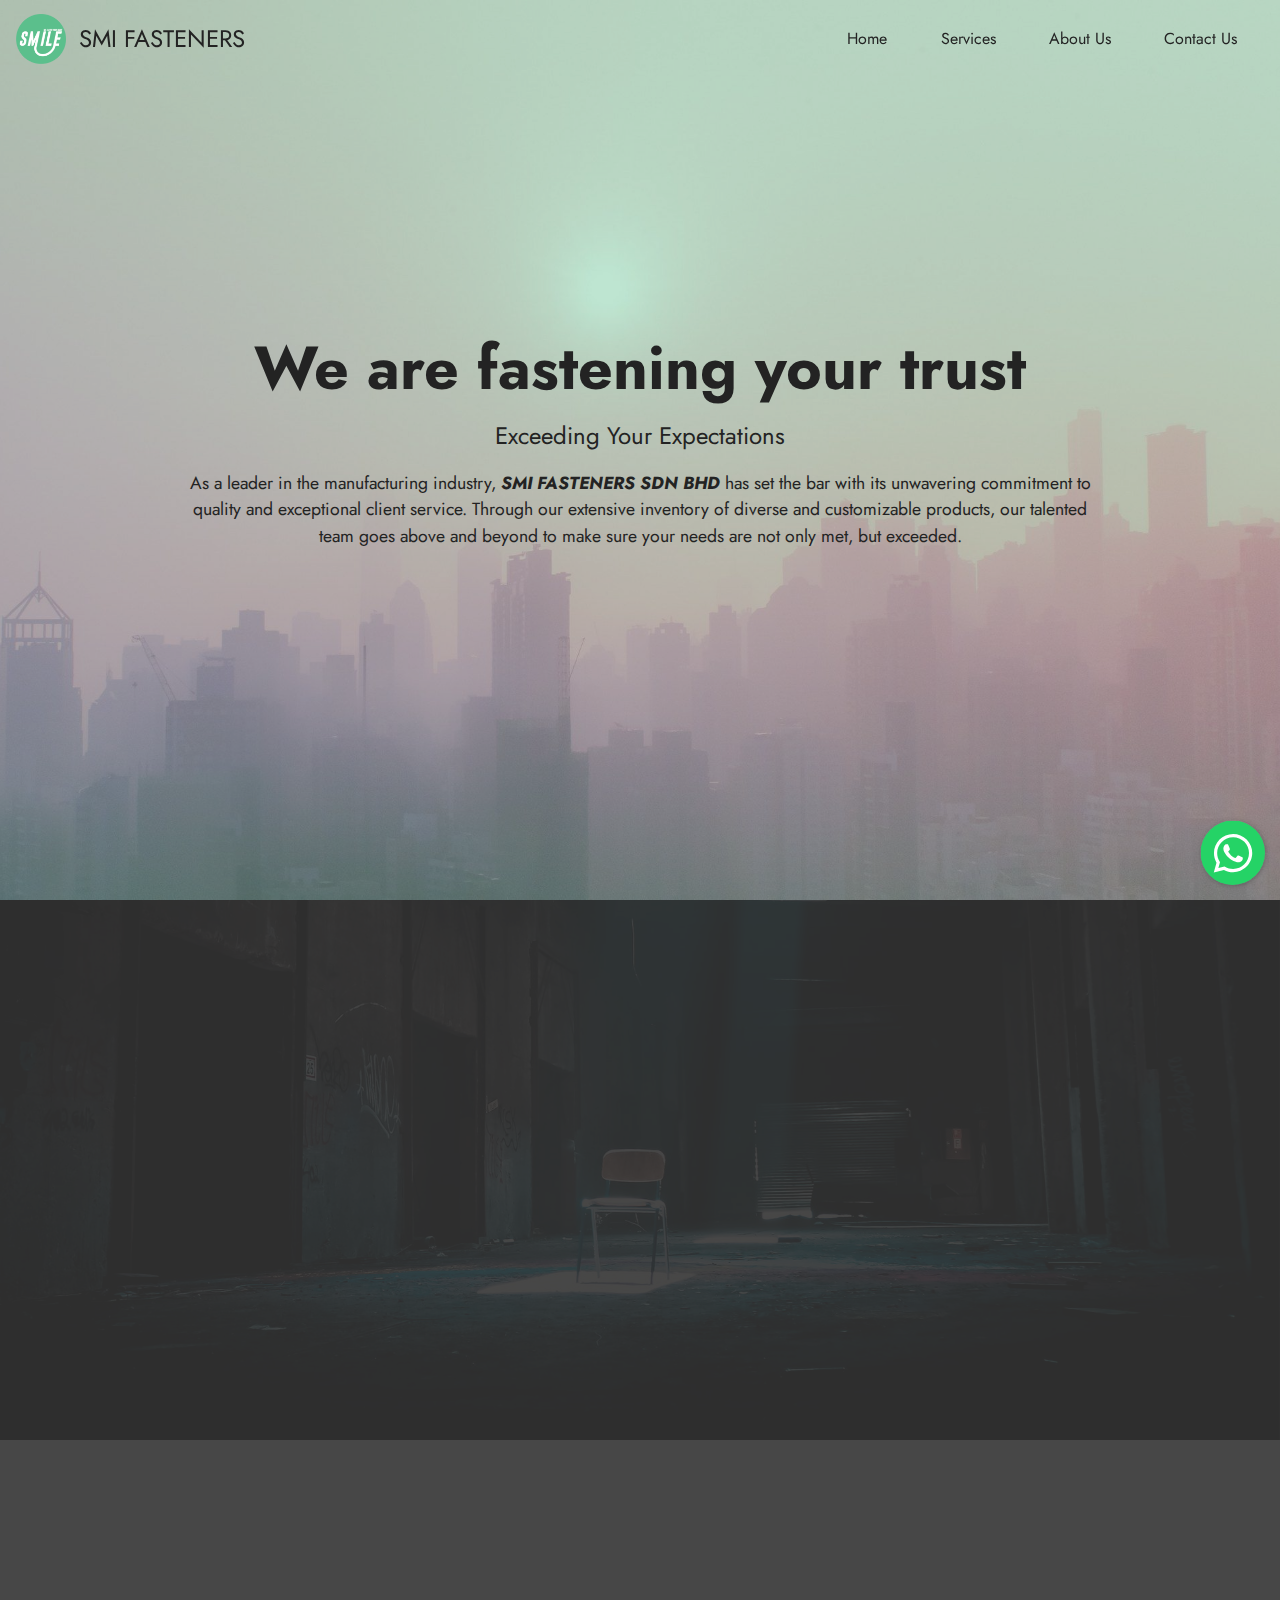
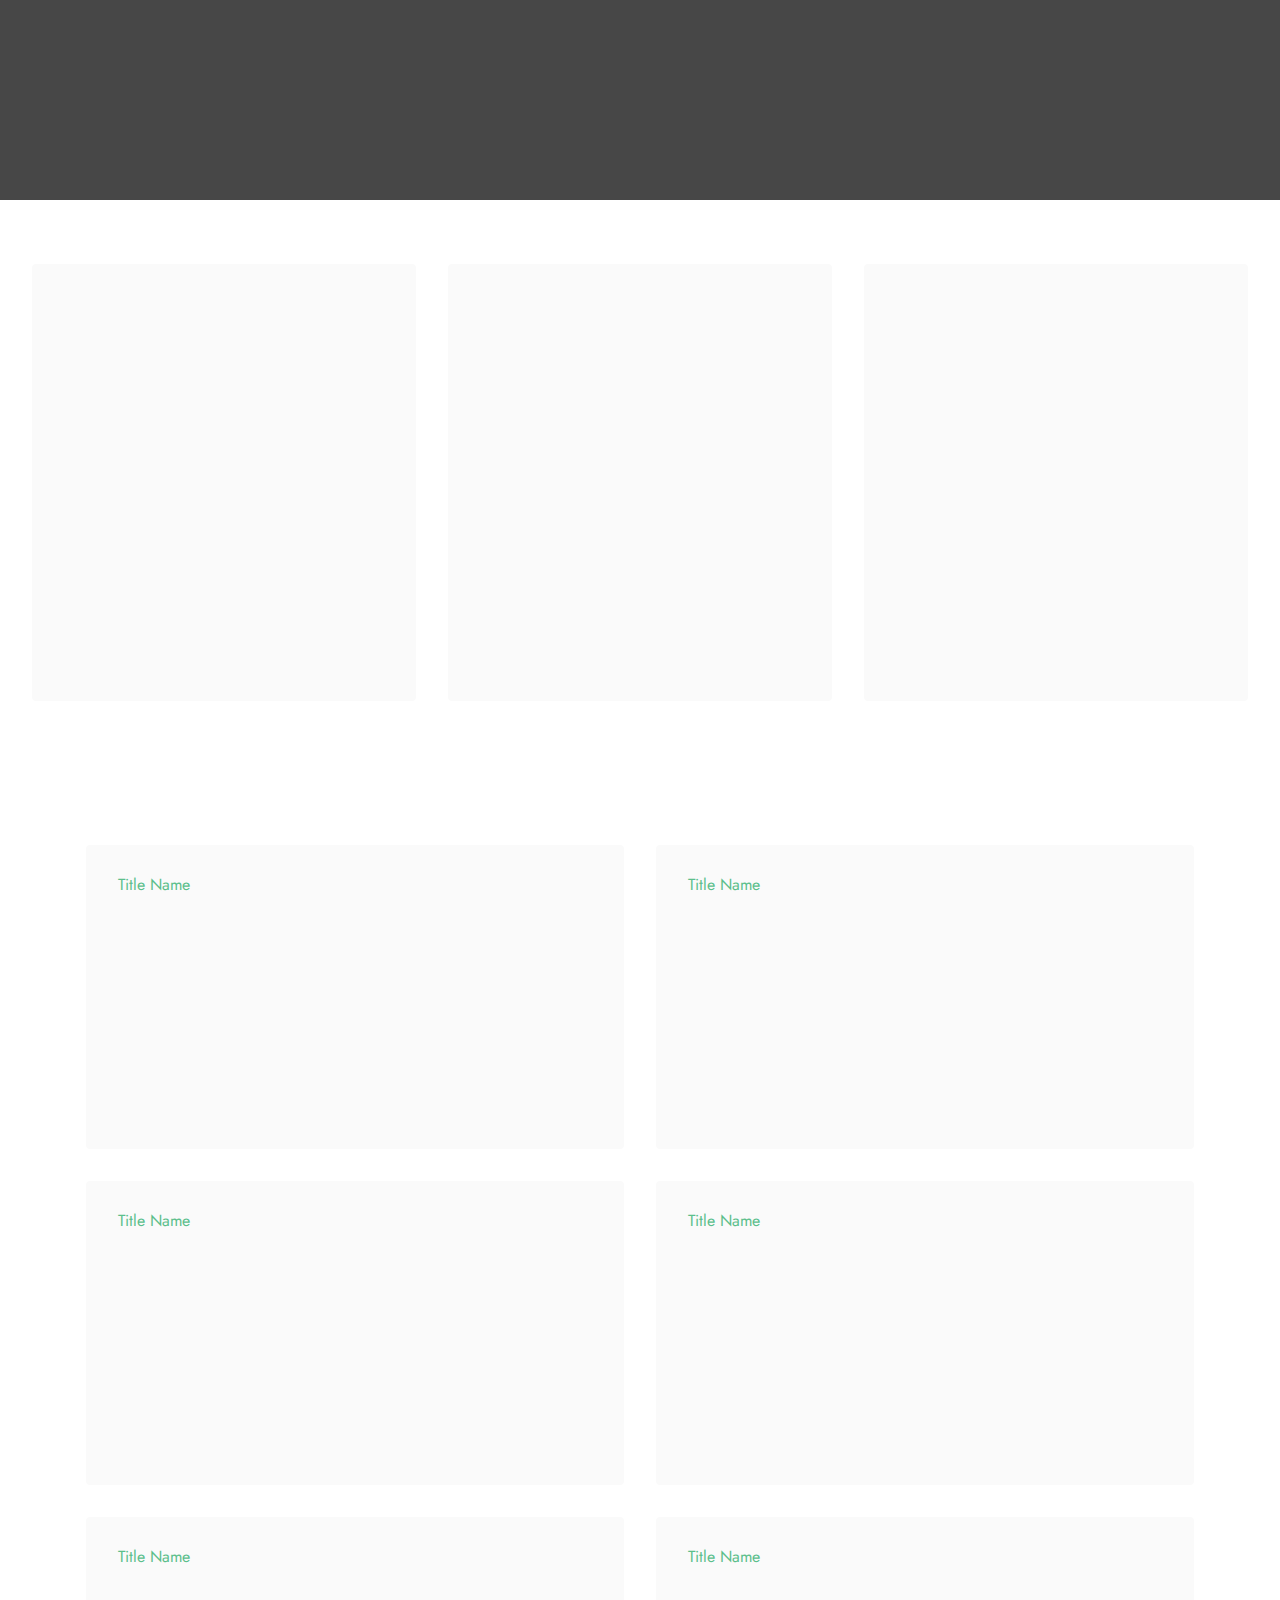
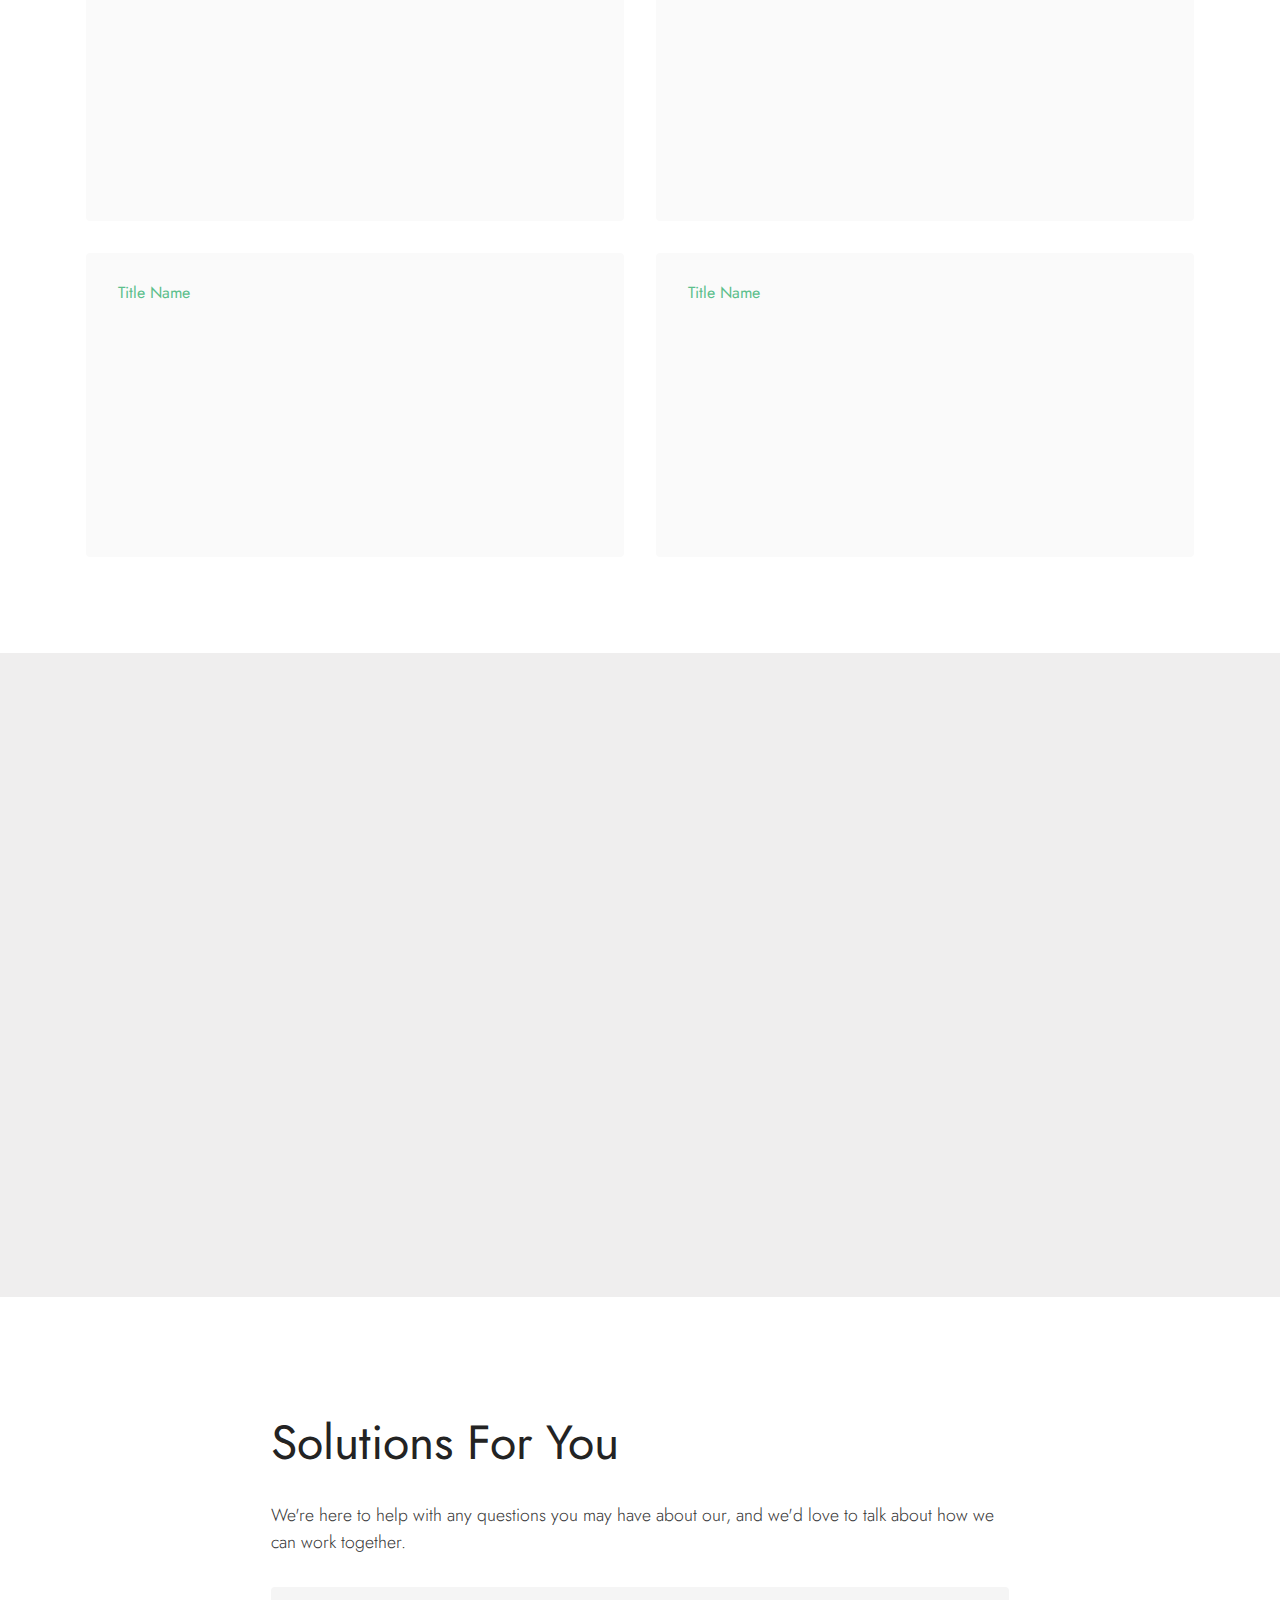
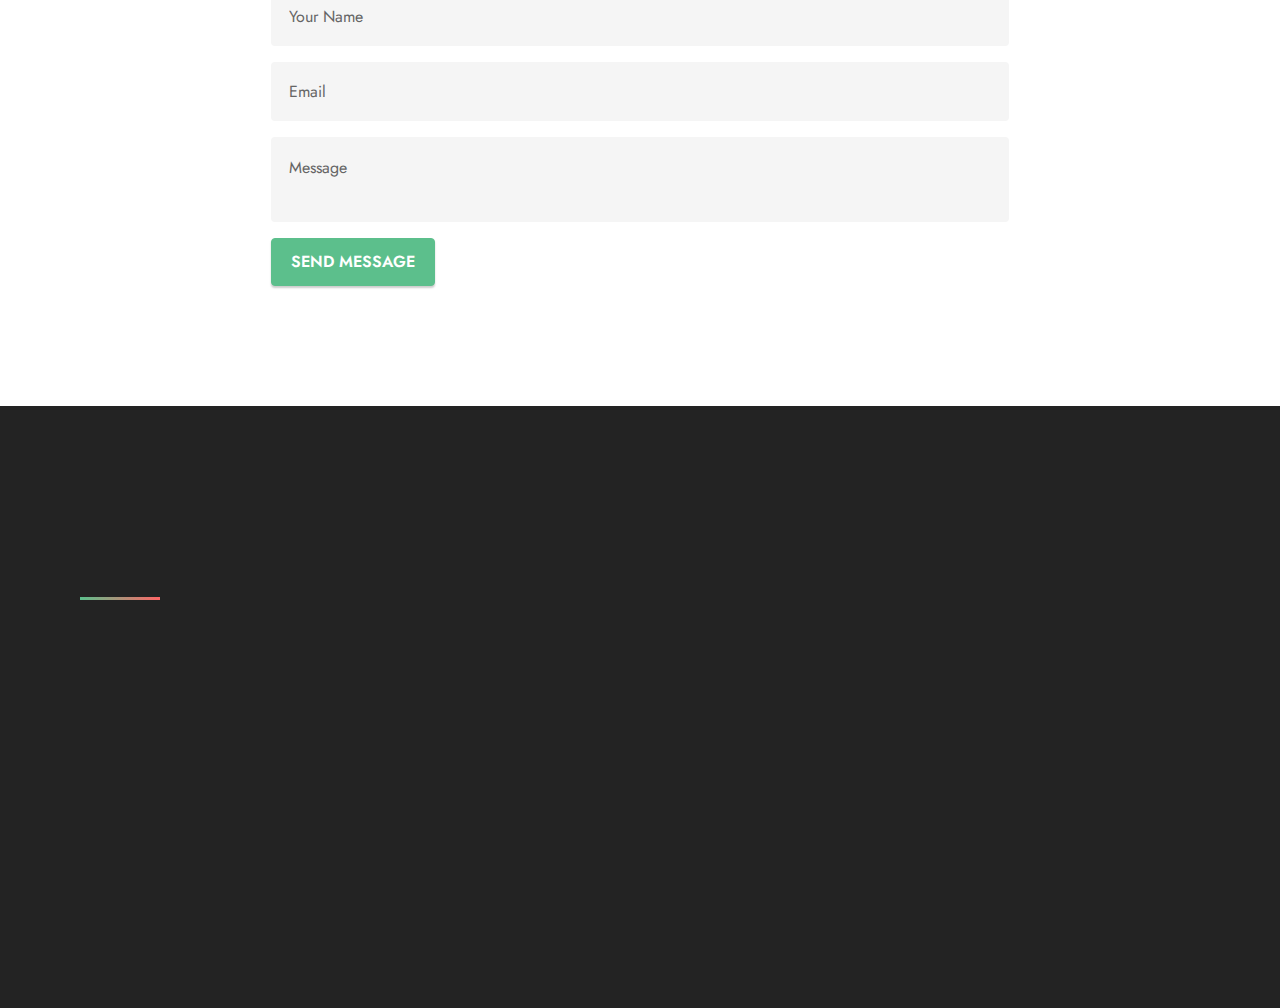
==== index.html @ d0e62fe5 "create github pages" ====
<!DOCTYPE html>
<html  >
<head>
  
  <meta charset="UTF-8">
  <meta http-equiv="X-UA-Compatible" content="IE=edge">
  
  <meta name="twitter:card" content="summary_large_image"/>
  <meta name="twitter:image:src" content="">
  <meta property="og:image" content="">
  <meta name="twitter:title" content="We are fastening your trust | SMI FASTENERS">
  <meta name="viewport" content="width=device-width, initial-scale=1, minimum-scale=1">
  <link rel="shortcut icon" href="assets/images/smile-logo-04-128x128.png" type="image/x-icon">
  <meta name="description" content="As a leader in the manufacturing industry, SMI FASTENERS SDN BHD has set the bar with its unwavering commitment to quality and exceptional client service. Through our extensive inventory of diverse and customizable products, our talented team goes above and beyond to make sure your needs are not only met, but exceeded.">
  
  
  <title>We are fastening your trust | SMI FASTENERS</title>
  <link rel="stylesheet" href="assets/web/assets/mobirise-icons/mobirise-icons.css">
  <link rel="stylesheet" href="assets/web/assets/mobirise-icons2/mobirise2.css">
  <link rel="stylesheet" href="assets/Material-Design-Icons/css/material.css">
  <link rel="stylesheet" href="assets/bootstrap/css/bootstrap.min.css">
  <link rel="stylesheet" href="assets/bootstrap/css/bootstrap-grid.min.css">
  <link rel="stylesheet" href="assets/bootstrap/css/bootstrap-reboot.min.css">
  <link rel="stylesheet" href="assets/parallax/jarallax.css">
  <link rel="stylesheet" href="assets/animatecss/animate.css">
  <link rel="stylesheet" href="assets/chatbutton/floating-wpp.css">
  <link rel="stylesheet" href="assets/dropdown/css/style.css">
  <link rel="stylesheet" href="assets/socicon/css/styles.css">
  <link rel="stylesheet" href="assets/theme/css/style.css">
  <link rel="stylesheet" href="assets/recaptcha.css">
  <link rel="preload" href="https://fonts.googleapis.com/css?family=Jost:100,200,300,400,500,600,700,800,900,100i,200i,300i,400i,500i,600i,700i,800i,900i&display=swap" as="style" onload="this.onload=null;this.rel='stylesheet'">
  <noscript><link rel="stylesheet" href="https://fonts.googleapis.com/css?family=Jost:100,200,300,400,500,600,700,800,900,100i,200i,300i,400i,500i,600i,700i,800i,900i&display=swap"></noscript>
  <link rel="preload" as="style" href="assets/mobirise/css/mbr-additional.css"><link rel="stylesheet" href="assets/mobirise/css/mbr-additional.css" type="text/css">
  
  
  
  

<meta name="theme-color" content="#9fdbf8">
<link rel="manifest" href="manifest.json">
<script src="sw-connect.js"></script>
<meta name="apple-mobile-web-app-capable" content="yes">
<link rel="apple-touch-startup-image" media="(device-width: 320px) and (device-height: 568px) and (-webkit-device-pixel-ratio: 2) and (orientation: portrait)" href="assets/images/apple-launch-640x1136.png">
<link rel="apple-touch-startup-image" media="(device-width: 375px) and (device-height: 667px) and (-webkit-device-pixel-ratio: 2) and (orientation: portrait)" href="assets/images/apple-launch-750x1334.png">
<link rel="apple-touch-startup-image" media="(device-width: 414px) and (device-height: 736px) and (-webkit-device-pixel-ratio: 3) and (orientation: portrait)" href="assets/images/apple-launch-1242x2208.png">
<link rel="apple-touch-startup-image" media="(device-width: 375px) and (device-height: 812px) and (-webkit-device-pixel-ratio: 3) and (orientation: portrait)" href="assets/images/apple-launch-1125x2436.png">
<link rel="apple-touch-startup-image" media="(device-width: 768px) and (device-height: 1024px) and (-webkit-device-pixel-ratio: 2) and (orientation: portrait)" href="assets/images/apple-launch-1536x2048.png">
<link rel="apple-touch-startup-image" media="(device-width: 834px) and (device-height: 1112px) and (-webkit-device-pixel-ratio: 2) and (orientation: portrait)" href="assets/images/apple-launch-1668x2224.png">
<link rel="apple-touch-startup-image" media="(device-width: 1024px) and (device-height: 1366px) and (-webkit-device-pixel-ratio: 2) and (orientation: portrait)" href="assets/images/apple-launch-2048x2732.png">
<meta name="apple-mobile-web-app-status-bar-style" content="default">
<meta name="apple-mobile-web-app-title" content="Smi2u.com">
<link rel="apple-touch-icon" href="apple-touch-icon.png"></head>
<body>
  
  <section class="extMenu12 menu cid-shwSvK5F1E" once="menu" id="extMenu12-2">

	


	<nav class="navbar navbar-dropdown navbar-fixed-top navbar-expand-lg">
		<div class="navbar-brand">
			<span class="navbar-logo">
				<a href="index.html#top">
					<img src="[data-uri]" alt="logo_Smile" style="height: 3.8rem;" loading="lazy" class="lazyload" data-src="assets/images/smile-logo-4-96x96.png">
				</a>
			</span>
			<span class="navbar-caption-wrap"><a class="navbar-caption text-black text-primary display-5" href="index.html#top">SMI FASTENERS</a></span>
		</div>
		<button class="navbar-toggler" type="button" data-toggle="collapse" data-target="#navbarSupportedContent" aria-controls="navbarNavAltMarkup" aria-expanded="false" aria-label="Toggle navigation">
			<div class="hamburger">
				<span></span>
				<span></span>
				<span></span>
				<span></span>
			</div>
		</button>
		<div class="collapse navbar-collapse" id="navbarSupportedContent">
			<ul class="navbar-nav nav-dropdown nav-right" data-app-modern-menu="true"><li class="nav-item">
					<a class="nav-link link text-black text-primary display-4" href="index.html#top">
						Home
					</a>
				</li>
				<li class="nav-item">
					<a class="nav-link link text-black text-primary display-4" href="#">
						Services
					</a>
				</li>
				<li class="nav-item">
					<a class="nav-link link text-black text-primary display-4" href="#">
						About Us
					</a>
				</li>
				<li class="nav-item">
					<a class="nav-link link text-black text-primary display-4" href="#">
						Contact Us</a>
				</li></ul>
			
			
		</div>
	</nav>
</section>

<section data-bs-version="5.1" class="header13 cid-shwSd31yxN mbr-fullscreen" id="header13-0">

    

    <div class="mbr-overlay" style="opacity: 0.4; background-color: rgb(92, 191, 140);"></div>

    <div class="align-center container">
        <div class="row justify-content-center">
            <div class="col-12 col-lg-10">
                <h1 class="mbr-section-title mbr-fonts-style mb-3 display-1"><strong>We are fastening your trust</strong></h1>
                <h2 class="mbr-section-subtitle mbr-fonts-style mb-3 display-5">Exceeding Your Expectations</h2>
                <p class="mbr-text mbr-fonts-style mb-3 display-7">
                    As a leader in the manufacturing industry, <strong><em>SMI FASTENERS SDN BHD</em></strong> has set the bar with its unwavering commitment to quality and exceptional client service. Through our extensive inventory of diverse and customizable products, our talented team goes above and beyond to make sure your needs are not only met, but exceeded.
                </p>
                
                
            </div>
        </div>
    </div>
</section>

<section class="extСontent cid-shwXDdV0zs mbr-fullscreen mbr-parallax-background" id="extContent5-6">
    
    <div class="mbr-overlay" style="opacity: 0.9; background-color: rgb(51, 51, 51);">
    </div>
    <div class="container">
        <div class="row">
            <div class="col-lg-7 col-md-12">
                <div class="content-wrapper align-left">
                    <h3 class="mbr-section-subtitle mbr-light mbr-white pb-3 mbr-fonts-style display-5">World Class Quality</h3>
                    <h1 class="mbr-section-title mbr-semibold mbr-white pb-4 mbr-fonts-style display-1">Our Production</h1>
                </div>
            </div>
            <div class="col-lg-4 col-md-6 col-12">
                <div class="content-wrapper align-left">
                    <p class="mbr-text mbr-white mbr-regular mbr-white mbr-fonts-style pt-4 display-7">Lorem ipsum dolor sit amet,
                        consectetur adipiscing elit. Aliquam tortor purus, suscipit a accumsan quis, blandit a dolor.
                        Morbi quis purus at ipsum tristique varius.<br><br><em>Interested in learning more about our products?&nbsp;</em><br></p>
                    <div class="mbr-section-btn pt-4"><a class="btn btn-lg btn-success display-4" href="index.html#extForm3-g"><span class="mobi-mbri mobi-mbri-right mbr-iconfont mbr-iconfont-btn"></span>Feel free to get in touch</a></div>
                </div>
            </div>
        </div>
    </div>
</section>

<section data-bs-version="5.1" class="gallery3 cid-shx5A9XdJ0" id="gallery3-e">
    
    
    <div class="container-fluid">
        
        <div class="row mt-4">
            <div class="item features-image сol-12 col-md-6 col-lg-4">
                <div class="item-wrapper">
                    <div class="item-img">
                        <img src="[data-uri]" alt="" loading="lazy" class="lazyload" data-src="assets/images/mbr-696x522.jpeg">
                    </div>
                    <div class="item-content">
                        <h5 class="item-title mbr-fonts-style display-7"><strong>Cutting-Edge Technologies</strong></h5>
                        
                        <p class="mbr-text mbr-fonts-style mt-3 display-7">Only the Best<br></p>
                    </div>
                    
                </div>
            </div>
            <div class="item features-image сol-12 col-md-6 col-lg-4">
                <div class="item-wrapper">
                    <div class="item-img">
                        <img src="[data-uri]" alt="" loading="lazy" class="lazyload" data-src="assets/images/mbr-696x462.jpeg">
                    </div>
                    <div class="item-content">
                        <h5 class="item-title mbr-fonts-style display-7"><strong>First-Rate Materials</strong></h5>
                        
                        <p class="mbr-text mbr-fonts-style mt-3 display-7">Satisfaction Guaranteed<br></p>
                    </div>
                    
                </div>
            </div>
            <div class="item features-image сol-12 col-md-6 col-lg-4">
                <div class="item-wrapper">
                    <div class="item-img">
                        <img src="[data-uri]" alt="" loading="lazy" class="lazyload" data-src="assets/images/mbr-696x464.jpeg">
                    </div>
                    <div class="item-content">
                        <h5 class="item-title mbr-fonts-style display-7"><strong>Superior Quality Control</strong></h5>
                        
                        <p class="mbr-text mbr-fonts-style mt-3 display-7">Truly Remarkable<br></p>
                    </div>
                    
                </div>
            </div>
            
        </div>
    </div>
</section>

<section data-bs-version="5.1" class="features4 cid-shwZjneZN6" id="features5-9">

    

    
    <div class="container">
        <div class="row">
            <div class="col-12 col-lg-6">
                <div class="card-wrapper">
                    <div class="row">
                        <div class="col-12 col-md-7">
                            <div class="text-wrapper">
                                <h6 class="card-subtitle mbr-fonts-style mb-2 display-4">
                                    Title Name</h6>
                                <h5 class="card-title mbr-fonts-style display-5">
                                    <strong>Products Name 1</strong></h5>
                                <p class="mbr-text mbr-fonts-style mb-5 display-4">Lorem ipsum dolor sit amet, consectetur adipiscing elit. Aliquam tortor purus, suscipit a accumsan quis, blandit a dolor. Morbi quis purus at ipsum tristique varius.</p>
                                
                            </div>
                        </div>
                        <div class="col-12 col-md-5">
                            <div class="img-wrapper">
                                <img src="[data-uri]" alt="Pic_01" loading="lazy" class="lazyload" data-src="assets/images/products-4-357x275.jpg">
                            </div>
                        </div>
                    </div>
                </div>
            </div>
            <div class="col-12 col-lg-6">
                <div class="card-wrapper">
                    <div class="row">
                        <div class="col-12 col-md-7">
                            <div class="text-wrapper">
                                <h6 class="card-subtitle mbr-fonts-style mb-2 display-4">Title Name</h6>
                                <h5 class="card-title mbr-fonts-style display-5"><strong>Products Name 2</strong></h5>
                                <p class="mbr-text mbr-fonts-style mb-5 display-4">Lorem ipsum dolor sit amet, consectetur adipiscing elit. Aliquam tortor purus, suscipit a accumsan quis, blandit a dolor. Morbi quis purus at ipsum tristique varius.</p>
                                
                            </div>
                        </div>
                        <div class="col-12 col-md-5">
                            <div class="img-wrapper">
                                <img src="[data-uri]" alt="pic" loading="lazy" class="lazyload" data-src="assets/images/products-5-357x357.jpg">
                            </div>
                        </div>
                    </div>
                </div>
            </div>
        </div>
    </div>
</section>

<section data-bs-version="5.1" class="features4 cid-shx0NAcULv" id="features5-a">

    

    
    <div class="container">
        <div class="row">
            <div class="col-12 col-lg-6">
                <div class="card-wrapper">
                    <div class="row">
                        <div class="col-12 col-md-7">
                            <div class="text-wrapper">
                                <h6 class="card-subtitle mbr-fonts-style mb-2 display-4">
                                    Title Name</h6>
                                <h5 class="card-title mbr-fonts-style display-5">
                                    <strong>Products Name 3</strong></h5>
                                <p class="mbr-text mbr-fonts-style mb-5 display-4">Lorem ipsum dolor sit amet, consectetur adipiscing elit. Aliquam tortor purus, suscipit a accumsan quis, blandit a dolor. Morbi quis purus at ipsum tristique varius.</p>
                                
                            </div>
                        </div>
                        <div class="col-12 col-md-5">
                            <div class="img-wrapper">
                                <img src="[data-uri]" alt="Pic_01" loading="lazy" class="lazyload" data-src="assets/images/products-4-357x275.jpeg">
                            </div>
                        </div>
                    </div>
                </div>
            </div>
            <div class="col-12 col-lg-6">
                <div class="card-wrapper">
                    <div class="row">
                        <div class="col-12 col-md-7">
                            <div class="text-wrapper">
                                <h6 class="card-subtitle mbr-fonts-style mb-2 display-4">Title Name</h6>
                                <h5 class="card-title mbr-fonts-style display-5"><strong>Products Name 4</strong></h5>
                                <p class="mbr-text mbr-fonts-style mb-5 display-4">Lorem ipsum dolor sit amet, consectetur adipiscing elit. Aliquam tortor purus, suscipit a accumsan quis, blandit a dolor. Morbi quis purus at ipsum tristique varius.</p>
                                
                            </div>
                        </div>
                        <div class="col-12 col-md-5">
                            <div class="img-wrapper">
                                <img src="[data-uri]" alt="pic" loading="lazy" class="lazyload" data-src="assets/images/products-5-357x357.jpg">
                            </div>
                        </div>
                    </div>
                </div>
            </div>
        </div>
    </div>
</section>

<section data-bs-version="5.1" class="features4 cid-shx1aTvfFq" id="features5-b">

    

    
    <div class="container">
        <div class="row">
            <div class="col-12 col-lg-6">
                <div class="card-wrapper">
                    <div class="row">
                        <div class="col-12 col-md-7">
                            <div class="text-wrapper">
                                <h6 class="card-subtitle mbr-fonts-style mb-2 display-4">
                                    Title Name</h6>
                                <h5 class="card-title mbr-fonts-style display-5">
                                    <strong>Products Name 5</strong></h5>
                                <p class="mbr-text mbr-fonts-style mb-5 display-4">Lorem ipsum dolor sit amet, consectetur adipiscing elit. Aliquam tortor purus, suscipit a accumsan quis, blandit a dolor. Morbi quis purus at ipsum tristique varius.</p>
                                
                            </div>
                        </div>
                        <div class="col-12 col-md-5">
                            <div class="img-wrapper">
                                <img src="[data-uri]" alt="Pic_01" loading="lazy" class="lazyload" data-src="assets/images/products-4-357x275.jpeg">
                            </div>
                        </div>
                    </div>
                </div>
            </div>
            <div class="col-12 col-lg-6">
                <div class="card-wrapper">
                    <div class="row">
                        <div class="col-12 col-md-7">
                            <div class="text-wrapper">
                                <h6 class="card-subtitle mbr-fonts-style mb-2 display-4">Title Name</h6>
                                <h5 class="card-title mbr-fonts-style display-5"><strong>Products Name 6</strong></h5>
                                <p class="mbr-text mbr-fonts-style mb-5 display-4">Lorem ipsum dolor sit amet, consectetur adipiscing elit. Aliquam tortor purus, suscipit a accumsan quis, blandit a dolor. Morbi quis purus at ipsum tristique varius.</p>
                                
                            </div>
                        </div>
                        <div class="col-12 col-md-5">
                            <div class="img-wrapper">
                                <img src="[data-uri]" alt="pic" loading="lazy" class="lazyload" data-src="assets/images/products-5-357x357.jpg">
                            </div>
                        </div>
                    </div>
                </div>
            </div>
        </div>
    </div>
</section>

<section data-bs-version="5.1" class="features4 cid-shx1bswNE8" id="features5-c">

    

    
    <div class="container">
        <div class="row">
            <div class="col-12 col-lg-6">
                <div class="card-wrapper">
                    <div class="row">
                        <div class="col-12 col-md-7">
                            <div class="text-wrapper">
                                <h6 class="card-subtitle mbr-fonts-style mb-2 display-4">
                                    Title Name</h6>
                                <h5 class="card-title mbr-fonts-style display-5">
                                    <strong>Products Name 7</strong></h5>
                                <p class="mbr-text mbr-fonts-style mb-5 display-4">Lorem ipsum dolor sit amet, consectetur adipiscing elit. Aliquam tortor purus, suscipit a accumsan quis, blandit a dolor. Morbi quis purus at ipsum tristique varius.</p>
                                
                            </div>
                        </div>
                        <div class="col-12 col-md-5">
                            <div class="img-wrapper">
                                <img src="[data-uri]" alt="Pic_01" loading="lazy" class="lazyload" data-src="assets/images/products-4-357x275.jpeg">
                            </div>
                        </div>
                    </div>
                </div>
            </div>
            <div class="col-12 col-lg-6">
                <div class="card-wrapper">
                    <div class="row">
                        <div class="col-12 col-md-7">
                            <div class="text-wrapper">
                                <h6 class="card-subtitle mbr-fonts-style mb-2 display-4">Title Name</h6>
                                <h5 class="card-title mbr-fonts-style display-5"><strong>Products Name 8</strong></h5>
                                <p class="mbr-text mbr-fonts-style mb-5 display-4">Lorem ipsum dolor sit amet, consectetur adipiscing elit. Aliquam tortor purus, suscipit a accumsan quis, blandit a dolor. Morbi quis purus at ipsum tristique varius.</p>
                                
                            </div>
                        </div>
                        <div class="col-12 col-md-5">
                            <div class="img-wrapper">
                                <img src="[data-uri]" alt="pic" loading="lazy" class="lazyload" data-src="assets/images/products-5-357x357.jpg">
                            </div>
                        </div>
                    </div>
                </div>
            </div>
        </div>
    </div>
</section>

<section class="extСontent cid-shwY2RGu59" id="extContent9-7">
    
    
    <div class="container">
        <div class="row">
            <div class="col-lg-6 title-col m-auto align-left">
                <div class="text-wrap align-left">
                    <h3 class="number mbr-medium pb-4 mbr-black mbr-fonts-style display-7">01</h3>
                    <h2 class="mbr-section-title pb-4 mbr-semibold mbr-black mbr-fonts-style display-2">Our Values</h2>
                    <p class="mbr-text mbr-black mbr-regular mbr-light mbr-fonts-style display-7">
                        Lorem ipsum dolor sit amet, consectetur adipiscing elit. Etiam dignissim quis mi eu tristique.
                        Cras et massa erat. Quisque tempus, dolor sit amet ultrices mattis, lectus tellus mattis eros,
                        at eleifend est tortor at eros. Fusce convallis consequat tortor quis blandit. Duis condimentum
                        ex convallis purus dapibus ultrices. Sed lorem urna, consectetur a tellus a, sodales fermentum
                        diam. Donec nec rhoncus sem, nec fringilla felis.</p>
                </div>
            </div>
            <div class="col-lg-6 img-col">
                <img class="img2 lazyload" src="[data-uri]" alt="products_02" loading="lazy" data-src="assets/images/products-5-640x640.jpg">
                <img src="[data-uri]" alt="products_03" loading="lazy" class="lazyload" data-src="assets/images/products-1-940x440.jpeg">
            </div>

        </div>
    </div>
</section>

<section class="mbr-section extForm cid-shx7uYcaw5 mbr-parallax-background" id="extForm3-g">

    

    
    <div class="container">
        <div class="media-container-row">
            <div class="col-md-10 col-lg-8 block-content">
                <div data-form-type="formoid">
                    <!---Formbuilder Form--->
                    <form action="https://mobirise.eu/" method="POST" class="mbr-form form-with-styler" data-form-title="Mobirise Form"><input type="hidden" name="email" data-form-email="true" value="GptCBCFrSX5ENrjLOzEZVE2nJcwoCEaIGoVkm3Li1w8f7CdbLCFj9CIpUcMVfGjIJMtAveVml0L+od6SRSPnohDvyf6rd/Ftx9xFT9ulku7VfOp48fxddr2M0qvpv7yQ.KyJF8Gnzb8Z1owSswFonM0ODQo3hMl1DTXgJ9J/Ux2vwp0OSGEHzHOyU0iCrxxA+FbJSh1VeuqRacDoOSK5HKyznpZzGdpZMWhR3sdMEKPDpICtjVCijGXw/4qzUG89S">
                        <div class="form-row">
                            <div hidden="hidden" data-form-alert="" class="alert alert-success col-12">Thanks for filling out the form!</div>
                            <div hidden="hidden" data-form-alert-danger="" class="alert alert-danger col-12">
                            </div>
                        </div>
                        <div class="dragArea form-row">
                            <div class="col-md-12">
                                <h2 class="mbr-fonts-style mbr-fonts-style mb-4 display-2">Solutions For You</h2>
                            </div>
                            <div class="col-md-12">
                                <h3 class="mbr-fonts-style mbr-section-subtitle mbr-fonts-style mb-4 mbr-light display-7">We're here to help with any questions you may have about our, and we'd love to talk about how we can work together.</h3>
                            </div>
                            <div data-for="name" class="col-md-12  form-group">
                                <input type="text" name="name" placeholder="Your Name" data-form-field="Name" class="form-control input display-7" required="required" id="name-extForm3-g">
                            </div>
                            <div data-for="email" class="col-md-12  form-group">
                                <input type="text" name="email" placeholder="Email" data-form-field="Email" class="form-control input display-7" required="required" id="email-extForm3-g">
                            </div>
                            <div class="col-md-12  form-group" data-for="message">
                                <textarea type="textarea" name="message" placeholder="Message" data-form-field="Message" class="form-control input display-7" id="message-extForm3-g"></textarea>
                            </div>
                            <div class="col-md-12 input-group-btn mt-2"><button type="submit" class="btn btn-primary btn-form btn-bgr display-4">SEND MESSAGE</button></div>
                        </div>
                    </form><!---Formbuilder Form--->
                </div>
            </div>
        </div>
    </div>
</section>

<section class="extMap cid-shwTLdRBwV" id="extMap4-3">

    

    
    <div class="container-fluid">
        <div class="row main">
            <div class="col-md-6 map">
              <div class="google-map"><iframe src="[data-uri]" width="600" height="450" frameborder="0" style="border:0;" allowfullscreen="" aria-hidden="false" tabindex="0" loading="lazy" class="lazyload" data-src="https://www.google.com/maps/embed?pb=!1m18!1m12!1m3!1d3984.290894849001!2d101.73761721534085!3d3.016287054794743!2m3!1f0!2f0!3f0!3m2!1i1024!2i768!4f13.1!3m3!1m2!1s0x31cdcac323a4561b%3A0xa9761efcd413e24b!2s19%2C%20Jalan%205%2F3%2C%20Taman%20Industri%20Selesa%20Jaya%2C%2043300%20Seri%20Kembangan%2C%20Selangor!5e0!3m2!1sen!2smy!4v1606467013381!5m2!1sen!2smy"></iframe>
    </div>
            </div>
            <div class="col-md-6 text-element">
                <div class="text-content">
                    <h2 class="mbr-title pt-2 mbr-fonts-style display-2">
                        CONTACT INFORMATION</h2>
                    <div class="underline align-left">
                         <div class="line"></div>
                    </div>
                    <div class="mbr-section-text">
                        <p class="mbr-text pt-3 mbr-light mbr-fonts-style display-7">
                            Let’s build the future with the next generation technology. Contact us, and together we will upgrade your business!</p>
                    </div>
                    <div class="mbr-list mbr-fonts-style display-7">
                        <ul class="mbr-list mbr-fonts-style">
                          <li> <span class="mobi-mbri mobi-mbri-map-pin mbr-iconfont"></span><a href="https://goo.gl/maps/Wg3wFTRB4Qxfm5dZA" class="text-primary">19, Jalan 5/3, Taman Industri Selesa Jaya, 43300 Seri Kembangan, Selangor</a></li><a href="https://goo.gl/maps/Wg3wFTRB4Qxfm5dZA" class="text-primary">
                          </a><li><span class="mdi-action-perm-phone-msg mbr-iconfont"></span><a href="tel:+6-03-89610212" class="text-primary">+6-03-896 10212</a></li>
                          <li><span class="mbri-letter mbr-iconfont"></span><a href="mailto:jacklim@solidmetal.co" class="text-primary">jacklim@solidmetal.co</a></li><li>© Copyright 2020 SMI FASTENERS - All Rights Reserved.</li>
                        </ul>
                    </div>
                     
                </div>
            </div>
        </div>
    </div>
</section>


<script src="assets/bootstrap/js/bootstrap.bundle.min.js"></script>
  <script src="assets/parallax/jarallax.js"></script>
  <script src="assets/smoothscroll/smooth-scroll.js"></script>
  <script src="assets/ytplayer/index.js"></script>
  <script src="assets/chatbutton/floating-wpp.js"></script>
  <script src="assets/chatbutton/script.js"></script>
  <script src="assets/dropdown/js/navbar-dropdown.js"></script>
  <script src="assets/theme/js/script.js"></script>
  <script src="assets/formoid.min.js"></script>
  
  
  
  <input name="animation" type="hidden">
  
<div id="chatbutton-wa" data-phone="+60122855233" data-showpopup="true" data-headertitle="👋 Chat with us on WhatsApp!" data-popupmessage="Hi!👋

Type a message here. It will go straight to our phone! 🔥

SMI FASTENERS Team" data-placeholder="Type here" data-position="left" data-headercolor="#39847a" data-backgroundcolor="#e5ddd5" data-autoopentimeout="10" data-size="65px"><div class="floating-wpp-button" style="width: 65px; height: 65px;"><div class="floating-wpp-button-image"><!--?xml version="1.0" encoding="UTF-8" standalone="no"?--><svg xmlns="http://www.w3.org/2000/svg" xmlns:xlink="http://www.w3.org/1999/xlink" style="isolation:isolate" viewBox="0 0 800 800" width="65" height="65"><defs><clipPath id="_clipPath_A3g8G5hPEGG2L0B6hFCxamU4cc8rfqzQ"><rect width="800" height="800"></rect></clipPath></defs><g clip-path="url(#_clipPath_A3g8G5hPEGG2L0B6hFCxamU4cc8rfqzQ)"><g><path d=" M 787.59 800 L 12.41 800 C 5.556 800 0 793.332 0 785.108 L 0 14.892 C 0 6.667 5.556 0 12.41 0 L 787.59 0 C 794.444 0 800 6.667 800 14.892 L 800 785.108 C 800 793.332 794.444 800 787.59 800 Z " fill="rgb(37,211,102)"></path></g><g><path d=" M 508.558 450.429 C 502.67 447.483 473.723 433.24 468.325 431.273 C 462.929 429.308 459.003 428.328 455.078 434.22 C 451.153 440.114 439.869 453.377 436.434 457.307 C 433 461.236 429.565 461.729 423.677 458.78 C 417.79 455.834 398.818 449.617 376.328 429.556 C 358.825 413.943 347.008 394.663 343.574 388.768 C 340.139 382.873 343.207 379.687 346.155 376.752 C 348.804 374.113 352.044 369.874 354.987 366.436 C 357.931 362.999 358.912 360.541 360.875 356.614 C 362.837 352.683 361.857 349.246 360.383 346.299 C 358.912 343.352 347.136 314.369 342.231 302.579 C 337.451 291.099 332.597 292.654 328.983 292.472 C 325.552 292.301 321.622 292.265 317.698 292.265 C 313.773 292.265 307.394 293.739 301.996 299.632 C 296.6 305.527 281.389 319.772 281.389 348.752 C 281.389 377.735 302.487 405.731 305.431 409.661 C 308.376 413.592 346.949 473.062 406.015 498.566 C 420.062 504.634 431.03 508.256 439.581 510.969 C 453.685 515.451 466.521 514.818 476.666 513.302 C 487.978 511.613 511.502 499.06 516.409 485.307 C 521.315 471.55 521.315 459.762 519.842 457.307 C 518.371 454.851 514.446 453.377 508.558 450.429 Z  M 401.126 597.117 L 401.047 597.117 C 365.902 597.104 331.431 587.661 301.36 569.817 L 294.208 565.572 L 220.08 585.017 L 239.866 512.743 L 235.21 505.332 C 215.604 474.149 205.248 438.108 205.264 401.1 C 205.307 293.113 293.17 205.257 401.204 205.257 C 453.518 205.275 502.693 225.674 539.673 262.696 C 576.651 299.716 597.004 348.925 596.983 401.258 C 596.939 509.254 509.078 597.117 401.126 597.117 Z  M 567.816 234.565 C 523.327 190.024 464.161 165.484 401.124 165.458 C 271.24 165.458 165.529 271.161 165.477 401.085 C 165.46 442.617 176.311 483.154 196.932 518.892 L 163.502 641 L 288.421 608.232 C 322.839 627.005 361.591 636.901 401.03 636.913 L 401.126 636.913 L 401.127 636.913 C 530.998 636.913 636.717 531.2 636.77 401.274 C 636.794 338.309 612.306 279.105 567.816 234.565" fill-rule="evenodd" fill="rgb(255,255,255)"></path></g></g></svg></div></div></div>
 <script>"use strict";if("loading"in HTMLImageElement.prototype){document.querySelectorAll('img[loading="lazy"],iframe[loading="lazy"]').forEach(e=>{e.src=e.dataset.src,e.style.paddingTop=100*e.getAttribute("data-aspectratio")+"%",e.style.height=0,e.onload=function(){e.removeAttribute("style")}})}else{const e=document.createElement("script");e.src="https://cdnjs.cloudflare.com/ajax/libs/lazysizes/5.1.2/lazysizes.min.js",document.body.appendChild(e)}</script>
</body>
</html>
---- assets/web/assets/mobirise-icons/mobirise-icons.css ----
@font-face {
  font-family: 'MobiriseIcons';
  src:  url('mobirise-icons.eot?spat4u');
  src:  url('mobirise-icons.eot?spat4u#iefix') format('embedded-opentype'),
    url('mobirise-icons.ttf?spat4u') format('truetype'),
    url('mobirise-icons.woff?spat4u') format('woff'),
    url('mobirise-icons.svg?spat4u#MobiriseIcons') format('svg');
  font-weight: normal;
  font-style: normal;
  font-display: swap;
}

[class^="mbri-"], [class*=" mbri-"] {
  /* use !important to prevent issues with browser extensions that change fonts */
  font-family: MobiriseIcons !important;
  speak: none;
  font-style: normal;
  font-weight: normal;
  font-variant: normal;
  text-transform: none;
  line-height: 1;

  /* Better Font Rendering =========== */
  -webkit-font-smoothing: antialiased;
  -moz-osx-font-smoothing: grayscale;
}

.mbri-add-submenu:before {
  content: "\e900";
}
.mbri-alert:before {
  content: "\e901";
}
.mbri-align-center:before {
  content: "\e902";
}
.mbri-align-justify:before {
  content: "\e903";
}
.mbri-align-left:before {
  content: "\e904";
}
.mbri-align-right:before {
  content: "\e905";
}
.mbri-android:before {
  content: "\e906";
}
.mbri-apple:before {
  content: "\e907";
}
.mbri-arrow-down:before {
  content: "\e908";
}
.mbri-arrow-next:before {
  content: "\e909";
}
.mbri-arrow-prev:before {
  content: "\e90a";
}
.mbri-arrow-up:before {
  content: "\e90b";
}
.mbri-bold:before {
  content: "\e90c";
}
.mbri-bookmark:before {
  content: "\e90d";
}
.mbri-bootstrap:before {
  content: "\e90e";
}
.mbri-briefcase:before {
  content: "\e90f";
}
.mbri-browse:before {
  content: "\e910";
}
.mbri-bulleted-list:before {
  content: "\e911";
}
.mbri-calendar:before {
  content: "\e912";
}
.mbri-camera:before {
  content: "\e913";
}
.mbri-cart-add:before {
  content: "\e914";
}
.mbri-cart-full:before {
  content: "\e915";
}
.mbri-cash:before {
  content: "\e916";
}
.mbri-change-style:before {
  content: "\e917";
}
.mbri-chat:before {
  content: "\e918";
}
.mbri-clock:before {
  content: "\e919";
}
.mbri-close:before {
  content: "\e91a";
}
.mbri-cloud:before {
  content: "\e91b";
}
.mbri-code:before {
  content: "\e91c";
}
.mbri-contact-form:before {
  content: "\e91d";
}
.mbri-credit-card:before {
  content: "\e91e";
}
.mbri-cursor-click:before {
  content: "\e91f";
}
.mbri-cust-feedback:before {
  content: "\e920";
}
.mbri-database:before {
  content: "\e921";
}
.mbri-delivery:before {
  content: "\e922";
}
.mbri-desktop:before {
  content: "\e923";
}
.mbri-devices:before {
  content: "\e924";
}
.mbri-down:before {
  content: "\e925";
}
.mbri-download:before {
  content: "\e989";
}
.mbri-drag-n-drop:before {
  content: "\e927";
}
.mbri-drag-n-drop2:before {
  content: "\e928";
}
.mbri-edit:before {
  content: "\e929";
}
.mbri-edit2:before {
  content: "\e92a";
}
.mbri-error:before {
  content: "\e92b";
}
.mbri-extension:before {
  content: "\e92c";
}
.mbri-features:before {
  content: "\e92d";
}
.mbri-file:before {
  content: "\e92e";
}
.mbri-flag:before {
  content: "\e92f";
}
.mbri-folder:before {
  content: "\e930";
}
.mbri-gift:before {
  content: "\e931";
}
.mbri-github:before {
  content: "\e932";
}
.mbri-globe:before {
  content: "\e933";
}
.mbri-globe-2:before {
  content: "\e934";
}
.mbri-growing-chart:before {
  content: "\e935";
}
.mbri-hearth:before {
  content: "\e936";
}
.mbri-help:before {
  content: "\e937";
}
.mbri-home:before {
  content: "\e938";
}
.mbri-hot-cup:before {
  content: "\e939";
}
.mbri-idea:before {
  content: "\e93a";
}
.mbri-image-gallery:before {
  content: "\e93b";
}
.mbri-image-slider:before {
  content: "\e93c";
}
.mbri-info:before {
  content: "\e93d";
}
.mbri-italic:before {
  content: "\e93e";
}
.mbri-key:before {
  content: "\e93f";
}
.mbri-laptop:before {
  content: "\e940";
}
.mbri-layers:before {
  content: "\e941";
}
.mbri-left-right:before {
  content: "\e942";
}
.mbri-left:before {
  content: "\e943";
}
.mbri-letter:before {
  content: "\e944";
}
.mbri-like:before {
  content: "\e945";
}
.mbri-link:before {
  content: "\e946";
}
.mbri-lock:before {
  content: "\e947";
}
.mbri-login:before {
  content: "\e948";
}
.mbri-logout:before {
  content: "\e949";
}
.mbri-magic-stick:before {
  content: "\e94a";
}
.mbri-map-pin:before {
  content: "\e94b";
}
.mbri-menu:before {
  content: "\e94c";
}
.mbri-mobile:before {
  content: "\e94d";
}
.mbri-mobile2:before {
  content: "\e94e";
}
.mbri-mobirise:before {
  content: "\e94f";
}
.mbri-more-horizontal:before {
  content: "\e950";
}
.mbri-more-vertical:before {
  content: "\e951";
}
.mbri-music:before {
  content: "\e952";
}
.mbri-new-file:before {
  content: "\e953";
}
.mbri-numbered-list:before {
  content: "\e954";
}
.mbri-opened-folder:before {
  content: "\e955";
}
.mbri-pages:before {
  content: "\e956";
}
.mbri-paper-plane:before {
  content: "\e957";
}
.mbri-paperclip:before {
  content: "\e958";
}
.mbri-photo:before {
  content: "\e959";
}
.mbri-photos:before {
  content: "\e95a";
}
.mbri-pin:before {
  content: "\e95b";
}
.mbri-play:before {
  content: "\e95c";
}
.mbri-plus:before {
  content: "\e95d";
}
.mbri-preview:before {
  content: "\e95e";
}
.mbri-print:before {
  content: "\e95f";
}
.mbri-protect:before {
  content: "\e960";
}
.mbri-question:before {
  content: "\e961";
}
.mbri-quote-left:before {
  content: "\e962";
}
.mbri-quote-right:before {
  content: "\e963";
}
.mbri-refresh:before {
  content: "\e964";
}
.mbri-responsive:before {
  content: "\e965";
}
.mbri-right:before {
  content: "\e966";
}
.mbri-rocket:before {
  content: "\e967";
}
.mbri-sad-face:before {
  content: "\e968";
}
.mbri-sale:before {
  content: "\e969";
}
.mbri-save:before {
  content: "\e96a";
}
.mbri-search:before {
  content: "\e96b";
}
.mbri-setting:before {
  content: "\e96c";
}
.mbri-setting2:before {
  content: "\e96d";
}
.mbri-setting3:before {
  content: "\e96e";
}
.mbri-share:before {
  content: "\e96f";
}
.mbri-shopping-bag:before {
  content: "\e970";
}
.mbri-shopping-basket:before {
  content: "\e971";
}
.mbri-shopping-cart:before {
  content: "\e972";
}
.mbri-sites:before {
  content: "\e973";
}
.mbri-smile-face:before {
  content: "\e974";
}
.mbri-speed:before {
  content: "\e975";
}
.mbri-star:before {
  content: "\e976";
}
.mbri-success:before {
  content: "\e977";
}
.mbri-sun:before {
  content: "\e978";
}
.mbri-sun2:before {
  content: "\e979";
}
.mbri-tablet:before {
  content: "\e97a";
}
.mbri-tablet-vertical:before {
  content: "\e97b";
}
.mbri-target:before {
  content: "\e97c";
}
.mbri-timer:before {
  content: "\e97d";
}
.mbri-to-ftp:before {
  content: "\e97e";
}
.mbri-to-local-drive:before {
  content: "\e97f";
}
.mbri-touch-swipe:before {
  content: "\e980";
}
.mbri-touch:before {
  content: "\e981";
}
.mbri-trash:before {
  content: "\e982";
}
.mbri-underline:before {
  content: "\e983";
}
.mbri-unlink:before {
  content: "\e984";
}
.mbri-unlock:before {
  content: "\e985";
}
.mbri-up-down:before {
  content: "\e986";
}
.mbri-up:before {
  content: "\e987";
}
.mbri-update:before {
  content: "\e988";
}
.mbri-upload:before {
 content: "\e926"; 
}
.mbri-user:before {
  content: "\e98a";
}
.mbri-user2:before {
  content: "\e98b";
}
.mbri-users:before {
  content: "\e98c";
}
.mbri-video:before {
  content: "\e98d";
}
.mbri-video-play:before {
  content: "\e98e";
}
.mbri-watch:before {
  content: "\e98f";
}
.mbri-website-theme:before {
  content: "\e990";
}
.mbri-wifi:before {
  content: "\e991";
}
.mbri-windows:before {
  content: "\e992";
}
.mbri-zoom-out:before {
  content: "\e993";
}
.mbri-redo:before {
  content: "\e994";
}
.mbri-undo:before {
  content: "\e995";
}
---- assets/web/assets/mobirise-icons2/mobirise2.css ----
@font-face {
  font-family: 'Moririse2';
  font-display: swap;
  src:  url('mobirise2.eot?f2bix4');
  src:  url('mobirise2.eot?f2bix4#iefix') format('embedded-opentype'),
    url('mobirise2.ttf?f2bix4') format('truetype'),
    url('mobirise2.woff?f2bix4') format('woff'),
    url('mobirise2.svg?f2bix4#mobirise2') format('svg');
  font-weight: normal;
  font-style: normal;
}

[class^="mobi-"], [class*=" mobi-"] {
  /* use !important to prevent issues with browser extensions that change fonts */
  font-family: 'Moririse2' !important;
  speak: none;
  font-style: normal;
  font-weight: normal;
  font-variant: normal;
  text-transform: none;
  line-height: 1;

  /* Better Font Rendering =========== */
  -webkit-font-smoothing: antialiased;
  -moz-osx-font-smoothing: grayscale;
}

.mobi-mbri-add-submenu:before {
  content: "\e900";
}
.mobi-mbri-alert:before {
  content: "\e901";
}
.mobi-mbri-align-center:before {
  content: "\e902";
}
.mobi-mbri-align-justify:before {
  content: "\e903";
}
.mobi-mbri-align-left:before {
  content: "\e904";
}
.mobi-mbri-align-right:before {
  content: "\e905";
}
.mobi-mbri-android:before {
  content: "\e906";
}
.mobi-mbri-apple:before {
  content: "\e907";
}
.mobi-mbri-arrow-down:before {
  content: "\e908";
}
.mobi-mbri-arrow-next:before {
  content: "\e909";
}
.mobi-mbri-arrow-prev:before {
  content: "\e90a";
}
.mobi-mbri-arrow-up:before {
  content: "\e90b";
}
.mobi-mbri-bold:before {
  content: "\e90c";
}
.mobi-mbri-bookmark:before {
  content: "\e90d";
}
.mobi-mbri-bootstrap:before {
  content: "\e90e";
}
.mobi-mbri-briefcase:before {
  content: "\e90f";
}
.mobi-mbri-browse:before {
  content: "\e910";
}
.mobi-mbri-bulleted-list:before {
  content: "\e911";
}
.mobi-mbri-calendar:before {
  content: "\e912";
}
.mobi-mbri-camera:before {
  content: "\e913";
}
.mobi-mbri-cart-add:before {
  content: "\e914";
}
.mobi-mbri-cart-full:before {
  content: "\e915";
}
.mobi-mbri-cash:before {
  content: "\e916";
}
.mobi-mbri-change-style:before {
  content: "\e917";
}
.mobi-mbri-chat:before {
  content: "\e918";
}
.mobi-mbri-clock:before {
  content: "\e919";
}
.mobi-mbri-close:before {
  content: "\e91a";
}
.mobi-mbri-cloud:before {
  content: "\e91b";
}
.mobi-mbri-code:before {
  content: "\e91c";
}
.mobi-mbri-contact-form:before {
  content: "\e91d";
}
.mobi-mbri-credit-card:before {
  content: "\e91e";
}
.mobi-mbri-cursor-click:before {
  content: "\e91f";
}
.mobi-mbri-cust-feedback:before {
  content: "\e920";
}
.mobi-mbri-database:before {
  content: "\e921";
}
.mobi-mbri-delivery:before {
  content: "\e922";
}
.mobi-mbri-desktop:before {
  content: "\e923";
}
.mobi-mbri-devices:before {
  content: "\e924";
}
.mobi-mbri-down:before {
  content: "\e925";
}
.mobi-mbri-download-2:before {
  content: "\e926";
}
.mobi-mbri-download:before {
  content: "\e927";
}
.mobi-mbri-drag-n-drop-2:before {
  content: "\e928";
}
.mobi-mbri-drag-n-drop:before {
  content: "\e929";
}
.mobi-mbri-edit-2:before {
  content: "\e92a";
}
.mobi-mbri-edit:before {
  content: "\e92b";
}
.mobi-mbri-error:before {
  content: "\e92c";
}
.mobi-mbri-extension:before {
  content: "\e92d";
}
.mobi-mbri-features:before {
  content: "\e92e";
}
.mobi-mbri-file:before {
  content: "\e92f";
}
.mobi-mbri-flag:before {
  content: "\e930";
}
.mobi-mbri-folder:before {
  content: "\e931";
}
.mobi-mbri-gift:before {
  content: "\e932";
}
.mobi-mbri-github:before {
  content: "\e933";
}
.mobi-mbri-globe-2:before {
  content: "\e934";
}
.mobi-mbri-globe:before {
  content: "\e935";
}
.mobi-mbri-growing-chart:before {
  content: "\e936";
}
.mobi-mbri-hearth:before {
  content: "\e937";
}
.mobi-mbri-help:before {
  content: "\e938";
}
.mobi-mbri-home:before {
  content: "\e939";
}
.mobi-mbri-hot-cup:before {
  content: "\e93a";
}
.mobi-mbri-idea:before {
  content: "\e93b";
}
.mobi-mbri-image-gallery:before {
  content: "\e93c";
}
.mobi-mbri-image-slider:before {
  content: "\e93d";
}
.mobi-mbri-info:before {
  content: "\e93e";
}
.mobi-mbri-italic:before {
  content: "\e93f";
}
.mobi-mbri-key:before {
  content: "\e940";
}
.mobi-mbri-laptop:before {
  content: "\e941";
}
.mobi-mbri-layers:before {
  content: "\e942";
}
.mobi-mbri-left-right:before {
  content: "\e943";
}
.mobi-mbri-left:before {
  content: "\e944";
}
.mobi-mbri-letter:before {
  content: "\e945";
}
.mobi-mbri-like:before {
  content: "\e946";
}
.mobi-mbri-link:before {
  content: "\e947";
}
.mobi-mbri-lock:before {
  content: "\e948";
}
.mobi-mbri-login:before {
  content: "\e949";
}
.mobi-mbri-logout:before {
  content: "\e94a";
}
.mobi-mbri-magic-stick:before {
  content: "\e94b";
}
.mobi-mbri-map-pin:before {
  content: "\e94c";
}
.mobi-mbri-menu:before {
  content: "\e94d";
}
.mobi-mbri-mobile-2:before {
  content: "\e94e";
}
.mobi-mbri-mobile-horizontal:before {
  content: "\e94f";
}
.mobi-mbri-mobile:before {
  content: "\e950";
}
.mobi-mbri-mobirise:before {
  content: "\e951";
}
.mobi-mbri-more-horizontal:before {
  content: "\e952";
}
.mobi-mbri-more-vertical:before {
  content: "\e953";
}
.mobi-mbri-music:before {
  content: "\e954";
}
.mobi-mbri-new-file:before {
  content: "\e955";
}
.mobi-mbri-numbered-list:before {
  content: "\e956";
}
.mobi-mbri-opened-folder:before {
  content: "\e957";
}
.mobi-mbri-pages:before {
  content: "\e958";
}
.mobi-mbri-paper-plane:before {
  content: "\e959";
}
.mobi-mbri-paperclip:before {
  content: "\e95a";
}
.mobi-mbri-phone:before {
  content: "\e95b";
}
.mobi-mbri-photo:before {
  content: "\e95c";
}
.mobi-mbri-photos:before {
  content: "\e95d";
}
.mobi-mbri-pin:before {
  content: "\e95e";
}
.mobi-mbri-play:before {
  content: "\e95f";
}
.mobi-mbri-plus:before {
  content: "\e960";
}
.mobi-mbri-preview:before {
  content: "\e961";
}
.mobi-mbri-print:before {
  content: "\e962";
}
.mobi-mbri-protect:before {
  content: "\e963";
}
.mobi-mbri-question:before {
  content: "\e964";
}
.mobi-mbri-quote-left:before {
  content: "\e965";
}
.mobi-mbri-quote-right:before {
  content: "\e966";
}
.mobi-mbri-redo:before {
  content: "\e967";
}
.mobi-mbri-refresh:before {
  content: "\e968";
}
.mobi-mbri-responsive-2:before {
  content: "\e969";
}
.mobi-mbri-responsive:before {
  content: "\e96a";
}
.mobi-mbri-right:before {
  content: "\e96b";
}
.mobi-mbri-rocket:before {
  content: "\e96c";
}
.mobi-mbri-sad-face:before {
  content: "\e96d";
}
.mobi-mbri-sale:before {
  content: "\e96e";
}
.mobi-mbri-save:before {
  content: "\e96f";
}
.mobi-mbri-search:before {
  content: "\e970";
}
.mobi-mbri-setting-2:before {
  content: "\e971";
}
.mobi-mbri-setting-3:before {
  content: "\e972";
}
.mobi-mbri-setting:before {
  content: "\e973";
}
.mobi-mbri-share:before {
  content: "\e974";
}
.mobi-mbri-shopping-bag:before {
  content: "\e975";
}
.mobi-mbri-shopping-basket:before {
  content: "\e976";
}
.mobi-mbri-shopping-cart:before {
  content: "\e977";
}
.mobi-mbri-sites:before {
  content: "\e978";
}
.mobi-mbri-smile-face:before {
  content: "\e979";
}
.mobi-mbri-speed:before {
  content: "\e97a";
}
.mobi-mbri-star:before {
  content: "\e97b";
}
.mobi-mbri-success:before {
  content: "\e97c";
}
.mobi-mbri-sun:before {
  content: "\e97d";
}
.mobi-mbri-sun2:before {
  content: "\e97e";
}
.mobi-mbri-tablet-vertical:before {
  content: "\e97f";
}
.mobi-mbri-tablet:before {
  content: "\e980";
}
.mobi-mbri-target:before {
  content: "\e981";
}
.mobi-mbri-timer:before {
  content: "\e982";
}
.mobi-mbri-to-ftp:before {
  content: "\e983";
}
.mobi-mbri-to-local-drive:before {
  content: "\e984";
}
.mobi-mbri-touch-swipe:before {
  content: "\e985";
}
.mobi-mbri-touch:before {
  content: "\e986";
}
.mobi-mbri-trash:before {
  content: "\e987";
}
.mobi-mbri-underline:before {
  content: "\e988";
}
.mobi-mbri-undo:before {
  content: "\e989";
}
.mobi-mbri-unlink:before {
  content: "\e98a";
}
.mobi-mbri-unlock:before {
  content: "\e98b";
}
.mobi-mbri-up-down:before {
  content: "\e98c";
}
.mobi-mbri-up:before {
  content: "\e98d";
}
.mobi-mbri-update:before {
  content: "\e98e";
}
.mobi-mbri-upload-2:before {
  content: "\e98f";
}
.mobi-mbri-upload:before {
  content: "\e990";
}
.mobi-mbri-user-2:before {
  content: "\e991";
}
.mobi-mbri-user:before {
  content: "\e992";
}
.mobi-mbri-users:before {
  content: "\e993";
}
.mobi-mbri-video-play:before {
  content: "\e994";
}
.mobi-mbri-video:before {
  content: "\e995";
}
.mobi-mbri-watch:before {
  content: "\e996";
}
.mobi-mbri-website-theme-2:before {
  content: "\e997";
}
.mobi-mbri-website-theme:before {
  content: "\e998";
}
.mobi-mbri-wifi:before {
  content: "\e999";
}
.mobi-mbri-windows:before {
  content: "\e99a";
}
.mobi-mbri-zoom-in:before {
  content: "\e99b";
}
.mobi-mbri-zoom-out:before {
  content: "\e99c";
}
---- assets/Material-Design-Icons/css/material.css ----
@font-face {
  font-family: 'Material-Design-Icons';
  src: url('../fonts/Material-Design-Icons.eot?3ocs8m');
  src: url('../fonts/Material-Design-Icons.eot?#iefix3ocs8m') format('embedded-opentype'), url('../fonts/Material-Design-Icons.woff?3ocs8m') format('woff'), url('../fonts/Material-Design-Icons.ttf?3ocs8m') format('truetype'), url('../fonts/Material-Design-Icons.svg?3ocs8m#Material-Design-Icons') format('svg');
  font-weight: normal;
  font-style: normal;
}
[class^="mdi-"],
[class*="mdi-"] {
  speak: none;
  display: inline-block;
  font-style: normal;
  font-variant:normal;
  font-weight:normal;
/*  font-size:24px;*/
  line-height:1;
  font-family:'Material-Design-Icons' !important;
  text-rendering: auto;
  
  -webkit-font-smoothing: antialiased;
  -moz-osx-font-smoothing: grayscale;
  -webkit-transform: translate(0, 0);
      -ms-transform: translate(0, 0);
          transform: translate(0, 0);
}
[class^="mdi-"]:before,
[class*="mdi-"]:before {
  display: inline-block;
  speak: none;
  text-decoration: inherit;
}
[class^="mdi-"].pull-left,
[class*="mdi-"].pull-left {
  margin-right: .3em;
}
[class^="mdi-"].pull-right,
[class*="mdi-"].pull-right {
  margin-left: .3em;
}
[class^="mdi-"].mdi-lg:before,
[class*="mdi-"].mdi-lg:before,
[class^="mdi-"].mdi-lg:after,
[class*="mdi-"].mdi-lg:after {
  font-size: 1.33333333em;
  line-height: 0.75em;
  vertical-align: -15%;
}
[class^="mdi-"].mdi-2x:before,
[class*="mdi-"].mdi-2x:before,
[class^="mdi-"].mdi-2x:after,
[class*="mdi-"].mdi-2x:after {
  font-size: 2em;
}
[class^="mdi-"].mdi-3x:before,
[class*="mdi-"].mdi-3x:before,
[class^="mdi-"].mdi-3x:after,
[class*="mdi-"].mdi-3x:after {
  font-size: 3em;
}
[class^="mdi-"].mdi-4x:before,
[class*="mdi-"].mdi-4x:before,
[class^="mdi-"].mdi-4x:after,
[class*="mdi-"].mdi-4x:after {
  font-size: 4em;
}
[class^="mdi-"].mdi-5x:before,
[class*="mdi-"].mdi-5x:before,
[class^="mdi-"].mdi-5x:after,
[class*="mdi-"].mdi-5x:after {
  font-size: 5em;
}
[class^="mdi-device-signal-cellular-"]:after,
[class^="mdi-device-battery-"]:after,
[class^="mdi-device-battery-charging-"]:after,
[class^="mdi-device-signal-cellular-connected-no-internet-"]:after,
[class^="mdi-device-signal-wifi-"]:after,
[class^="mdi-device-signal-wifi-statusbar-not-connected"]:after,
.mdi-device-network-wifi:after {
  opacity: .3;
  position: absolute;
  left: 0;
  top: 0;
  z-index: 1;
  display: inline-block;
  speak: none;
  text-decoration: inherit;
}
[class^="mdi-device-signal-cellular-"]:after {
  content: "\e758";
}
[class^="mdi-device-battery-"]:after {
  content: "\e735";
}
[class^="mdi-device-battery-charging-"]:after {
  content: "\e733";
}
[class^="mdi-device-signal-cellular-connected-no-internet-"]:after {
  content: "\e75d";
}
[class^="mdi-device-signal-wifi-"]:after,
.mdi-device-network-wifi:after {
  content: "\e765";
}
[class^="mdi-device-signal-wifi-statusbasr-not-connected"]:after {
  content: "\e8f7";
}
.mdi-device-signal-cellular-off:after,
.mdi-device-signal-cellular-null:after,
.mdi-device-signal-cellular-no-sim:after,
.mdi-device-signal-wifi-off:after,
.mdi-device-signal-wifi-4-bar:after,
.mdi-device-signal-cellular-4-bar:after,
.mdi-device-battery-alert:after,
.mdi-device-signal-cellular-connected-no-internet-4-bar:after,
.mdi-device-battery-std:after,
.mdi-device-battery-full .mdi-device-battery-unknown:after {
  content: "";
}
.mdi-fw {
  width: 1.28571429em;
  text-align: center;
}
.mdi-ul {
  padding-left: 0;
  margin-left: 2.14285714em;
  list-style-type: none;
}
.mdi-ul > li {
  position: relative;
}
.mdi-li {
  position: absolute;
  left: -2.14285714em;
  width: 2.14285714em;
  top: 0.14285714em;
  text-align: center;
}
.mdi-li.mdi-lg {
  left: -1.85714286em;
}
.mdi-border {
  padding: .2em .25em .15em;
  border: solid 0.08em #eeeeee;
  border-radius: .1em;
}
.mdi-spin {
  -webkit-animation: mdi-spin 2s infinite linear;
  animation: mdi-spin 2s infinite linear;
  -webkit-transform-origin: 50% 50%;
  -ms-transform-origin: 50% 50%;
      transform-origin: 50% 50%;
}
.mdi-pulse {
  -webkit-animation: mdi-spin 1s steps(8) infinite;
  animation: mdi-spin 1s steps(8) infinite;
  -webkit-transform-origin: 50% 50%;
  -ms-transform-origin: 50% 50%;
      transform-origin: 50% 50%;
}
@-webkit-keyframes mdi-spin {
  0% {
    -webkit-transform: rotate(0deg);
    transform: rotate(0deg);
  }
  100% {
    -webkit-transform: rotate(359deg);
    transform: rotate(359deg);
  }
}
@keyframes mdi-spin {
  0% {
    -webkit-transform: rotate(0deg);
    transform: rotate(0deg);
  }
  100% {
    -webkit-transform: rotate(359deg);
    transform: rotate(359deg);
  }
}
.mdi-rotate-90 {
  filter: progid:DXImageTransform.Microsoft.BasicImage(rotation=1);
  -webkit-transform: rotate(90deg);
  -ms-transform: rotate(90deg);
  transform: rotate(90deg);
}
.mdi-rotate-180 {
  filter: progid:DXImageTransform.Microsoft.BasicImage(rotation=2);
  -webkit-transform: rotate(180deg);
  -ms-transform: rotate(180deg);
  transform: rotate(180deg);
}
.mdi-rotate-270 {
  filter: progid:DXImageTransform.Microsoft.BasicImage(rotation=3);
  -webkit-transform: rotate(270deg);
  -ms-transform: rotate(270deg);
  transform: rotate(270deg);
}
.mdi-flip-horizontal {
  filter: progid:DXImageTransform.Microsoft.BasicImage(rotation=0, mirror=1);
  -webkit-transform: scale(-1, 1);
  -ms-transform: scale(-1, 1);
  transform: scale(-1, 1);
}
.mdi-flip-vertical {
  filter: progid:DXImageTransform.Microsoft.BasicImage(rotation=2, mirror=1);
  -webkit-transform: scale(1, -1);
  -ms-transform: scale(1, -1);
  transform: scale(1, -1);
}
:root .mdi-rotate-90,
:root .mdi-rotate-180,
:root .mdi-rotate-270,
:root .mdi-flip-horizontal,
:root .mdi-flip-vertical {
  -webkit-filter: none;
          filter: none;
}
.mdi-stack {
  position: relative;
  display: inline-block;
  width: 2em;
  height: 2em;
  line-height: 2em;
  vertical-align: middle;
}
.mdi-stack-1x,
.mdi-stack-2x {
  position: absolute;
  left: 0;
  width: 100%;
  text-align: center;
}
.mdi-stack-1x {
  line-height: inherit;
}
.mdi-stack-2x {
  font-size: 2em;
}
.mdi-inverse {
  color: #ffffff;
}
/* Start Icons */
.mdi-action-3d-rotation:before {
  content: "\e600";
}
.mdi-action-accessibility:before {
  content: "\e601";
}
.mdi-action-account-balance-wallet:before {
  content: "\e602";
}
.mdi-action-account-balance:before {
  content: "\e603";
}
.mdi-action-account-box:before {
  content: "\e604";
}
.mdi-action-account-child:before {
  content: "\e605";
}
.mdi-action-account-circle:before {
  content: "\e606";
}
.mdi-action-add-shopping-cart:before {
  content: "\e607";
}
.mdi-action-alarm-add:before {
  content: "\e608";
}
.mdi-action-alarm-off:before {
  content: "\e609";
}
.mdi-action-alarm-on:before {
  content: "\e60a";
}
.mdi-action-alarm:before {
  content: "\e60b";
}
.mdi-action-android:before {
  content: "\e60c";
}
.mdi-action-announcement:before {
  content: "\e60d";
}
.mdi-action-aspect-ratio:before {
  content: "\e60e";
}
.mdi-action-assessment:before {
  content: "\e60f";
}
.mdi-action-assignment-ind:before {
  content: "\e610";
}
.mdi-action-assignment-late:before {
  content: "\e611";
}
.mdi-action-assignment-return:before {
  content: "\e612";
}
.mdi-action-assignment-returned:before {
  content: "\e613";
}
.mdi-action-assignment-turned-in:before {
  content: "\e614";
}
.mdi-action-assignment:before {
  content: "\e615";
}
.mdi-action-autorenew:before {
  content: "\e616";
}
.mdi-action-backup:before {
  content: "\e617";
}
.mdi-action-book:before {
  content: "\e618";
}
.mdi-action-bookmark-outline:before {
  content: "\e619";
}
.mdi-action-bookmark:before {
  content: "\e61a";
}
.mdi-action-bug-report:before {
  content: "\e61b";
}
.mdi-action-cached:before {
  content: "\e61c";
}
.mdi-action-check-circle:before {
  content: "\e61d";
}
.mdi-action-class:before {
  content: "\e61e";
}
.mdi-action-credit-card:before {
  content: "\e61f";
}
.mdi-action-dashboard:before {
  content: "\e620";
}
.mdi-action-delete:before {
  content: "\e621";
}
.mdi-action-description:before {
  content: "\e622";
}
.mdi-action-dns:before {
  content: "\e623";
}
.mdi-action-done-all:before {
  content: "\e624";
}
.mdi-action-done:before {
  content: "\e625";
}
.mdi-action-event:before {
  content: "\e626";
}
.mdi-action-exit-to-app:before {
  content: "\e627";
}
.mdi-action-explore:before {
  content: "\e628";
}
.mdi-action-extension:before {
  content: "\e629";
}
.mdi-action-face-unlock:before {
  content: "\e62a";
}
.mdi-action-favorite-outline:before {
  content: "\e62b";
}
.mdi-action-favorite:before {
  content: "\e62c";
}
.mdi-action-find-in-page:before {
  content: "\e62d";
}
.mdi-action-find-replace:before {
  content: "\e62e";
}
.mdi-action-flip-to-back:before {
  content: "\e62f";
}
.mdi-action-flip-to-front:before {
  content: "\e630";
}
.mdi-action-get-app:before {
  content: "\e631";
}
.mdi-action-grade:before {
  content: "\e632";
}
.mdi-action-group-work:before {
  content: "\e633";
}
.mdi-action-help:before {
  content: "\e634";
}
.mdi-action-highlight-remove:before {
  content: "\e635";
}
.mdi-action-history:before {
  content: "\e636";
}
.mdi-action-home:before {
  content: "\e637";
}
.mdi-action-https:before {
  content: "\e638";
}
.mdi-action-info-outline:before {
  content: "\e639";
}
.mdi-action-info:before {
  content: "\e63a";
}
.mdi-action-input:before {
  content: "\e63b";
}
.mdi-action-invert-colors:before {
  content: "\e63c";
}
.mdi-action-label-outline:before {
  content: "\e63d";
}
.mdi-action-label:before {
  content: "\e63e";
}
.mdi-action-language:before {
  content: "\e63f";
}
.mdi-action-launch:before {
  content: "\e640";
}
.mdi-action-list:before {
  content: "\e641";
}
.mdi-action-lock-open:before {
  content: "\e642";
}
.mdi-action-lock-outline:before {
  content: "\e643";
}
.mdi-action-lock:before {
  content: "\e644";
}
.mdi-action-loyalty:before {
  content: "\e645";
}
.mdi-action-markunread-mailbox:before {
  content: "\e646";
}
.mdi-action-note-add:before {
  content: "\e647";
}
.mdi-action-open-in-browser:before {
  content: "\e648";
}
.mdi-action-open-in-new:before {
  content: "\e649";
}
.mdi-action-open-with:before {
  content: "\e64a";
}
.mdi-action-pageview:before {
  content: "\e64b";
}
.mdi-action-payment:before {
  content: "\e64c";
}
.mdi-action-perm-camera-mic:before {
  content: "\e64d";
}
.mdi-action-perm-contact-cal:before {
  content: "\e64e";
}
.mdi-action-perm-data-setting:before {
  content: "\e64f";
}
.mdi-action-perm-device-info:before {
  content: "\e650";
}
.mdi-action-perm-identity:before {
  content: "\e651";
}
.mdi-action-perm-media:before {
  content: "\e652";
}
.mdi-action-perm-phone-msg:before {
  content: "\e653";
}
.mdi-action-perm-scan-wifi:before {
  content: "\e654";
}
.mdi-action-picture-in-picture:before {
  content: "\e655";
}
.mdi-action-polymer:before {
  content: "\e656";
}
.mdi-action-print:before {
  content: "\e657";
}
.mdi-action-query-builder:before {
  content: "\e658";
}
.mdi-action-question-answer:before {
  content: "\e659";
}
.mdi-action-receipt:before {
  content: "\e65a";
}
.mdi-action-redeem:before {
  content: "\e65b";
}
.mdi-action-reorder:before {
  content: "\e65c";
}
.mdi-action-report-problem:before {
  content: "\e65d";
}
.mdi-action-restore:before {
  content: "\e65e";
}
.mdi-action-room:before {
  content: "\e65f";
}
.mdi-action-schedule:before {
  content: "\e660";
}
.mdi-action-search:before {
  content: "\e661";
}
.mdi-action-settings-applications:before {
  content: "\e662";
}
.mdi-action-settings-backup-restore:before {
  content: "\e663";
}
.mdi-action-settings-bluetooth:before {
  content: "\e664";
}
.mdi-action-settings-cell:before {
  content: "\e665";
}
.mdi-action-settings-display:before {
  content: "\e666";
}
.mdi-action-settings-ethernet:before {
  content: "\e667";
}
.mdi-action-settings-input-antenna:before {
  content: "\e668";
}
.mdi-action-settings-input-component:before {
  content: "\e669";
}
.mdi-action-settings-input-composite:before {
  content: "\e66a";
}
.mdi-action-settings-input-hdmi:before {
  content: "\e66b";
}
.mdi-action-settings-input-svideo:before {
  content: "\e66c";
}
.mdi-action-settings-overscan:before {
  content: "\e66d";
}
.mdi-action-settings-phone:before {
  content: "\e66e";
}
.mdi-action-settings-power:before {
  content: "\e66f";
}
.mdi-action-settings-remote:before {
  content: "\e670";
}
.mdi-action-settings-voice:before {
  content: "\e671";
}
.mdi-action-settings:before {
  content: "\e672";
}
.mdi-action-shop-two:before {
  content: "\e673";
}
.mdi-action-shop:before {
  content: "\e674";
}
.mdi-action-shopping-basket:before {
  content: "\e675";
}
.mdi-action-shopping-cart:before {
  content: "\e676";
}
.mdi-action-speaker-notes:before {
  content: "\e677";
}
.mdi-action-spellcheck:before {
  content: "\e678";
}
.mdi-action-star-rate:before {
  content: "\e679";
}
.mdi-action-stars:before {
  content: "\e67a";
}
.mdi-action-store:before {
  content: "\e67b";
}
.mdi-action-subject:before {
  content: "\e67c";
}
.mdi-action-supervisor-account:before {
  content: "\e67d";
}
.mdi-action-swap-horiz:before {
  content: "\e67e";
}
.mdi-action-swap-vert-circle:before {
  content: "\e67f";
}
.mdi-action-swap-vert:before {
  content: "\e680";
}
.mdi-action-system-update-tv:before {
  content: "\e681";
}
.mdi-action-tab-unselected:before {
  content: "\e682";
}
.mdi-action-tab:before {
  content: "\e683";
}
.mdi-action-theaters:before {
  content: "\e684";
}
.mdi-action-thumb-down:before {
  content: "\e685";
}
.mdi-action-thumb-up:before {
  content: "\e686";
}
.mdi-action-thumbs-up-down:before {
  content: "\e687";
}
.mdi-action-toc:before {
  content: "\e688";
}
.mdi-action-today:before {
  content: "\e689";
}
.mdi-action-track-changes:before {
  content: "\e68a";
}
.mdi-action-translate:before {
  content: "\e68b";
}
.mdi-action-trending-down:before {
  content: "\e68c";
}
.mdi-action-trending-neutral:before {
  content: "\e68d";
}
.mdi-action-trending-up:before {
  content: "\e68e";
}
.mdi-action-turned-in-not:before {
  content: "\e68f";
}
.mdi-action-turned-in:before {
  content: "\e690";
}
.mdi-action-verified-user:before {
  content: "\e691";
}
.mdi-action-view-agenda:before {
  content: "\e692";
}
.mdi-action-view-array:before {
  content: "\e693";
}
.mdi-action-view-carousel:before {
  content: "\e694";
}
.mdi-action-view-column:before {
  content: "\e695";
}
.mdi-action-view-day:before {
  content: "\e696";
}
.mdi-action-view-headline:before {
  content: "\e697";
}
.mdi-action-view-list:before {
  content: "\e698";
}
.mdi-action-view-module:before {
  content: "\e699";
}
.mdi-action-view-quilt:before {
  content: "\e69a";
}
.mdi-action-view-stream:before {
  content: "\e69b";
}
.mdi-action-view-week:before {
  content: "\e69c";
}
.mdi-action-visibility-off:before {
  content: "\e69d";
}
.mdi-action-visibility:before {
  content: "\e69e";
}
.mdi-action-wallet-giftcard:before {
  content: "\e69f";
}
.mdi-action-wallet-membership:before {
  content: "\e6a0";
}
.mdi-action-wallet-travel:before {
  content: "\e6a1";
}
.mdi-action-work:before {
  content: "\e6a2";
}
.mdi-alert-error:before {
  content: "\e6a3";
}
.mdi-alert-warning:before {
  content: "\e6a4";
}
.mdi-av-album:before {
  content: "\e6a5";
}
.mdi-av-closed-caption:before {
  content: "\e6a6";
}
.mdi-av-equalizer:before {
  content: "\e6a7";
}
.mdi-av-explicit:before {
  content: "\e6a8";
}
.mdi-av-fast-forward:before {
  content: "\e6a9";
}
.mdi-av-fast-rewind:before {
  content: "\e6aa";
}
.mdi-av-games:before {
  content: "\e6ab";
}
.mdi-av-hearing:before {
  content: "\e6ac";
}
.mdi-av-high-quality:before {
  content: "\e6ad";
}
.mdi-av-loop:before {
  content: "\e6ae";
}
.mdi-av-mic-none:before {
  content: "\e6af";
}
.mdi-av-mic-off:before {
  content: "\e6b0";
}
.mdi-av-mic:before {
  content: "\e6b1";
}
.mdi-av-movie:before {
  content: "\e6b2";
}
.mdi-av-my-library-add:before {
  content: "\e6b3";
}
.mdi-av-my-library-books:before {
  content: "\e6b4";
}
.mdi-av-my-library-music:before {
  content: "\e6b5";
}
.mdi-av-new-releases:before {
  content: "\e6b6";
}
.mdi-av-not-interested:before {
  content: "\e6b7";
}
.mdi-av-pause-circle-fill:before {
  content: "\e6b8";
}
.mdi-av-pause-circle-outline:before {
  content: "\e6b9";
}
.mdi-av-pause:before {
  content: "\e6ba";
}
.mdi-av-play-arrow:before {
  content: "\e6bb";
}
.mdi-av-play-circle-fill:before {
  content: "\e6bc";
}
.mdi-av-play-circle-outline:before {
  content: "\e6bd";
}
.mdi-av-play-shopping-bag:before {
  content: "\e6be";
}
.mdi-av-playlist-add:before {
  content: "\e6bf";
}
.mdi-av-queue-music:before {
  content: "\e6c0";
}
.mdi-av-queue:before {
  content: "\e6c1";
}
.mdi-av-radio:before {
  content: "\e6c2";
}
.mdi-av-recent-actors:before {
  content: "\e6c3";
}
.mdi-av-repeat-one:before {
  content: "\e6c4";
}
.mdi-av-repeat:before {
  content: "\e6c5";
}
.mdi-av-replay:before {
  content: "\e6c6";
}
.mdi-av-shuffle:before {
  content: "\e6c7";
}
.mdi-av-skip-next:before {
  content: "\e6c8";
}
.mdi-av-skip-previous:before {
  content: "\e6c9";
}
.mdi-av-snooze:before {
  content: "\e6ca";
}
.mdi-av-stop:before {
  content: "\e6cb";
}
.mdi-av-subtitles:before {
  content: "\e6cc";
}
.mdi-av-surround-sound:before {
  content: "\e6cd";
}
.mdi-av-timer:before {
  content: "\e6ce";
}
.mdi-av-video-collection:before {
  content: "\e6cf";
}
.mdi-av-videocam-off:before {
  content: "\e6d0";
}
.mdi-av-videocam:before {
  content: "\e6d1";
}
.mdi-av-volume-down:before {
  content: "\e6d2";
}
.mdi-av-volume-mute:before {
  content: "\e6d3";
}
.mdi-av-volume-off:before {
  content: "\e6d4";
}
.mdi-av-volume-up:before {
  content: "\e6d5";
}
.mdi-av-web:before {
  content: "\e6d6";
}
.mdi-communication-business:before {
  content: "\e6d7";
}
.mdi-communication-call-end:before {
  content: "\e6d8";
}
.mdi-communication-call-made:before {
  content: "\e6d9";
}
.mdi-communication-call-merge:before {
  content: "\e6da";
}
.mdi-communication-call-missed:before {
  content: "\e6db";
}
.mdi-communication-call-received:before {
  content: "\e6dc";
}
.mdi-communication-call-split:before {
  content: "\e6dd";
}
.mdi-communication-call:before {
  content: "\e6de";
}
.mdi-communication-chat:before {
  content: "\e6df";
}
.mdi-communication-clear-all:before {
  content: "\e6e0";
}
.mdi-communication-comment:before {
  content: "\e6e1";
}
.mdi-communication-contacts:before {
  content: "\e6e2";
}
.mdi-communication-dialer-sip:before {
  content: "\e6e3";
}
.mdi-communication-dialpad:before {
  content: "\e6e4";
}
.mdi-communication-dnd-on:before {
  content: "\e6e5";
}
.mdi-communication-email:before {
  content: "\e6e6";
}
.mdi-communication-forum:before {
  content: "\e6e7";
}
.mdi-communication-import-export:before {
  content: "\e6e8";
}
.mdi-communication-invert-colors-off:before {
  content: "\e6e9";
}
.mdi-communication-invert-colors-on:before {
  content: "\e6ea";
}
.mdi-communication-live-help:before {
  content: "\e6eb";
}
.mdi-communication-location-off:before {
  content: "\e6ec";
}
.mdi-communication-location-on:before {
  content: "\e6ed";
}
.mdi-communication-message:before {
  content: "\e6ee";
}
.mdi-communication-messenger:before {
  content: "\e6ef";
}
.mdi-communication-no-sim:before {
  content: "\e6f0";
}
.mdi-communication-phone:before {
  content: "\e6f1";
}
.mdi-communication-portable-wifi-off:before {
  content: "\e6f2";
}
.mdi-communication-quick-contacts-dialer:before {
  content: "\e6f3";
}
.mdi-communication-quick-contacts-mail:before {
  content: "\e6f4";
}
.mdi-communication-ring-volume:before {
  content: "\e6f5";
}
.mdi-communication-stay-current-landscape:before {
  content: "\e6f6";
}
.mdi-communication-stay-current-portrait:before {
  content: "\e6f7";
}
.mdi-communication-stay-primary-landscape:before {
  content: "\e6f8";
}
.mdi-communication-stay-primary-portrait:before {
  content: "\e6f9";
}
.mdi-communication-swap-calls:before {
  content: "\e6fa";
}
.mdi-communication-textsms:before {
  content: "\e6fb";
}
.mdi-communication-voicemail:before {
  content: "\e6fc";
}
.mdi-communication-vpn-key:before {
  content: "\e6fd";
}
.mdi-content-add-box:before {
  content: "\e6fe";
}
.mdi-content-add-circle-outline:before {
  content: "\e6ff";
}
.mdi-content-add-circle:before {
  content: "\e700";
}
.mdi-content-add:before {
  content: "\e701";
}
.mdi-content-archive:before {
  content: "\e702";
}
.mdi-content-backspace:before {
  content: "\e703";
}
.mdi-content-block:before {
  content: "\e704";
}
.mdi-content-clear:before {
  content: "\e705";
}
.mdi-content-content-copy:before {
  content: "\e706";
}
.mdi-content-content-cut:before {
  content: "\e707";
}
.mdi-content-content-paste:before {
  content: "\e708";
}
.mdi-content-create:before {
  content: "\e709";
}
.mdi-content-drafts:before {
  content: "\e70a";
}
.mdi-content-filter-list:before {
  content: "\e70b";
}
.mdi-content-flag:before {
  content: "\e70c";
}
.mdi-content-forward:before {
  content: "\e70d";
}
.mdi-content-gesture:before {
  content: "\e70e";
}
.mdi-content-inbox:before {
  content: "\e70f";
}
.mdi-content-link:before {
  content: "\e710";
}
.mdi-content-mail:before {
  content: "\e711";
}
.mdi-content-markunread:before {
  content: "\e712";
}
.mdi-content-redo:before {
  content: "\e713";
}
.mdi-content-remove-circle-outline:before {
  content: "\e714";
}
.mdi-content-remove-circle:before {
  content: "\e715";
}
.mdi-content-remove:before {
  content: "\e716";
}
.mdi-content-reply-all:before {
  content: "\e717";
}
.mdi-content-reply:before {
  content: "\e718";
}
.mdi-content-report:before {
  content: "\e719";
}
.mdi-content-save:before {
  content: "\e71a";
}
.mdi-content-select-all:before {
  content: "\e71b";
}
.mdi-content-send:before {
  content: "\e71c";
}
.mdi-content-sort:before {
  content: "\e71d";
}
.mdi-content-text-format:before {
  content: "\e71e";
}
.mdi-content-undo:before {
  content: "\e71f";
}
.mdi-editor-attach-file:before {
  content: "\e776";
}
.mdi-editor-attach-money:before {
  content: "\e777";
}
.mdi-editor-border-all:before {
  content: "\e778";
}
.mdi-editor-border-bottom:before {
  content: "\e779";
}
.mdi-editor-border-clear:before {
  content: "\e77a";
}
.mdi-editor-border-color:before {
  content: "\e77b";
}
.mdi-editor-border-horizontal:before {
  content: "\e77c";
}
.mdi-editor-border-inner:before {
  content: "\e77d";
}
.mdi-editor-border-left:before {
  content: "\e77e";
}
.mdi-editor-border-outer:before {
  content: "\e77f";
}
.mdi-editor-border-right:before {
  content: "\e780";
}
.mdi-editor-border-style:before {
  content: "\e781";
}
.mdi-editor-border-top:before {
  content: "\e782";
}
.mdi-editor-border-vertical:before {
  content: "\e783";
}
.mdi-editor-format-align-center:before {
  content: "\e784";
}
.mdi-editor-format-align-justify:before {
  content: "\e785";
}
.mdi-editor-format-align-left:before {
  content: "\e786";
}
.mdi-editor-format-align-right:before {
  content: "\e787";
}
.mdi-editor-format-bold:before {
  content: "\e788";
}
.mdi-editor-format-clear:before {
  content: "\e789";
}
.mdi-editor-format-color-fill:before {
  content: "\e78a";
}
.mdi-editor-format-color-reset:before {
  content: "\e78b";
}
.mdi-editor-format-color-text:before {
  content: "\e78c";
}
.mdi-editor-format-indent-decrease:before {
  content: "\e78d";
}
.mdi-editor-format-indent-increase:before {
  content: "\e78e";
}
.mdi-editor-format-italic:before {
  content: "\e78f";
}
.mdi-editor-format-line-spacing:before {
  content: "\e790";
}
.mdi-editor-format-list-bulleted:before {
  content: "\e791";
}
.mdi-editor-format-list-numbered:before {
  content: "\e792";
}
.mdi-editor-format-paint:before {
  content: "\e793";
}
.mdi-editor-format-quote:before {
  content: "\e794";
}
.mdi-editor-format-size:before {
  content: "\e795";
}
.mdi-editor-format-strikethrough:before {
  content: "\e796";
}
.mdi-editor-format-textdirection-l-to-r:before {
  content: "\e797";
}
.mdi-editor-format-textdirection-r-to-l:before {
  content: "\e798";
}
.mdi-editor-format-underline:before {
  content: "\e799";
}
.mdi-editor-functions:before {
  content: "\e79a";
}
.mdi-editor-insert-chart:before {
  content: "\e79b";
}
.mdi-editor-insert-comment:before {
  content: "\e79c";
}
.mdi-editor-insert-drive-file:before {
  content: "\e79d";
}
.mdi-editor-insert-emoticon:before {
  content: "\e79e";
}
.mdi-editor-insert-invitation:before {
  content: "\e79f";
}
.mdi-editor-insert-link:before {
  content: "\e7a0";
}
.mdi-editor-insert-photo:before {
  content: "\e7a1";
}
.mdi-editor-merge-type:before {
  content: "\e7a2";
}
.mdi-editor-mode-comment:before {
  content: "\e7a3";
}
.mdi-editor-mode-edit:before {
  content: "\e7a4";
}
.mdi-editor-publish:before {
  content: "\e7a5";
}
.mdi-editor-vertical-align-bottom:before {
  content: "\e7a6";
}
.mdi-editor-vertical-align-center:before {
  content: "\e7a7";
}
.mdi-editor-vertical-align-top:before {
  content: "\e7a8";
}
.mdi-editor-wrap-text:before {
  content: "\e7a9";
}
.mdi-file-attachment:before {
  content: "\e7aa";
}
.mdi-file-cloud-circle:before {
  content: "\e7ab";
}
.mdi-file-cloud-done:before {
  content: "\e7ac";
}
.mdi-file-cloud-download:before {
  content: "\e7ad";
}
.mdi-file-cloud-off:before {
  content: "\e7ae";
}
.mdi-file-cloud-queue:before {
  content: "\e7af";
}
.mdi-file-cloud-upload:before {
  content: "\e7b0";
}
.mdi-file-cloud:before {
  content: "\e7b1";
}
.mdi-file-file-download:before {
  content: "\e7b2";
}
.mdi-file-file-upload:before {
  content: "\e7b3";
}
.mdi-file-folder-open:before {
  content: "\e7b4";
}
.mdi-file-folder-shared:before {
  content: "\e7b5";
}
.mdi-file-folder:before {
  content: "\e7b6";
}
.mdi-device-access-alarm:before {
  content: "\e720";
}
.mdi-device-access-alarms:before {
  content: "\e721";
}
.mdi-device-access-time:before {
  content: "\e722";
}
.mdi-device-add-alarm:before {
  content: "\e723";
}
.mdi-device-airplanemode-off:before {
  content: "\e724";
}
.mdi-device-airplanemode-on:before {
  content: "\e725";
}
.mdi-device-battery-20:before {
  content: "\e726";
}
.mdi-device-battery-30:before {
  content: "\e727";
}
.mdi-device-battery-50:before {
  content: "\e728";
}
.mdi-device-battery-60:before {
  content: "\e729";
}
.mdi-device-battery-80:before {
  content: "\e72a";
}
.mdi-device-battery-90:before {
  content: "\e72b";
}
.mdi-device-battery-alert:before {
  content: "\e72c";
}
.mdi-device-battery-charging-20:before {
  content: "\e72d";
}
.mdi-device-battery-charging-30:before {
  content: "\e72e";
}
.mdi-device-battery-charging-50:before {
  content: "\e72f";
}
.mdi-device-battery-charging-60:before {
  content: "\e730";
}
.mdi-device-battery-charging-80:before {
  content: "\e731";
}
.mdi-device-battery-charging-90:before {
  content: "\e732";
}
.mdi-device-battery-charging-full:before {
  content: "\e733";
}
.mdi-device-battery-full:before {
  content: "\e734";
}
.mdi-device-battery-std:before {
  content: "\e735";
}
.mdi-device-battery-unknown:before {
  content: "\e736";
}
.mdi-device-bluetooth-connected:before {
  content: "\e737";
}
.mdi-device-bluetooth-disabled:before {
  content: "\e738";
}
.mdi-device-bluetooth-searching:before {
  content: "\e739";
}
.mdi-device-bluetooth:before {
  content: "\e73a";
}
.mdi-device-brightness-auto:before {
  content: "\e73b";
}
.mdi-device-brightness-high:before {
  content: "\e73c";
}
.mdi-device-brightness-low:before {
  content: "\e73d";
}
.mdi-device-brightness-medium:before {
  content: "\e73e";
}
.mdi-device-data-usage:before {
  content: "\e73f";
}
.mdi-device-developer-mode:before {
  content: "\e740";
}
.mdi-device-devices:before {
  content: "\e741";
}
.mdi-device-dvr:before {
  content: "\e742";
}
.mdi-device-gps-fixed:before {
  content: "\e743";
}
.mdi-device-gps-not-fixed:before {
  content: "\e744";
}
.mdi-device-gps-off:before {
  content: "\e745";
}
.mdi-device-location-disabled:before {
  content: "\e746";
}
.mdi-device-location-searching:before {
  content: "\e747";
}
.mdi-device-multitrack-audio:before {
  content: "\e748";
}
.mdi-device-network-cell:before {
  content: "\e749";
}
.mdi-device-network-wifi:before {
  content: "\e74a";
}
.mdi-device-nfc:before {
  content: "\e74b";
}
.mdi-device-now-wallpaper:before {
  content: "\e74c";
}
.mdi-device-now-widgets:before {
  content: "\e74d";
}
.mdi-device-screen-lock-landscape:before {
  content: "\e74e";
}
.mdi-device-screen-lock-portrait:before {
  content: "\e74f";
}
.mdi-device-screen-lock-rotation:before {
  content: "\e750";
}
.mdi-device-screen-rotation:before {
  content: "\e751";
}
.mdi-device-sd-storage:before {
  content: "\e752";
}
.mdi-device-settings-system-daydream:before {
  content: "\e753";
}
.mdi-device-signal-cellular-0-bar:before {
  content: "\e754";
}
.mdi-device-signal-cellular-1-bar:before {
  content: "\e755";
}
.mdi-device-signal-cellular-2-bar:before {
  content: "\e756";
}
.mdi-device-signal-cellular-3-bar:before {
  content: "\e757";
}
.mdi-device-signal-cellular-4-bar:before {
  content: "\e758";
}
.mdi-signal-wifi-statusbar-connected-no-internet-after:before {
  content: "\e8f6";
}
.mdi-device-signal-cellular-connected-no-internet-0-bar:before {
  content: "\e759";
}
.mdi-device-signal-cellular-connected-no-internet-1-bar:before {
  content: "\e75a";
}
.mdi-device-signal-cellular-connected-no-internet-2-bar:before {
  content: "\e75b";
}
.mdi-device-signal-cellular-connected-no-internet-3-bar:before {
  content: "\e75c";
}
.mdi-device-signal-cellular-connected-no-internet-4-bar:before {
  content: "\e75d";
}
.mdi-device-signal-cellular-no-sim:before {
  content: "\e75e";
}
.mdi-device-signal-cellular-null:before {
  content: "\e75f";
}
.mdi-device-signal-cellular-off:before {
  content: "\e760";
}
.mdi-device-signal-wifi-0-bar:before {
  content: "\e761";
}
.mdi-device-signal-wifi-1-bar:before {
  content: "\e762";
}
.mdi-device-signal-wifi-2-bar:before {
  content: "\e763";
}
.mdi-device-signal-wifi-3-bar:before {
  content: "\e764";
}
.mdi-device-signal-wifi-4-bar:before {
  content: "\e765";
}
.mdi-device-signal-wifi-off:before {
  content: "\e766";
}
.mdi-device-signal-wifi-statusbar-1-bar:before {
  content: "\e767";
}
.mdi-device-signal-wifi-statusbar-2-bar:before {
  content: "\e768";
}
.mdi-device-signal-wifi-statusbar-3-bar:before {
  content: "\e769";
}
.mdi-device-signal-wifi-statusbar-4-bar:before {
  content: "\e76a";
}
.mdi-device-signal-wifi-statusbar-connected-no-internet-:before {
  content: "\e76b";
}
.mdi-device-signal-wifi-statusbar-connected-no-internet:before {
  content: "\e76f";
}
.mdi-device-signal-wifi-statusbar-connected-no-internet-2:before {
  content: "\e76c";
}
.mdi-device-signal-wifi-statusbar-connected-no-internet-3:before {
  content: "\e76d";
}
.mdi-device-signal-wifi-statusbar-connected-no-internet-4:before {
  content: "\e76e";
}
.mdi-signal-wifi-statusbar-not-connected-after:before {
  content: "\e8f7";
}
.mdi-device-signal-wifi-statusbar-not-connected:before {
  content: "\e770";
}
.mdi-device-signal-wifi-statusbar-null:before {
  content: "\e771";
}
.mdi-device-storage:before {
  content: "\e772";
}
.mdi-device-usb:before {
  content: "\e773";
}
.mdi-device-wifi-lock:before {
  content: "\e774";
}
.mdi-device-wifi-tethering:before {
  content: "\e775";
}
.mdi-hardware-cast-connected:before {
  content: "\e7b7";
}
.mdi-hardware-cast:before {
  content: "\e7b8";
}
.mdi-hardware-computer:before {
  content: "\e7b9";
}
.mdi-hardware-desktop-mac:before {
  content: "\e7ba";
}
.mdi-hardware-desktop-windows:before {
  content: "\e7bb";
}
.mdi-hardware-dock:before {
  content: "\e7bc";
}
.mdi-hardware-gamepad:before {
  content: "\e7bd";
}
.mdi-hardware-headset-mic:before {
  content: "\e7be";
}
.mdi-hardware-headset:before {
  content: "\e7bf";
}
.mdi-hardware-keyboard-alt:before {
  content: "\e7c0";
}
.mdi-hardware-keyboard-arrow-down:before {
  content: "\e7c1";
}
.mdi-hardware-keyboard-arrow-left:before {
  content: "\e7c2";
}
.mdi-hardware-keyboard-arrow-right:before {
  content: "\e7c3";
}
.mdi-hardware-keyboard-arrow-up:before {
  content: "\e7c4";
}
.mdi-hardware-keyboard-backspace:before {
  content: "\e7c5";
}
.mdi-hardware-keyboard-capslock:before {
  content: "\e7c6";
}
.mdi-hardware-keyboard-control:before {
  content: "\e7c7";
}
.mdi-hardware-keyboard-hide:before {
  content: "\e7c8";
}
.mdi-hardware-keyboard-return:before {
  content: "\e7c9";
}
.mdi-hardware-keyboard-tab:before {
  content: "\e7ca";
}
.mdi-hardware-keyboard-voice:before {
  content: "\e7cb";
}
.mdi-hardware-keyboard:before {
  content: "\e7cc";
}
.mdi-hardware-laptop-chromebook:before {
  content: "\e7cd";
}
.mdi-hardware-laptop-mac:before {
  content: "\e7ce";
}
.mdi-hardware-laptop-windows:before {
  content: "\e7cf";
}
.mdi-hardware-laptop:before {
  content: "\e7d0";
}
.mdi-hardware-memory:before {
  content: "\e7d1";
}
.mdi-hardware-mouse:before {
  content: "\e7d2";
}
.mdi-hardware-phone-android:before {
  content: "\e7d3";
}
.mdi-hardware-phone-iphone:before {
  content: "\e7d4";
}
.mdi-hardware-phonelink-off:before {
  content: "\e7d5";
}
.mdi-hardware-phonelink:before {
  content: "\e7d6";
}
.mdi-hardware-security:before {
  content: "\e7d7";
}
.mdi-hardware-sim-card:before {
  content: "\e7d8";
}
.mdi-hardware-smartphone:before {
  content: "\e7d9";
}
.mdi-hardware-speaker:before {
  content: "\e7da";
}
.mdi-hardware-tablet-android:before {
  content: "\e7db";
}
.mdi-hardware-tablet-mac:before {
  content: "\e7dc";
}
.mdi-hardware-tablet:before {
  content: "\e7dd";
}
.mdi-hardware-tv:before {
  content: "\e7de";
}
.mdi-hardware-watch:before {
  content: "\e7df";
}
.mdi-image-add-to-photos:before {
  content: "\e7e0";
}
.mdi-image-adjust:before {
  content: "\e7e1";
}
.mdi-image-assistant-photo:before {
  content: "\e7e2";
}
.mdi-image-audiotrack:before {
  content: "\e7e3";
}
.mdi-image-blur-circular:before {
  content: "\e7e4";
}
.mdi-image-blur-linear:before {
  content: "\e7e5";
}
.mdi-image-blur-off:before {
  content: "\e7e6";
}
.mdi-image-blur-on:before {
  content: "\e7e7";
}
.mdi-image-brightness-1:before {
  content: "\e7e8";
}
.mdi-image-brightness-2:before {
  content: "\e7e9";
}
.mdi-image-brightness-3:before {
  content: "\e7ea";
}
.mdi-image-brightness-4:before {
  content: "\e7eb";
}
.mdi-image-brightness-5:before {
  content: "\e7ec";
}
.mdi-image-brightness-6:before {
  content: "\e7ed";
}
.mdi-image-brightness-7:before {
  content: "\e7ee";
}
.mdi-image-brush:before {
  content: "\e7ef";
}
.mdi-image-camera-alt:before {
  content: "\e7f0";
}
.mdi-image-camera-front:before {
  content: "\e7f1";
}
.mdi-image-camera-rear:before {
  content: "\e7f2";
}
.mdi-image-camera-roll:before {
  content: "\e7f3";
}
.mdi-image-camera:before {
  content: "\e7f4";
}
.mdi-image-center-focus-strong:before {
  content: "\e7f5";
}
.mdi-image-center-focus-weak:before {
  content: "\e7f6";
}
.mdi-image-collections:before {
  content: "\e7f7";
}
.mdi-image-color-lens:before {
  content: "\e7f8";
}
.mdi-image-colorize:before {
  content: "\e7f9";
}
.mdi-image-compare:before {
  content: "\e7fa";
}
.mdi-image-control-point-duplicate:before {
  content: "\e7fb";
}
.mdi-image-control-point:before {
  content: "\e7fc";
}
.mdi-image-crop-3-2:before {
  content: "\e7fd";
}
.mdi-image-crop-5-4:before {
  content: "\e7fe";
}
.mdi-image-crop-7-5:before {
  content: "\e7ff";
}
.mdi-image-crop-16-9:before {
  content: "\e800";
}
.mdi-image-crop-din:before {
  content: "\e801";
}
.mdi-image-crop-free:before {
  content: "\e802";
}
.mdi-image-crop-landscape:before {
  content: "\e803";
}
.mdi-image-crop-original:before {
  content: "\e804";
}
.mdi-image-crop-portrait:before {
  content: "\e805";
}
.mdi-image-crop-square:before {
  content: "\e806";
}
.mdi-image-crop:before {
  content: "\e807";
}
.mdi-image-dehaze:before {
  content: "\e808";
}
.mdi-image-details:before {
  content: "\e809";
}
.mdi-image-edit:before {
  content: "\e80a";
}
.mdi-image-exposure-minus-1:before {
  content: "\e80b";
}
.mdi-image-exposure-minus-2:before {
  content: "\e80c";
}
.mdi-image-exposure-plus-1:before {
  content: "\e80d";
}
.mdi-image-exposure-plus-2:before {
  content: "\e80e";
}
.mdi-image-exposure-zero:before {
  content: "\e80f";
}
.mdi-image-exposure:before {
  content: "\e810";
}
.mdi-image-filter-1:before {
  content: "\e811";
}
.mdi-image-filter-2:before {
  content: "\e812";
}
.mdi-image-filter-3:before {
  content: "\e813";
}
.mdi-image-filter-4:before {
  content: "\e814";
}
.mdi-image-filter-5:before {
  content: "\e815";
}
.mdi-image-filter-6:before {
  content: "\e816";
}
.mdi-image-filter-7:before {
  content: "\e817";
}
.mdi-image-filter-8:before {
  content: "\e818";
}
.mdi-image-filter-9-plus:before {
  content: "\e819";
}
.mdi-image-filter-9:before {
  content: "\e81a";
}
.mdi-image-filter-b-and-w:before {
  content: "\e81b";
}
.mdi-image-filter-center-focus:before {
  content: "\e81c";
}
.mdi-image-filter-drama:before {
  content: "\e81d";
}
.mdi-image-filter-frames:before {
  content: "\e81e";
}
.mdi-image-filter-hdr:before {
  content: "\e81f";
}
.mdi-image-filter-none:before {
  content: "\e820";
}
.mdi-image-filter-tilt-shift:before {
  content: "\e821";
}
.mdi-image-filter-vintage:before {
  content: "\e822";
}
.mdi-image-filter:before {
  content: "\e823";
}
.mdi-image-flare:before {
  content: "\e824";
}
.mdi-image-flash-auto:before {
  content: "\e825";
}
.mdi-image-flash-off:before {
  content: "\e826";
}
.mdi-image-flash-on:before {
  content: "\e827";
}
.mdi-image-flip:before {
  content: "\e828";
}
.mdi-image-gradient:before {
  content: "\e829";
}
.mdi-image-grain:before {
  content: "\e82a";
}
.mdi-image-grid-off:before {
  content: "\e82b";
}
.mdi-image-grid-on:before {
  content: "\e82c";
}
.mdi-image-hdr-off:before {
  content: "\e82d";
}
.mdi-image-hdr-on:before {
  content: "\e82e";
}
.mdi-image-hdr-strong:before {
  content: "\e82f";
}
.mdi-image-hdr-weak:before {
  content: "\e830";
}
.mdi-image-healing:before {
  content: "\e831";
}
.mdi-image-image-aspect-ratio:before {
  content: "\e832";
}
.mdi-image-image:before {
  content: "\e833";
}
.mdi-image-iso:before {
  content: "\e834";
}
.mdi-image-landscape:before {
  content: "\e835";
}
.mdi-image-leak-add:before {
  content: "\e836";
}
.mdi-image-leak-remove:before {
  content: "\e837";
}
.mdi-image-lens:before {
  content: "\e838";
}
.mdi-image-looks-3:before {
  content: "\e839";
}
.mdi-image-looks-4:before {
  content: "\e83a";
}
.mdi-image-looks-5:before {
  content: "\e83b";
}
.mdi-image-looks-6:before {
  content: "\e83c";
}
.mdi-image-looks-one:before {
  content: "\e83d";
}
.mdi-image-looks-two:before {
  content: "\e83e";
}
.mdi-image-looks:before {
  content: "\e83f";
}
.mdi-image-loupe:before {
  content: "\e840";
}
.mdi-image-movie-creation:before {
  content: "\e841";
}
.mdi-image-nature-people:before {
  content: "\e842";
}
.mdi-image-nature:before {
  content: "\e843";
}
.mdi-image-navigate-before:before {
  content: "\e844";
}
.mdi-image-navigate-next:before {
  content: "\e845";
}
.mdi-image-palette:before {
  content: "\e846";
}
.mdi-image-panorama-fisheye:before {
  content: "\e847";
}
.mdi-image-panorama-horizontal:before {
  content: "\e848";
}
.mdi-image-panorama-vertical:before {
  content: "\e849";
}
.mdi-image-panorama-wide-angle:before {
  content: "\e84a";
}
.mdi-image-panorama:before {
  content: "\e84b";
}
.mdi-image-photo-album:before {
  content: "\e84c";
}
.mdi-image-photo-camera:before {
  content: "\e84d";
}
.mdi-image-photo-library:before {
  content: "\e84e";
}
.mdi-image-photo:before {
  content: "\e84f";
}
.mdi-image-portrait:before {
  content: "\e850";
}
.mdi-image-remove-red-eye:before {
  content: "\e851";
}
.mdi-image-rotate-left:before {
  content: "\e852";
}
.mdi-image-rotate-right:before {
  content: "\e853";
}
.mdi-image-slideshow:before {
  content: "\e854";
}
.mdi-image-straighten:before {
  content: "\e855";
}
.mdi-image-style:before {
  content: "\e856";
}
.mdi-image-switch-camera:before {
  content: "\e857";
}
.mdi-image-switch-video:before {
  content: "\e858";
}
.mdi-image-tag-faces:before {
  content: "\e859";
}
.mdi-image-texture:before {
  content: "\e85a";
}
.mdi-image-timelapse:before {
  content: "\e85b";
}
.mdi-image-timer-3:before {
  content: "\e85c";
}
.mdi-image-timer-10:before {
  content: "\e85d";
}
.mdi-image-timer-auto:before {
  content: "\e85e";
}
.mdi-image-timer-off:before {
  content: "\e85f";
}
.mdi-image-timer:before {
  content: "\e860";
}
.mdi-image-tonality:before {
  content: "\e861";
}
.mdi-image-transform:before {
  content: "\e862";
}
.mdi-image-tune:before {
  content: "\e863";
}
.mdi-image-wb-auto:before {
  content: "\e864";
}
.mdi-image-wb-cloudy:before {
  content: "\e865";
}
.mdi-image-wb-incandescent:before {
  content: "\e866";
}
.mdi-image-wb-irradescent:before {
  content: "\e867";
}
.mdi-image-wb-sunny:before {
  content: "\e868";
}
.mdi-maps-beenhere:before {
  content: "\e869";
}
.mdi-maps-directions-bike:before {
  content: "\e86a";
}
.mdi-maps-directions-bus:before {
  content: "\e86b";
}
.mdi-maps-directions-car:before {
  content: "\e86c";
}
.mdi-maps-directions-ferry:before {
  content: "\e86d";
}
.mdi-maps-directions-subway:before {
  content: "\e86e";
}
.mdi-maps-directions-train:before {
  content: "\e86f";
}
.mdi-maps-directions-transit:before {
  content: "\e870";
}
.mdi-maps-directions-walk:before {
  content: "\e871";
}
.mdi-maps-directions:before {
  content: "\e872";
}
.mdi-maps-flight:before {
  content: "\e873";
}
.mdi-maps-hotel:before {
  content: "\e874";
}
.mdi-maps-layers-clear:before {
  content: "\e875";
}
.mdi-maps-layers:before {
  content: "\e876";
}
.mdi-maps-local-airport:before {
  content: "\e877";
}
.mdi-maps-local-atm:before {
  content: "\e878";
}
.mdi-maps-local-attraction:before {
  content: "\e879";
}
.mdi-maps-local-bar:before {
  content: "\e87a";
}
.mdi-maps-local-cafe:before {
  content: "\e87b";
}
.mdi-maps-local-car-wash:before {
  content: "\e87c";
}
.mdi-maps-local-convenience-store:before {
  content: "\e87d";
}
.mdi-maps-local-drink:before {
  content: "\e87e";
}
.mdi-maps-local-florist:before {
  content: "\e87f";
}
.mdi-maps-local-gas-station:before {
  content: "\e880";
}
.mdi-maps-local-grocery-store:before {
  content: "\e881";
}
.mdi-maps-local-hospital:before {
  content: "\e882";
}
.mdi-maps-local-hotel:before {
  content: "\e883";
}
.mdi-maps-local-laundry-service:before {
  content: "\e884";
}
.mdi-maps-local-library:before {
  content: "\e885";
}
.mdi-maps-local-mall:before {
  content: "\e886";
}
.mdi-maps-local-movies:before {
  content: "\e887";
}
.mdi-maps-local-offer:before {
  content: "\e888";
}
.mdi-maps-local-parking:before {
  content: "\e889";
}
.mdi-maps-local-pharmacy:before {
  content: "\e88a";
}
.mdi-maps-local-phone:before {
  content: "\e88b";
}
.mdi-maps-local-pizza:before {
  content: "\e88c";
}
.mdi-maps-local-play:before {
  content: "\e88d";
}
.mdi-maps-local-post-office:before {
  content: "\e88e";
}
.mdi-maps-local-print-shop:before {
  content: "\e88f";
}
.mdi-maps-local-restaurant:before {
  content: "\e890";
}
.mdi-maps-local-see:before {
  content: "\e891";
}
.mdi-maps-local-shipping:before {
  content: "\e892";
}
.mdi-maps-local-taxi:before {
  content: "\e893";
}
.mdi-maps-location-history:before {
  content: "\e894";
}
.mdi-maps-map:before {
  content: "\e895";
}
.mdi-maps-my-location:before {
  content: "\e896";
}
.mdi-maps-navigation:before {
  content: "\e897";
}
.mdi-maps-pin-drop:before {
  content: "\e898";
}
.mdi-maps-place:before {
  content: "\e899";
}
.mdi-maps-rate-review:before {
  content: "\e89a";
}
.mdi-maps-restaurant-menu:before {
  content: "\e89b";
}
.mdi-maps-satellite:before {
  content: "\e89c";
}
.mdi-maps-store-mall-directory:before {
  content: "\e89d";
}
.mdi-maps-terrain:before {
  content: "\e89e";
}
.mdi-maps-traffic:before {
  content: "\e89f";
}
.mdi-navigation-apps:before {
  content: "\e8a0";
}
.mdi-navigation-arrow-back:before {
  content: "\e8a1";
}
.mdi-navigation-arrow-drop-down-circle:before {
  content: "\e8a2";
}
.mdi-navigation-arrow-drop-down:before {
  content: "\e8a3";
}
.mdi-navigation-arrow-drop-up:before {
  content: "\e8a4";
}
.mdi-navigation-arrow-forward:before {
  content: "\e8a5";
}
.mdi-navigation-cancel:before {
  content: "\e8a6";
}
.mdi-navigation-check:before {
  content: "\e8a7";
}
.mdi-navigation-chevron-left:before {
  content: "\e8a8";
}
.mdi-navigation-chevron-right:before {
  content: "\e8a9";
}
.mdi-navigation-close:before {
  content: "\e8aa";
}
.mdi-navigation-expand-less:before {
  content: "\e8ab";
}
.mdi-navigation-expand-more:before {
  content: "\e8ac";
}
.mdi-navigation-fullscreen-exit:before {
  content: "\e8ad";
}
.mdi-navigation-fullscreen:before {
  content: "\e8ae";
}
.mdi-navigation-menu:before {
  content: "\e8af";
}
.mdi-navigation-more-horiz:before {
  content: "\e8b0";
}
.mdi-navigation-more-vert:before {
  content: "\e8b1";
}
.mdi-navigation-refresh:before {
  content: "\e8b2";
}
.mdi-navigation-unfold-less:before {
  content: "\e8b3";
}
.mdi-navigation-unfold-more:before {
  content: "\e8b4";
}
.mdi-notification-adb:before {
  content: "\e8b5";
}
.mdi-notification-bluetooth-audio:before {
  content: "\e8b6";
}
.mdi-notification-disc-full:before {
  content: "\e8b7";
}
.mdi-notification-dnd-forwardslash:before {
  content: "\e8b8";
}
.mdi-notification-do-not-disturb:before {
  content: "\e8b9";
}
.mdi-notification-drive-eta:before {
  content: "\e8ba";
}
.mdi-notification-event-available:before {
  content: "\e8bb";
}
.mdi-notification-event-busy:before {
  content: "\e8bc";
}
.mdi-notification-event-note:before {
  content: "\e8bd";
}
.mdi-notification-folder-special:before {
  content: "\e8be";
}
.mdi-notification-mms:before {
  content: "\e8bf";
}
.mdi-notification-more:before {
  content: "\e8c0";
}
.mdi-notification-network-locked:before {
  content: "\e8c1";
}
.mdi-notification-phone-bluetooth-speaker:before {
  content: "\e8c2";
}
.mdi-notification-phone-forwarded:before {
  content: "\e8c3";
}
.mdi-notification-phone-in-talk:before {
  content: "\e8c4";
}
.mdi-notification-phone-locked:before {
  content: "\e8c5";
}
.mdi-notification-phone-missed:before {
  content: "\e8c6";
}
.mdi-notification-phone-paused:before {
  content: "\e8c7";
}
.mdi-notification-play-download:before {
  content: "\e8c8";
}
.mdi-notification-play-install:before {
  content: "\e8c9";
}
.mdi-notification-sd-card:before {
  content: "\e8ca";
}
.mdi-notification-sim-card-alert:before {
  content: "\e8cb";
}
.mdi-notification-sms-failed:before {
  content: "\e8cc";
}
.mdi-notification-sms:before {
  content: "\e8cd";
}
.mdi-notification-sync-disabled:before {
  content: "\e8ce";
}
.mdi-notification-sync-problem:before {
  content: "\e8cf";
}
.mdi-notification-sync:before {
  content: "\e8d0";
}
.mdi-notification-system-update:before {
  content: "\e8d1";
}
.mdi-notification-tap-and-play:before {
  content: "\e8d2";
}
.mdi-notification-time-to-leave:before {
  content: "\e8d3";
}
.mdi-notification-vibration:before {
  content: "\e8d4";
}
.mdi-notification-voice-chat:before {
  content: "\e8d5";
}
.mdi-notification-vpn-lock:before {
  content: "\e8d6";
}
.mdi-social-cake:before {
  content: "\e8d7";
}
.mdi-social-domain:before {
  content: "\e8d8";
}
.mdi-social-group-add:before {
  content: "\e8d9";
}
.mdi-social-group:before {
  content: "\e8da";
}
.mdi-social-location-city:before {
  content: "\e8db";
}
.mdi-social-mood:before {
  content: "\e8dc";
}
.mdi-social-notifications-none:before {
  content: "\e8dd";
}
.mdi-social-notifications-off:before {
  content: "\e8de";
}
.mdi-social-notifications-on:before {
  content: "\e8df";
}
.mdi-social-notifications-paused:before {
  content: "\e8e0";
}
.mdi-social-notifications:before {
  content: "\e8e1";
}
.mdi-social-pages:before {
  content: "\e8e2";
}
.mdi-social-party-mode:before {
  content: "\e8e3";
}
.mdi-social-people-outline:before {
  content: "\e8e4";
}
.mdi-social-people:before {
  content: "\e8e5";
}
.mdi-social-person-add:before {
  content: "\e8e6";
}
.mdi-social-person-outline:before {
  content: "\e8e7";
}
.mdi-social-person:before {
  content: "\e8e8";
}
.mdi-social-plus-one:before {
  content: "\e8e9";
}
.mdi-social-poll:before {
  content: "\e8ea";
}
.mdi-social-public:before {
  content: "\e8eb";
}
.mdi-social-school:before {
  content: "\e8ec";
}
.mdi-social-share:before {
  content: "\e8ed";
}
.mdi-social-whatshot:before {
  content: "\e8ee";
}
.mdi-toggle-check-box-outline-blank:before {
  content: "\e8ef";
}
.mdi-toggle-check-box:before {
  content: "\e8f0";
}
.mdi-toggle-radio-button-off:before {
  content: "\e8f1";
}
.mdi-toggle-radio-button-on:before {
  content: "\e8f2";
}
.mdi-toggle-star-half:before {
  content: "\e8f3";
}
.mdi-toggle-star-outline:before {
  content: "\e8f4";
}
.mdi-toggle-star:before {
  content: "\e8f5";
}
---- assets/parallax/jarallax.css ----
.jarallax {
    position: relative;
    z-index: 0;
}
.jarallax > .jarallax-img {
    position: absolute;
    object-fit: cover;
    /* support for plugin https://github.com/bfred-it/object-fit-images */
    font-family: 'object-fit: cover;';
    top: 0;
    left: 0;
    width: 100%;
    height: 100%;
    z-index: -1;
}
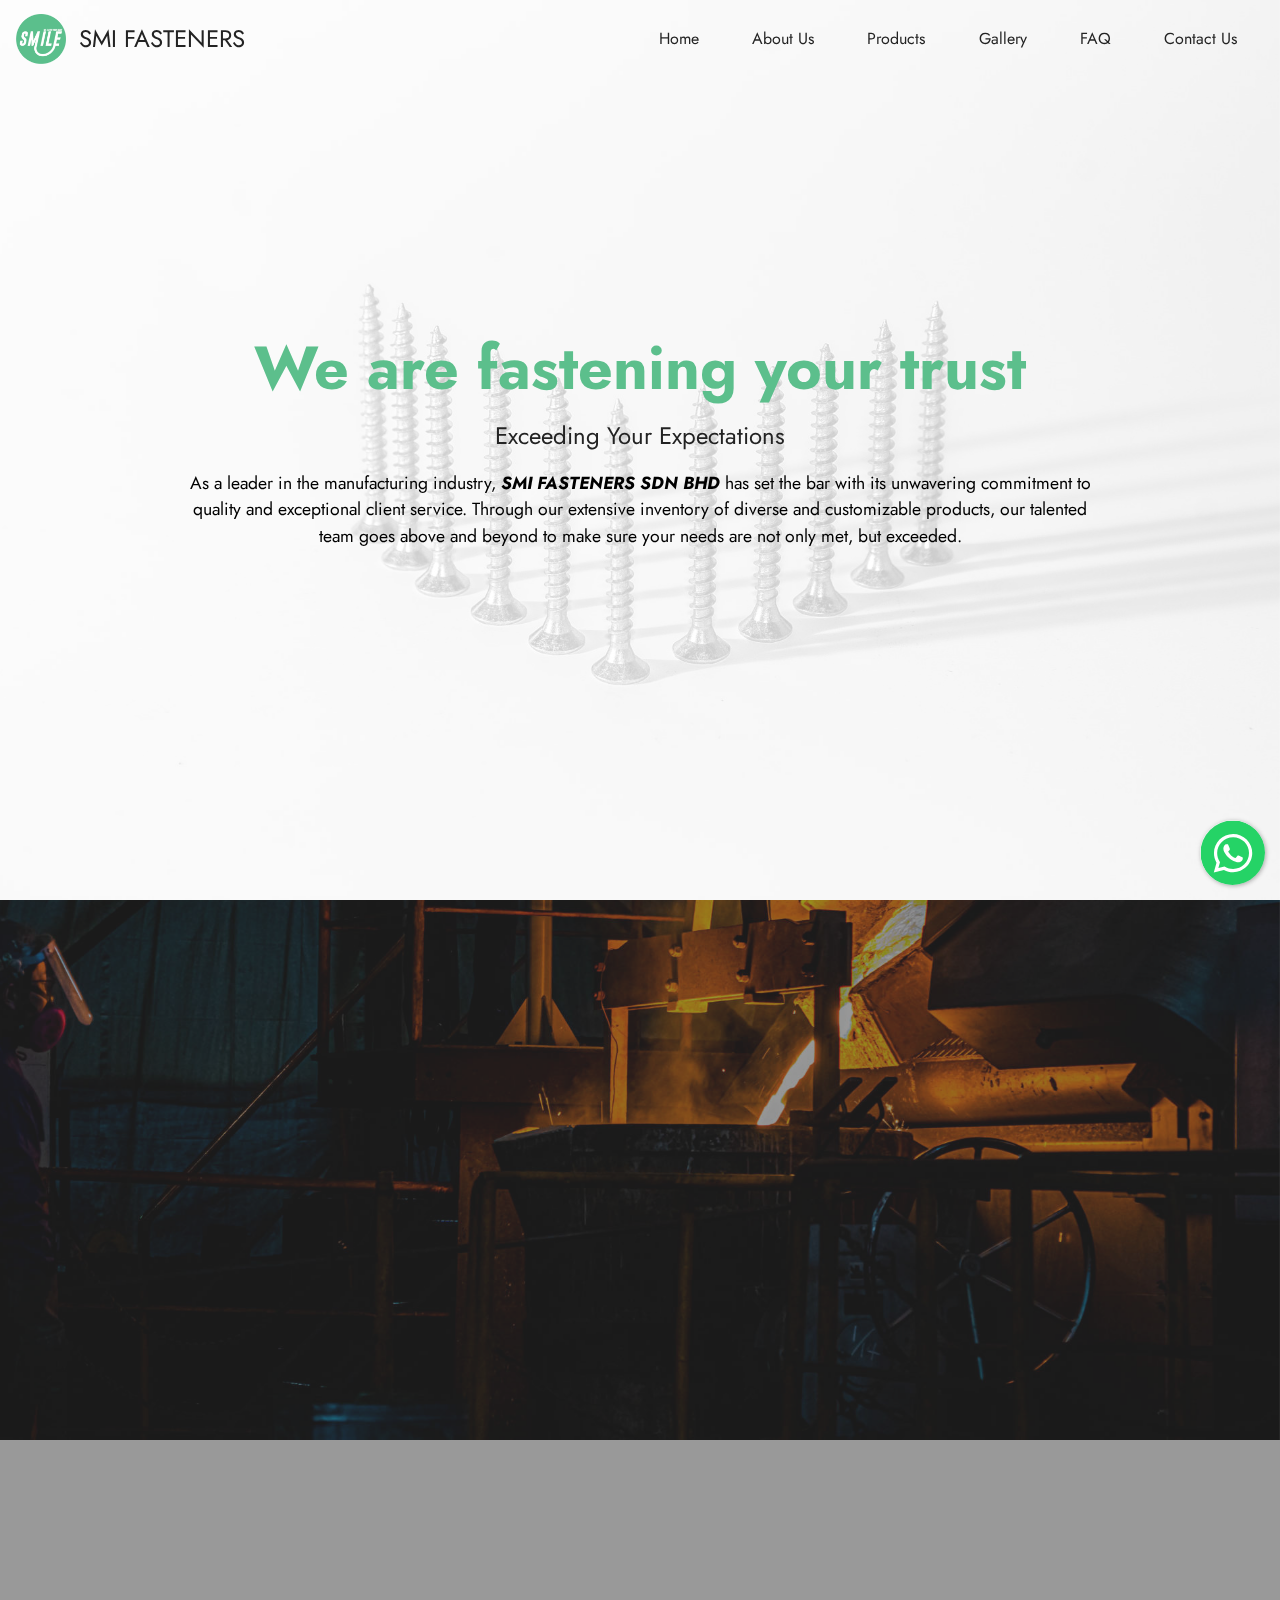
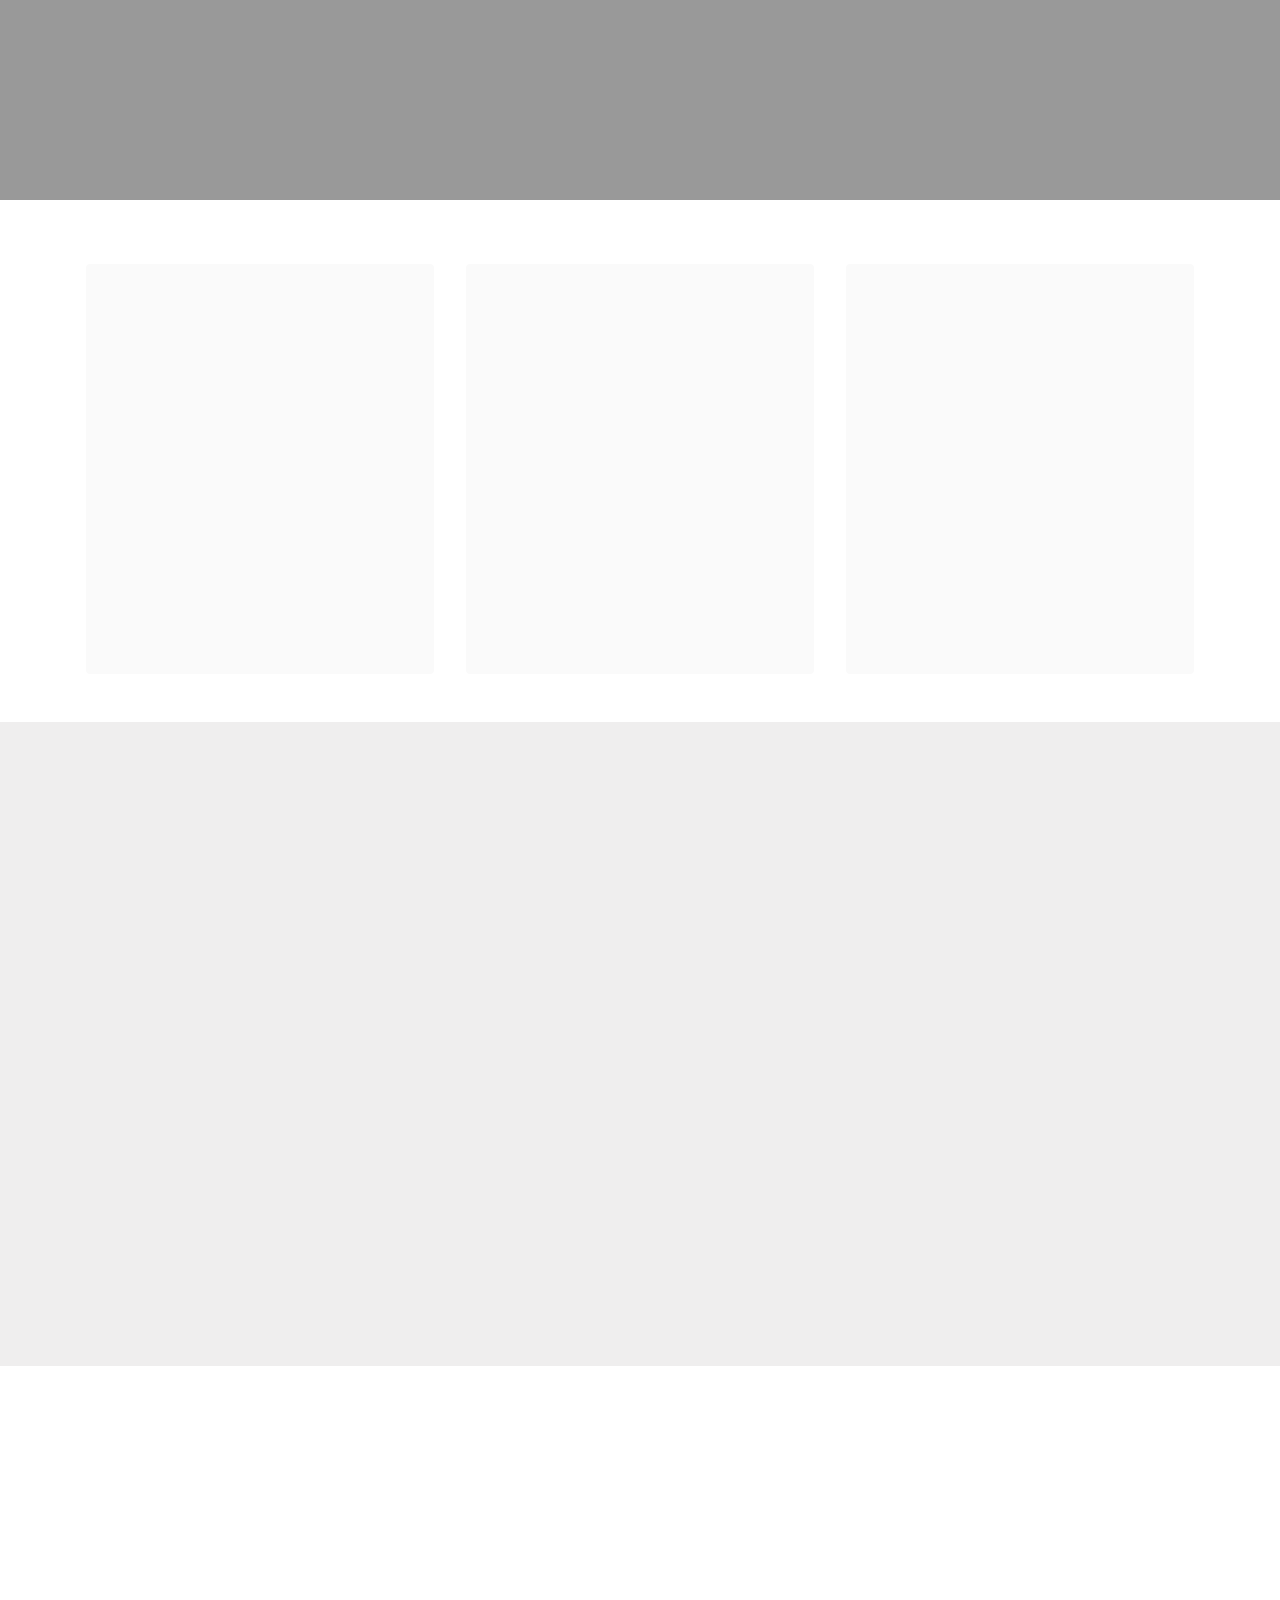
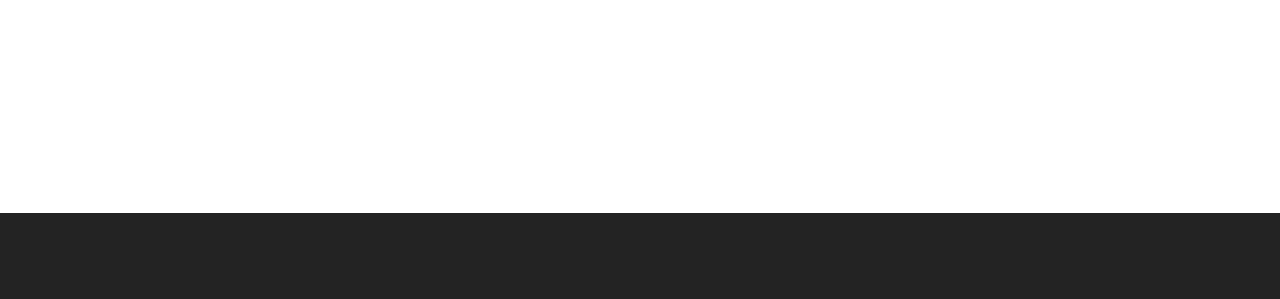
==== commit 3ffd91eb: "create github pages" ====
--- a/index.html
+++ b/index.html
@@ -17,7 +17,6 @@
   <title>We are fastening your trust | SMI FASTENERS</title>
   <link rel="stylesheet" href="assets/web/assets/mobirise-icons/mobirise-icons.css">
   <link rel="stylesheet" href="assets/web/assets/mobirise-icons2/mobirise2.css">
-  <link rel="stylesheet" href="assets/Material-Design-Icons/css/material.css">
   <link rel="stylesheet" href="assets/bootstrap/css/bootstrap.min.css">
   <link rel="stylesheet" href="assets/bootstrap/css/bootstrap-grid.min.css">
   <link rel="stylesheet" href="assets/bootstrap/css/bootstrap-reboot.min.css">
@@ -27,7 +26,6 @@
   <link rel="stylesheet" href="assets/dropdown/css/style.css">
   <link rel="stylesheet" href="assets/socicon/css/styles.css">
   <link rel="stylesheet" href="assets/theme/css/style.css">
-  <link rel="stylesheet" href="assets/recaptcha.css">
   <link rel="preload" href="https://fonts.googleapis.com/css?family=Jost:100,200,300,400,500,600,700,800,900,100i,200i,300i,400i,500i,600i,700i,800i,900i&display=swap" as="style" onload="this.onload=null;this.rel='stylesheet'">
   <noscript><link rel="stylesheet" href="https://fonts.googleapis.com/css?family=Jost:100,200,300,400,500,600,700,800,900,100i,200i,300i,400i,500i,600i,700i,800i,900i&display=swap"></noscript>
   <link rel="preload" as="style" href="assets/mobirise/css/mbr-additional.css"><link rel="stylesheet" href="assets/mobirise/css/mbr-additional.css" type="text/css">
@@ -60,11 +58,11 @@
 	<nav class="navbar navbar-dropdown navbar-fixed-top navbar-expand-lg">
 		<div class="navbar-brand">
 			<span class="navbar-logo">
-				<a href="index.html#top">
+				<a href="index.html">
 					<img src="[data-uri]" alt="logo_Smile" style="height: 3.8rem;" loading="lazy" class="lazyload" data-src="assets/images/smile-logo-4-96x96.png">
 				</a>
 			</span>
-			<span class="navbar-caption-wrap"><a class="navbar-caption text-black text-primary display-5" href="index.html#top">SMI FASTENERS</a></span>
+			<span class="navbar-caption-wrap"><a class="navbar-caption text-black text-primary display-5" href="index.html">SMI FASTENERS</a></span>
 		</div>
 		<button class="navbar-toggler" type="button" data-toggle="collapse" data-target="#navbarSupportedContent" aria-controls="navbarNavAltMarkup" aria-expanded="false" aria-label="Toggle navigation">
 			<div class="hamburger">
@@ -76,22 +74,18 @@
 		</button>
 		<div class="collapse navbar-collapse" id="navbarSupportedContent">
 			<ul class="navbar-nav nav-dropdown nav-right" data-app-modern-menu="true"><li class="nav-item">
-					<a class="nav-link link text-black text-primary display-4" href="index.html#top">
+					<a class="nav-link link text-black text-primary display-4" href="index.html">
 						Home
 					</a>
+				</li><li class="nav-item"><a class="nav-link link text-black text-primary display-4" href="aboutus.html">About Us</a></li>
+				<li class="nav-item">
+					<a class="nav-link link text-black text-primary display-4" href="products.html">Products</a>
 				</li>
 				<li class="nav-item">
-					<a class="nav-link link text-black text-primary display-4" href="#">
-						Services
-					</a>
-				</li>
+					<a class="nav-link link text-black text-primary display-4" href="gallery.html">Gallery</a>
+				</li><li class="nav-item"><a class="nav-link link text-black text-primary display-4" href="faq.html">FAQ</a></li>
 				<li class="nav-item">
-					<a class="nav-link link text-black text-primary display-4" href="#">
-						About Us
-					</a>
-				</li>
-				<li class="nav-item">
-					<a class="nav-link link text-black text-primary display-4" href="#">
+					<a class="nav-link link text-black text-primary display-4" href="contactus.html">
 						Contact Us</a>
 				</li></ul>
 			
@@ -100,11 +94,11 @@
 	</nav>
 </section>
 
-<section data-bs-version="5.1" class="header13 cid-shwSd31yxN mbr-fullscreen" id="header13-0">
-
-    
-
-    <div class="mbr-overlay" style="opacity: 0.4; background-color: rgb(92, 191, 140);"></div>
+<section data-bs-version="5.1" class="header13 cid-shwSd31yxN mbr-fullscreen mbr-parallax-background" id="header13-0">
+
+    
+
+    <div class="mbr-overlay" style="opacity: 0.8; background-color: rgb(255, 255, 255);"></div>
 
     <div class="align-center container">
         <div class="row justify-content-center">
@@ -123,7 +117,7 @@
 
 <section class="extСontent cid-shwXDdV0zs mbr-fullscreen mbr-parallax-background" id="extContent5-6">
     
-    <div class="mbr-overlay" style="opacity: 0.9; background-color: rgb(51, 51, 51);">
+    <div class="mbr-overlay" style="opacity: 0.5; background-color: rgb(51, 51, 51);">
     </div>
     <div class="container">
         <div class="row">
@@ -148,7 +142,7 @@
 <section data-bs-version="5.1" class="gallery3 cid-shx5A9XdJ0" id="gallery3-e">
     
     
-    <div class="container-fluid">
+    <div class="container">
         
         <div class="row mt-4">
             <div class="item features-image сol-12 col-md-6 col-lg-4">
@@ -195,210 +189,6 @@
     </div>
 </section>
 
-<section data-bs-version="5.1" class="features4 cid-shwZjneZN6" id="features5-9">
-
-    
-
-    
-    <div class="container">
-        <div class="row">
-            <div class="col-12 col-lg-6">
-                <div class="card-wrapper">
-                    <div class="row">
-                        <div class="col-12 col-md-7">
-                            <div class="text-wrapper">
-                                <h6 class="card-subtitle mbr-fonts-style mb-2 display-4">
-                                    Title Name</h6>
-                                <h5 class="card-title mbr-fonts-style display-5">
-                                    <strong>Products Name 1</strong></h5>
-                                <p class="mbr-text mbr-fonts-style mb-5 display-4">Lorem ipsum dolor sit amet, consectetur adipiscing elit. Aliquam tortor purus, suscipit a accumsan quis, blandit a dolor. Morbi quis purus at ipsum tristique varius.</p>
-                                
-                            </div>
-                        </div>
-                        <div class="col-12 col-md-5">
-                            <div class="img-wrapper">
-                                <img src="[data-uri]" alt="Pic_01" loading="lazy" class="lazyload" data-src="assets/images/products-4-357x275.jpg">
-                            </div>
-                        </div>
-                    </div>
-                </div>
-            </div>
-            <div class="col-12 col-lg-6">
-                <div class="card-wrapper">
-                    <div class="row">
-                        <div class="col-12 col-md-7">
-                            <div class="text-wrapper">
-                                <h6 class="card-subtitle mbr-fonts-style mb-2 display-4">Title Name</h6>
-                                <h5 class="card-title mbr-fonts-style display-5"><strong>Products Name 2</strong></h5>
-                                <p class="mbr-text mbr-fonts-style mb-5 display-4">Lorem ipsum dolor sit amet, consectetur adipiscing elit. Aliquam tortor purus, suscipit a accumsan quis, blandit a dolor. Morbi quis purus at ipsum tristique varius.</p>
-                                
-                            </div>
-                        </div>
-                        <div class="col-12 col-md-5">
-                            <div class="img-wrapper">
-                                <img src="[data-uri]" alt="pic" loading="lazy" class="lazyload" data-src="assets/images/products-5-357x357.jpg">
-                            </div>
-                        </div>
-                    </div>
-                </div>
-            </div>
-        </div>
-    </div>
-</section>
-
-<section data-bs-version="5.1" class="features4 cid-shx0NAcULv" id="features5-a">
-
-    
-
-    
-    <div class="container">
-        <div class="row">
-            <div class="col-12 col-lg-6">
-                <div class="card-wrapper">
-                    <div class="row">
-                        <div class="col-12 col-md-7">
-                            <div class="text-wrapper">
-                                <h6 class="card-subtitle mbr-fonts-style mb-2 display-4">
-                                    Title Name</h6>
-                                <h5 class="card-title mbr-fonts-style display-5">
-                                    <strong>Products Name 3</strong></h5>
-                                <p class="mbr-text mbr-fonts-style mb-5 display-4">Lorem ipsum dolor sit amet, consectetur adipiscing elit. Aliquam tortor purus, suscipit a accumsan quis, blandit a dolor. Morbi quis purus at ipsum tristique varius.</p>
-                                
-                            </div>
-                        </div>
-                        <div class="col-12 col-md-5">
-                            <div class="img-wrapper">
-                                <img src="[data-uri]" alt="Pic_01" loading="lazy" class="lazyload" data-src="assets/images/products-4-357x275.jpeg">
-                            </div>
-                        </div>
-                    </div>
-                </div>
-            </div>
-            <div class="col-12 col-lg-6">
-                <div class="card-wrapper">
-                    <div class="row">
-                        <div class="col-12 col-md-7">
-                            <div class="text-wrapper">
-                                <h6 class="card-subtitle mbr-fonts-style mb-2 display-4">Title Name</h6>
-                                <h5 class="card-title mbr-fonts-style display-5"><strong>Products Name 4</strong></h5>
-                                <p class="mbr-text mbr-fonts-style mb-5 display-4">Lorem ipsum dolor sit amet, consectetur adipiscing elit. Aliquam tortor purus, suscipit a accumsan quis, blandit a dolor. Morbi quis purus at ipsum tristique varius.</p>
-                                
-                            </div>
-                        </div>
-                        <div class="col-12 col-md-5">
-                            <div class="img-wrapper">
-                                <img src="[data-uri]" alt="pic" loading="lazy" class="lazyload" data-src="assets/images/products-5-357x357.jpg">
-                            </div>
-                        </div>
-                    </div>
-                </div>
-            </div>
-        </div>
-    </div>
-</section>
-
-<section data-bs-version="5.1" class="features4 cid-shx1aTvfFq" id="features5-b">
-
-    
-
-    
-    <div class="container">
-        <div class="row">
-            <div class="col-12 col-lg-6">
-                <div class="card-wrapper">
-                    <div class="row">
-                        <div class="col-12 col-md-7">
-                            <div class="text-wrapper">
-                                <h6 class="card-subtitle mbr-fonts-style mb-2 display-4">
-                                    Title Name</h6>
-                                <h5 class="card-title mbr-fonts-style display-5">
-                                    <strong>Products Name 5</strong></h5>
-                                <p class="mbr-text mbr-fonts-style mb-5 display-4">Lorem ipsum dolor sit amet, consectetur adipiscing elit. Aliquam tortor purus, suscipit a accumsan quis, blandit a dolor. Morbi quis purus at ipsum tristique varius.</p>
-                                
-                            </div>
-                        </div>
-                        <div class="col-12 col-md-5">
-                            <div class="img-wrapper">
-                                <img src="[data-uri]" alt="Pic_01" loading="lazy" class="lazyload" data-src="assets/images/products-4-357x275.jpeg">
-                            </div>
-                        </div>
-                    </div>
-                </div>
-            </div>
-            <div class="col-12 col-lg-6">
-                <div class="card-wrapper">
-                    <div class="row">
-                        <div class="col-12 col-md-7">
-                            <div class="text-wrapper">
-                                <h6 class="card-subtitle mbr-fonts-style mb-2 display-4">Title Name</h6>
-                                <h5 class="card-title mbr-fonts-style display-5"><strong>Products Name 6</strong></h5>
-                                <p class="mbr-text mbr-fonts-style mb-5 display-4">Lorem ipsum dolor sit amet, consectetur adipiscing elit. Aliquam tortor purus, suscipit a accumsan quis, blandit a dolor. Morbi quis purus at ipsum tristique varius.</p>
-                                
-                            </div>
-                        </div>
-                        <div class="col-12 col-md-5">
-                            <div class="img-wrapper">
-                                <img src="[data-uri]" alt="pic" loading="lazy" class="lazyload" data-src="assets/images/products-5-357x357.jpg">
-                            </div>
-                        </div>
-                    </div>
-                </div>
-            </div>
-        </div>
-    </div>
-</section>
-
-<section data-bs-version="5.1" class="features4 cid-shx1bswNE8" id="features5-c">
-
-    
-
-    
-    <div class="container">
-        <div class="row">
-            <div class="col-12 col-lg-6">
-                <div class="card-wrapper">
-                    <div class="row">
-                        <div class="col-12 col-md-7">
-                            <div class="text-wrapper">
-                                <h6 class="card-subtitle mbr-fonts-style mb-2 display-4">
-                                    Title Name</h6>
-                                <h5 class="card-title mbr-fonts-style display-5">
-                                    <strong>Products Name 7</strong></h5>
-                                <p class="mbr-text mbr-fonts-style mb-5 display-4">Lorem ipsum dolor sit amet, consectetur adipiscing elit. Aliquam tortor purus, suscipit a accumsan quis, blandit a dolor. Morbi quis purus at ipsum tristique varius.</p>
-                                
-                            </div>
-                        </div>
-                        <div class="col-12 col-md-5">
-                            <div class="img-wrapper">
-                                <img src="[data-uri]" alt="Pic_01" loading="lazy" class="lazyload" data-src="assets/images/products-4-357x275.jpeg">
-                            </div>
-                        </div>
-                    </div>
-                </div>
-            </div>
-            <div class="col-12 col-lg-6">
-                <div class="card-wrapper">
-                    <div class="row">
-                        <div class="col-12 col-md-7">
-                            <div class="text-wrapper">
-                                <h6 class="card-subtitle mbr-fonts-style mb-2 display-4">Title Name</h6>
-                                <h5 class="card-title mbr-fonts-style display-5"><strong>Products Name 8</strong></h5>
-                                <p class="mbr-text mbr-fonts-style mb-5 display-4">Lorem ipsum dolor sit amet, consectetur adipiscing elit. Aliquam tortor purus, suscipit a accumsan quis, blandit a dolor. Morbi quis purus at ipsum tristique varius.</p>
-                                
-                            </div>
-                        </div>
-                        <div class="col-12 col-md-5">
-                            <div class="img-wrapper">
-                                <img src="[data-uri]" alt="pic" loading="lazy" class="lazyload" data-src="assets/images/products-5-357x357.jpg">
-                            </div>
-                        </div>
-                    </div>
-                </div>
-            </div>
-        </div>
-    </div>
-</section>
-
 <section class="extСontent cid-shwY2RGu59" id="extContent9-7">
     
     
@@ -406,7 +196,7 @@
         <div class="row">
             <div class="col-lg-6 title-col m-auto align-left">
                 <div class="text-wrap align-left">
-                    <h3 class="number mbr-medium pb-4 mbr-black mbr-fonts-style display-7">01</h3>
+                    <h3 class="number mbr-medium pb-4 mbr-black mbr-fonts-style display-7">SMI FASTENERS Values</h3>
                     <h2 class="mbr-section-title pb-4 mbr-semibold mbr-black mbr-fonts-style display-2">Our Values</h2>
                     <p class="mbr-text mbr-black mbr-regular mbr-light mbr-fonts-style display-7">
                         Lorem ipsum dolor sit amet, consectetur adipiscing elit. Etiam dignissim quis mi eu tristique.
@@ -425,78 +215,48 @@
     </div>
 </section>
 
-<section class="mbr-section extForm cid-shx7uYcaw5 mbr-parallax-background" id="extForm3-g">
-
-    
-
-    
-    <div class="container">
-        <div class="media-container-row">
-            <div class="col-md-10 col-lg-8 block-content">
-                <div data-form-type="formoid">
-                    <!---Formbuilder Form--->
-                    <form action="https://mobirise.eu/" method="POST" class="mbr-form form-with-styler" data-form-title="Mobirise Form"><input type="hidden" name="email" data-form-email="true" value="GptCBCFrSX5ENrjLOzEZVE2nJcwoCEaIGoVkm3Li1w8f7CdbLCFj9CIpUcMVfGjIJMtAveVml0L+od6SRSPnohDvyf6rd/Ftx9xFT9ulku7VfOp48fxddr2M0qvpv7yQ.KyJF8Gnzb8Z1owSswFonM0ODQo3hMl1DTXgJ9J/Ux2vwp0OSGEHzHOyU0iCrxxA+FbJSh1VeuqRacDoOSK5HKyznpZzGdpZMWhR3sdMEKPDpICtjVCijGXw/4qzUG89S">
-                        <div class="form-row">
-                            <div hidden="hidden" data-form-alert="" class="alert alert-success col-12">Thanks for filling out the form!</div>
-                            <div hidden="hidden" data-form-alert-danger="" class="alert alert-danger col-12">
-                            </div>
-                        </div>
-                        <div class="dragArea form-row">
-                            <div class="col-md-12">
-                                <h2 class="mbr-fonts-style mbr-fonts-style mb-4 display-2">Solutions For You</h2>
-                            </div>
-                            <div class="col-md-12">
-                                <h3 class="mbr-fonts-style mbr-section-subtitle mbr-fonts-style mb-4 mbr-light display-7">We're here to help with any questions you may have about our, and we'd love to talk about how we can work together.</h3>
-                            </div>
-                            <div data-for="name" class="col-md-12  form-group">
-                                <input type="text" name="name" placeholder="Your Name" data-form-field="Name" class="form-control input display-7" required="required" id="name-extForm3-g">
-                            </div>
-                            <div data-for="email" class="col-md-12  form-group">
-                                <input type="text" name="email" placeholder="Email" data-form-field="Email" class="form-control input display-7" required="required" id="email-extForm3-g">
-                            </div>
-                            <div class="col-md-12  form-group" data-for="message">
-                                <textarea type="textarea" name="message" placeholder="Message" data-form-field="Message" class="form-control input display-7" id="message-extForm3-g"></textarea>
-                            </div>
-                            <div class="col-md-12 input-group-btn mt-2"><button type="submit" class="btn btn-primary btn-form btn-bgr display-4">SEND MESSAGE</button></div>
-                        </div>
-                    </form><!---Formbuilder Form--->
-                </div>
-            </div>
-        </div>
-    </div>
-</section>
-
-<section class="extMap cid-shwTLdRBwV" id="extMap4-3">
-
-    
-
-    
-    <div class="container-fluid">
-        <div class="row main">
-            <div class="col-md-6 map">
-              <div class="google-map"><iframe src="[data-uri]" width="600" height="450" frameborder="0" style="border:0;" allowfullscreen="" aria-hidden="false" tabindex="0" loading="lazy" class="lazyload" data-src="https://www.google.com/maps/embed?pb=!1m18!1m12!1m3!1d3984.290894849001!2d101.73761721534085!3d3.016287054794743!2m3!1f0!2f0!3f0!3m2!1i1024!2i768!4f13.1!3m3!1m2!1s0x31cdcac323a4561b%3A0xa9761efcd413e24b!2s19%2C%20Jalan%205%2F3%2C%20Taman%20Industri%20Selesa%20Jaya%2C%2043300%20Seri%20Kembangan%2C%20Selangor!5e0!3m2!1sen!2smy!4v1606467013381!5m2!1sen!2smy"></iframe>
-    </div>
-            </div>
-            <div class="col-md-6 text-element">
-                <div class="text-content">
-                    <h2 class="mbr-title pt-2 mbr-fonts-style display-2">
-                        CONTACT INFORMATION</h2>
-                    <div class="underline align-left">
-                         <div class="line"></div>
-                    </div>
-                    <div class="mbr-section-text">
-                        <p class="mbr-text pt-3 mbr-light mbr-fonts-style display-7">
-                            Let’s build the future with the next generation technology. Contact us, and together we will upgrade your business!</p>
-                    </div>
-                    <div class="mbr-list mbr-fonts-style display-7">
-                        <ul class="mbr-list mbr-fonts-style">
-                          <li> <span class="mobi-mbri mobi-mbri-map-pin mbr-iconfont"></span><a href="https://goo.gl/maps/Wg3wFTRB4Qxfm5dZA" class="text-primary">19, Jalan 5/3, Taman Industri Selesa Jaya, 43300 Seri Kembangan, Selangor</a></li><a href="https://goo.gl/maps/Wg3wFTRB4Qxfm5dZA" class="text-primary">
-                          </a><li><span class="mdi-action-perm-phone-msg mbr-iconfont"></span><a href="tel:+6-03-89610212" class="text-primary">+6-03-896 10212</a></li>
-                          <li><span class="mbri-letter mbr-iconfont"></span><a href="mailto:jacklim@solidmetal.co" class="text-primary">jacklim@solidmetal.co</a></li><li>© Copyright 2020 SMI FASTENERS - All Rights Reserved.</li>
-                        </ul>
-                    </div>
-                     
-                </div>
+<section data-bs-version="5.1" class="clients1 cid-tbZVbamkeY" id="clients1-k">
+    
+    <div class="images-container container">
+        <div class="mbr-section-head">
+            
+            <h4 class="mbr-section-subtitle mbr-fonts-style align-center display-5">They cooperate with us</h4>
+        </div>
+        <div class="row justify-content-center mt-4">
+            <div class="col-md-3 card">
+                <img src="[data-uri]" loading="lazy" class="lazyload" data-src="assets/images/1.png">
+            </div>
+            <div class="col-md-3 card">
+                <img src="[data-uri]" loading="lazy" class="lazyload" data-src="assets/images/2.png">
+            </div>
+            <div class="col-md-3 card">
+                <img src="[data-uri]" loading="lazy" class="lazyload" data-src="assets/images/3.png">
+            </div>
+            <div class="col-md-3 card">
+                <img src="[data-uri]" loading="lazy" class="lazyload" data-src="assets/images/4.png">
+            </div>
+            <div class="col-md-3 card">
+                <img src="[data-uri]" loading="lazy" class="lazyload" data-src="assets/images/2.png">
+            </div>
+            
+            
+            
+        </div>
+    </div>
+</section>
+
+<section data-bs-version="5.1" class="footer7 cid-tbZUmuAfRH" once="footers" id="footer7-i">
+
+    
+
+    
+
+    <div class="container">
+        <div class="media-container-row align-center mbr-white">
+            <div class="col-12">
+                <p class="mbr-text mb-0 mbr-fonts-style display-7">
+                    © Copyright 2020 SMI FASTENERS - All Rights Reserved.
+                </p>
             </div>
         </div>
     </div>
@@ -511,17 +271,16 @@
   <script src="assets/chatbutton/script.js"></script>
   <script src="assets/dropdown/js/navbar-dropdown.js"></script>
   <script src="assets/theme/js/script.js"></script>
-  <script src="assets/formoid.min.js"></script>
   
   
   
   <input name="animation" type="hidden">
-  
+  <script>"use strict";if("loading"in HTMLImageElement.prototype){document.querySelectorAll('img[loading="lazy"],iframe[loading="lazy"]').forEach(e=>{e.src=e.dataset.src,e.style.paddingTop=100*e.getAttribute("data-aspectratio")+"%",e.style.height=0,e.onload=function(){e.removeAttribute("style")}})}else{const e=document.createElement("script");e.src="https://cdnjs.cloudflare.com/ajax/libs/lazysizes/5.1.2/lazysizes.min.js",document.body.appendChild(e)}</script>
 <div id="chatbutton-wa" data-phone="+60122855233" data-showpopup="true" data-headertitle="👋 Chat with us on WhatsApp!" data-popupmessage="Hi!👋
 
 Type a message here. It will go straight to our phone! 🔥
 
 SMI FASTENERS Team" data-placeholder="Type here" data-position="left" data-headercolor="#39847a" data-backgroundcolor="#e5ddd5" data-autoopentimeout="10" data-size="65px"><div class="floating-wpp-button" style="width: 65px; height: 65px;"><div class="floating-wpp-button-image"><!--?xml version="1.0" encoding="UTF-8" standalone="no"?--><svg xmlns="http://www.w3.org/2000/svg" xmlns:xlink="http://www.w3.org/1999/xlink" style="isolation:isolate" viewBox="0 0 800 800" width="65" height="65"><defs><clipPath id="_clipPath_A3g8G5hPEGG2L0B6hFCxamU4cc8rfqzQ"><rect width="800" height="800"></rect></clipPath></defs><g clip-path="url(#_clipPath_A3g8G5hPEGG2L0B6hFCxamU4cc8rfqzQ)"><g><path d=" M 787.59 800 L 12.41 800 C 5.556 800 0 793.332 0 785.108 L 0 14.892 C 0 6.667 5.556 0 12.41 0 L 787.59 0 C 794.444 0 800 6.667 800 14.892 L 800 785.108 C 800 793.332 794.444 800 787.59 800 Z " fill="rgb(37,211,102)"></path></g><g><path d=" M 508.558 450.429 C 502.67 447.483 473.723 433.24 468.325 431.273 C 462.929 429.308 459.003 428.328 455.078 434.22 C 451.153 440.114 439.869 453.377 436.434 457.307 C 433 461.236 429.565 461.729 423.677 458.78 C 417.79 455.834 398.818 449.617 376.328 429.556 C 358.825 413.943 347.008 394.663 343.574 388.768 C 340.139 382.873 343.207 379.687 346.155 376.752 C 348.804 374.113 352.044 369.874 354.987 366.436 C 357.931 362.999 358.912 360.541 360.875 356.614 C 362.837 352.683 361.857 349.246 360.383 346.299 C 358.912 343.352 347.136 314.369 342.231 302.579 C 337.451 291.099 332.597 292.654 328.983 292.472 C 325.552 292.301 321.622 292.265 317.698 292.265 C 313.773 292.265 307.394 293.739 301.996 299.632 C 296.6 305.527 281.389 319.772 281.389 348.752 C 281.389 377.735 302.487 405.731 305.431 409.661 C 308.376 413.592 346.949 473.062 406.015 498.566 C 420.062 504.634 431.03 508.256 439.581 510.969 C 453.685 515.451 466.521 514.818 476.666 513.302 C 487.978 511.613 511.502 499.06 516.409 485.307 C 521.315 471.55 521.315 459.762 519.842 457.307 C 518.371 454.851 514.446 453.377 508.558 450.429 Z  M 401.126 597.117 L 401.047 597.117 C 365.902 597.104 331.431 587.661 301.36 569.817 L 294.208 565.572 L 220.08 585.017 L 239.866 512.743 L 235.21 505.332 C 215.604 474.149 205.248 438.108 205.264 401.1 C 205.307 293.113 293.17 205.257 401.204 205.257 C 453.518 205.275 502.693 225.674 539.673 262.696 C 576.651 299.716 597.004 348.925 596.983 401.258 C 596.939 509.254 509.078 597.117 401.126 597.117 Z  M 567.816 234.565 C 523.327 190.024 464.161 165.484 401.124 165.458 C 271.24 165.458 165.529 271.161 165.477 401.085 C 165.46 442.617 176.311 483.154 196.932 518.892 L 163.502 641 L 288.421 608.232 C 322.839 627.005 361.591 636.901 401.03 636.913 L 401.126 636.913 L 401.127 636.913 C 530.998 636.913 636.717 531.2 636.77 401.274 C 636.794 338.309 612.306 279.105 567.816 234.565" fill-rule="evenodd" fill="rgb(255,255,255)"></path></g></g></svg></div></div></div>
- <script>"use strict";if("loading"in HTMLImageElement.prototype){document.querySelectorAll('img[loading="lazy"],iframe[loading="lazy"]').forEach(e=>{e.src=e.dataset.src,e.style.paddingTop=100*e.getAttribute("data-aspectratio")+"%",e.style.height=0,e.onload=function(){e.removeAttribute("style")}})}else{const e=document.createElement("script");e.src="https://cdnjs.cloudflare.com/ajax/libs/lazysizes/5.1.2/lazysizes.min.js",document.body.appendChild(e)}</script>
+ 
 </body>
 </html>--- a/assets/mobirise/css/mbr-additional.css
+++ b/assets/mobirise/css/mbr-additional.css
@@ -549,6 +549,12 @@
 .alert-danger {
   background-color: #ff9966;
 }
+.mbr-section-btn a.btn:not(.btn-form) {
+  border-radius: 100px;
+}
+.mbr-gallery-filter li a {
+  border-radius: 100px !important;
+}
 .mbr-gallery-filter li.active .btn {
   background-color: #5cbf8c;
   border-color: #5cbf8c;
@@ -556,6 +562,9 @@
 }
 .mbr-gallery-filter li.active .btn:focus {
   box-shadow: none;
+}
+.nav-tabs .nav-link {
+  border-radius: 100px !important;
 }
 a,
 a:hover {
@@ -612,6 +621,19 @@
   border-color: #5cbf8c;
 }
 /* Forms */
+.mbr-form .input-group-btn a.btn {
+  border-radius: 100px !important;
+}
+.mbr-form .input-group-btn a.btn:hover {
+  box-shadow: 0 10px 40px 0 rgba(0, 0, 0, 0.2);
+}
+.mbr-form .input-group-btn button[type="submit"] {
+  border-radius: 100px !important;
+  padding: 1rem 3rem;
+}
+.mbr-form .input-group-btn button[type="submit"]:hover {
+  box-shadow: 0 10px 40px 0 rgba(0, 0, 0, 0.2);
+}
 .jq-selectbox li:hover,
 .jq-selectbox li.selected {
   background-color: #5cbf8c;
@@ -1022,7 +1044,7 @@
   }
 }
 .cid-shwSd31yxN {
-  background-image: url("../../../assets/images/background15.jpg");
+  background-image: url("../../../assets/images/ben-lodge-e3y7qb67aow-unsplash-2000x1333.jpg");
 }
 .cid-shwSd31yxN .social-row .soc-item {
   display: inline-block;
@@ -1042,8 +1064,16 @@
   background-color: #ffffff;
   color: #000000;
 }
+.cid-shwSd31yxN .mbr-section-title {
+  color: #5cbf8c;
+}
+.cid-shwSd31yxN .mbr-text,
+.cid-shwSd31yxN .mbr-section-btn,
+.cid-shwSd31yxN .social-row {
+  color: #000000;
+}
 .cid-shwXDdV0zs {
-  background-image: url("../../../assets/images/mbr-1920x1280.jpg");
+  background-image: url("../../../assets/images/call-me-lamb-xjl4qcxppqq-unsplash-2000x1333.jpg");
 }
 .cid-shwXDdV0zs .row {
   justify-content: space-between;
@@ -1135,174 +1165,6 @@
 .cid-shx5A9XdJ0 .item-subtitle {
   text-align: center;
 }
-.cid-shwZjneZN6 {
-  padding-top: 6rem;
-  padding-bottom: 1rem;
-  background-color: #ffffff;
-}
-.cid-shwZjneZN6 .card-wrapper {
-  border-radius: 4px;
-  background: #fafafa;
-}
-@media (min-width: 992px) {
-  .cid-shwZjneZN6 .card-wrapper {
-    padding: 2rem;
-  }
-}
-@media (max-width: 991px) {
-  .cid-shwZjneZN6 .card-wrapper {
-    padding: 1rem;
-    margin-bottom: 2rem;
-  }
-}
-.cid-shwZjneZN6 .row {
-  align-items: center;
-  justify-content: center;
-}
-@media (max-width: 767px) {
-  .cid-shwZjneZN6 .row .row {
-    flex-direction: column-reverse;
-  }
-  .cid-shwZjneZN6 .row .row .img-wrapper {
-    margin-bottom: 2rem;
-  }
-}
-.cid-shwZjneZN6 .img-wrapper img {
-  width: 100%;
-  object-fit: cover;
-}
-.cid-shwZjneZN6 .card-subtitle {
-  color: #5cbf8c;
-}
-.cid-shwZjneZN6 .mbr-text {
-  color: #555555;
-}
-.cid-shx0NAcULv {
-  padding-top: 1rem;
-  padding-bottom: 1rem;
-  background-color: #ffffff;
-}
-.cid-shx0NAcULv .card-wrapper {
-  border-radius: 4px;
-  background: #fafafa;
-}
-@media (min-width: 992px) {
-  .cid-shx0NAcULv .card-wrapper {
-    padding: 2rem;
-  }
-}
-@media (max-width: 991px) {
-  .cid-shx0NAcULv .card-wrapper {
-    padding: 1rem;
-    margin-bottom: 2rem;
-  }
-}
-.cid-shx0NAcULv .row {
-  align-items: center;
-  justify-content: center;
-}
-@media (max-width: 767px) {
-  .cid-shx0NAcULv .row .row {
-    flex-direction: column-reverse;
-  }
-  .cid-shx0NAcULv .row .row .img-wrapper {
-    margin-bottom: 2rem;
-  }
-}
-.cid-shx0NAcULv .img-wrapper img {
-  width: 100%;
-  object-fit: cover;
-}
-.cid-shx0NAcULv .card-subtitle {
-  color: #5cbf8c;
-}
-.cid-shx0NAcULv .mbr-text {
-  color: #555555;
-}
-.cid-shx1aTvfFq {
-  padding-top: 1rem;
-  padding-bottom: 1rem;
-  background-color: #ffffff;
-}
-.cid-shx1aTvfFq .card-wrapper {
-  border-radius: 4px;
-  background: #fafafa;
-}
-@media (min-width: 992px) {
-  .cid-shx1aTvfFq .card-wrapper {
-    padding: 2rem;
-  }
-}
-@media (max-width: 991px) {
-  .cid-shx1aTvfFq .card-wrapper {
-    padding: 1rem;
-    margin-bottom: 2rem;
-  }
-}
-.cid-shx1aTvfFq .row {
-  align-items: center;
-  justify-content: center;
-}
-@media (max-width: 767px) {
-  .cid-shx1aTvfFq .row .row {
-    flex-direction: column-reverse;
-  }
-  .cid-shx1aTvfFq .row .row .img-wrapper {
-    margin-bottom: 2rem;
-  }
-}
-.cid-shx1aTvfFq .img-wrapper img {
-  width: 100%;
-  object-fit: cover;
-}
-.cid-shx1aTvfFq .card-subtitle {
-  color: #5cbf8c;
-}
-.cid-shx1aTvfFq .mbr-text {
-  color: #555555;
-}
-.cid-shx1bswNE8 {
-  padding-top: 1rem;
-  padding-bottom: 6rem;
-  background-color: #ffffff;
-}
-.cid-shx1bswNE8 .card-wrapper {
-  border-radius: 4px;
-  background: #fafafa;
-}
-@media (min-width: 992px) {
-  .cid-shx1bswNE8 .card-wrapper {
-    padding: 2rem;
-  }
-}
-@media (max-width: 991px) {
-  .cid-shx1bswNE8 .card-wrapper {
-    padding: 1rem;
-    margin-bottom: 2rem;
-  }
-}
-.cid-shx1bswNE8 .row {
-  align-items: center;
-  justify-content: center;
-}
-@media (max-width: 767px) {
-  .cid-shx1bswNE8 .row .row {
-    flex-direction: column-reverse;
-  }
-  .cid-shx1bswNE8 .row .row .img-wrapper {
-    margin-bottom: 2rem;
-  }
-}
-.cid-shx1bswNE8 .img-wrapper img {
-  width: 100%;
-  object-fit: cover;
-}
-.cid-shx1bswNE8 .card-subtitle {
-  color: #5cbf8c;
-}
-.cid-shx1bswNE8 .mbr-text {
-  color: #555555;
-}
 .cid-shwY2RGu59 {
   padding-top: 150px;
   padding-bottom: 150px;
@@ -1362,32 +1224,2942 @@
     margin: auto;
   }
 }
-.cid-shx7uYcaw5 {
-  padding-top: 120px;
+.cid-tbZVbamkeY {
+  padding-top: 3rem;
+  padding-bottom: 8rem;
+  background-color: #ffffff;
+}
+.cid-tbZVbamkeY img {
+  width: 120px;
+  margin: auto;
+}
+.cid-tbZVbamkeY .card {
+  transition: all 0.3s;
+  height: fit-content;
+  padding: 1rem 0;
+  opacity: 1;
+  margin-bottom: 1rem;
+}
+@media (min-width: 992px) {
+  .cid-tbZVbamkeY .card {
+    max-width: 20%;
+  }
+  .cid-tbZVbamkeY .display-1 {
+    font-size: 65px;
+  }
+  .cid-tbZVbamkeY .display-5 {
+    font-size: 29px;
+  }
+}
+.cid-tbZVbamkeY .mbr-section-subtitle {
+  margin-bottom: 100px;
+}
+.cid-tbZUmuAfRH {
+  padding-top: 30px;
+  padding-bottom: 30px;
+  background-color: #232323;
+  overflow: hidden;
+}
+.cid-tbZW3p7wEV .dropdown-item:before {
+  font-family: MobiriseIcons !important;
+  content: '\e966';
+  display: inline-block;
+  width: 0;
+  position: absolute;
+  left: 1rem;
+  color: #2299aa;
+  top: 50%;
+  font-size: 1rem;
+  vertical-align: middle;
+  text-align: center;
+  overflow: hidden;
+  -webkit-transform: translateY(-50%) scale(0, 1);
+  transform: translateY(-50%) scale(0, 1);
+  -webkit-transition: all 0.25s ease-in-out;
+  -moz-transition: all 0.25s ease-in-out;
+  transition: all 0.25s ease-in-out;
+}
+.cid-tbZW3p7wEV .nav-item,
+.cid-tbZW3p7wEV .nav-link,
+.cid-tbZW3p7wEV .navbar-caption {
+  font-weight: normal;
+}
+.cid-tbZW3p7wEV .nav-item:focus,
+.cid-tbZW3p7wEV .nav-link:focus {
+  outline: none;
+}
+@media (min-width: 992px) {
+  .cid-tbZW3p7wEV .dropdown-item:hover:before {
+    -webkit-transform: translateY(-50%) scale(1, 1);
+    transform: translateY(-50%) scale(1, 1);
+    width: 1rem;
+  }
+  .cid-tbZW3p7wEV .nav-item .nav-link {
+    position: relative;
+  }
+  .cid-tbZW3p7wEV .nav-item .nav-link:before {
+    content: '';
+    position: absolute;
+    z-index: 3;
+    left: 0;
+    right: 100%;
+    bottom: -0.2em;
+    background: #2299aa;
+    height: 3px;
+    -webkit-transition-property: right;
+    transition-property: right;
+    -webkit-transition-duration: 0.3s;
+    transition-duration: 0.3s;
+    -webkit-transition-timing-function: ease-out;
+    transition-timing-function: ease-out;
+  }
+  .cid-tbZW3p7wEV .nav-item:hover .nav-link:before,
+  .cid-tbZW3p7wEV .nav-item.open .nav-link:before {
+    right: 0;
+  }
+}
+.cid-tbZW3p7wEV .dropdown .dropdown-menu .dropdown-item {
+  width: auto;
+  -webkit-transition: all 0.5s ease-in-out;
+  -moz-transition: all 0.5s ease-in-out;
+  transition: all 0.5s ease-in-out;
+}
+.cid-tbZW3p7wEV .dropdown .dropdown-menu .dropdown-item::after {
+  right: 0.5rem;
+}
+.cid-tbZW3p7wEV .dropdown .dropdown-menu .dropdown-item:hover {
+  padding-right: 1rem;
+  padding-left: 3rem;
+}
+.cid-tbZW3p7wEV .dropdown .dropdown-menu .dropdown-item:hover .soc-item .mbr-iconfont:before {
+  -webkit-transform: scale(0, 1);
+  transform: scale(0, 1);
+}
+.cid-tbZW3p7wEV .dropdown .dropdown-menu .dropdown-item .soc-item .mbr-iconfont {
+  margin-left: -1.8rem;
+  padding-right: 1rem;
+  font-size: inherit;
+}
+.cid-tbZW3p7wEV .dropdown .dropdown-menu .dropdown-item .soc-item .mbr-iconfont:before {
+  display: inline-block;
+  -webkit-transform: scale(1, 1);
+  transform: scale(1, 1);
+  -webkit-transition: all 0.25s ease-in-out;
+  -moz-transition: all 0.25s ease-in-out;
+  transition: all 0.25s ease-in-out;
+}
+.cid-tbZW3p7wEV .navbar {
+  min-height: 77px;
+  transition: all 0.3s;
+  background: #ffffff;
+  background: none;
+}
+.cid-tbZW3p7wEV .navbar.opened {
+  transition: all 0.3s;
+  background: #ffffff !important;
+}
+.cid-tbZW3p7wEV .navbar .dropdown-item {
+  padding: 0.235rem 2rem;
+}
+.cid-tbZW3p7wEV .navbar .navbar-collapse {
+  -webkit-justify-content: flex-end;
+  justify-content: flex-end;
+  z-index: 1;
+}
+@media (max-width: 991px) {
+  .cid-tbZW3p7wEV .navbar .nav-item .nav-link::before {
+    display: none;
+  }
+  .cid-tbZW3p7wEV .navbar.opened .dropdown-menu {
+    top: 0;
+  }
+  .cid-tbZW3p7wEV .navbar .dropdown-menu {
+    background: transparent !important;
+  }
+  .cid-tbZW3p7wEV .navbar .dropdown-menu .dropdown-submenu {
+    left: 0 !important;
+  }
+  .cid-tbZW3p7wEV .navbar .dropdown-menu .dropdown-item:after {
+    right: auto;
+  }
+  .cid-tbZW3p7wEV .navbar .dropdown-menu .dropdown-toggle[data-toggle='dropdown-submenu']:after {
+    margin-left: 0.25rem;
+    border-top: 0.35em solid;
+    border-right: 0.35em solid transparent;
+    border-left: 0.35em solid transparent;
+    border-bottom: 0;
+    top: 55%;
+  }
+  .cid-tbZW3p7wEV .navbar .navbar-logo img {
+    height: 3.8rem !important;
+    width: auto;
+  }
+  .cid-tbZW3p7wEV .navbar ul.navbar-nav li {
+    margin: auto;
+  }
+  .cid-tbZW3p7wEV .navbar .dropdown-menu .dropdown-item {
+    padding: 0.25rem 1.5rem !important;
+    text-align: center;
+  }
+  .cid-tbZW3p7wEV .navbar .navbar-brand {
+    -webkit-flex-shrink: initial;
+    flex-shrink: initial;
+    -webkit-flex-basis: auto;
+    flex-basis: auto;
+    word-break: break-word;
+  }
+  .cid-tbZW3p7wEV .navbar .navbar-toggler {
+    -webkit-flex-basis: auto;
+    flex-basis: auto;
+  }
+  .cid-tbZW3p7wEV .navbar .icons-menu {
+    padding-left: 0;
+    padding-top: 0.5rem;
+    padding-bottom: 0.5rem;
+  }
+}
+.cid-tbZW3p7wEV .navbar.navbar-short {
+  background: #ffffff !important;
+  min-height: 60px;
+}
+.cid-tbZW3p7wEV .navbar.navbar-short .navbar-logo img {
+  height: 3rem !important;
+  width: auto;
+}
+.cid-tbZW3p7wEV .navbar.navbar-short .navbar-brand {
+  padding: 0;
+}
+.cid-tbZW3p7wEV .navbar-brand {
+  -webkit-flex-shrink: 0;
+  flex-shrink: 0;
+  -webkit-align-items: center;
+  align-items: center;
+  margin-right: 0;
+  padding: 0;
+  transition: all 0.3s;
+  word-break: break-word;
+  z-index: 1;
+}
+.cid-tbZW3p7wEV .navbar-brand .navbar-caption {
+  line-height: inherit !important;
+}
+.cid-tbZW3p7wEV .navbar-brand .navbar-logo a {
+  outline: none;
+}
+.cid-tbZW3p7wEV .navbar-brand .navbar-logo a img {
+  width: auto;
+}
+.cid-tbZW3p7wEV .dropdown-item.active,
+.cid-tbZW3p7wEV .dropdown-item:active {
+  background-color: transparent;
+}
+.cid-tbZW3p7wEV .navbar-expand-lg .navbar-nav .nav-link {
+  padding: 0;
+}
+.cid-tbZW3p7wEV .nav-dropdown .link.dropdown-toggle {
+  margin-right: 1.667em;
+}
+.cid-tbZW3p7wEV .nav-dropdown .link.dropdown-toggle[aria-expanded='true'] {
+  margin-right: 0;
+  padding: 0.667em 1.667em;
+}
+.cid-tbZW3p7wEV .navbar.navbar-expand-lg .dropdown .dropdown-menu {
+  background: #ffffff;
+  z-index: 2;
+}
+.cid-tbZW3p7wEV .navbar.navbar-expand-lg .dropdown .dropdown-menu .dropdown-submenu {
+  margin: 0;
+  left: 100%;
+}
+.cid-tbZW3p7wEV .navbar .dropdown.open > .dropdown-menu {
+  display: block;
+}
+.cid-tbZW3p7wEV ul.navbar-nav {
+  -webkit-flex-wrap: wrap;
+  flex-wrap: wrap;
+}
+.cid-tbZW3p7wEV .navbar-buttons {
+  text-align: center;
+}
+.cid-tbZW3p7wEV button.navbar-toggler {
+  outline: none;
+  width: 31px;
+  height: 20px;
+  cursor: pointer;
+  transition: all 0.2s;
+  position: relative;
+  -webkit-align-self: center;
+  align-self: center;
+}
+.cid-tbZW3p7wEV button.navbar-toggler .hamburger span {
+  position: absolute;
+  right: 0;
+  width: 30px;
+  height: 2px;
+  border-right: 5px;
+  background-color: #232323;
+}
+.cid-tbZW3p7wEV button.navbar-toggler .hamburger span:nth-child(1) {
+  top: 0;
+  transition: all 0.2s;
+}
+.cid-tbZW3p7wEV button.navbar-toggler .hamburger span:nth-child(2) {
+  top: 8px;
+  transition: all 0.15s;
+}
+.cid-tbZW3p7wEV button.navbar-toggler .hamburger span:nth-child(3) {
+  top: 8px;
+  transition: all 0.15s;
+}
+.cid-tbZW3p7wEV button.navbar-toggler .hamburger span:nth-child(4) {
+  top: 16px;
+  transition: all 0.2s;
+}
+.cid-tbZW3p7wEV nav.opened .hamburger span:nth-child(1) {
+  top: 8px;
+  width: 0;
+  opacity: 0;
+  right: 50%;
+  transition: all 0.2s;
+}
+.cid-tbZW3p7wEV nav.opened .hamburger span:nth-child(2) {
+  -webkit-transform: rotate(45deg);
+  transform: rotate(45deg);
+  transition: all 0.25s;
+}
+.cid-tbZW3p7wEV nav.opened .hamburger span:nth-child(3) {
+  -webkit-transform: rotate(-45deg);
+  transform: rotate(-45deg);
+  transition: all 0.25s;
+}
+.cid-tbZW3p7wEV nav.opened .hamburger span:nth-child(4) {
+  top: 8px;
+  width: 0;
+  opacity: 0;
+  right: 50%;
+  transition: all 0.2s;
+}
+.cid-tbZW3p7wEV .navbar-dropdown {
+  padding: 0.5rem 1rem;
+  position: fixed;
+}
+.cid-tbZW3p7wEV a.nav-link {
+  -webkit-justify-content: center;
+  justify-content: center;
+  display: flex;
+  -webkit-align-items: center;
+  align-items: center;
+}
+.cid-tbZW3p7wEV .soc-item .mbr-iconfont {
+  font-size: 1rem;
+  color: #ff6666;
+  display: inline-flex;
+}
+.cid-tbZW3p7wEV .soc-item .mbr-iconfont:before {
+  padding: 0.5rem;
+  border: 1px solid;
+  border-radius: 100px;
+}
+.cid-tbZW3p7wEV .soc-item {
+  margin: 0.5rem 0.3rem;
+}
+.cid-tbZW3p7wEV .icons-menu {
+  -webkit-flex-wrap: wrap;
+  flex-wrap: wrap;
+  display: flex;
+  -webkit-justify-content: center;
+  justify-content: center;
+  padding-left: 1rem;
+  text-align: center;
+  -webkit-align-items: center;
+  align-items: center;
+}
+.cid-tbZW3p7wEV a.nav-link .mbr-iconfont-btn,
+.cid-tbZW3p7wEV a.dropdown-item .mbr-iconfont-btn {
+  margin-right: 10px;
+}
+.cid-tbZW3p7wEV a.nav-link:hover .mbr-iconfont-btn,
+.cid-tbZW3p7wEV a.dropdown-item:hover .mbr-iconfont-btn {
+  opacity: 0;
+  margin-left: -20px;
+}
+.cid-tbZW3p7wEV a.dropdown-item .mbr-iconfont-btn {
+  margin-top: -4px;
+}
+@media screen and (-ms-high-contrast: active), (-ms-high-contrast: none) {
+  .cid-tbZW3p7wEV .navbar {
+    height: 77px;
+  }
+  .cid-tbZW3p7wEV .navbar.opened {
+    height: auto;
+  }
+  .cid-tbZW3p7wEV .nav-item .nav-link:hover::before {
+    width: 175%;
+    max-width: calc(100% + 2rem);
+    left: -1rem;
+  }
+}
+.cid-tc0258323J {
+  padding-top: 9rem;
+  padding-bottom: 6rem;
+  background-image: url("../../../assets/images/yevgen-tarasov-prazfw-ityo-unsplash-2000x1334.jpg");
+}
+.cid-tc0258323J .mbr-fallback-image.disabled {
+  display: none;
+}
+.cid-tc0258323J .mbr-fallback-image {
+  display: block;
+  background-size: cover;
+  background-position: center center;
+  width: 100%;
+  height: 100%;
+  position: absolute;
+  top: 0;
+}
+.cid-tc0258323J .social-row .soc-item {
+  display: inline-block;
+  text-align: center;
+  margin-bottom: 1rem;
+  margin-right: .7rem;
+}
+.cid-tc0258323J .social-row .soc-item .mbr-iconfont {
+  font-size: 32px;
+  border-radius: 50%;
+  padding: 0.6rem;
+  border: 2px solid #232323;
+  transition: all 0.3s;
+  color: #232323;
+}
+.cid-tc0258323J .social-row .soc-item .mbr-iconfont:hover {
+  background-color: #232323;
+  color: #ffffff;
+}
+.cid-tc02XTg4wv {
+  padding-top: 5rem;
+  padding-bottom: 1rem;
+  background-color: #ffffff;
+}
+.cid-tc02XTg4wv .row {
+  align-items: center;
+  justify-content: space-between;
+}
+.cid-tc02XTg4wv .mbr-section-title {
+  width: 100%;
+  text-align: left;
+  margin-bottom: 24px;
+  color: #14142b;
+}
+.cid-tc02XTg4wv .mbr-text {
+  color: #8c8c95;
+  margin-bottom: 32px;
+}
+.cid-tc02XTg4wv .mbr-section-btn {
+  width: auto;
+  display: block;
+}
+.cid-tc02XTg4wv ul {
+  padding-inline-start: 20px;
+  margin-bottom: 28px;
+}
+.cid-tc02XTg4wv li::marker {
+  color: #fedb01;
+  width: 10px;
+}
+.cid-tc02XTg4wv li {
+  margin-bottom: 7px;
+  color: #14142b;
+}
+.cid-tc02XTg4wv img {
+  width: 90%;
+}
+.cid-tc02XTg4wv .gray {
+  background-color: #5cbf8c;
+  width: 80%;
+  height: 430px;
+  margin: auto;
+  position: relative;
+}
+.cid-tc02XTg4wv .b {
+  max-width: 598px;
+}
+.cid-tc02XTg4wv .first {
+  position: absolute;
+  top: -10%;
+  right: 25%;
+}
+.cid-tc02XTg4wv .second {
+  position: absolute;
+  bottom: -10%;
+  left: 25%;
+}
+@media (max-width: 992px) {
+  .cid-tc02XTg4wv .t {
+    padding-top: 90px;
+  }
+  .cid-tc02XTg4wv .b {
+    max-width: initial;
+  }
+  .cid-tc02XTg4wv .gray {
+    width: 50%;
+  }
+}
+@media (max-width: 750px) {
+  .cid-tc02XTg4wv .gray {
+    height: 330px;
+  }
+}
+@media (max-width: 630px) {
+  .cid-tc02XTg4wv .gray {
+    height: 230px;
+  }
+}
+@media (max-width: 450px) {
+  .cid-tc02XTg4wv .gray {
+    height: 200px;
+    width: 70%;
+  }
+}
+.cid-tc02XTg4wv .btn {
+  margin-top: 20px;
+}
+.cid-tc02XTg4wv .t {
+  max-width: 542px;
+}
+.cid-tc02XTg4wv .mbr-text,
+.cid-tc02XTg4wv .button-align,
+.cid-tc02XTg4wv .list {
+  color: #000000;
+}
+.cid-tc04bb1j3a {
+  padding-top: 6rem;
+  padding-bottom: 6rem;
+  background-color: #ffffff;
+}
+.cid-tc04bb1j3a .row {
+  flex-direction: row-reverse;
+}
+.cid-tc04bb1j3a img {
+  transition: all 0.3s;
+  object-fit: cover;
+}
+.cid-tc04bb1j3a .image-wrapper {
+  overflow: hidden;
+  position: relative;
+  cursor: pointer;
+}
+@media (max-width: 991px) {
+  .cid-tc04bb1j3a .image-wrapper {
+    padding: 1rem;
+  }
+}
+.cid-tc04bb1j3a .image-wrapper:hover img {
+  transform: scale(1.15) rotate(-5deg);
+}
+.cid-tc04bb1j3a .image-wrapper:hover .img-link {
+  background: #5cbf8c;
+  color: #ffffff;
+}
+@media (max-width: 992px) {
+  .cid-tc04bb1j3a .image-wrapper {
+    margin-bottom: 2rem;
+  }
+}
+.cid-tc04bb1j3a .img-link {
+  background: #000000;
+  transition: all 0.3s;
+  padding: 2rem;
+  position: absolute;
+  bottom: -1rem;
+  cursor: pointer;
+  left: 0;
+  color: #ffffff;
+}
+@media (min-width: 992px) {
+  .cid-tc04bb1j3a .text-wrapper {
+    padding: 0 2rem;
+  }
+}
+@media (min-width: 992px) {
+  .cid-tc04bb1j3a p {
+    max-width: 500px;
+  }
+}
+.cid-tc04bb1j3a .mbr-text,
+.cid-tc04bb1j3a .mbr-section-btn {
+  color: #000000;
+}
+.cid-tc04bb1j3a .mbr-section-title {
+  color: #000000;
+}
+.cid-tc04bb1j3a .mbr-fallback-image.disabled {
+  display: none;
+}
+.cid-tc04bb1j3a .mbr-fallback-image {
+  display: block;
+  background-size: cover;
+  background-position: center center;
+  width: 100%;
+  height: 100%;
+  position: absolute;
+  top: 0;
+}
+.cid-tc03XDXWI9 {
+  padding-top: 2rem;
+  padding-bottom: 1rem;
+  background-color: #ffffff;
+}
+.cid-tc03XDXWI9 img,
+.cid-tc03XDXWI9 .item-img {
+  width: 100%;
+}
+.cid-tc03XDXWI9 .item:focus,
+.cid-tc03XDXWI9 span:focus {
+  outline: none;
+}
+.cid-tc03XDXWI9 .item {
+  cursor: pointer;
+  margin-bottom: 2rem;
+}
+.cid-tc03XDXWI9 .item-wrapper {
+  position: relative;
+  border-radius: 4px;
+  background: #fafafa;
+  height: 100%;
+  display: flex;
+  flex-flow: column nowrap;
+}
+@media (min-width: 992px) {
+  .cid-tc03XDXWI9 .item-wrapper .item-content {
+    padding: 2rem;
+  }
+}
+@media (max-width: 991px) {
+  .cid-tc03XDXWI9 .item-wrapper .item-content {
+    padding: 1rem;
+  }
+}
+.cid-tc03XDXWI9 .mbr-section-btn {
+  margin-top: auto !important;
+}
+.cid-tc03XDXWI9 .mbr-section-title {
+  color: #232323;
+}
+.cid-tc03XDXWI9 .mbr-text,
+.cid-tc03XDXWI9 .mbr-section-btn {
+  text-align: left;
+}
+.cid-tc03XDXWI9 .item-title {
+  text-align: left;
+}
+.cid-tc03XDXWI9 .item-subtitle {
+  text-align: center;
+}
+.cid-tbZW3xCi58 {
+  padding-top: 3rem;
+  padding-bottom: 8rem;
+  background-color: #ffffff;
+}
+.cid-tbZW3xCi58 img {
+  width: 120px;
+  margin: auto;
+}
+.cid-tbZW3xCi58 .card {
+  transition: all 0.3s;
+  height: fit-content;
+  padding: 1rem 0;
+  opacity: 1;
+  margin-bottom: 1rem;
+}
+@media (min-width: 992px) {
+  .cid-tbZW3xCi58 .card {
+    max-width: 20%;
+  }
+  .cid-tbZW3xCi58 .display-1 {
+    font-size: 65px;
+  }
+  .cid-tbZW3xCi58 .display-5 {
+    font-size: 29px;
+  }
+}
+.cid-tbZW3xCi58 .mbr-section-subtitle {
+  margin-bottom: 100px;
+}
+.cid-tbZW3yLrk7 {
+  padding-top: 30px;
+  padding-bottom: 30px;
+  background-color: #232323;
+  overflow: hidden;
+}
+.cid-tbZW8nQREP .dropdown-item:before {
+  font-family: MobiriseIcons !important;
+  content: '\e966';
+  display: inline-block;
+  width: 0;
+  position: absolute;
+  left: 1rem;
+  color: #2299aa;
+  top: 50%;
+  font-size: 1rem;
+  vertical-align: middle;
+  text-align: center;
+  overflow: hidden;
+  -webkit-transform: translateY(-50%) scale(0, 1);
+  transform: translateY(-50%) scale(0, 1);
+  -webkit-transition: all 0.25s ease-in-out;
+  -moz-transition: all 0.25s ease-in-out;
+  transition: all 0.25s ease-in-out;
+}
+.cid-tbZW8nQREP .nav-item,
+.cid-tbZW8nQREP .nav-link,
+.cid-tbZW8nQREP .navbar-caption {
+  font-weight: normal;
+}
+.cid-tbZW8nQREP .nav-item:focus,
+.cid-tbZW8nQREP .nav-link:focus {
+  outline: none;
+}
+@media (min-width: 992px) {
+  .cid-tbZW8nQREP .dropdown-item:hover:before {
+    -webkit-transform: translateY(-50%) scale(1, 1);
+    transform: translateY(-50%) scale(1, 1);
+    width: 1rem;
+  }
+  .cid-tbZW8nQREP .nav-item .nav-link {
+    position: relative;
+  }
+  .cid-tbZW8nQREP .nav-item .nav-link:before {
+    content: '';
+    position: absolute;
+    z-index: 3;
+    left: 0;
+    right: 100%;
+    bottom: -0.2em;
+    background: #2299aa;
+    height: 3px;
+    -webkit-transition-property: right;
+    transition-property: right;
+    -webkit-transition-duration: 0.3s;
+    transition-duration: 0.3s;
+    -webkit-transition-timing-function: ease-out;
+    transition-timing-function: ease-out;
+  }
+  .cid-tbZW8nQREP .nav-item:hover .nav-link:before,
+  .cid-tbZW8nQREP .nav-item.open .nav-link:before {
+    right: 0;
+  }
+}
+.cid-tbZW8nQREP .dropdown .dropdown-menu .dropdown-item {
+  width: auto;
+  -webkit-transition: all 0.5s ease-in-out;
+  -moz-transition: all 0.5s ease-in-out;
+  transition: all 0.5s ease-in-out;
+}
+.cid-tbZW8nQREP .dropdown .dropdown-menu .dropdown-item::after {
+  right: 0.5rem;
+}
+.cid-tbZW8nQREP .dropdown .dropdown-menu .dropdown-item:hover {
+  padding-right: 1rem;
+  padding-left: 3rem;
+}
+.cid-tbZW8nQREP .dropdown .dropdown-menu .dropdown-item:hover .soc-item .mbr-iconfont:before {
+  -webkit-transform: scale(0, 1);
+  transform: scale(0, 1);
+}
+.cid-tbZW8nQREP .dropdown .dropdown-menu .dropdown-item .soc-item .mbr-iconfont {
+  margin-left: -1.8rem;
+  padding-right: 1rem;
+  font-size: inherit;
+}
+.cid-tbZW8nQREP .dropdown .dropdown-menu .dropdown-item .soc-item .mbr-iconfont:before {
+  display: inline-block;
+  -webkit-transform: scale(1, 1);
+  transform: scale(1, 1);
+  -webkit-transition: all 0.25s ease-in-out;
+  -moz-transition: all 0.25s ease-in-out;
+  transition: all 0.25s ease-in-out;
+}
+.cid-tbZW8nQREP .navbar {
+  min-height: 77px;
+  transition: all 0.3s;
+  background: #ffffff;
+  background: none;
+}
+.cid-tbZW8nQREP .navbar.opened {
+  transition: all 0.3s;
+  background: #ffffff !important;
+}
+.cid-tbZW8nQREP .navbar .dropdown-item {
+  padding: 0.235rem 2rem;
+}
+.cid-tbZW8nQREP .navbar .navbar-collapse {
+  -webkit-justify-content: flex-end;
+  justify-content: flex-end;
+  z-index: 1;
+}
+@media (max-width: 991px) {
+  .cid-tbZW8nQREP .navbar .nav-item .nav-link::before {
+    display: none;
+  }
+  .cid-tbZW8nQREP .navbar.opened .dropdown-menu {
+    top: 0;
+  }
+  .cid-tbZW8nQREP .navbar .dropdown-menu {
+    background: transparent !important;
+  }
+  .cid-tbZW8nQREP .navbar .dropdown-menu .dropdown-submenu {
+    left: 0 !important;
+  }
+  .cid-tbZW8nQREP .navbar .dropdown-menu .dropdown-item:after {
+    right: auto;
+  }
+  .cid-tbZW8nQREP .navbar .dropdown-menu .dropdown-toggle[data-toggle='dropdown-submenu']:after {
+    margin-left: 0.25rem;
+    border-top: 0.35em solid;
+    border-right: 0.35em solid transparent;
+    border-left: 0.35em solid transparent;
+    border-bottom: 0;
+    top: 55%;
+  }
+  .cid-tbZW8nQREP .navbar .navbar-logo img {
+    height: 3.8rem !important;
+    width: auto;
+  }
+  .cid-tbZW8nQREP .navbar ul.navbar-nav li {
+    margin: auto;
+  }
+  .cid-tbZW8nQREP .navbar .dropdown-menu .dropdown-item {
+    padding: 0.25rem 1.5rem !important;
+    text-align: center;
+  }
+  .cid-tbZW8nQREP .navbar .navbar-brand {
+    -webkit-flex-shrink: initial;
+    flex-shrink: initial;
+    -webkit-flex-basis: auto;
+    flex-basis: auto;
+    word-break: break-word;
+  }
+  .cid-tbZW8nQREP .navbar .navbar-toggler {
+    -webkit-flex-basis: auto;
+    flex-basis: auto;
+  }
+  .cid-tbZW8nQREP .navbar .icons-menu {
+    padding-left: 0;
+    padding-top: 0.5rem;
+    padding-bottom: 0.5rem;
+  }
+}
+.cid-tbZW8nQREP .navbar.navbar-short {
+  background: #ffffff !important;
+  min-height: 60px;
+}
+.cid-tbZW8nQREP .navbar.navbar-short .navbar-logo img {
+  height: 3rem !important;
+  width: auto;
+}
+.cid-tbZW8nQREP .navbar.navbar-short .navbar-brand {
+  padding: 0;
+}
+.cid-tbZW8nQREP .navbar-brand {
+  -webkit-flex-shrink: 0;
+  flex-shrink: 0;
+  -webkit-align-items: center;
+  align-items: center;
+  margin-right: 0;
+  padding: 0;
+  transition: all 0.3s;
+  word-break: break-word;
+  z-index: 1;
+}
+.cid-tbZW8nQREP .navbar-brand .navbar-caption {
+  line-height: inherit !important;
+}
+.cid-tbZW8nQREP .navbar-brand .navbar-logo a {
+  outline: none;
+}
+.cid-tbZW8nQREP .navbar-brand .navbar-logo a img {
+  width: auto;
+}
+.cid-tbZW8nQREP .dropdown-item.active,
+.cid-tbZW8nQREP .dropdown-item:active {
+  background-color: transparent;
+}
+.cid-tbZW8nQREP .navbar-expand-lg .navbar-nav .nav-link {
+  padding: 0;
+}
+.cid-tbZW8nQREP .nav-dropdown .link.dropdown-toggle {
+  margin-right: 1.667em;
+}
+.cid-tbZW8nQREP .nav-dropdown .link.dropdown-toggle[aria-expanded='true'] {
+  margin-right: 0;
+  padding: 0.667em 1.667em;
+}
+.cid-tbZW8nQREP .navbar.navbar-expand-lg .dropdown .dropdown-menu {
+  background: #ffffff;
+  z-index: 2;
+}
+.cid-tbZW8nQREP .navbar.navbar-expand-lg .dropdown .dropdown-menu .dropdown-submenu {
+  margin: 0;
+  left: 100%;
+}
+.cid-tbZW8nQREP .navbar .dropdown.open > .dropdown-menu {
+  display: block;
+}
+.cid-tbZW8nQREP ul.navbar-nav {
+  -webkit-flex-wrap: wrap;
+  flex-wrap: wrap;
+}
+.cid-tbZW8nQREP .navbar-buttons {
+  text-align: center;
+}
+.cid-tbZW8nQREP button.navbar-toggler {
+  outline: none;
+  width: 31px;
+  height: 20px;
+  cursor: pointer;
+  transition: all 0.2s;
+  position: relative;
+  -webkit-align-self: center;
+  align-self: center;
+}
+.cid-tbZW8nQREP button.navbar-toggler .hamburger span {
+  position: absolute;
+  right: 0;
+  width: 30px;
+  height: 2px;
+  border-right: 5px;
+  background-color: #232323;
+}
+.cid-tbZW8nQREP button.navbar-toggler .hamburger span:nth-child(1) {
+  top: 0;
+  transition: all 0.2s;
+}
+.cid-tbZW8nQREP button.navbar-toggler .hamburger span:nth-child(2) {
+  top: 8px;
+  transition: all 0.15s;
+}
+.cid-tbZW8nQREP button.navbar-toggler .hamburger span:nth-child(3) {
+  top: 8px;
+  transition: all 0.15s;
+}
+.cid-tbZW8nQREP button.navbar-toggler .hamburger span:nth-child(4) {
+  top: 16px;
+  transition: all 0.2s;
+}
+.cid-tbZW8nQREP nav.opened .hamburger span:nth-child(1) {
+  top: 8px;
+  width: 0;
+  opacity: 0;
+  right: 50%;
+  transition: all 0.2s;
+}
+.cid-tbZW8nQREP nav.opened .hamburger span:nth-child(2) {
+  -webkit-transform: rotate(45deg);
+  transform: rotate(45deg);
+  transition: all 0.25s;
+}
+.cid-tbZW8nQREP nav.opened .hamburger span:nth-child(3) {
+  -webkit-transform: rotate(-45deg);
+  transform: rotate(-45deg);
+  transition: all 0.25s;
+}
+.cid-tbZW8nQREP nav.opened .hamburger span:nth-child(4) {
+  top: 8px;
+  width: 0;
+  opacity: 0;
+  right: 50%;
+  transition: all 0.2s;
+}
+.cid-tbZW8nQREP .navbar-dropdown {
+  padding: 0.5rem 1rem;
+  position: fixed;
+}
+.cid-tbZW8nQREP a.nav-link {
+  -webkit-justify-content: center;
+  justify-content: center;
+  display: flex;
+  -webkit-align-items: center;
+  align-items: center;
+}
+.cid-tbZW8nQREP .soc-item .mbr-iconfont {
+  font-size: 1rem;
+  color: #ff6666;
+  display: inline-flex;
+}
+.cid-tbZW8nQREP .soc-item .mbr-iconfont:before {
+  padding: 0.5rem;
+  border: 1px solid;
+  border-radius: 100px;
+}
+.cid-tbZW8nQREP .soc-item {
+  margin: 0.5rem 0.3rem;
+}
+.cid-tbZW8nQREP .icons-menu {
+  -webkit-flex-wrap: wrap;
+  flex-wrap: wrap;
+  display: flex;
+  -webkit-justify-content: center;
+  justify-content: center;
+  padding-left: 1rem;
+  text-align: center;
+  -webkit-align-items: center;
+  align-items: center;
+}
+.cid-tbZW8nQREP a.nav-link .mbr-iconfont-btn,
+.cid-tbZW8nQREP a.dropdown-item .mbr-iconfont-btn {
+  margin-right: 10px;
+}
+.cid-tbZW8nQREP a.nav-link:hover .mbr-iconfont-btn,
+.cid-tbZW8nQREP a.dropdown-item:hover .mbr-iconfont-btn {
+  opacity: 0;
+  margin-left: -20px;
+}
+.cid-tbZW8nQREP a.dropdown-item .mbr-iconfont-btn {
+  margin-top: -4px;
+}
+@media screen and (-ms-high-contrast: active), (-ms-high-contrast: none) {
+  .cid-tbZW8nQREP .navbar {
+    height: 77px;
+  }
+  .cid-tbZW8nQREP .navbar.opened {
+    height: auto;
+  }
+  .cid-tbZW8nQREP .nav-item .nav-link:hover::before {
+    width: 175%;
+    max-width: calc(100% + 2rem);
+    left: -1rem;
+  }
+}
+.cid-tc00QtjSVc {
+  padding-top: 9rem;
+  padding-bottom: 6rem;
+  background-image: url("../../../assets/images/edge2edge-media-qhhjkxare7a-unsplash-2000x1331.jpg");
+}
+.cid-tc00QtjSVc .mbr-fallback-image.disabled {
+  display: none;
+}
+.cid-tc00QtjSVc .mbr-fallback-image {
+  display: block;
+  background-size: cover;
+  background-position: center center;
+  width: 100%;
+  height: 100%;
+  position: absolute;
+  top: 0;
+}
+.cid-tc00QtjSVc .social-row .soc-item {
+  display: inline-block;
+  text-align: center;
+  margin-bottom: 1rem;
+  margin-right: .7rem;
+}
+.cid-tc00QtjSVc .social-row .soc-item .mbr-iconfont {
+  font-size: 32px;
+  border-radius: 50%;
+  padding: 0.6rem;
+  border: 2px solid #232323;
+  transition: all 0.3s;
+  color: #232323;
+}
+.cid-tc00QtjSVc .social-row .soc-item .mbr-iconfont:hover {
+  background-color: #232323;
+  color: #ffffff;
+}
+.cid-tc00PUhDvG {
+  padding-top: 8rem;
+  padding-bottom: 1rem;
+  background-color: #ffffff;
+}
+.cid-tc00PUhDvG .card-wrapper {
+  border-radius: 4px;
+  background: #fafafa;
+}
+@media (min-width: 992px) {
+  .cid-tc00PUhDvG .card-wrapper {
+    padding: 2rem;
+  }
+}
+@media (max-width: 991px) {
+  .cid-tc00PUhDvG .card-wrapper {
+    padding: 1rem;
+    margin-bottom: 2rem;
+  }
+}
+.cid-tc00PUhDvG .row {
+  align-items: center;
+  justify-content: center;
+}
+@media (max-width: 767px) {
+  .cid-tc00PUhDvG .row .row {
+    flex-direction: column-reverse;
+  }
+  .cid-tc00PUhDvG .row .row .img-wrapper {
+    margin-bottom: 2rem;
+  }
+}
+.cid-tc00PUhDvG .img-wrapper img {
+  width: 100%;
+  object-fit: cover;
+}
+.cid-tc00PUhDvG .card-subtitle {
+  color: #5cbf8c;
+}
+.cid-tc00PUhDvG .mbr-text {
+  color: #555555;
+}
+.cid-tc01iu9sVT {
+  padding-top: 0rem;
+  padding-bottom: 1rem;
+  background-color: #ffffff;
+}
+.cid-tc01iu9sVT .card-wrapper {
+  border-radius: 4px;
+  background: #fafafa;
+}
+@media (min-width: 992px) {
+  .cid-tc01iu9sVT .card-wrapper {
+    padding: 2rem;
+  }
+}
+@media (max-width: 991px) {
+  .cid-tc01iu9sVT .card-wrapper {
+    padding: 1rem;
+    margin-bottom: 2rem;
+  }
+}
+.cid-tc01iu9sVT .row {
+  align-items: center;
+  justify-content: center;
+}
+@media (max-width: 767px) {
+  .cid-tc01iu9sVT .row .row {
+    flex-direction: column-reverse;
+  }
+  .cid-tc01iu9sVT .row .row .img-wrapper {
+    margin-bottom: 2rem;
+  }
+}
+.cid-tc01iu9sVT .img-wrapper img {
+  width: 100%;
+  object-fit: cover;
+}
+.cid-tc01iu9sVT .card-subtitle {
+  color: #5cbf8c;
+}
+.cid-tc01iu9sVT .mbr-text {
+  color: #555555;
+}
+.cid-tc01jrPJVt {
+  padding-top: 0rem;
+  padding-bottom: 1rem;
+  background-color: #ffffff;
+}
+.cid-tc01jrPJVt .card-wrapper {
+  border-radius: 4px;
+  background: #fafafa;
+}
+@media (min-width: 992px) {
+  .cid-tc01jrPJVt .card-wrapper {
+    padding: 2rem;
+  }
+}
+@media (max-width: 991px) {
+  .cid-tc01jrPJVt .card-wrapper {
+    padding: 1rem;
+    margin-bottom: 2rem;
+  }
+}
+.cid-tc01jrPJVt .row {
+  align-items: center;
+  justify-content: center;
+}
+@media (max-width: 767px) {
+  .cid-tc01jrPJVt .row .row {
+    flex-direction: column-reverse;
+  }
+  .cid-tc01jrPJVt .row .row .img-wrapper {
+    margin-bottom: 2rem;
+  }
+}
+.cid-tc01jrPJVt .img-wrapper img {
+  width: 100%;
+  object-fit: cover;
+}
+.cid-tc01jrPJVt .card-subtitle {
+  color: #5cbf8c;
+}
+.cid-tc01jrPJVt .mbr-text {
+  color: #555555;
+}
+.cid-tc01vLAYC7 {
+  padding-top: 0rem;
+  padding-bottom: 1rem;
+  background-color: #ffffff;
+}
+.cid-tc01vLAYC7 .card-wrapper {
+  border-radius: 4px;
+  background: #fafafa;
+}
+@media (min-width: 992px) {
+  .cid-tc01vLAYC7 .card-wrapper {
+    padding: 2rem;
+  }
+}
+@media (max-width: 991px) {
+  .cid-tc01vLAYC7 .card-wrapper {
+    padding: 1rem;
+    margin-bottom: 2rem;
+  }
+}
+.cid-tc01vLAYC7 .row {
+  align-items: center;
+  justify-content: center;
+}
+@media (max-width: 767px) {
+  .cid-tc01vLAYC7 .row .row {
+    flex-direction: column-reverse;
+  }
+  .cid-tc01vLAYC7 .row .row .img-wrapper {
+    margin-bottom: 2rem;
+  }
+}
+.cid-tc01vLAYC7 .img-wrapper img {
+  width: 100%;
+  object-fit: cover;
+}
+.cid-tc01vLAYC7 .card-subtitle {
+  color: #5cbf8c;
+}
+.cid-tc01vLAYC7 .mbr-text {
+  color: #555555;
+}
+.cid-tc01iUhKvT {
+  padding-top: 0rem;
+  padding-bottom: 8rem;
+  background-color: #ffffff;
+}
+.cid-tc01iUhKvT .card-wrapper {
+  border-radius: 4px;
+  background: #fafafa;
+}
+@media (min-width: 992px) {
+  .cid-tc01iUhKvT .card-wrapper {
+    padding: 2rem;
+  }
+}
+@media (max-width: 991px) {
+  .cid-tc01iUhKvT .card-wrapper {
+    padding: 1rem;
+    margin-bottom: 2rem;
+  }
+}
+.cid-tc01iUhKvT .row {
+  align-items: center;
+  justify-content: center;
+}
+@media (max-width: 767px) {
+  .cid-tc01iUhKvT .row .row {
+    flex-direction: column-reverse;
+  }
+  .cid-tc01iUhKvT .row .row .img-wrapper {
+    margin-bottom: 2rem;
+  }
+}
+.cid-tc01iUhKvT .img-wrapper img {
+  width: 100%;
+  object-fit: cover;
+}
+.cid-tc01iUhKvT .card-subtitle {
+  color: #5cbf8c;
+}
+.cid-tc01iUhKvT .mbr-text {
+  color: #555555;
+}
+.cid-tbZW8u9FvX {
+  padding-top: 30px;
+  padding-bottom: 30px;
+  background-color: #232323;
+  overflow: hidden;
+}
+.cid-tbZWeo93lj .dropdown-item:before {
+  font-family: MobiriseIcons !important;
+  content: '\e966';
+  display: inline-block;
+  width: 0;
+  position: absolute;
+  left: 1rem;
+  color: #2299aa;
+  top: 50%;
+  font-size: 1rem;
+  vertical-align: middle;
+  text-align: center;
+  overflow: hidden;
+  -webkit-transform: translateY(-50%) scale(0, 1);
+  transform: translateY(-50%) scale(0, 1);
+  -webkit-transition: all 0.25s ease-in-out;
+  -moz-transition: all 0.25s ease-in-out;
+  transition: all 0.25s ease-in-out;
+}
+.cid-tbZWeo93lj .nav-item,
+.cid-tbZWeo93lj .nav-link,
+.cid-tbZWeo93lj .navbar-caption {
+  font-weight: normal;
+}
+.cid-tbZWeo93lj .nav-item:focus,
+.cid-tbZWeo93lj .nav-link:focus {
+  outline: none;
+}
+@media (min-width: 992px) {
+  .cid-tbZWeo93lj .dropdown-item:hover:before {
+    -webkit-transform: translateY(-50%) scale(1, 1);
+    transform: translateY(-50%) scale(1, 1);
+    width: 1rem;
+  }
+  .cid-tbZWeo93lj .nav-item .nav-link {
+    position: relative;
+  }
+  .cid-tbZWeo93lj .nav-item .nav-link:before {
+    content: '';
+    position: absolute;
+    z-index: 3;
+    left: 0;
+    right: 100%;
+    bottom: -0.2em;
+    background: #2299aa;
+    height: 3px;
+    -webkit-transition-property: right;
+    transition-property: right;
+    -webkit-transition-duration: 0.3s;
+    transition-duration: 0.3s;
+    -webkit-transition-timing-function: ease-out;
+    transition-timing-function: ease-out;
+  }
+  .cid-tbZWeo93lj .nav-item:hover .nav-link:before,
+  .cid-tbZWeo93lj .nav-item.open .nav-link:before {
+    right: 0;
+  }
+}
+.cid-tbZWeo93lj .dropdown .dropdown-menu .dropdown-item {
+  width: auto;
+  -webkit-transition: all 0.5s ease-in-out;
+  -moz-transition: all 0.5s ease-in-out;
+  transition: all 0.5s ease-in-out;
+}
+.cid-tbZWeo93lj .dropdown .dropdown-menu .dropdown-item::after {
+  right: 0.5rem;
+}
+.cid-tbZWeo93lj .dropdown .dropdown-menu .dropdown-item:hover {
+  padding-right: 1rem;
+  padding-left: 3rem;
+}
+.cid-tbZWeo93lj .dropdown .dropdown-menu .dropdown-item:hover .soc-item .mbr-iconfont:before {
+  -webkit-transform: scale(0, 1);
+  transform: scale(0, 1);
+}
+.cid-tbZWeo93lj .dropdown .dropdown-menu .dropdown-item .soc-item .mbr-iconfont {
+  margin-left: -1.8rem;
+  padding-right: 1rem;
+  font-size: inherit;
+}
+.cid-tbZWeo93lj .dropdown .dropdown-menu .dropdown-item .soc-item .mbr-iconfont:before {
+  display: inline-block;
+  -webkit-transform: scale(1, 1);
+  transform: scale(1, 1);
+  -webkit-transition: all 0.25s ease-in-out;
+  -moz-transition: all 0.25s ease-in-out;
+  transition: all 0.25s ease-in-out;
+}
+.cid-tbZWeo93lj .navbar {
+  min-height: 77px;
+  transition: all 0.3s;
+  background: #ffffff;
+  background: none;
+}
+.cid-tbZWeo93lj .navbar.opened {
+  transition: all 0.3s;
+  background: #ffffff !important;
+}
+.cid-tbZWeo93lj .navbar .dropdown-item {
+  padding: 0.235rem 2rem;
+}
+.cid-tbZWeo93lj .navbar .navbar-collapse {
+  -webkit-justify-content: flex-end;
+  justify-content: flex-end;
+  z-index: 1;
+}
+@media (max-width: 991px) {
+  .cid-tbZWeo93lj .navbar .nav-item .nav-link::before {
+    display: none;
+  }
+  .cid-tbZWeo93lj .navbar.opened .dropdown-menu {
+    top: 0;
+  }
+  .cid-tbZWeo93lj .navbar .dropdown-menu {
+    background: transparent !important;
+  }
+  .cid-tbZWeo93lj .navbar .dropdown-menu .dropdown-submenu {
+    left: 0 !important;
+  }
+  .cid-tbZWeo93lj .navbar .dropdown-menu .dropdown-item:after {
+    right: auto;
+  }
+  .cid-tbZWeo93lj .navbar .dropdown-menu .dropdown-toggle[data-toggle='dropdown-submenu']:after {
+    margin-left: 0.25rem;
+    border-top: 0.35em solid;
+    border-right: 0.35em solid transparent;
+    border-left: 0.35em solid transparent;
+    border-bottom: 0;
+    top: 55%;
+  }
+  .cid-tbZWeo93lj .navbar .navbar-logo img {
+    height: 3.8rem !important;
+    width: auto;
+  }
+  .cid-tbZWeo93lj .navbar ul.navbar-nav li {
+    margin: auto;
+  }
+  .cid-tbZWeo93lj .navbar .dropdown-menu .dropdown-item {
+    padding: 0.25rem 1.5rem !important;
+    text-align: center;
+  }
+  .cid-tbZWeo93lj .navbar .navbar-brand {
+    -webkit-flex-shrink: initial;
+    flex-shrink: initial;
+    -webkit-flex-basis: auto;
+    flex-basis: auto;
+    word-break: break-word;
+  }
+  .cid-tbZWeo93lj .navbar .navbar-toggler {
+    -webkit-flex-basis: auto;
+    flex-basis: auto;
+  }
+  .cid-tbZWeo93lj .navbar .icons-menu {
+    padding-left: 0;
+    padding-top: 0.5rem;
+    padding-bottom: 0.5rem;
+  }
+}
+.cid-tbZWeo93lj .navbar.navbar-short {
+  background: #ffffff !important;
+  min-height: 60px;
+}
+.cid-tbZWeo93lj .navbar.navbar-short .navbar-logo img {
+  height: 3rem !important;
+  width: auto;
+}
+.cid-tbZWeo93lj .navbar.navbar-short .navbar-brand {
+  padding: 0;
+}
+.cid-tbZWeo93lj .navbar-brand {
+  -webkit-flex-shrink: 0;
+  flex-shrink: 0;
+  -webkit-align-items: center;
+  align-items: center;
+  margin-right: 0;
+  padding: 0;
+  transition: all 0.3s;
+  word-break: break-word;
+  z-index: 1;
+}
+.cid-tbZWeo93lj .navbar-brand .navbar-caption {
+  line-height: inherit !important;
+}
+.cid-tbZWeo93lj .navbar-brand .navbar-logo a {
+  outline: none;
+}
+.cid-tbZWeo93lj .navbar-brand .navbar-logo a img {
+  width: auto;
+}
+.cid-tbZWeo93lj .dropdown-item.active,
+.cid-tbZWeo93lj .dropdown-item:active {
+  background-color: transparent;
+}
+.cid-tbZWeo93lj .navbar-expand-lg .navbar-nav .nav-link {
+  padding: 0;
+}
+.cid-tbZWeo93lj .nav-dropdown .link.dropdown-toggle {
+  margin-right: 1.667em;
+}
+.cid-tbZWeo93lj .nav-dropdown .link.dropdown-toggle[aria-expanded='true'] {
+  margin-right: 0;
+  padding: 0.667em 1.667em;
+}
+.cid-tbZWeo93lj .navbar.navbar-expand-lg .dropdown .dropdown-menu {
+  background: #ffffff;
+  z-index: 2;
+}
+.cid-tbZWeo93lj .navbar.navbar-expand-lg .dropdown .dropdown-menu .dropdown-submenu {
+  margin: 0;
+  left: 100%;
+}
+.cid-tbZWeo93lj .navbar .dropdown.open > .dropdown-menu {
+  display: block;
+}
+.cid-tbZWeo93lj ul.navbar-nav {
+  -webkit-flex-wrap: wrap;
+  flex-wrap: wrap;
+}
+.cid-tbZWeo93lj .navbar-buttons {
+  text-align: center;
+}
+.cid-tbZWeo93lj button.navbar-toggler {
+  outline: none;
+  width: 31px;
+  height: 20px;
+  cursor: pointer;
+  transition: all 0.2s;
+  position: relative;
+  -webkit-align-self: center;
+  align-self: center;
+}
+.cid-tbZWeo93lj button.navbar-toggler .hamburger span {
+  position: absolute;
+  right: 0;
+  width: 30px;
+  height: 2px;
+  border-right: 5px;
+  background-color: #232323;
+}
+.cid-tbZWeo93lj button.navbar-toggler .hamburger span:nth-child(1) {
+  top: 0;
+  transition: all 0.2s;
+}
+.cid-tbZWeo93lj button.navbar-toggler .hamburger span:nth-child(2) {
+  top: 8px;
+  transition: all 0.15s;
+}
+.cid-tbZWeo93lj button.navbar-toggler .hamburger span:nth-child(3) {
+  top: 8px;
+  transition: all 0.15s;
+}
+.cid-tbZWeo93lj button.navbar-toggler .hamburger span:nth-child(4) {
+  top: 16px;
+  transition: all 0.2s;
+}
+.cid-tbZWeo93lj nav.opened .hamburger span:nth-child(1) {
+  top: 8px;
+  width: 0;
+  opacity: 0;
+  right: 50%;
+  transition: all 0.2s;
+}
+.cid-tbZWeo93lj nav.opened .hamburger span:nth-child(2) {
+  -webkit-transform: rotate(45deg);
+  transform: rotate(45deg);
+  transition: all 0.25s;
+}
+.cid-tbZWeo93lj nav.opened .hamburger span:nth-child(3) {
+  -webkit-transform: rotate(-45deg);
+  transform: rotate(-45deg);
+  transition: all 0.25s;
+}
+.cid-tbZWeo93lj nav.opened .hamburger span:nth-child(4) {
+  top: 8px;
+  width: 0;
+  opacity: 0;
+  right: 50%;
+  transition: all 0.2s;
+}
+.cid-tbZWeo93lj .navbar-dropdown {
+  padding: 0.5rem 1rem;
+  position: fixed;
+}
+.cid-tbZWeo93lj a.nav-link {
+  -webkit-justify-content: center;
+  justify-content: center;
+  display: flex;
+  -webkit-align-items: center;
+  align-items: center;
+}
+.cid-tbZWeo93lj .soc-item .mbr-iconfont {
+  font-size: 1rem;
+  color: #ff6666;
+  display: inline-flex;
+}
+.cid-tbZWeo93lj .soc-item .mbr-iconfont:before {
+  padding: 0.5rem;
+  border: 1px solid;
+  border-radius: 100px;
+}
+.cid-tbZWeo93lj .soc-item {
+  margin: 0.5rem 0.3rem;
+}
+.cid-tbZWeo93lj .icons-menu {
+  -webkit-flex-wrap: wrap;
+  flex-wrap: wrap;
+  display: flex;
+  -webkit-justify-content: center;
+  justify-content: center;
+  padding-left: 1rem;
+  text-align: center;
+  -webkit-align-items: center;
+  align-items: center;
+}
+.cid-tbZWeo93lj a.nav-link .mbr-iconfont-btn,
+.cid-tbZWeo93lj a.dropdown-item .mbr-iconfont-btn {
+  margin-right: 10px;
+}
+.cid-tbZWeo93lj a.nav-link:hover .mbr-iconfont-btn,
+.cid-tbZWeo93lj a.dropdown-item:hover .mbr-iconfont-btn {
+  opacity: 0;
+  margin-left: -20px;
+}
+.cid-tbZWeo93lj a.dropdown-item .mbr-iconfont-btn {
+  margin-top: -4px;
+}
+@media screen and (-ms-high-contrast: active), (-ms-high-contrast: none) {
+  .cid-tbZWeo93lj .navbar {
+    height: 77px;
+  }
+  .cid-tbZWeo93lj .navbar.opened {
+    height: auto;
+  }
+  .cid-tbZWeo93lj .nav-item .nav-link:hover::before {
+    width: 175%;
+    max-width: calc(100% + 2rem);
+    left: -1rem;
+  }
+}
+.cid-tbZZYr5OO5 {
+  padding-top: 9rem;
+  padding-bottom: 6rem;
+  background-image: url("../../../assets/images/bjorn-agerbeek-mlznkw0-vfs-unsplash-2000x1500.jpg");
+}
+.cid-tbZZYr5OO5 .mbr-fallback-image.disabled {
+  display: none;
+}
+.cid-tbZZYr5OO5 .mbr-fallback-image {
+  display: block;
+  background-size: cover;
+  background-position: center center;
+  width: 100%;
+  height: 100%;
+  position: absolute;
+  top: 0;
+}
+.cid-tbZZYr5OO5 .social-row .soc-item {
+  display: inline-block;
+  text-align: center;
+  margin-bottom: 1rem;
+  margin-right: .7rem;
+}
+.cid-tbZZYr5OO5 .social-row .soc-item .mbr-iconfont {
+  font-size: 32px;
+  border-radius: 50%;
+  padding: 0.6rem;
+  border: 2px solid #232323;
+  transition: all 0.3s;
+  color: #232323;
+}
+.cid-tbZZYr5OO5 .social-row .soc-item .mbr-iconfont:hover {
+  background-color: #232323;
+  color: #ffffff;
+}
+.cid-tc00bW849F {
+  padding-top: 5rem;
+  padding-bottom: 5rem;
+  overflow: hidden;
+  background-color: #ffffff;
+}
+.cid-tc00bW849F .item-wrapper {
+  width: 100%;
+}
+.cid-tc00bW849F .carousel-caption {
+  bottom: 40px;
+}
+.cid-tc00bW849F .carousel-control {
+  top: 59%;
+  width: 60px;
+  height: 60px;
+  margin-top: -1.5rem;
+  font-size: 22px;
+  transition: all 0.3s;
+  color: #000000;
+}
+.cid-tc00bW849F .carousel-control.carousel-control-prev {
+  left: -100px;
+  margin-left: 4.5rem;
+}
+.cid-tc00bW849F .carousel-control.carousel-control-next {
+  right: -100px;
+  margin-right: 4.5rem;
+}
+.cid-tc00bW849F .left-side {
+  text-align: left;
+}
+.cid-tc00bW849F .card-img {
+  border-radius: 0;
+  position: absolute;
+  top: 0;
+  left: 0;
+  width: 100%;
+  height: 100%;
+  transition: all 0.3s;
+  max-height: 400px;
+}
+.cid-tc00bW849F .card-img img {
+  object-fit: cover;
+  height: 100%;
+  width: 100%;
+}
+.cid-tc00bW849F .row {
+  align-items: center;
+  justify-content: center;
+  width: 100%;
+  margin: auto;
+}
+.cid-tc00bW849F .carousel-fade .active.carousel-item-left,
+.cid-tc00bW849F .carousel-fade .active.carousel-item-right {
+  transition: opacity 0.5s 0s;
+}
+.cid-tc00bW849F .carousel-fade .carousel-item-left.carousel-item-next,
+.cid-tc00bW849F .carousel-fade .carousel-item-right.carousel-item-prev {
+  transition: opacity 0.5s 0.5s;
+}
+.cid-tc00bW849F .carousel-control-next,
+.cid-tc00bW849F .carousel-control-prev {
+  opacity: 1;
+}
+.cid-tc00bW849F .card-box {
+  z-index: 3;
+  position: relative;
+  margin: auto;
+  opacity: 0;
+  height: 100%;
+  display: flex;
+  align-items: flex-end;
+}
+.cid-tc00bW849F .card-box:focus-within {
+  opacity: 1;
+}
+.cid-tc00bW849F .row-center {
+  height: 100%;
+}
+.cid-tc00bW849F .card-wrapper {
+  display: flex;
+  position: relative;
+  margin: auto;
+  width: 100%;
+  cursor: pointer;
+  height: 400px;
+  padding: 20px;
+}
+.cid-tc00bW849F .card-wrapper:before {
+  width: 100%;
+  height: 100%;
+  position: absolute;
+  top: 0;
+  left: 0;
+  content: '';
+  background: black;
+  opacity: 0;
+  z-index: 2;
+  pointer-events: none;
+}
+.cid-tc00bW849F .card-wrapper:hover .card-box,
+.cid-tc00bW849F .card-wrapper:focus-within .card-box {
+  opacity: 1;
+  transform: translateY(0px);
+}
+.cid-tc00bW849F .card-wrapper:hover:before,
+.cid-tc00bW849F .card-wrapper:focus-within:before {
+  opacity: 0.5;
+}
+.cid-tc00bW849F .card-title {
+  color: #fafafa;
+  text-align: left;
+}
+.cid-tc00bW849F .carousel-item {
+  justify-content: center;
+}
+.cid-tc00bW849F .g {
+  grid-row-gap: 24px;
+}
+.cid-tc00bW849F .mobi-mbri {
+  font-size: 25px;
+  color: #012B3A !important;
+}
+.cid-tc00bW849F .container {
+  width: 95%;
+  margin: auto;
+}
+@media (max-width: 1000px) {
+  .cid-tc00bW849F .carousel-control {
+    display: none;
+  }
+  .cid-tc00bW849F .container {
+    width: 100%;
+    padding: 0;
+  }
+}
+.cid-tc00bW849F .mbr-section-subtitle {
+  margin-bottom: 20px;
+  color: #012b3a;
+  text-align: center;
+  letter-spacing: 5.2px;
+}
+.cid-tc00bW849F .mbr-section-title {
+  margin-bottom: 60px;
+  color: #012b3a;
+  text-align: center;
+}
+.cid-tc00bW849F a {
+  font-weight: 400;
+}
+.cid-tc00bW849F .card1 {
+  background-image: url("../../../assets/images/factory-1-1080x810.png");
+  background-size: cover;
+  background-position: center;
+}
+.cid-tc00bW849F .card2 {
+  background-image: url("../../../assets/images/factory-7-1080x810.png");
+  background-size: cover;
+  background-position: center;
+}
+.cid-tc00bW849F .card3 {
+  background-image: url("../../../assets/images/factory-6-810x1080.png");
+  background-size: cover;
+  background-position: center;
+}
+.cid-tc00bW849F .card4 {
+  background-image: url("../../../assets/images/factory-5-720x1280.png");
+  background-size: cover;
+  background-position: center;
+}
+.cid-tc00bW849F .card5 {
+  background-image: url("../../../assets/images/factory-4-1280x720.png");
+  background-size: cover;
+  background-position: center;
+}
+.cid-tc00bW849F .card6 {
+  background-image: url("../../../assets/images/factory-4-1280x720.png");
+  background-size: cover;
+  background-position: center;
+}
+.cid-tc00bW849F .card7 {
+  background-image: url("../../../assets/images/factory-1-815x611.png");
+  background-size: cover;
+  background-position: center;
+}
+.cid-tc00bW849F .card8 {
+  background-image: url("../../../assets/images/edge2edge-media-qhhjkxare7a-unsplash-2000x1331.jpg");
+  background-size: cover;
+  background-position: center;
+}
+.cid-tc00bW849F .card9 {
+  background-image: url("../../../assets/images/factory-1-1080x810.png");
+  background-size: cover;
+  background-position: center;
+}
+.cid-tc00bW849F .card10 {
+  background-image: url("../../../assets/images/ben-lodge-e3y7qb67aow-unsplash-2000x1333.jpg");
+  background-size: cover;
+  background-position: center;
+}
+@media (max-width: 576px) {
+  .cid-tc00bW849F .g {
+    grid-row-gap: 15px;
+  }
+}
+.cid-tc00bW849F .carousel.slide {
+  padding: 0;
+}
+.cid-tc00731xW7 {
+  padding-top: 5rem;
+  padding-bottom: 5rem;
+  background-color: #ffffff;
+}
+.cid-tc00731xW7 .mbr-fallback-image.disabled {
+  display: none;
+}
+.cid-tc00731xW7 .mbr-fallback-image {
+  display: block;
+  background-size: cover;
+  background-position: center center;
+  width: 100%;
+  height: 100%;
+  position: absolute;
+  top: 0;
+}
+.cid-tc00731xW7 [class^="socicon-"]:before,
+.cid-tc00731xW7 [class*=" socicon-"]:before {
+  line-height: 55px;
+}
+.cid-tc00731xW7 .btn-social {
+  font-size: 32px;
+  border-radius: 50%;
+  width: 55px;
+  height: 55px;
+  line-height: 55px;
+  padding: 0;
+  position: relative;
+  cursor: pointer;
+  color: #bbbbbb;
+  border-width: 2px;
+  transition: all .3s;
+  border-color: #bbbbbb;
+}
+.cid-tc00731xW7 .btn-social:hover {
+  background: #bbbbbb;
+}
+.cid-tc00731xW7 .btn-social:hover i.socicon {
+  color: #000000 !important;
+}
+.cid-tc00731xW7 .mbr-section-title,
+.cid-tc00731xW7 .mbr-social-likes {
+  color: #5cbf8c;
+}
+.cid-tbZWeuCK3k {
+  padding-top: 30px;
+  padding-bottom: 30px;
+  background-color: #232323;
+  overflow: hidden;
+}
+.cid-tbZWptwfxL .dropdown-item:before {
+  font-family: MobiriseIcons !important;
+  content: '\e966';
+  display: inline-block;
+  width: 0;
+  position: absolute;
+  left: 1rem;
+  color: #2299aa;
+  top: 50%;
+  font-size: 1rem;
+  vertical-align: middle;
+  text-align: center;
+  overflow: hidden;
+  -webkit-transform: translateY(-50%) scale(0, 1);
+  transform: translateY(-50%) scale(0, 1);
+  -webkit-transition: all 0.25s ease-in-out;
+  -moz-transition: all 0.25s ease-in-out;
+  transition: all 0.25s ease-in-out;
+}
+.cid-tbZWptwfxL .nav-item,
+.cid-tbZWptwfxL .nav-link,
+.cid-tbZWptwfxL .navbar-caption {
+  font-weight: normal;
+}
+.cid-tbZWptwfxL .nav-item:focus,
+.cid-tbZWptwfxL .nav-link:focus {
+  outline: none;
+}
+@media (min-width: 992px) {
+  .cid-tbZWptwfxL .dropdown-item:hover:before {
+    -webkit-transform: translateY(-50%) scale(1, 1);
+    transform: translateY(-50%) scale(1, 1);
+    width: 1rem;
+  }
+  .cid-tbZWptwfxL .nav-item .nav-link {
+    position: relative;
+  }
+  .cid-tbZWptwfxL .nav-item .nav-link:before {
+    content: '';
+    position: absolute;
+    z-index: 3;
+    left: 0;
+    right: 100%;
+    bottom: -0.2em;
+    background: #2299aa;
+    height: 3px;
+    -webkit-transition-property: right;
+    transition-property: right;
+    -webkit-transition-duration: 0.3s;
+    transition-duration: 0.3s;
+    -webkit-transition-timing-function: ease-out;
+    transition-timing-function: ease-out;
+  }
+  .cid-tbZWptwfxL .nav-item:hover .nav-link:before,
+  .cid-tbZWptwfxL .nav-item.open .nav-link:before {
+    right: 0;
+  }
+}
+.cid-tbZWptwfxL .dropdown .dropdown-menu .dropdown-item {
+  width: auto;
+  -webkit-transition: all 0.5s ease-in-out;
+  -moz-transition: all 0.5s ease-in-out;
+  transition: all 0.5s ease-in-out;
+}
+.cid-tbZWptwfxL .dropdown .dropdown-menu .dropdown-item::after {
+  right: 0.5rem;
+}
+.cid-tbZWptwfxL .dropdown .dropdown-menu .dropdown-item:hover {
+  padding-right: 1rem;
+  padding-left: 3rem;
+}
+.cid-tbZWptwfxL .dropdown .dropdown-menu .dropdown-item:hover .soc-item .mbr-iconfont:before {
+  -webkit-transform: scale(0, 1);
+  transform: scale(0, 1);
+}
+.cid-tbZWptwfxL .dropdown .dropdown-menu .dropdown-item .soc-item .mbr-iconfont {
+  margin-left: -1.8rem;
+  padding-right: 1rem;
+  font-size: inherit;
+}
+.cid-tbZWptwfxL .dropdown .dropdown-menu .dropdown-item .soc-item .mbr-iconfont:before {
+  display: inline-block;
+  -webkit-transform: scale(1, 1);
+  transform: scale(1, 1);
+  -webkit-transition: all 0.25s ease-in-out;
+  -moz-transition: all 0.25s ease-in-out;
+  transition: all 0.25s ease-in-out;
+}
+.cid-tbZWptwfxL .navbar {
+  min-height: 77px;
+  transition: all 0.3s;
+  background: #ffffff;
+  background: none;
+}
+.cid-tbZWptwfxL .navbar.opened {
+  transition: all 0.3s;
+  background: #ffffff !important;
+}
+.cid-tbZWptwfxL .navbar .dropdown-item {
+  padding: 0.235rem 2rem;
+}
+.cid-tbZWptwfxL .navbar .navbar-collapse {
+  -webkit-justify-content: flex-end;
+  justify-content: flex-end;
+  z-index: 1;
+}
+@media (max-width: 991px) {
+  .cid-tbZWptwfxL .navbar .nav-item .nav-link::before {
+    display: none;
+  }
+  .cid-tbZWptwfxL .navbar.opened .dropdown-menu {
+    top: 0;
+  }
+  .cid-tbZWptwfxL .navbar .dropdown-menu {
+    background: transparent !important;
+  }
+  .cid-tbZWptwfxL .navbar .dropdown-menu .dropdown-submenu {
+    left: 0 !important;
+  }
+  .cid-tbZWptwfxL .navbar .dropdown-menu .dropdown-item:after {
+    right: auto;
+  }
+  .cid-tbZWptwfxL .navbar .dropdown-menu .dropdown-toggle[data-toggle='dropdown-submenu']:after {
+    margin-left: 0.25rem;
+    border-top: 0.35em solid;
+    border-right: 0.35em solid transparent;
+    border-left: 0.35em solid transparent;
+    border-bottom: 0;
+    top: 55%;
+  }
+  .cid-tbZWptwfxL .navbar .navbar-logo img {
+    height: 3.8rem !important;
+    width: auto;
+  }
+  .cid-tbZWptwfxL .navbar ul.navbar-nav li {
+    margin: auto;
+  }
+  .cid-tbZWptwfxL .navbar .dropdown-menu .dropdown-item {
+    padding: 0.25rem 1.5rem !important;
+    text-align: center;
+  }
+  .cid-tbZWptwfxL .navbar .navbar-brand {
+    -webkit-flex-shrink: initial;
+    flex-shrink: initial;
+    -webkit-flex-basis: auto;
+    flex-basis: auto;
+    word-break: break-word;
+  }
+  .cid-tbZWptwfxL .navbar .navbar-toggler {
+    -webkit-flex-basis: auto;
+    flex-basis: auto;
+  }
+  .cid-tbZWptwfxL .navbar .icons-menu {
+    padding-left: 0;
+    padding-top: 0.5rem;
+    padding-bottom: 0.5rem;
+  }
+}
+.cid-tbZWptwfxL .navbar.navbar-short {
+  background: #ffffff !important;
+  min-height: 60px;
+}
+.cid-tbZWptwfxL .navbar.navbar-short .navbar-logo img {
+  height: 3rem !important;
+  width: auto;
+}
+.cid-tbZWptwfxL .navbar.navbar-short .navbar-brand {
+  padding: 0;
+}
+.cid-tbZWptwfxL .navbar-brand {
+  -webkit-flex-shrink: 0;
+  flex-shrink: 0;
+  -webkit-align-items: center;
+  align-items: center;
+  margin-right: 0;
+  padding: 0;
+  transition: all 0.3s;
+  word-break: break-word;
+  z-index: 1;
+}
+.cid-tbZWptwfxL .navbar-brand .navbar-caption {
+  line-height: inherit !important;
+}
+.cid-tbZWptwfxL .navbar-brand .navbar-logo a {
+  outline: none;
+}
+.cid-tbZWptwfxL .navbar-brand .navbar-logo a img {
+  width: auto;
+}
+.cid-tbZWptwfxL .dropdown-item.active,
+.cid-tbZWptwfxL .dropdown-item:active {
+  background-color: transparent;
+}
+.cid-tbZWptwfxL .navbar-expand-lg .navbar-nav .nav-link {
+  padding: 0;
+}
+.cid-tbZWptwfxL .nav-dropdown .link.dropdown-toggle {
+  margin-right: 1.667em;
+}
+.cid-tbZWptwfxL .nav-dropdown .link.dropdown-toggle[aria-expanded='true'] {
+  margin-right: 0;
+  padding: 0.667em 1.667em;
+}
+.cid-tbZWptwfxL .navbar.navbar-expand-lg .dropdown .dropdown-menu {
+  background: #ffffff;
+  z-index: 2;
+}
+.cid-tbZWptwfxL .navbar.navbar-expand-lg .dropdown .dropdown-menu .dropdown-submenu {
+  margin: 0;
+  left: 100%;
+}
+.cid-tbZWptwfxL .navbar .dropdown.open > .dropdown-menu {
+  display: block;
+}
+.cid-tbZWptwfxL ul.navbar-nav {
+  -webkit-flex-wrap: wrap;
+  flex-wrap: wrap;
+}
+.cid-tbZWptwfxL .navbar-buttons {
+  text-align: center;
+}
+.cid-tbZWptwfxL button.navbar-toggler {
+  outline: none;
+  width: 31px;
+  height: 20px;
+  cursor: pointer;
+  transition: all 0.2s;
+  position: relative;
+  -webkit-align-self: center;
+  align-self: center;
+}
+.cid-tbZWptwfxL button.navbar-toggler .hamburger span {
+  position: absolute;
+  right: 0;
+  width: 30px;
+  height: 2px;
+  border-right: 5px;
+  background-color: #232323;
+}
+.cid-tbZWptwfxL button.navbar-toggler .hamburger span:nth-child(1) {
+  top: 0;
+  transition: all 0.2s;
+}
+.cid-tbZWptwfxL button.navbar-toggler .hamburger span:nth-child(2) {
+  top: 8px;
+  transition: all 0.15s;
+}
+.cid-tbZWptwfxL button.navbar-toggler .hamburger span:nth-child(3) {
+  top: 8px;
+  transition: all 0.15s;
+}
+.cid-tbZWptwfxL button.navbar-toggler .hamburger span:nth-child(4) {
+  top: 16px;
+  transition: all 0.2s;
+}
+.cid-tbZWptwfxL nav.opened .hamburger span:nth-child(1) {
+  top: 8px;
+  width: 0;
+  opacity: 0;
+  right: 50%;
+  transition: all 0.2s;
+}
+.cid-tbZWptwfxL nav.opened .hamburger span:nth-child(2) {
+  -webkit-transform: rotate(45deg);
+  transform: rotate(45deg);
+  transition: all 0.25s;
+}
+.cid-tbZWptwfxL nav.opened .hamburger span:nth-child(3) {
+  -webkit-transform: rotate(-45deg);
+  transform: rotate(-45deg);
+  transition: all 0.25s;
+}
+.cid-tbZWptwfxL nav.opened .hamburger span:nth-child(4) {
+  top: 8px;
+  width: 0;
+  opacity: 0;
+  right: 50%;
+  transition: all 0.2s;
+}
+.cid-tbZWptwfxL .navbar-dropdown {
+  padding: 0.5rem 1rem;
+  position: fixed;
+}
+.cid-tbZWptwfxL a.nav-link {
+  -webkit-justify-content: center;
+  justify-content: center;
+  display: flex;
+  -webkit-align-items: center;
+  align-items: center;
+}
+.cid-tbZWptwfxL .soc-item .mbr-iconfont {
+  font-size: 1rem;
+  color: #ff6666;
+  display: inline-flex;
+}
+.cid-tbZWptwfxL .soc-item .mbr-iconfont:before {
+  padding: 0.5rem;
+  border: 1px solid;
+  border-radius: 100px;
+}
+.cid-tbZWptwfxL .soc-item {
+  margin: 0.5rem 0.3rem;
+}
+.cid-tbZWptwfxL .icons-menu {
+  -webkit-flex-wrap: wrap;
+  flex-wrap: wrap;
+  display: flex;
+  -webkit-justify-content: center;
+  justify-content: center;
+  padding-left: 1rem;
+  text-align: center;
+  -webkit-align-items: center;
+  align-items: center;
+}
+.cid-tbZWptwfxL a.nav-link .mbr-iconfont-btn,
+.cid-tbZWptwfxL a.dropdown-item .mbr-iconfont-btn {
+  margin-right: 10px;
+}
+.cid-tbZWptwfxL a.nav-link:hover .mbr-iconfont-btn,
+.cid-tbZWptwfxL a.dropdown-item:hover .mbr-iconfont-btn {
+  opacity: 0;
+  margin-left: -20px;
+}
+.cid-tbZWptwfxL a.dropdown-item .mbr-iconfont-btn {
+  margin-top: -4px;
+}
+@media screen and (-ms-high-contrast: active), (-ms-high-contrast: none) {
+  .cid-tbZWptwfxL .navbar {
+    height: 77px;
+  }
+  .cid-tbZWptwfxL .navbar.opened {
+    height: auto;
+  }
+  .cid-tbZWptwfxL .nav-item .nav-link:hover::before {
+    width: 175%;
+    max-width: calc(100% + 2rem);
+    left: -1rem;
+  }
+}
+.cid-tbZZbXj01Q {
+  padding-top: 9rem;
+  padding-bottom: 6rem;
+  background-image: url("../../../assets/images/aron-yigin-dfnegqvymtw-unsplash-2000x2518.jpg");
+}
+.cid-tbZZbXj01Q .mbr-fallback-image.disabled {
+  display: none;
+}
+.cid-tbZZbXj01Q .mbr-fallback-image {
+  display: block;
+  background-size: cover;
+  background-position: center center;
+  width: 100%;
+  height: 100%;
+  position: absolute;
+  top: 0;
+}
+.cid-tbZZbXj01Q .social-row .soc-item {
+  display: inline-block;
+  text-align: center;
+  margin-bottom: 1rem;
+  margin-right: .7rem;
+}
+.cid-tbZZbXj01Q .social-row .soc-item .mbr-iconfont {
+  font-size: 32px;
+  border-radius: 50%;
+  padding: 0.6rem;
+  border: 2px solid #232323;
+  transition: all 0.3s;
+  color: #232323;
+}
+.cid-tbZZbXj01Q .social-row .soc-item .mbr-iconfont:hover {
+  background-color: #232323;
+  color: #ffffff;
+}
+.cid-tbZZrB7QJ0 {
+  padding-top: 6rem;
+  padding-bottom: 0rem;
+  background-color: #ffffff;
+}
+.cid-tbZZrB7QJ0 .mbr-fallback-image.disabled {
+  display: none;
+}
+.cid-tbZZrB7QJ0 .mbr-fallback-image {
+  display: block;
+  background-size: cover;
+  background-position: center center;
+  width: 100%;
+  height: 100%;
+  position: absolute;
+  top: 0;
+}
+.cid-tbZZrB7QJ0 .mbr-iconfont {
+  font-size: 1.4rem !important;
+  font-family: 'Moririse2' !important;
+  color: #5cbf8c;
+  margin-left: 1rem;
+}
+.cid-tbZZrB7QJ0 .panel-group {
+  border: none;
+}
+.cid-tbZZrB7QJ0 .panel-title {
+  display: flex;
+  align-items: center;
+  justify-content: space-between;
+}
+.cid-tbZZrB7QJ0 .panel-body,
+.cid-tbZZrB7QJ0 .card-header {
+  padding: 1rem 0;
+}
+.cid-tbZZrB7QJ0 .panel-title-edit {
+  color: #000000;
+}
+.cid-tbZZrB7QJ0 .card .card-header {
+  background-color: transparent;
+  margin-bottom: 0;
+}
+.cid-tbZZAEwFMV {
+  padding-top: 0rem;
+  padding-bottom: 6rem;
+  background-color: #ffffff;
+}
+.cid-tbZZAEwFMV .mbr-fallback-image.disabled {
+  display: none;
+}
+.cid-tbZZAEwFMV .mbr-fallback-image {
+  display: block;
+  background-size: cover;
+  background-position: center center;
+  width: 100%;
+  height: 100%;
+  position: absolute;
+  top: 0;
+}
+.cid-tbZZAEwFMV .mbr-iconfont {
+  font-size: 1.4rem !important;
+  font-family: 'Moririse2' !important;
+  color: #5cbf8c;
+  margin-left: 1rem;
+}
+.cid-tbZZAEwFMV .panel-group {
+  border: none;
+}
+.cid-tbZZAEwFMV .panel-title {
+  display: flex;
+  align-items: center;
+  justify-content: space-between;
+}
+.cid-tbZZAEwFMV .panel-body,
+.cid-tbZZAEwFMV .card-header {
+  padding: 1rem 0;
+}
+.cid-tbZZAEwFMV .panel-title-edit {
+  color: #000000;
+}
+.cid-tbZZAEwFMV .card .card-header {
+  background-color: transparent;
+  margin-bottom: 0;
+}
+.cid-tbZWpwAZZK {
+  padding-top: 2rem;
+  padding-bottom: 1rem;
+  background-color: #ffffff;
+}
+.cid-tbZWpwAZZK img,
+.cid-tbZWpwAZZK .item-img {
+  width: 100%;
+}
+.cid-tbZWpwAZZK .item:focus,
+.cid-tbZWpwAZZK span:focus {
+  outline: none;
+}
+.cid-tbZWpwAZZK .item {
+  cursor: pointer;
+  margin-bottom: 2rem;
+}
+.cid-tbZWpwAZZK .item-wrapper {
+  position: relative;
+  border-radius: 4px;
+  background: #fafafa;
+  height: 100%;
+  display: flex;
+  flex-flow: column nowrap;
+}
+@media (min-width: 992px) {
+  .cid-tbZWpwAZZK .item-wrapper .item-content {
+    padding: 2rem;
+  }
+}
+@media (max-width: 991px) {
+  .cid-tbZWpwAZZK .item-wrapper .item-content {
+    padding: 1rem;
+  }
+}
+.cid-tbZWpwAZZK .mbr-section-btn {
+  margin-top: auto !important;
+}
+.cid-tbZWpwAZZK .mbr-section-title {
+  color: #232323;
+}
+.cid-tbZWpwAZZK .mbr-text,
+.cid-tbZWpwAZZK .mbr-section-btn {
+  text-align: left;
+}
+.cid-tbZWpwAZZK .item-title {
+  text-align: left;
+}
+.cid-tbZWpwAZZK .item-subtitle {
+  text-align: center;
+}
+.cid-tbZWpAksv2 {
+  padding-top: 30px;
+  padding-bottom: 30px;
+  background-color: #232323;
+  overflow: hidden;
+}
+.cid-tbZWuuvqaF .dropdown-item:before {
+  font-family: MobiriseIcons !important;
+  content: '\e966';
+  display: inline-block;
+  width: 0;
+  position: absolute;
+  left: 1rem;
+  color: #2299aa;
+  top: 50%;
+  font-size: 1rem;
+  vertical-align: middle;
+  text-align: center;
+  overflow: hidden;
+  -webkit-transform: translateY(-50%) scale(0, 1);
+  transform: translateY(-50%) scale(0, 1);
+  -webkit-transition: all 0.25s ease-in-out;
+  -moz-transition: all 0.25s ease-in-out;
+  transition: all 0.25s ease-in-out;
+}
+.cid-tbZWuuvqaF .nav-item,
+.cid-tbZWuuvqaF .nav-link,
+.cid-tbZWuuvqaF .navbar-caption {
+  font-weight: normal;
+}
+.cid-tbZWuuvqaF .nav-item:focus,
+.cid-tbZWuuvqaF .nav-link:focus {
+  outline: none;
+}
+@media (min-width: 992px) {
+  .cid-tbZWuuvqaF .dropdown-item:hover:before {
+    -webkit-transform: translateY(-50%) scale(1, 1);
+    transform: translateY(-50%) scale(1, 1);
+    width: 1rem;
+  }
+  .cid-tbZWuuvqaF .nav-item .nav-link {
+    position: relative;
+  }
+  .cid-tbZWuuvqaF .nav-item .nav-link:before {
+    content: '';
+    position: absolute;
+    z-index: 3;
+    left: 0;
+    right: 100%;
+    bottom: -0.2em;
+    background: #2299aa;
+    height: 3px;
+    -webkit-transition-property: right;
+    transition-property: right;
+    -webkit-transition-duration: 0.3s;
+    transition-duration: 0.3s;
+    -webkit-transition-timing-function: ease-out;
+    transition-timing-function: ease-out;
+  }
+  .cid-tbZWuuvqaF .nav-item:hover .nav-link:before,
+  .cid-tbZWuuvqaF .nav-item.open .nav-link:before {
+    right: 0;
+  }
+}
+.cid-tbZWuuvqaF .dropdown .dropdown-menu .dropdown-item {
+  width: auto;
+  -webkit-transition: all 0.5s ease-in-out;
+  -moz-transition: all 0.5s ease-in-out;
+  transition: all 0.5s ease-in-out;
+}
+.cid-tbZWuuvqaF .dropdown .dropdown-menu .dropdown-item::after {
+  right: 0.5rem;
+}
+.cid-tbZWuuvqaF .dropdown .dropdown-menu .dropdown-item:hover {
+  padding-right: 1rem;
+  padding-left: 3rem;
+}
+.cid-tbZWuuvqaF .dropdown .dropdown-menu .dropdown-item:hover .soc-item .mbr-iconfont:before {
+  -webkit-transform: scale(0, 1);
+  transform: scale(0, 1);
+}
+.cid-tbZWuuvqaF .dropdown .dropdown-menu .dropdown-item .soc-item .mbr-iconfont {
+  margin-left: -1.8rem;
+  padding-right: 1rem;
+  font-size: inherit;
+}
+.cid-tbZWuuvqaF .dropdown .dropdown-menu .dropdown-item .soc-item .mbr-iconfont:before {
+  display: inline-block;
+  -webkit-transform: scale(1, 1);
+  transform: scale(1, 1);
+  -webkit-transition: all 0.25s ease-in-out;
+  -moz-transition: all 0.25s ease-in-out;
+  transition: all 0.25s ease-in-out;
+}
+.cid-tbZWuuvqaF .navbar {
+  min-height: 77px;
+  transition: all 0.3s;
+  background: #ffffff;
+  background: none;
+}
+.cid-tbZWuuvqaF .navbar.opened {
+  transition: all 0.3s;
+  background: #ffffff !important;
+}
+.cid-tbZWuuvqaF .navbar .dropdown-item {
+  padding: 0.235rem 2rem;
+}
+.cid-tbZWuuvqaF .navbar .navbar-collapse {
+  -webkit-justify-content: flex-end;
+  justify-content: flex-end;
+  z-index: 1;
+}
+@media (max-width: 991px) {
+  .cid-tbZWuuvqaF .navbar .nav-item .nav-link::before {
+    display: none;
+  }
+  .cid-tbZWuuvqaF .navbar.opened .dropdown-menu {
+    top: 0;
+  }
+  .cid-tbZWuuvqaF .navbar .dropdown-menu {
+    background: transparent !important;
+  }
+  .cid-tbZWuuvqaF .navbar .dropdown-menu .dropdown-submenu {
+    left: 0 !important;
+  }
+  .cid-tbZWuuvqaF .navbar .dropdown-menu .dropdown-item:after {
+    right: auto;
+  }
+  .cid-tbZWuuvqaF .navbar .dropdown-menu .dropdown-toggle[data-toggle='dropdown-submenu']:after {
+    margin-left: 0.25rem;
+    border-top: 0.35em solid;
+    border-right: 0.35em solid transparent;
+    border-left: 0.35em solid transparent;
+    border-bottom: 0;
+    top: 55%;
+  }
+  .cid-tbZWuuvqaF .navbar .navbar-logo img {
+    height: 3.8rem !important;
+    width: auto;
+  }
+  .cid-tbZWuuvqaF .navbar ul.navbar-nav li {
+    margin: auto;
+  }
+  .cid-tbZWuuvqaF .navbar .dropdown-menu .dropdown-item {
+    padding: 0.25rem 1.5rem !important;
+    text-align: center;
+  }
+  .cid-tbZWuuvqaF .navbar .navbar-brand {
+    -webkit-flex-shrink: initial;
+    flex-shrink: initial;
+    -webkit-flex-basis: auto;
+    flex-basis: auto;
+    word-break: break-word;
+  }
+  .cid-tbZWuuvqaF .navbar .navbar-toggler {
+    -webkit-flex-basis: auto;
+    flex-basis: auto;
+  }
+  .cid-tbZWuuvqaF .navbar .icons-menu {
+    padding-left: 0;
+    padding-top: 0.5rem;
+    padding-bottom: 0.5rem;
+  }
+}
+.cid-tbZWuuvqaF .navbar.navbar-short {
+  background: #ffffff !important;
+  min-height: 60px;
+}
+.cid-tbZWuuvqaF .navbar.navbar-short .navbar-logo img {
+  height: 3rem !important;
+  width: auto;
+}
+.cid-tbZWuuvqaF .navbar.navbar-short .navbar-brand {
+  padding: 0;
+}
+.cid-tbZWuuvqaF .navbar-brand {
+  -webkit-flex-shrink: 0;
+  flex-shrink: 0;
+  -webkit-align-items: center;
+  align-items: center;
+  margin-right: 0;
+  padding: 0;
+  transition: all 0.3s;
+  word-break: break-word;
+  z-index: 1;
+}
+.cid-tbZWuuvqaF .navbar-brand .navbar-caption {
+  line-height: inherit !important;
+}
+.cid-tbZWuuvqaF .navbar-brand .navbar-logo a {
+  outline: none;
+}
+.cid-tbZWuuvqaF .navbar-brand .navbar-logo a img {
+  width: auto;
+}
+.cid-tbZWuuvqaF .dropdown-item.active,
+.cid-tbZWuuvqaF .dropdown-item:active {
+  background-color: transparent;
+}
+.cid-tbZWuuvqaF .navbar-expand-lg .navbar-nav .nav-link {
+  padding: 0;
+}
+.cid-tbZWuuvqaF .nav-dropdown .link.dropdown-toggle {
+  margin-right: 1.667em;
+}
+.cid-tbZWuuvqaF .nav-dropdown .link.dropdown-toggle[aria-expanded='true'] {
+  margin-right: 0;
+  padding: 0.667em 1.667em;
+}
+.cid-tbZWuuvqaF .navbar.navbar-expand-lg .dropdown .dropdown-menu {
+  background: #ffffff;
+  z-index: 2;
+}
+.cid-tbZWuuvqaF .navbar.navbar-expand-lg .dropdown .dropdown-menu .dropdown-submenu {
+  margin: 0;
+  left: 100%;
+}
+.cid-tbZWuuvqaF .navbar .dropdown.open > .dropdown-menu {
+  display: block;
+}
+.cid-tbZWuuvqaF ul.navbar-nav {
+  -webkit-flex-wrap: wrap;
+  flex-wrap: wrap;
+}
+.cid-tbZWuuvqaF .navbar-buttons {
+  text-align: center;
+}
+.cid-tbZWuuvqaF button.navbar-toggler {
+  outline: none;
+  width: 31px;
+  height: 20px;
+  cursor: pointer;
+  transition: all 0.2s;
+  position: relative;
+  -webkit-align-self: center;
+  align-self: center;
+}
+.cid-tbZWuuvqaF button.navbar-toggler .hamburger span {
+  position: absolute;
+  right: 0;
+  width: 30px;
+  height: 2px;
+  border-right: 5px;
+  background-color: #232323;
+}
+.cid-tbZWuuvqaF button.navbar-toggler .hamburger span:nth-child(1) {
+  top: 0;
+  transition: all 0.2s;
+}
+.cid-tbZWuuvqaF button.navbar-toggler .hamburger span:nth-child(2) {
+  top: 8px;
+  transition: all 0.15s;
+}
+.cid-tbZWuuvqaF button.navbar-toggler .hamburger span:nth-child(3) {
+  top: 8px;
+  transition: all 0.15s;
+}
+.cid-tbZWuuvqaF button.navbar-toggler .hamburger span:nth-child(4) {
+  top: 16px;
+  transition: all 0.2s;
+}
+.cid-tbZWuuvqaF nav.opened .hamburger span:nth-child(1) {
+  top: 8px;
+  width: 0;
+  opacity: 0;
+  right: 50%;
+  transition: all 0.2s;
+}
+.cid-tbZWuuvqaF nav.opened .hamburger span:nth-child(2) {
+  -webkit-transform: rotate(45deg);
+  transform: rotate(45deg);
+  transition: all 0.25s;
+}
+.cid-tbZWuuvqaF nav.opened .hamburger span:nth-child(3) {
+  -webkit-transform: rotate(-45deg);
+  transform: rotate(-45deg);
+  transition: all 0.25s;
+}
+.cid-tbZWuuvqaF nav.opened .hamburger span:nth-child(4) {
+  top: 8px;
+  width: 0;
+  opacity: 0;
+  right: 50%;
+  transition: all 0.2s;
+}
+.cid-tbZWuuvqaF .navbar-dropdown {
+  padding: 0.5rem 1rem;
+  position: fixed;
+}
+.cid-tbZWuuvqaF a.nav-link {
+  -webkit-justify-content: center;
+  justify-content: center;
+  display: flex;
+  -webkit-align-items: center;
+  align-items: center;
+}
+.cid-tbZWuuvqaF .soc-item .mbr-iconfont {
+  font-size: 1rem;
+  color: #ff6666;
+  display: inline-flex;
+}
+.cid-tbZWuuvqaF .soc-item .mbr-iconfont:before {
+  padding: 0.5rem;
+  border: 1px solid;
+  border-radius: 100px;
+}
+.cid-tbZWuuvqaF .soc-item {
+  margin: 0.5rem 0.3rem;
+}
+.cid-tbZWuuvqaF .icons-menu {
+  -webkit-flex-wrap: wrap;
+  flex-wrap: wrap;
+  display: flex;
+  -webkit-justify-content: center;
+  justify-content: center;
+  padding-left: 1rem;
+  text-align: center;
+  -webkit-align-items: center;
+  align-items: center;
+}
+.cid-tbZWuuvqaF a.nav-link .mbr-iconfont-btn,
+.cid-tbZWuuvqaF a.dropdown-item .mbr-iconfont-btn {
+  margin-right: 10px;
+}
+.cid-tbZWuuvqaF a.nav-link:hover .mbr-iconfont-btn,
+.cid-tbZWuuvqaF a.dropdown-item:hover .mbr-iconfont-btn {
+  opacity: 0;
+  margin-left: -20px;
+}
+.cid-tbZWuuvqaF a.dropdown-item .mbr-iconfont-btn {
+  margin-top: -4px;
+}
+@media screen and (-ms-high-contrast: active), (-ms-high-contrast: none) {
+  .cid-tbZWuuvqaF .navbar {
+    height: 77px;
+  }
+  .cid-tbZWuuvqaF .navbar.opened {
+    height: auto;
+  }
+  .cid-tbZWuuvqaF .nav-item .nav-link:hover::before {
+    width: 175%;
+    max-width: calc(100% + 2rem);
+    left: -1rem;
+  }
+}
+.cid-tbZWPY1u5x {
+  padding-top: 9rem;
+  padding-bottom: 6rem;
+  background-image: url("../../../assets/images/thisisengineering-raeng-ovwukv1btxk-unsplash-2-2000x1334.png");
+}
+.cid-tbZWPY1u5x .mbr-fallback-image.disabled {
+  display: none;
+}
+.cid-tbZWPY1u5x .mbr-fallback-image {
+  display: block;
+  background-size: cover;
+  background-position: center center;
+  width: 100%;
+  height: 100%;
+  position: absolute;
+  top: 0;
+}
+.cid-tbZWPY1u5x .social-row .soc-item {
+  display: inline-block;
+  text-align: center;
+  margin-bottom: 1rem;
+  margin-right: .7rem;
+}
+.cid-tbZWPY1u5x .social-row .soc-item .mbr-iconfont {
+  font-size: 32px;
+  border-radius: 50%;
+  padding: 0.6rem;
+  border: 2px solid #232323;
+  transition: all 0.3s;
+  color: #232323;
+}
+.cid-tbZWPY1u5x .social-row .soc-item .mbr-iconfont:hover {
+  background-color: #232323;
+  color: #ffffff;
+}
+.cid-tbZYbRlUOw {
+  padding-top: 75px;
+  padding-bottom: 90px;
+  background-color: #ffffff;
+}
+@media (max-width: 767px) {
+  .cid-tbZYbRlUOw .content {
+    text-align: center;
+  }
+  .cid-tbZYbRlUOw .content > div:not(:last-child) {
+    margin-bottom: 2rem;
+  }
+}
+.cid-tbZYbRlUOw .map {
+  height: 18.75rem;
+}
+@media (max-width: 767px) {
+  .cid-tbZYbRlUOw .footer-lower .copyright {
+    margin-bottom: 1rem;
+    text-align: center;
+  }
+}
+.cid-tbZYbRlUOw .footer-lower hr {
+  margin: 1rem 0;
+  border-color: #fff;
+  opacity: 0.05;
+}
+.cid-tbZYbRlUOw .google-map {
+  height: 25rem;
+  position: relative;
+}
+.cid-tbZYbRlUOw .google-map iframe {
+  height: 100%;
+  width: 100%;
+}
+.cid-tbZYbRlUOw .google-map [data-state-details] {
+  color: #ff6666;
+  font-family: Montserrat;
+  height: 1.5em;
+  margin-top: -0.75em;
+  padding-left: 1.25rem;
+  padding-right: 1.25rem;
+  position: absolute;
+  text-align: center;
+  top: 50%;
+  width: 100%;
+}
+.cid-tbZYbRlUOw .google-map[data-state] {
+  background: #e9e5dc;
+}
+.cid-tbZYbRlUOw .google-map[data-state="loading"] [data-state-details] {
+  display: none;
+}
+.cid-tbZYbRlUOw .social-list {
+  padding-left: 0;
+  margin-bottom: 0;
+  list-style: none;
+  display: flex;
+  -webkit-justify-content: flex-start;
+  justify-content: flex-start;
+  -webkit-flex-wrap: wrap;
+  flex-wrap: wrap;
+}
+@media (min-width: 993px) {
+  .cid-tbZYbRlUOw .social-list {
+    margin-left: -7px;
+  }
+}
+.cid-tbZYbRlUOw .social-list .mbr-iconfont-social {
+  font-size: 1.3rem;
+  color: #fff;
+}
+.cid-tbZYbRlUOw .social-list .soc-item {
+  width: 2.8rem;
+  height: 2.8rem;
+  display: flex;
+  justify-content: center;
+  align-content: center;
+  margin: 0 0.5rem 0.5rem;
+  filter: invert(1);
+  padding: 0.6rem;
+  border: 1px solid rgba(225, 225, 225, 0.2);
+}
+@media (max-width: 992px) {
+  .cid-tbZYbRlUOw .social-list .soc-item {
+    margin: 0 0.1rem 0.2rem;
+  }
+}
+.cid-tbZYbRlUOw .social-list a {
+  margin: 0;
+  opacity: 0.5;
+  -webkit-transition: 0.2s linear;
+  transition: 0.2s linear;
+}
+.cid-tbZYbRlUOw .social-list a:hover {
+  opacity: 0.2;
+}
+@media (max-width: 992px) {
+  .cid-tbZYbRlUOw .social-list {
+    justify-content: left;
+  }
+}
+@media (max-width: 767px) {
+  .cid-tbZYbRlUOw .social-list {
+    -webkit-justify-content: center;
+    justify-content: center;
+  }
+}
+.cid-tbZYbRlUOw .list {
+  list-style-type: none;
+  padding: 0;
+}
+.cid-tbZYbRlUOw .socicon {
+  line-height: 1.2;
+}
+@media (max-width: 767px) {
+  .cid-tbZYbRlUOw .mbr-section-head {
+    justify-content: center;
+  }
+}
+@media (max-width: 600px) {
+  .cid-tbZYbRlUOw .mbr-section-title {
+    letter-spacing: -1px;
+  }
+}
+.cid-tbZYbRlUOw H5 {
+  color: #5cbf8c;
+}
+.cid-tbZYbRlUOw .mbr-text {
+  color: #232323;
+}
+.cid-tbZZRpAFdX {
+  padding-top: 45px;
   padding-bottom: 120px;
-  background-image: url("../../../assets/images/background2.jpg");
-}
-.cid-shx7uYcaw5 .mbr-overlay {
+  background-image: url("");
+}
+.cid-tbZZRpAFdX .mbr-overlay {
   background: linear-gradient(90deg, #0c18bb, #ff1503);
 }
-.cid-shx7uYcaw5 h2,
-.cid-shx7uYcaw5 h3,
-.cid-shx7uYcaw5 h4,
-.cid-shx7uYcaw5 p {
+.cid-tbZZRpAFdX h2,
+.cid-tbZZRpAFdX h3,
+.cid-tbZZRpAFdX h4,
+.cid-tbZZRpAFdX p {
   color: #ffffff;
 }
-.cid-shx7uYcaw5 .mbr-iconfont {
+.cid-tbZZRpAFdX .mbr-iconfont {
   font-size: 48px;
   padding-right: 1rem;
 }
-.cid-shx7uYcaw5 .text-block {
+.cid-tbZZRpAFdX .text-block {
   border-bottom: 1px solid #767676;
 }
-.cid-shx7uYcaw5 .media-container-row {
+.cid-tbZZRpAFdX .media-container-row {
   -webkit-align-items: center;
   align-items: center;
 }
-.cid-shx7uYcaw5 .form-control {
+.cid-tbZZRpAFdX .form-control {
   box-shadow: none;
   padding: 1.07em 1.07em;
   background-color: #f5f5f5;
@@ -1397,204 +4169,83 @@
   min-height: 3.5em;
   border-radius: .25rem;
 }
-.cid-shx7uYcaw5 .form-control:focus,
-.cid-shx7uYcaw5 .form-control:hover {
+.cid-tbZZRpAFdX .form-control:focus,
+.cid-tbZZRpAFdX .form-control:hover {
   border: 1px solid #e8e8e8;
   background-color: #f5f5f5;
 }
-.cid-shx7uYcaw5 .form-group {
+.cid-tbZZRpAFdX .form-group {
   margin-bottom: 1rem;
 }
-.cid-shx7uYcaw5 input::-webkit-input-placeholder,
-.cid-shx7uYcaw5 textarea::-webkit-input-placeholder {
+.cid-tbZZRpAFdX input::-webkit-input-placeholder,
+.cid-tbZZRpAFdX textarea::-webkit-input-placeholder {
   color: #656565;
 }
-.cid-shx7uYcaw5 input:-moz-placeholder,
-.cid-shx7uYcaw5 textarea:-moz-placeholder {
+.cid-tbZZRpAFdX input:-moz-placeholder,
+.cid-tbZZRpAFdX textarea:-moz-placeholder {
   color: #656565;
 }
-.cid-shx7uYcaw5 .jq-selectbox li,
-.cid-shx7uYcaw5 .jq-selectbox li {
+.cid-tbZZRpAFdX .jq-selectbox li,
+.cid-tbZZRpAFdX .jq-selectbox li {
   background-color: #f5f5f5;
   color: #000000;
 }
-.cid-shx7uYcaw5 .jq-selectbox li:hover,
-.cid-shx7uYcaw5 .jq-selectbox li.selected {
+.cid-tbZZRpAFdX .jq-selectbox li:hover,
+.cid-tbZZRpAFdX .jq-selectbox li.selected {
   background-color: #f5f5f5;
   color: #000000;
 }
-.cid-shx7uYcaw5 .jq-selectbox:hover .jq-selectbox__trigger-arrow {
+.cid-tbZZRpAFdX .jq-selectbox:hover .jq-selectbox__trigger-arrow {
   border-top-color: #f5f5f5;
 }
-.cid-shx7uYcaw5 .jq-selectbox .jq-selectbox__trigger-arrow {
+.cid-tbZZRpAFdX .jq-selectbox .jq-selectbox__trigger-arrow {
   border-top-color: #f5f5f5;
 }
-.cid-shx7uYcaw5 .mbr-text {
+.cid-tbZZRpAFdX .mbr-text {
   color: #767676;
 }
-.cid-shx7uYcaw5 a:not([href]):not([tabindex]) {
+.cid-tbZZRpAFdX a:not([href]):not([tabindex]) {
   color: #fff;
 }
-.cid-shx7uYcaw5 .multi-horizontal {
+.cid-tbZZRpAFdX .multi-horizontal {
   -webkit-flex-grow: 1;
   flex-grow: 1;
   max-width: 100%;
 }
-.cid-shx7uYcaw5 .input-group-btn {
+.cid-tbZZRpAFdX .input-group-btn {
   display: block;
   text-align: center;
 }
-.cid-shx7uYcaw5 textarea.form-control {
+.cid-tbZZRpAFdX textarea.form-control {
   resize: none;
 }
 @media (max-width: 767px) {
-  .cid-shx7uYcaw5 h2 {
+  .cid-tbZZRpAFdX h2 {
     padding-top: 2rem;
   }
 }
 @media (min-width: 768px) {
-  .cid-shx7uYcaw5 .container > .row > .col-md-6:first-child {
+  .cid-tbZZRpAFdX .container > .row > .col-md-6:first-child {
     padding-right: 30px;
   }
-  .cid-shx7uYcaw5 .container > .row > .col-md-6:last-child {
+  .cid-tbZZRpAFdX .container > .row > .col-md-6:last-child {
     padding-left: 30px;
   }
 }
 @media (max-width: 991px) {
-  .cid-shx7uYcaw5 .google-map {
+  .cid-tbZZRpAFdX .google-map {
     padding-bottom: 2rem;
   }
 }
-.cid-shx7uYcaw5 H3 {
+.cid-tbZZRpAFdX H3 {
   color: #353535;
 }
-.cid-shx7uYcaw5 H2 {
+.cid-tbZZRpAFdX H2 {
   color: #232323;
 }
-.cid-shwTLdRBwV {
-  padding-top: 0px;
-  padding-bottom: 0px;
-  padding-left: 0;
-  padding-right: 0;
+.cid-tbZWuBDoJN {
+  padding-top: 30px;
+  padding-bottom: 30px;
   background-color: #232323;
-}
-.cid-shwTLdRBwV ul {
-  list-style: none;
-  padding: 0;
-  margin: 0;
-}
-.cid-shwTLdRBwV ul li {
-  padding: 1rem 0;
-}
-.cid-shwTLdRBwV ul li:hover {
-  color: #5cbf8c;
-}
-.cid-shwTLdRBwV .main {
-  -webkit-flex-direction: row-reverse;
-  flex-direction: row-reverse;
-}
-.cid-shwTLdRBwV .socicon {
-  color: #fff;
-  font-size: 1.5rem;
-}
-.cid-shwTLdRBwV .mbr-iconfont {
-  margin-right: 1em;
-  display: inline-block;
-  vertical-align: bottom;
-}
-.cid-shwTLdRBwV .google-map {
-  -webkit-flex: 1;
-  flex: 1;
-  display: flex;
-  position: relative;
-}
-.cid-shwTLdRBwV .map {
-  padding: 0;
-  display: flex;
-  -webkit-flex-direction: column;
-  flex-direction: column;
-}
-.cid-shwTLdRBwV .map iframe {
-  -webkit-flex: 1;
-  flex: 1;
-}
-@media (min-width: 768px) {
-  .cid-shwTLdRBwV .map {
-    height: auto;
-  }
-}
-.cid-shwTLdRBwV .social-list {
-  padding-left: 0;
-  margin-bottom: 0;
-  list-style: none;
-}
-.cid-shwTLdRBwV .social-list .soc-item {
-  padding: 0;
-  margin: 2rem 2rem 0 0;
-  display: inline-block;
-}
-.cid-shwTLdRBwV .social-list a {
-  margin: 0;
-  opacity: .5;
-  -webkit-transition: .2s linear;
-  transition: .2s linear;
-}
-.cid-shwTLdRBwV .social-list a:hover {
-  opacity: 1;
-}
-.cid-shwTLdRBwV .row-element,
-.cid-shwTLdRBwV .image-element {
-  padding: 0;
-}
-.cid-shwTLdRBwV .underline {
-  padding-top: .5rem;
-  padding-bottom: .5rem;
-}
-.cid-shwTLdRBwV .underline .line {
-  width: 5rem;
-  height: 3px;
-  background: linear-gradient(90deg, #5cbf8c, #ff6666);
-  display: inline-block;
-}
-@media (min-width: 1500px) {
-  .cid-shwTLdRBwV .text-content {
-    padding: 5rem;
-  }
-}
-@media (min-width: 768px) and (max-width: 1499px) {
-  .cid-shwTLdRBwV .text-content {
-    padding: 3rem;
-  }
-}
-@media (max-width: 767px) {
-  .cid-shwTLdRBwV .text-content {
-    padding: 2rem 1rem;
-  }
-  .cid-shwTLdRBwV .underline .line {
-    height: 2px;
-  }
-  .cid-shwTLdRBwV .mbr-title,
-  .cid-shwTLdRBwV .underline,
-  .cid-shwTLdRBwV .mbr-text,
-  .cid-shwTLdRBwV .mbr-section-btn {
-    text-align: center !important;
-  }
-}
-.cid-shwTLdRBwV .mbr-title,
-.cid-shwTLdRBwV .underline {
-  color: #ffffff;
-}
-.cid-shwTLdRBwV .mbr-text,
-.cid-shwTLdRBwV .mbr-section-btn {
-  color: #ffffff;
-}
-.cid-shwTLdRBwV mbr-list LI {
-  color: #ffffff;
-}
-.cid-shwTLdRBwV mbr-list {
-  text-align: center;
-}
-.cid-shwTLdRBwV .mbr-list,
-.cid-shwTLdRBwV .social-list mbr-list {
-  color: #ffffff;
-}
+  overflow: hidden;
+}
--- a/assets/mobirise/css/mbr-additional.css
+++ b/assets/mobirise/css/mbr-additional.css
@@ -549,6 +549,12 @@
 .alert-danger {
   background-color: #ff9966;
 }
+.mbr-section-btn a.btn:not(.btn-form) {
+  border-radius: 100px;
+}
+.mbr-gallery-filter li a {
+  border-radius: 100px !important;
+}
 .mbr-gallery-filter li.active .btn {
   background-color: #5cbf8c;
   border-color: #5cbf8c;
@@ -556,6 +562,9 @@
 }
 .mbr-gallery-filter li.active .btn:focus {
   box-shadow: none;
+}
+.nav-tabs .nav-link {
+  border-radius: 100px !important;
 }
 a,
 a:hover {
@@ -612,6 +621,19 @@
   border-color: #5cbf8c;
 }
 /* Forms */
+.mbr-form .input-group-btn a.btn {
+  border-radius: 100px !important;
+}
+.mbr-form .input-group-btn a.btn:hover {
+  box-shadow: 0 10px 40px 0 rgba(0, 0, 0, 0.2);
+}
+.mbr-form .input-group-btn button[type="submit"] {
+  border-radius: 100px !important;
+  padding: 1rem 3rem;
+}
+.mbr-form .input-group-btn button[type="submit"]:hover {
+  box-shadow: 0 10px 40px 0 rgba(0, 0, 0, 0.2);
+}
 .jq-selectbox li:hover,
 .jq-selectbox li.selected {
   background-color: #5cbf8c;
@@ -1022,7 +1044,7 @@
   }
 }
 .cid-shwSd31yxN {
-  background-image: url("../../../assets/images/background15.jpg");
+  background-image: url("../../../assets/images/ben-lodge-e3y7qb67aow-unsplash-2000x1333.jpg");
 }
 .cid-shwSd31yxN .social-row .soc-item {
   display: inline-block;
@@ -1042,8 +1064,16 @@
   background-color: #ffffff;
   color: #000000;
 }
+.cid-shwSd31yxN .mbr-section-title {
+  color: #5cbf8c;
+}
+.cid-shwSd31yxN .mbr-text,
+.cid-shwSd31yxN .mbr-section-btn,
+.cid-shwSd31yxN .social-row {
+  color: #000000;
+}
 .cid-shwXDdV0zs {
-  background-image: url("../../../assets/images/mbr-1920x1280.jpg");
+  background-image: url("../../../assets/images/call-me-lamb-xjl4qcxppqq-unsplash-2000x1333.jpg");
 }
 .cid-shwXDdV0zs .row {
   justify-content: space-between;
@@ -1135,174 +1165,6 @@
 .cid-shx5A9XdJ0 .item-subtitle {
   text-align: center;
 }
-.cid-shwZjneZN6 {
-  padding-top: 6rem;
-  padding-bottom: 1rem;
-  background-color: #ffffff;
-}
-.cid-shwZjneZN6 .card-wrapper {
-  border-radius: 4px;
-  background: #fafafa;
-}
-@media (min-width: 992px) {
-  .cid-shwZjneZN6 .card-wrapper {
-    padding: 2rem;
-  }
-}
-@media (max-width: 991px) {
-  .cid-shwZjneZN6 .card-wrapper {
-    padding: 1rem;
-    margin-bottom: 2rem;
-  }
-}
-.cid-shwZjneZN6 .row {
-  align-items: center;
-  justify-content: center;
-}
-@media (max-width: 767px) {
-  .cid-shwZjneZN6 .row .row {
-    flex-direction: column-reverse;
-  }
-  .cid-shwZjneZN6 .row .row .img-wrapper {
-    margin-bottom: 2rem;
-  }
-}
-.cid-shwZjneZN6 .img-wrapper img {
-  width: 100%;
-  object-fit: cover;
-}
-.cid-shwZjneZN6 .card-subtitle {
-  color: #5cbf8c;
-}
-.cid-shwZjneZN6 .mbr-text {
-  color: #555555;
-}
-.cid-shx0NAcULv {
-  padding-top: 1rem;
-  padding-bottom: 1rem;
-  background-color: #ffffff;
-}
-.cid-shx0NAcULv .card-wrapper {
-  border-radius: 4px;
-  background: #fafafa;
-}
-@media (min-width: 992px) {
-  .cid-shx0NAcULv .card-wrapper {
-    padding: 2rem;
-  }
-}
-@media (max-width: 991px) {
-  .cid-shx0NAcULv .card-wrapper {
-    padding: 1rem;
-    margin-bottom: 2rem;
-  }
-}
-.cid-shx0NAcULv .row {
-  align-items: center;
-  justify-content: center;
-}
-@media (max-width: 767px) {
-  .cid-shx0NAcULv .row .row {
-    flex-direction: column-reverse;
-  }
-  .cid-shx0NAcULv .row .row .img-wrapper {
-    margin-bottom: 2rem;
-  }
-}
-.cid-shx0NAcULv .img-wrapper img {
-  width: 100%;
-  object-fit: cover;
-}
-.cid-shx0NAcULv .card-subtitle {
-  color: #5cbf8c;
-}
-.cid-shx0NAcULv .mbr-text {
-  color: #555555;
-}
-.cid-shx1aTvfFq {
-  padding-top: 1rem;
-  padding-bottom: 1rem;
-  background-color: #ffffff;
-}
-.cid-shx1aTvfFq .card-wrapper {
-  border-radius: 4px;
-  background: #fafafa;
-}
-@media (min-width: 992px) {
-  .cid-shx1aTvfFq .card-wrapper {
-    padding: 2rem;
-  }
-}
-@media (max-width: 991px) {
-  .cid-shx1aTvfFq .card-wrapper {
-    padding: 1rem;
-    margin-bottom: 2rem;
-  }
-}
-.cid-shx1aTvfFq .row {
-  align-items: center;
-  justify-content: center;
-}
-@media (max-width: 767px) {
-  .cid-shx1aTvfFq .row .row {
-    flex-direction: column-reverse;
-  }
-  .cid-shx1aTvfFq .row .row .img-wrapper {
-    margin-bottom: 2rem;
-  }
-}
-.cid-shx1aTvfFq .img-wrapper img {
-  width: 100%;
-  object-fit: cover;
-}
-.cid-shx1aTvfFq .card-subtitle {
-  color: #5cbf8c;
-}
-.cid-shx1aTvfFq .mbr-text {
-  color: #555555;
-}
-.cid-shx1bswNE8 {
-  padding-top: 1rem;
-  padding-bottom: 6rem;
-  background-color: #ffffff;
-}
-.cid-shx1bswNE8 .card-wrapper {
-  border-radius: 4px;
-  background: #fafafa;
-}
-@media (min-width: 992px) {
-  .cid-shx1bswNE8 .card-wrapper {
-    padding: 2rem;
-  }
-}
-@media (max-width: 991px) {
-  .cid-shx1bswNE8 .card-wrapper {
-    padding: 1rem;
-    margin-bottom: 2rem;
-  }
-}
-.cid-shx1bswNE8 .row {
-  align-items: center;
-  justify-content: center;
-}
-@media (max-width: 767px) {
-  .cid-shx1bswNE8 .row .row {
-    flex-direction: column-reverse;
-  }
-  .cid-shx1bswNE8 .row .row .img-wrapper {
-    margin-bottom: 2rem;
-  }
-}
-.cid-shx1bswNE8 .img-wrapper img {
-  width: 100%;
-  object-fit: cover;
-}
-.cid-shx1bswNE8 .card-subtitle {
-  color: #5cbf8c;
-}
-.cid-shx1bswNE8 .mbr-text {
-  color: #555555;
-}
 .cid-shwY2RGu59 {
   padding-top: 150px;
   padding-bottom: 150px;
@@ -1362,32 +1224,2942 @@
     margin: auto;
   }
 }
-.cid-shx7uYcaw5 {
-  padding-top: 120px;
+.cid-tbZVbamkeY {
+  padding-top: 3rem;
+  padding-bottom: 8rem;
+  background-color: #ffffff;
+}
+.cid-tbZVbamkeY img {
+  width: 120px;
+  margin: auto;
+}
+.cid-tbZVbamkeY .card {
+  transition: all 0.3s;
+  height: fit-content;
+  padding: 1rem 0;
+  opacity: 1;
+  margin-bottom: 1rem;
+}
+@media (min-width: 992px) {
+  .cid-tbZVbamkeY .card {
+    max-width: 20%;
+  }
+  .cid-tbZVbamkeY .display-1 {
+    font-size: 65px;
+  }
+  .cid-tbZVbamkeY .display-5 {
+    font-size: 29px;
+  }
+}
+.cid-tbZVbamkeY .mbr-section-subtitle {
+  margin-bottom: 100px;
+}
+.cid-tbZUmuAfRH {
+  padding-top: 30px;
+  padding-bottom: 30px;
+  background-color: #232323;
+  overflow: hidden;
+}
+.cid-tbZW3p7wEV .dropdown-item:before {
+  font-family: MobiriseIcons !important;
+  content: '\e966';
+  display: inline-block;
+  width: 0;
+  position: absolute;
+  left: 1rem;
+  color: #2299aa;
+  top: 50%;
+  font-size: 1rem;
+  vertical-align: middle;
+  text-align: center;
+  overflow: hidden;
+  -webkit-transform: translateY(-50%) scale(0, 1);
+  transform: translateY(-50%) scale(0, 1);
+  -webkit-transition: all 0.25s ease-in-out;
+  -moz-transition: all 0.25s ease-in-out;
+  transition: all 0.25s ease-in-out;
+}
+.cid-tbZW3p7wEV .nav-item,
+.cid-tbZW3p7wEV .nav-link,
+.cid-tbZW3p7wEV .navbar-caption {
+  font-weight: normal;
+}
+.cid-tbZW3p7wEV .nav-item:focus,
+.cid-tbZW3p7wEV .nav-link:focus {
+  outline: none;
+}
+@media (min-width: 992px) {
+  .cid-tbZW3p7wEV .dropdown-item:hover:before {
+    -webkit-transform: translateY(-50%) scale(1, 1);
+    transform: translateY(-50%) scale(1, 1);
+    width: 1rem;
+  }
+  .cid-tbZW3p7wEV .nav-item .nav-link {
+    position: relative;
+  }
+  .cid-tbZW3p7wEV .nav-item .nav-link:before {
+    content: '';
+    position: absolute;
+    z-index: 3;
+    left: 0;
+    right: 100%;
+    bottom: -0.2em;
+    background: #2299aa;
+    height: 3px;
+    -webkit-transition-property: right;
+    transition-property: right;
+    -webkit-transition-duration: 0.3s;
+    transition-duration: 0.3s;
+    -webkit-transition-timing-function: ease-out;
+    transition-timing-function: ease-out;
+  }
+  .cid-tbZW3p7wEV .nav-item:hover .nav-link:before,
+  .cid-tbZW3p7wEV .nav-item.open .nav-link:before {
+    right: 0;
+  }
+}
+.cid-tbZW3p7wEV .dropdown .dropdown-menu .dropdown-item {
+  width: auto;
+  -webkit-transition: all 0.5s ease-in-out;
+  -moz-transition: all 0.5s ease-in-out;
+  transition: all 0.5s ease-in-out;
+}
+.cid-tbZW3p7wEV .dropdown .dropdown-menu .dropdown-item::after {
+  right: 0.5rem;
+}
+.cid-tbZW3p7wEV .dropdown .dropdown-menu .dropdown-item:hover {
+  padding-right: 1rem;
+  padding-left: 3rem;
+}
+.cid-tbZW3p7wEV .dropdown .dropdown-menu .dropdown-item:hover .soc-item .mbr-iconfont:before {
+  -webkit-transform: scale(0, 1);
+  transform: scale(0, 1);
+}
+.cid-tbZW3p7wEV .dropdown .dropdown-menu .dropdown-item .soc-item .mbr-iconfont {
+  margin-left: -1.8rem;
+  padding-right: 1rem;
+  font-size: inherit;
+}
+.cid-tbZW3p7wEV .dropdown .dropdown-menu .dropdown-item .soc-item .mbr-iconfont:before {
+  display: inline-block;
+  -webkit-transform: scale(1, 1);
+  transform: scale(1, 1);
+  -webkit-transition: all 0.25s ease-in-out;
+  -moz-transition: all 0.25s ease-in-out;
+  transition: all 0.25s ease-in-out;
+}
+.cid-tbZW3p7wEV .navbar {
+  min-height: 77px;
+  transition: all 0.3s;
+  background: #ffffff;
+  background: none;
+}
+.cid-tbZW3p7wEV .navbar.opened {
+  transition: all 0.3s;
+  background: #ffffff !important;
+}
+.cid-tbZW3p7wEV .navbar .dropdown-item {
+  padding: 0.235rem 2rem;
+}
+.cid-tbZW3p7wEV .navbar .navbar-collapse {
+  -webkit-justify-content: flex-end;
+  justify-content: flex-end;
+  z-index: 1;
+}
+@media (max-width: 991px) {
+  .cid-tbZW3p7wEV .navbar .nav-item .nav-link::before {
+    display: none;
+  }
+  .cid-tbZW3p7wEV .navbar.opened .dropdown-menu {
+    top: 0;
+  }
+  .cid-tbZW3p7wEV .navbar .dropdown-menu {
+    background: transparent !important;
+  }
+  .cid-tbZW3p7wEV .navbar .dropdown-menu .dropdown-submenu {
+    left: 0 !important;
+  }
+  .cid-tbZW3p7wEV .navbar .dropdown-menu .dropdown-item:after {
+    right: auto;
+  }
+  .cid-tbZW3p7wEV .navbar .dropdown-menu .dropdown-toggle[data-toggle='dropdown-submenu']:after {
+    margin-left: 0.25rem;
+    border-top: 0.35em solid;
+    border-right: 0.35em solid transparent;
+    border-left: 0.35em solid transparent;
+    border-bottom: 0;
+    top: 55%;
+  }
+  .cid-tbZW3p7wEV .navbar .navbar-logo img {
+    height: 3.8rem !important;
+    width: auto;
+  }
+  .cid-tbZW3p7wEV .navbar ul.navbar-nav li {
+    margin: auto;
+  }
+  .cid-tbZW3p7wEV .navbar .dropdown-menu .dropdown-item {
+    padding: 0.25rem 1.5rem !important;
+    text-align: center;
+  }
+  .cid-tbZW3p7wEV .navbar .navbar-brand {
+    -webkit-flex-shrink: initial;
+    flex-shrink: initial;
+    -webkit-flex-basis: auto;
+    flex-basis: auto;
+    word-break: break-word;
+  }
+  .cid-tbZW3p7wEV .navbar .navbar-toggler {
+    -webkit-flex-basis: auto;
+    flex-basis: auto;
+  }
+  .cid-tbZW3p7wEV .navbar .icons-menu {
+    padding-left: 0;
+    padding-top: 0.5rem;
+    padding-bottom: 0.5rem;
+  }
+}
+.cid-tbZW3p7wEV .navbar.navbar-short {
+  background: #ffffff !important;
+  min-height: 60px;
+}
+.cid-tbZW3p7wEV .navbar.navbar-short .navbar-logo img {
+  height: 3rem !important;
+  width: auto;
+}
+.cid-tbZW3p7wEV .navbar.navbar-short .navbar-brand {
+  padding: 0;
+}
+.cid-tbZW3p7wEV .navbar-brand {
+  -webkit-flex-shrink: 0;
+  flex-shrink: 0;
+  -webkit-align-items: center;
+  align-items: center;
+  margin-right: 0;
+  padding: 0;
+  transition: all 0.3s;
+  word-break: break-word;
+  z-index: 1;
+}
+.cid-tbZW3p7wEV .navbar-brand .navbar-caption {
+  line-height: inherit !important;
+}
+.cid-tbZW3p7wEV .navbar-brand .navbar-logo a {
+  outline: none;
+}
+.cid-tbZW3p7wEV .navbar-brand .navbar-logo a img {
+  width: auto;
+}
+.cid-tbZW3p7wEV .dropdown-item.active,
+.cid-tbZW3p7wEV .dropdown-item:active {
+  background-color: transparent;
+}
+.cid-tbZW3p7wEV .navbar-expand-lg .navbar-nav .nav-link {
+  padding: 0;
+}
+.cid-tbZW3p7wEV .nav-dropdown .link.dropdown-toggle {
+  margin-right: 1.667em;
+}
+.cid-tbZW3p7wEV .nav-dropdown .link.dropdown-toggle[aria-expanded='true'] {
+  margin-right: 0;
+  padding: 0.667em 1.667em;
+}
+.cid-tbZW3p7wEV .navbar.navbar-expand-lg .dropdown .dropdown-menu {
+  background: #ffffff;
+  z-index: 2;
+}
+.cid-tbZW3p7wEV .navbar.navbar-expand-lg .dropdown .dropdown-menu .dropdown-submenu {
+  margin: 0;
+  left: 100%;
+}
+.cid-tbZW3p7wEV .navbar .dropdown.open > .dropdown-menu {
+  display: block;
+}
+.cid-tbZW3p7wEV ul.navbar-nav {
+  -webkit-flex-wrap: wrap;
+  flex-wrap: wrap;
+}
+.cid-tbZW3p7wEV .navbar-buttons {
+  text-align: center;
+}
+.cid-tbZW3p7wEV button.navbar-toggler {
+  outline: none;
+  width: 31px;
+  height: 20px;
+  cursor: pointer;
+  transition: all 0.2s;
+  position: relative;
+  -webkit-align-self: center;
+  align-self: center;
+}
+.cid-tbZW3p7wEV button.navbar-toggler .hamburger span {
+  position: absolute;
+  right: 0;
+  width: 30px;
+  height: 2px;
+  border-right: 5px;
+  background-color: #232323;
+}
+.cid-tbZW3p7wEV button.navbar-toggler .hamburger span:nth-child(1) {
+  top: 0;
+  transition: all 0.2s;
+}
+.cid-tbZW3p7wEV button.navbar-toggler .hamburger span:nth-child(2) {
+  top: 8px;
+  transition: all 0.15s;
+}
+.cid-tbZW3p7wEV button.navbar-toggler .hamburger span:nth-child(3) {
+  top: 8px;
+  transition: all 0.15s;
+}
+.cid-tbZW3p7wEV button.navbar-toggler .hamburger span:nth-child(4) {
+  top: 16px;
+  transition: all 0.2s;
+}
+.cid-tbZW3p7wEV nav.opened .hamburger span:nth-child(1) {
+  top: 8px;
+  width: 0;
+  opacity: 0;
+  right: 50%;
+  transition: all 0.2s;
+}
+.cid-tbZW3p7wEV nav.opened .hamburger span:nth-child(2) {
+  -webkit-transform: rotate(45deg);
+  transform: rotate(45deg);
+  transition: all 0.25s;
+}
+.cid-tbZW3p7wEV nav.opened .hamburger span:nth-child(3) {
+  -webkit-transform: rotate(-45deg);
+  transform: rotate(-45deg);
+  transition: all 0.25s;
+}
+.cid-tbZW3p7wEV nav.opened .hamburger span:nth-child(4) {
+  top: 8px;
+  width: 0;
+  opacity: 0;
+  right: 50%;
+  transition: all 0.2s;
+}
+.cid-tbZW3p7wEV .navbar-dropdown {
+  padding: 0.5rem 1rem;
+  position: fixed;
+}
+.cid-tbZW3p7wEV a.nav-link {
+  -webkit-justify-content: center;
+  justify-content: center;
+  display: flex;
+  -webkit-align-items: center;
+  align-items: center;
+}
+.cid-tbZW3p7wEV .soc-item .mbr-iconfont {
+  font-size: 1rem;
+  color: #ff6666;
+  display: inline-flex;
+}
+.cid-tbZW3p7wEV .soc-item .mbr-iconfont:before {
+  padding: 0.5rem;
+  border: 1px solid;
+  border-radius: 100px;
+}
+.cid-tbZW3p7wEV .soc-item {
+  margin: 0.5rem 0.3rem;
+}
+.cid-tbZW3p7wEV .icons-menu {
+  -webkit-flex-wrap: wrap;
+  flex-wrap: wrap;
+  display: flex;
+  -webkit-justify-content: center;
+  justify-content: center;
+  padding-left: 1rem;
+  text-align: center;
+  -webkit-align-items: center;
+  align-items: center;
+}
+.cid-tbZW3p7wEV a.nav-link .mbr-iconfont-btn,
+.cid-tbZW3p7wEV a.dropdown-item .mbr-iconfont-btn {
+  margin-right: 10px;
+}
+.cid-tbZW3p7wEV a.nav-link:hover .mbr-iconfont-btn,
+.cid-tbZW3p7wEV a.dropdown-item:hover .mbr-iconfont-btn {
+  opacity: 0;
+  margin-left: -20px;
+}
+.cid-tbZW3p7wEV a.dropdown-item .mbr-iconfont-btn {
+  margin-top: -4px;
+}
+@media screen and (-ms-high-contrast: active), (-ms-high-contrast: none) {
+  .cid-tbZW3p7wEV .navbar {
+    height: 77px;
+  }
+  .cid-tbZW3p7wEV .navbar.opened {
+    height: auto;
+  }
+  .cid-tbZW3p7wEV .nav-item .nav-link:hover::before {
+    width: 175%;
+    max-width: calc(100% + 2rem);
+    left: -1rem;
+  }
+}
+.cid-tc0258323J {
+  padding-top: 9rem;
+  padding-bottom: 6rem;
+  background-image: url("../../../assets/images/yevgen-tarasov-prazfw-ityo-unsplash-2000x1334.jpg");
+}
+.cid-tc0258323J .mbr-fallback-image.disabled {
+  display: none;
+}
+.cid-tc0258323J .mbr-fallback-image {
+  display: block;
+  background-size: cover;
+  background-position: center center;
+  width: 100%;
+  height: 100%;
+  position: absolute;
+  top: 0;
+}
+.cid-tc0258323J .social-row .soc-item {
+  display: inline-block;
+  text-align: center;
+  margin-bottom: 1rem;
+  margin-right: .7rem;
+}
+.cid-tc0258323J .social-row .soc-item .mbr-iconfont {
+  font-size: 32px;
+  border-radius: 50%;
+  padding: 0.6rem;
+  border: 2px solid #232323;
+  transition: all 0.3s;
+  color: #232323;
+}
+.cid-tc0258323J .social-row .soc-item .mbr-iconfont:hover {
+  background-color: #232323;
+  color: #ffffff;
+}
+.cid-tc02XTg4wv {
+  padding-top: 5rem;
+  padding-bottom: 1rem;
+  background-color: #ffffff;
+}
+.cid-tc02XTg4wv .row {
+  align-items: center;
+  justify-content: space-between;
+}
+.cid-tc02XTg4wv .mbr-section-title {
+  width: 100%;
+  text-align: left;
+  margin-bottom: 24px;
+  color: #14142b;
+}
+.cid-tc02XTg4wv .mbr-text {
+  color: #8c8c95;
+  margin-bottom: 32px;
+}
+.cid-tc02XTg4wv .mbr-section-btn {
+  width: auto;
+  display: block;
+}
+.cid-tc02XTg4wv ul {
+  padding-inline-start: 20px;
+  margin-bottom: 28px;
+}
+.cid-tc02XTg4wv li::marker {
+  color: #fedb01;
+  width: 10px;
+}
+.cid-tc02XTg4wv li {
+  margin-bottom: 7px;
+  color: #14142b;
+}
+.cid-tc02XTg4wv img {
+  width: 90%;
+}
+.cid-tc02XTg4wv .gray {
+  background-color: #5cbf8c;
+  width: 80%;
+  height: 430px;
+  margin: auto;
+  position: relative;
+}
+.cid-tc02XTg4wv .b {
+  max-width: 598px;
+}
+.cid-tc02XTg4wv .first {
+  position: absolute;
+  top: -10%;
+  right: 25%;
+}
+.cid-tc02XTg4wv .second {
+  position: absolute;
+  bottom: -10%;
+  left: 25%;
+}
+@media (max-width: 992px) {
+  .cid-tc02XTg4wv .t {
+    padding-top: 90px;
+  }
+  .cid-tc02XTg4wv .b {
+    max-width: initial;
+  }
+  .cid-tc02XTg4wv .gray {
+    width: 50%;
+  }
+}
+@media (max-width: 750px) {
+  .cid-tc02XTg4wv .gray {
+    height: 330px;
+  }
+}
+@media (max-width: 630px) {
+  .cid-tc02XTg4wv .gray {
+    height: 230px;
+  }
+}
+@media (max-width: 450px) {
+  .cid-tc02XTg4wv .gray {
+    height: 200px;
+    width: 70%;
+  }
+}
+.cid-tc02XTg4wv .btn {
+  margin-top: 20px;
+}
+.cid-tc02XTg4wv .t {
+  max-width: 542px;
+}
+.cid-tc02XTg4wv .mbr-text,
+.cid-tc02XTg4wv .button-align,
+.cid-tc02XTg4wv .list {
+  color: #000000;
+}
+.cid-tc04bb1j3a {
+  padding-top: 6rem;
+  padding-bottom: 6rem;
+  background-color: #ffffff;
+}
+.cid-tc04bb1j3a .row {
+  flex-direction: row-reverse;
+}
+.cid-tc04bb1j3a img {
+  transition: all 0.3s;
+  object-fit: cover;
+}
+.cid-tc04bb1j3a .image-wrapper {
+  overflow: hidden;
+  position: relative;
+  cursor: pointer;
+}
+@media (max-width: 991px) {
+  .cid-tc04bb1j3a .image-wrapper {
+    padding: 1rem;
+  }
+}
+.cid-tc04bb1j3a .image-wrapper:hover img {
+  transform: scale(1.15) rotate(-5deg);
+}
+.cid-tc04bb1j3a .image-wrapper:hover .img-link {
+  background: #5cbf8c;
+  color: #ffffff;
+}
+@media (max-width: 992px) {
+  .cid-tc04bb1j3a .image-wrapper {
+    margin-bottom: 2rem;
+  }
+}
+.cid-tc04bb1j3a .img-link {
+  background: #000000;
+  transition: all 0.3s;
+  padding: 2rem;
+  position: absolute;
+  bottom: -1rem;
+  cursor: pointer;
+  left: 0;
+  color: #ffffff;
+}
+@media (min-width: 992px) {
+  .cid-tc04bb1j3a .text-wrapper {
+    padding: 0 2rem;
+  }
+}
+@media (min-width: 992px) {
+  .cid-tc04bb1j3a p {
+    max-width: 500px;
+  }
+}
+.cid-tc04bb1j3a .mbr-text,
+.cid-tc04bb1j3a .mbr-section-btn {
+  color: #000000;
+}
+.cid-tc04bb1j3a .mbr-section-title {
+  color: #000000;
+}
+.cid-tc04bb1j3a .mbr-fallback-image.disabled {
+  display: none;
+}
+.cid-tc04bb1j3a .mbr-fallback-image {
+  display: block;
+  background-size: cover;
+  background-position: center center;
+  width: 100%;
+  height: 100%;
+  position: absolute;
+  top: 0;
+}
+.cid-tc03XDXWI9 {
+  padding-top: 2rem;
+  padding-bottom: 1rem;
+  background-color: #ffffff;
+}
+.cid-tc03XDXWI9 img,
+.cid-tc03XDXWI9 .item-img {
+  width: 100%;
+}
+.cid-tc03XDXWI9 .item:focus,
+.cid-tc03XDXWI9 span:focus {
+  outline: none;
+}
+.cid-tc03XDXWI9 .item {
+  cursor: pointer;
+  margin-bottom: 2rem;
+}
+.cid-tc03XDXWI9 .item-wrapper {
+  position: relative;
+  border-radius: 4px;
+  background: #fafafa;
+  height: 100%;
+  display: flex;
+  flex-flow: column nowrap;
+}
+@media (min-width: 992px) {
+  .cid-tc03XDXWI9 .item-wrapper .item-content {
+    padding: 2rem;
+  }
+}
+@media (max-width: 991px) {
+  .cid-tc03XDXWI9 .item-wrapper .item-content {
+    padding: 1rem;
+  }
+}
+.cid-tc03XDXWI9 .mbr-section-btn {
+  margin-top: auto !important;
+}
+.cid-tc03XDXWI9 .mbr-section-title {
+  color: #232323;
+}
+.cid-tc03XDXWI9 .mbr-text,
+.cid-tc03XDXWI9 .mbr-section-btn {
+  text-align: left;
+}
+.cid-tc03XDXWI9 .item-title {
+  text-align: left;
+}
+.cid-tc03XDXWI9 .item-subtitle {
+  text-align: center;
+}
+.cid-tbZW3xCi58 {
+  padding-top: 3rem;
+  padding-bottom: 8rem;
+  background-color: #ffffff;
+}
+.cid-tbZW3xCi58 img {
+  width: 120px;
+  margin: auto;
+}
+.cid-tbZW3xCi58 .card {
+  transition: all 0.3s;
+  height: fit-content;
+  padding: 1rem 0;
+  opacity: 1;
+  margin-bottom: 1rem;
+}
+@media (min-width: 992px) {
+  .cid-tbZW3xCi58 .card {
+    max-width: 20%;
+  }
+  .cid-tbZW3xCi58 .display-1 {
+    font-size: 65px;
+  }
+  .cid-tbZW3xCi58 .display-5 {
+    font-size: 29px;
+  }
+}
+.cid-tbZW3xCi58 .mbr-section-subtitle {
+  margin-bottom: 100px;
+}
+.cid-tbZW3yLrk7 {
+  padding-top: 30px;
+  padding-bottom: 30px;
+  background-color: #232323;
+  overflow: hidden;
+}
+.cid-tbZW8nQREP .dropdown-item:before {
+  font-family: MobiriseIcons !important;
+  content: '\e966';
+  display: inline-block;
+  width: 0;
+  position: absolute;
+  left: 1rem;
+  color: #2299aa;
+  top: 50%;
+  font-size: 1rem;
+  vertical-align: middle;
+  text-align: center;
+  overflow: hidden;
+  -webkit-transform: translateY(-50%) scale(0, 1);
+  transform: translateY(-50%) scale(0, 1);
+  -webkit-transition: all 0.25s ease-in-out;
+  -moz-transition: all 0.25s ease-in-out;
+  transition: all 0.25s ease-in-out;
+}
+.cid-tbZW8nQREP .nav-item,
+.cid-tbZW8nQREP .nav-link,
+.cid-tbZW8nQREP .navbar-caption {
+  font-weight: normal;
+}
+.cid-tbZW8nQREP .nav-item:focus,
+.cid-tbZW8nQREP .nav-link:focus {
+  outline: none;
+}
+@media (min-width: 992px) {
+  .cid-tbZW8nQREP .dropdown-item:hover:before {
+    -webkit-transform: translateY(-50%) scale(1, 1);
+    transform: translateY(-50%) scale(1, 1);
+    width: 1rem;
+  }
+  .cid-tbZW8nQREP .nav-item .nav-link {
+    position: relative;
+  }
+  .cid-tbZW8nQREP .nav-item .nav-link:before {
+    content: '';
+    position: absolute;
+    z-index: 3;
+    left: 0;
+    right: 100%;
+    bottom: -0.2em;
+    background: #2299aa;
+    height: 3px;
+    -webkit-transition-property: right;
+    transition-property: right;
+    -webkit-transition-duration: 0.3s;
+    transition-duration: 0.3s;
+    -webkit-transition-timing-function: ease-out;
+    transition-timing-function: ease-out;
+  }
+  .cid-tbZW8nQREP .nav-item:hover .nav-link:before,
+  .cid-tbZW8nQREP .nav-item.open .nav-link:before {
+    right: 0;
+  }
+}
+.cid-tbZW8nQREP .dropdown .dropdown-menu .dropdown-item {
+  width: auto;
+  -webkit-transition: all 0.5s ease-in-out;
+  -moz-transition: all 0.5s ease-in-out;
+  transition: all 0.5s ease-in-out;
+}
+.cid-tbZW8nQREP .dropdown .dropdown-menu .dropdown-item::after {
+  right: 0.5rem;
+}
+.cid-tbZW8nQREP .dropdown .dropdown-menu .dropdown-item:hover {
+  padding-right: 1rem;
+  padding-left: 3rem;
+}
+.cid-tbZW8nQREP .dropdown .dropdown-menu .dropdown-item:hover .soc-item .mbr-iconfont:before {
+  -webkit-transform: scale(0, 1);
+  transform: scale(0, 1);
+}
+.cid-tbZW8nQREP .dropdown .dropdown-menu .dropdown-item .soc-item .mbr-iconfont {
+  margin-left: -1.8rem;
+  padding-right: 1rem;
+  font-size: inherit;
+}
+.cid-tbZW8nQREP .dropdown .dropdown-menu .dropdown-item .soc-item .mbr-iconfont:before {
+  display: inline-block;
+  -webkit-transform: scale(1, 1);
+  transform: scale(1, 1);
+  -webkit-transition: all 0.25s ease-in-out;
+  -moz-transition: all 0.25s ease-in-out;
+  transition: all 0.25s ease-in-out;
+}
+.cid-tbZW8nQREP .navbar {
+  min-height: 77px;
+  transition: all 0.3s;
+  background: #ffffff;
+  background: none;
+}
+.cid-tbZW8nQREP .navbar.opened {
+  transition: all 0.3s;
+  background: #ffffff !important;
+}
+.cid-tbZW8nQREP .navbar .dropdown-item {
+  padding: 0.235rem 2rem;
+}
+.cid-tbZW8nQREP .navbar .navbar-collapse {
+  -webkit-justify-content: flex-end;
+  justify-content: flex-end;
+  z-index: 1;
+}
+@media (max-width: 991px) {
+  .cid-tbZW8nQREP .navbar .nav-item .nav-link::before {
+    display: none;
+  }
+  .cid-tbZW8nQREP .navbar.opened .dropdown-menu {
+    top: 0;
+  }
+  .cid-tbZW8nQREP .navbar .dropdown-menu {
+    background: transparent !important;
+  }
+  .cid-tbZW8nQREP .navbar .dropdown-menu .dropdown-submenu {
+    left: 0 !important;
+  }
+  .cid-tbZW8nQREP .navbar .dropdown-menu .dropdown-item:after {
+    right: auto;
+  }
+  .cid-tbZW8nQREP .navbar .dropdown-menu .dropdown-toggle[data-toggle='dropdown-submenu']:after {
+    margin-left: 0.25rem;
+    border-top: 0.35em solid;
+    border-right: 0.35em solid transparent;
+    border-left: 0.35em solid transparent;
+    border-bottom: 0;
+    top: 55%;
+  }
+  .cid-tbZW8nQREP .navbar .navbar-logo img {
+    height: 3.8rem !important;
+    width: auto;
+  }
+  .cid-tbZW8nQREP .navbar ul.navbar-nav li {
+    margin: auto;
+  }
+  .cid-tbZW8nQREP .navbar .dropdown-menu .dropdown-item {
+    padding: 0.25rem 1.5rem !important;
+    text-align: center;
+  }
+  .cid-tbZW8nQREP .navbar .navbar-brand {
+    -webkit-flex-shrink: initial;
+    flex-shrink: initial;
+    -webkit-flex-basis: auto;
+    flex-basis: auto;
+    word-break: break-word;
+  }
+  .cid-tbZW8nQREP .navbar .navbar-toggler {
+    -webkit-flex-basis: auto;
+    flex-basis: auto;
+  }
+  .cid-tbZW8nQREP .navbar .icons-menu {
+    padding-left: 0;
+    padding-top: 0.5rem;
+    padding-bottom: 0.5rem;
+  }
+}
+.cid-tbZW8nQREP .navbar.navbar-short {
+  background: #ffffff !important;
+  min-height: 60px;
+}
+.cid-tbZW8nQREP .navbar.navbar-short .navbar-logo img {
+  height: 3rem !important;
+  width: auto;
+}
+.cid-tbZW8nQREP .navbar.navbar-short .navbar-brand {
+  padding: 0;
+}
+.cid-tbZW8nQREP .navbar-brand {
+  -webkit-flex-shrink: 0;
+  flex-shrink: 0;
+  -webkit-align-items: center;
+  align-items: center;
+  margin-right: 0;
+  padding: 0;
+  transition: all 0.3s;
+  word-break: break-word;
+  z-index: 1;
+}
+.cid-tbZW8nQREP .navbar-brand .navbar-caption {
+  line-height: inherit !important;
+}
+.cid-tbZW8nQREP .navbar-brand .navbar-logo a {
+  outline: none;
+}
+.cid-tbZW8nQREP .navbar-brand .navbar-logo a img {
+  width: auto;
+}
+.cid-tbZW8nQREP .dropdown-item.active,
+.cid-tbZW8nQREP .dropdown-item:active {
+  background-color: transparent;
+}
+.cid-tbZW8nQREP .navbar-expand-lg .navbar-nav .nav-link {
+  padding: 0;
+}
+.cid-tbZW8nQREP .nav-dropdown .link.dropdown-toggle {
+  margin-right: 1.667em;
+}
+.cid-tbZW8nQREP .nav-dropdown .link.dropdown-toggle[aria-expanded='true'] {
+  margin-right: 0;
+  padding: 0.667em 1.667em;
+}
+.cid-tbZW8nQREP .navbar.navbar-expand-lg .dropdown .dropdown-menu {
+  background: #ffffff;
+  z-index: 2;
+}
+.cid-tbZW8nQREP .navbar.navbar-expand-lg .dropdown .dropdown-menu .dropdown-submenu {
+  margin: 0;
+  left: 100%;
+}
+.cid-tbZW8nQREP .navbar .dropdown.open > .dropdown-menu {
+  display: block;
+}
+.cid-tbZW8nQREP ul.navbar-nav {
+  -webkit-flex-wrap: wrap;
+  flex-wrap: wrap;
+}
+.cid-tbZW8nQREP .navbar-buttons {
+  text-align: center;
+}
+.cid-tbZW8nQREP button.navbar-toggler {
+  outline: none;
+  width: 31px;
+  height: 20px;
+  cursor: pointer;
+  transition: all 0.2s;
+  position: relative;
+  -webkit-align-self: center;
+  align-self: center;
+}
+.cid-tbZW8nQREP button.navbar-toggler .hamburger span {
+  position: absolute;
+  right: 0;
+  width: 30px;
+  height: 2px;
+  border-right: 5px;
+  background-color: #232323;
+}
+.cid-tbZW8nQREP button.navbar-toggler .hamburger span:nth-child(1) {
+  top: 0;
+  transition: all 0.2s;
+}
+.cid-tbZW8nQREP button.navbar-toggler .hamburger span:nth-child(2) {
+  top: 8px;
+  transition: all 0.15s;
+}
+.cid-tbZW8nQREP button.navbar-toggler .hamburger span:nth-child(3) {
+  top: 8px;
+  transition: all 0.15s;
+}
+.cid-tbZW8nQREP button.navbar-toggler .hamburger span:nth-child(4) {
+  top: 16px;
+  transition: all 0.2s;
+}
+.cid-tbZW8nQREP nav.opened .hamburger span:nth-child(1) {
+  top: 8px;
+  width: 0;
+  opacity: 0;
+  right: 50%;
+  transition: all 0.2s;
+}
+.cid-tbZW8nQREP nav.opened .hamburger span:nth-child(2) {
+  -webkit-transform: rotate(45deg);
+  transform: rotate(45deg);
+  transition: all 0.25s;
+}
+.cid-tbZW8nQREP nav.opened .hamburger span:nth-child(3) {
+  -webkit-transform: rotate(-45deg);
+  transform: rotate(-45deg);
+  transition: all 0.25s;
+}
+.cid-tbZW8nQREP nav.opened .hamburger span:nth-child(4) {
+  top: 8px;
+  width: 0;
+  opacity: 0;
+  right: 50%;
+  transition: all 0.2s;
+}
+.cid-tbZW8nQREP .navbar-dropdown {
+  padding: 0.5rem 1rem;
+  position: fixed;
+}
+.cid-tbZW8nQREP a.nav-link {
+  -webkit-justify-content: center;
+  justify-content: center;
+  display: flex;
+  -webkit-align-items: center;
+  align-items: center;
+}
+.cid-tbZW8nQREP .soc-item .mbr-iconfont {
+  font-size: 1rem;
+  color: #ff6666;
+  display: inline-flex;
+}
+.cid-tbZW8nQREP .soc-item .mbr-iconfont:before {
+  padding: 0.5rem;
+  border: 1px solid;
+  border-radius: 100px;
+}
+.cid-tbZW8nQREP .soc-item {
+  margin: 0.5rem 0.3rem;
+}
+.cid-tbZW8nQREP .icons-menu {
+  -webkit-flex-wrap: wrap;
+  flex-wrap: wrap;
+  display: flex;
+  -webkit-justify-content: center;
+  justify-content: center;
+  padding-left: 1rem;
+  text-align: center;
+  -webkit-align-items: center;
+  align-items: center;
+}
+.cid-tbZW8nQREP a.nav-link .mbr-iconfont-btn,
+.cid-tbZW8nQREP a.dropdown-item .mbr-iconfont-btn {
+  margin-right: 10px;
+}
+.cid-tbZW8nQREP a.nav-link:hover .mbr-iconfont-btn,
+.cid-tbZW8nQREP a.dropdown-item:hover .mbr-iconfont-btn {
+  opacity: 0;
+  margin-left: -20px;
+}
+.cid-tbZW8nQREP a.dropdown-item .mbr-iconfont-btn {
+  margin-top: -4px;
+}
+@media screen and (-ms-high-contrast: active), (-ms-high-contrast: none) {
+  .cid-tbZW8nQREP .navbar {
+    height: 77px;
+  }
+  .cid-tbZW8nQREP .navbar.opened {
+    height: auto;
+  }
+  .cid-tbZW8nQREP .nav-item .nav-link:hover::before {
+    width: 175%;
+    max-width: calc(100% + 2rem);
+    left: -1rem;
+  }
+}
+.cid-tc00QtjSVc {
+  padding-top: 9rem;
+  padding-bottom: 6rem;
+  background-image: url("../../../assets/images/edge2edge-media-qhhjkxare7a-unsplash-2000x1331.jpg");
+}
+.cid-tc00QtjSVc .mbr-fallback-image.disabled {
+  display: none;
+}
+.cid-tc00QtjSVc .mbr-fallback-image {
+  display: block;
+  background-size: cover;
+  background-position: center center;
+  width: 100%;
+  height: 100%;
+  position: absolute;
+  top: 0;
+}
+.cid-tc00QtjSVc .social-row .soc-item {
+  display: inline-block;
+  text-align: center;
+  margin-bottom: 1rem;
+  margin-right: .7rem;
+}
+.cid-tc00QtjSVc .social-row .soc-item .mbr-iconfont {
+  font-size: 32px;
+  border-radius: 50%;
+  padding: 0.6rem;
+  border: 2px solid #232323;
+  transition: all 0.3s;
+  color: #232323;
+}
+.cid-tc00QtjSVc .social-row .soc-item .mbr-iconfont:hover {
+  background-color: #232323;
+  color: #ffffff;
+}
+.cid-tc00PUhDvG {
+  padding-top: 8rem;
+  padding-bottom: 1rem;
+  background-color: #ffffff;
+}
+.cid-tc00PUhDvG .card-wrapper {
+  border-radius: 4px;
+  background: #fafafa;
+}
+@media (min-width: 992px) {
+  .cid-tc00PUhDvG .card-wrapper {
+    padding: 2rem;
+  }
+}
+@media (max-width: 991px) {
+  .cid-tc00PUhDvG .card-wrapper {
+    padding: 1rem;
+    margin-bottom: 2rem;
+  }
+}
+.cid-tc00PUhDvG .row {
+  align-items: center;
+  justify-content: center;
+}
+@media (max-width: 767px) {
+  .cid-tc00PUhDvG .row .row {
+    flex-direction: column-reverse;
+  }
+  .cid-tc00PUhDvG .row .row .img-wrapper {
+    margin-bottom: 2rem;
+  }
+}
+.cid-tc00PUhDvG .img-wrapper img {
+  width: 100%;
+  object-fit: cover;
+}
+.cid-tc00PUhDvG .card-subtitle {
+  color: #5cbf8c;
+}
+.cid-tc00PUhDvG .mbr-text {
+  color: #555555;
+}
+.cid-tc01iu9sVT {
+  padding-top: 0rem;
+  padding-bottom: 1rem;
+  background-color: #ffffff;
+}
+.cid-tc01iu9sVT .card-wrapper {
+  border-radius: 4px;
+  background: #fafafa;
+}
+@media (min-width: 992px) {
+  .cid-tc01iu9sVT .card-wrapper {
+    padding: 2rem;
+  }
+}
+@media (max-width: 991px) {
+  .cid-tc01iu9sVT .card-wrapper {
+    padding: 1rem;
+    margin-bottom: 2rem;
+  }
+}
+.cid-tc01iu9sVT .row {
+  align-items: center;
+  justify-content: center;
+}
+@media (max-width: 767px) {
+  .cid-tc01iu9sVT .row .row {
+    flex-direction: column-reverse;
+  }
+  .cid-tc01iu9sVT .row .row .img-wrapper {
+    margin-bottom: 2rem;
+  }
+}
+.cid-tc01iu9sVT .img-wrapper img {
+  width: 100%;
+  object-fit: cover;
+}
+.cid-tc01iu9sVT .card-subtitle {
+  color: #5cbf8c;
+}
+.cid-tc01iu9sVT .mbr-text {
+  color: #555555;
+}
+.cid-tc01jrPJVt {
+  padding-top: 0rem;
+  padding-bottom: 1rem;
+  background-color: #ffffff;
+}
+.cid-tc01jrPJVt .card-wrapper {
+  border-radius: 4px;
+  background: #fafafa;
+}
+@media (min-width: 992px) {
+  .cid-tc01jrPJVt .card-wrapper {
+    padding: 2rem;
+  }
+}
+@media (max-width: 991px) {
+  .cid-tc01jrPJVt .card-wrapper {
+    padding: 1rem;
+    margin-bottom: 2rem;
+  }
+}
+.cid-tc01jrPJVt .row {
+  align-items: center;
+  justify-content: center;
+}
+@media (max-width: 767px) {
+  .cid-tc01jrPJVt .row .row {
+    flex-direction: column-reverse;
+  }
+  .cid-tc01jrPJVt .row .row .img-wrapper {
+    margin-bottom: 2rem;
+  }
+}
+.cid-tc01jrPJVt .img-wrapper img {
+  width: 100%;
+  object-fit: cover;
+}
+.cid-tc01jrPJVt .card-subtitle {
+  color: #5cbf8c;
+}
+.cid-tc01jrPJVt .mbr-text {
+  color: #555555;
+}
+.cid-tc01vLAYC7 {
+  padding-top: 0rem;
+  padding-bottom: 1rem;
+  background-color: #ffffff;
+}
+.cid-tc01vLAYC7 .card-wrapper {
+  border-radius: 4px;
+  background: #fafafa;
+}
+@media (min-width: 992px) {
+  .cid-tc01vLAYC7 .card-wrapper {
+    padding: 2rem;
+  }
+}
+@media (max-width: 991px) {
+  .cid-tc01vLAYC7 .card-wrapper {
+    padding: 1rem;
+    margin-bottom: 2rem;
+  }
+}
+.cid-tc01vLAYC7 .row {
+  align-items: center;
+  justify-content: center;
+}
+@media (max-width: 767px) {
+  .cid-tc01vLAYC7 .row .row {
+    flex-direction: column-reverse;
+  }
+  .cid-tc01vLAYC7 .row .row .img-wrapper {
+    margin-bottom: 2rem;
+  }
+}
+.cid-tc01vLAYC7 .img-wrapper img {
+  width: 100%;
+  object-fit: cover;
+}
+.cid-tc01vLAYC7 .card-subtitle {
+  color: #5cbf8c;
+}
+.cid-tc01vLAYC7 .mbr-text {
+  color: #555555;
+}
+.cid-tc01iUhKvT {
+  padding-top: 0rem;
+  padding-bottom: 8rem;
+  background-color: #ffffff;
+}
+.cid-tc01iUhKvT .card-wrapper {
+  border-radius: 4px;
+  background: #fafafa;
+}
+@media (min-width: 992px) {
+  .cid-tc01iUhKvT .card-wrapper {
+    padding: 2rem;
+  }
+}
+@media (max-width: 991px) {
+  .cid-tc01iUhKvT .card-wrapper {
+    padding: 1rem;
+    margin-bottom: 2rem;
+  }
+}
+.cid-tc01iUhKvT .row {
+  align-items: center;
+  justify-content: center;
+}
+@media (max-width: 767px) {
+  .cid-tc01iUhKvT .row .row {
+    flex-direction: column-reverse;
+  }
+  .cid-tc01iUhKvT .row .row .img-wrapper {
+    margin-bottom: 2rem;
+  }
+}
+.cid-tc01iUhKvT .img-wrapper img {
+  width: 100%;
+  object-fit: cover;
+}
+.cid-tc01iUhKvT .card-subtitle {
+  color: #5cbf8c;
+}
+.cid-tc01iUhKvT .mbr-text {
+  color: #555555;
+}
+.cid-tbZW8u9FvX {
+  padding-top: 30px;
+  padding-bottom: 30px;
+  background-color: #232323;
+  overflow: hidden;
+}
+.cid-tbZWeo93lj .dropdown-item:before {
+  font-family: MobiriseIcons !important;
+  content: '\e966';
+  display: inline-block;
+  width: 0;
+  position: absolute;
+  left: 1rem;
+  color: #2299aa;
+  top: 50%;
+  font-size: 1rem;
+  vertical-align: middle;
+  text-align: center;
+  overflow: hidden;
+  -webkit-transform: translateY(-50%) scale(0, 1);
+  transform: translateY(-50%) scale(0, 1);
+  -webkit-transition: all 0.25s ease-in-out;
+  -moz-transition: all 0.25s ease-in-out;
+  transition: all 0.25s ease-in-out;
+}
+.cid-tbZWeo93lj .nav-item,
+.cid-tbZWeo93lj .nav-link,
+.cid-tbZWeo93lj .navbar-caption {
+  font-weight: normal;
+}
+.cid-tbZWeo93lj .nav-item:focus,
+.cid-tbZWeo93lj .nav-link:focus {
+  outline: none;
+}
+@media (min-width: 992px) {
+  .cid-tbZWeo93lj .dropdown-item:hover:before {
+    -webkit-transform: translateY(-50%) scale(1, 1);
+    transform: translateY(-50%) scale(1, 1);
+    width: 1rem;
+  }
+  .cid-tbZWeo93lj .nav-item .nav-link {
+    position: relative;
+  }
+  .cid-tbZWeo93lj .nav-item .nav-link:before {
+    content: '';
+    position: absolute;
+    z-index: 3;
+    left: 0;
+    right: 100%;
+    bottom: -0.2em;
+    background: #2299aa;
+    height: 3px;
+    -webkit-transition-property: right;
+    transition-property: right;
+    -webkit-transition-duration: 0.3s;
+    transition-duration: 0.3s;
+    -webkit-transition-timing-function: ease-out;
+    transition-timing-function: ease-out;
+  }
+  .cid-tbZWeo93lj .nav-item:hover .nav-link:before,
+  .cid-tbZWeo93lj .nav-item.open .nav-link:before {
+    right: 0;
+  }
+}
+.cid-tbZWeo93lj .dropdown .dropdown-menu .dropdown-item {
+  width: auto;
+  -webkit-transition: all 0.5s ease-in-out;
+  -moz-transition: all 0.5s ease-in-out;
+  transition: all 0.5s ease-in-out;
+}
+.cid-tbZWeo93lj .dropdown .dropdown-menu .dropdown-item::after {
+  right: 0.5rem;
+}
+.cid-tbZWeo93lj .dropdown .dropdown-menu .dropdown-item:hover {
+  padding-right: 1rem;
+  padding-left: 3rem;
+}
+.cid-tbZWeo93lj .dropdown .dropdown-menu .dropdown-item:hover .soc-item .mbr-iconfont:before {
+  -webkit-transform: scale(0, 1);
+  transform: scale(0, 1);
+}
+.cid-tbZWeo93lj .dropdown .dropdown-menu .dropdown-item .soc-item .mbr-iconfont {
+  margin-left: -1.8rem;
+  padding-right: 1rem;
+  font-size: inherit;
+}
+.cid-tbZWeo93lj .dropdown .dropdown-menu .dropdown-item .soc-item .mbr-iconfont:before {
+  display: inline-block;
+  -webkit-transform: scale(1, 1);
+  transform: scale(1, 1);
+  -webkit-transition: all 0.25s ease-in-out;
+  -moz-transition: all 0.25s ease-in-out;
+  transition: all 0.25s ease-in-out;
+}
+.cid-tbZWeo93lj .navbar {
+  min-height: 77px;
+  transition: all 0.3s;
+  background: #ffffff;
+  background: none;
+}
+.cid-tbZWeo93lj .navbar.opened {
+  transition: all 0.3s;
+  background: #ffffff !important;
+}
+.cid-tbZWeo93lj .navbar .dropdown-item {
+  padding: 0.235rem 2rem;
+}
+.cid-tbZWeo93lj .navbar .navbar-collapse {
+  -webkit-justify-content: flex-end;
+  justify-content: flex-end;
+  z-index: 1;
+}
+@media (max-width: 991px) {
+  .cid-tbZWeo93lj .navbar .nav-item .nav-link::before {
+    display: none;
+  }
+  .cid-tbZWeo93lj .navbar.opened .dropdown-menu {
+    top: 0;
+  }
+  .cid-tbZWeo93lj .navbar .dropdown-menu {
+    background: transparent !important;
+  }
+  .cid-tbZWeo93lj .navbar .dropdown-menu .dropdown-submenu {
+    left: 0 !important;
+  }
+  .cid-tbZWeo93lj .navbar .dropdown-menu .dropdown-item:after {
+    right: auto;
+  }
+  .cid-tbZWeo93lj .navbar .dropdown-menu .dropdown-toggle[data-toggle='dropdown-submenu']:after {
+    margin-left: 0.25rem;
+    border-top: 0.35em solid;
+    border-right: 0.35em solid transparent;
+    border-left: 0.35em solid transparent;
+    border-bottom: 0;
+    top: 55%;
+  }
+  .cid-tbZWeo93lj .navbar .navbar-logo img {
+    height: 3.8rem !important;
+    width: auto;
+  }
+  .cid-tbZWeo93lj .navbar ul.navbar-nav li {
+    margin: auto;
+  }
+  .cid-tbZWeo93lj .navbar .dropdown-menu .dropdown-item {
+    padding: 0.25rem 1.5rem !important;
+    text-align: center;
+  }
+  .cid-tbZWeo93lj .navbar .navbar-brand {
+    -webkit-flex-shrink: initial;
+    flex-shrink: initial;
+    -webkit-flex-basis: auto;
+    flex-basis: auto;
+    word-break: break-word;
+  }
+  .cid-tbZWeo93lj .navbar .navbar-toggler {
+    -webkit-flex-basis: auto;
+    flex-basis: auto;
+  }
+  .cid-tbZWeo93lj .navbar .icons-menu {
+    padding-left: 0;
+    padding-top: 0.5rem;
+    padding-bottom: 0.5rem;
+  }
+}
+.cid-tbZWeo93lj .navbar.navbar-short {
+  background: #ffffff !important;
+  min-height: 60px;
+}
+.cid-tbZWeo93lj .navbar.navbar-short .navbar-logo img {
+  height: 3rem !important;
+  width: auto;
+}
+.cid-tbZWeo93lj .navbar.navbar-short .navbar-brand {
+  padding: 0;
+}
+.cid-tbZWeo93lj .navbar-brand {
+  -webkit-flex-shrink: 0;
+  flex-shrink: 0;
+  -webkit-align-items: center;
+  align-items: center;
+  margin-right: 0;
+  padding: 0;
+  transition: all 0.3s;
+  word-break: break-word;
+  z-index: 1;
+}
+.cid-tbZWeo93lj .navbar-brand .navbar-caption {
+  line-height: inherit !important;
+}
+.cid-tbZWeo93lj .navbar-brand .navbar-logo a {
+  outline: none;
+}
+.cid-tbZWeo93lj .navbar-brand .navbar-logo a img {
+  width: auto;
+}
+.cid-tbZWeo93lj .dropdown-item.active,
+.cid-tbZWeo93lj .dropdown-item:active {
+  background-color: transparent;
+}
+.cid-tbZWeo93lj .navbar-expand-lg .navbar-nav .nav-link {
+  padding: 0;
+}
+.cid-tbZWeo93lj .nav-dropdown .link.dropdown-toggle {
+  margin-right: 1.667em;
+}
+.cid-tbZWeo93lj .nav-dropdown .link.dropdown-toggle[aria-expanded='true'] {
+  margin-right: 0;
+  padding: 0.667em 1.667em;
+}
+.cid-tbZWeo93lj .navbar.navbar-expand-lg .dropdown .dropdown-menu {
+  background: #ffffff;
+  z-index: 2;
+}
+.cid-tbZWeo93lj .navbar.navbar-expand-lg .dropdown .dropdown-menu .dropdown-submenu {
+  margin: 0;
+  left: 100%;
+}
+.cid-tbZWeo93lj .navbar .dropdown.open > .dropdown-menu {
+  display: block;
+}
+.cid-tbZWeo93lj ul.navbar-nav {
+  -webkit-flex-wrap: wrap;
+  flex-wrap: wrap;
+}
+.cid-tbZWeo93lj .navbar-buttons {
+  text-align: center;
+}
+.cid-tbZWeo93lj button.navbar-toggler {
+  outline: none;
+  width: 31px;
+  height: 20px;
+  cursor: pointer;
+  transition: all 0.2s;
+  position: relative;
+  -webkit-align-self: center;
+  align-self: center;
+}
+.cid-tbZWeo93lj button.navbar-toggler .hamburger span {
+  position: absolute;
+  right: 0;
+  width: 30px;
+  height: 2px;
+  border-right: 5px;
+  background-color: #232323;
+}
+.cid-tbZWeo93lj button.navbar-toggler .hamburger span:nth-child(1) {
+  top: 0;
+  transition: all 0.2s;
+}
+.cid-tbZWeo93lj button.navbar-toggler .hamburger span:nth-child(2) {
+  top: 8px;
+  transition: all 0.15s;
+}
+.cid-tbZWeo93lj button.navbar-toggler .hamburger span:nth-child(3) {
+  top: 8px;
+  transition: all 0.15s;
+}
+.cid-tbZWeo93lj button.navbar-toggler .hamburger span:nth-child(4) {
+  top: 16px;
+  transition: all 0.2s;
+}
+.cid-tbZWeo93lj nav.opened .hamburger span:nth-child(1) {
+  top: 8px;
+  width: 0;
+  opacity: 0;
+  right: 50%;
+  transition: all 0.2s;
+}
+.cid-tbZWeo93lj nav.opened .hamburger span:nth-child(2) {
+  -webkit-transform: rotate(45deg);
+  transform: rotate(45deg);
+  transition: all 0.25s;
+}
+.cid-tbZWeo93lj nav.opened .hamburger span:nth-child(3) {
+  -webkit-transform: rotate(-45deg);
+  transform: rotate(-45deg);
+  transition: all 0.25s;
+}
+.cid-tbZWeo93lj nav.opened .hamburger span:nth-child(4) {
+  top: 8px;
+  width: 0;
+  opacity: 0;
+  right: 50%;
+  transition: all 0.2s;
+}
+.cid-tbZWeo93lj .navbar-dropdown {
+  padding: 0.5rem 1rem;
+  position: fixed;
+}
+.cid-tbZWeo93lj a.nav-link {
+  -webkit-justify-content: center;
+  justify-content: center;
+  display: flex;
+  -webkit-align-items: center;
+  align-items: center;
+}
+.cid-tbZWeo93lj .soc-item .mbr-iconfont {
+  font-size: 1rem;
+  color: #ff6666;
+  display: inline-flex;
+}
+.cid-tbZWeo93lj .soc-item .mbr-iconfont:before {
+  padding: 0.5rem;
+  border: 1px solid;
+  border-radius: 100px;
+}
+.cid-tbZWeo93lj .soc-item {
+  margin: 0.5rem 0.3rem;
+}
+.cid-tbZWeo93lj .icons-menu {
+  -webkit-flex-wrap: wrap;
+  flex-wrap: wrap;
+  display: flex;
+  -webkit-justify-content: center;
+  justify-content: center;
+  padding-left: 1rem;
+  text-align: center;
+  -webkit-align-items: center;
+  align-items: center;
+}
+.cid-tbZWeo93lj a.nav-link .mbr-iconfont-btn,
+.cid-tbZWeo93lj a.dropdown-item .mbr-iconfont-btn {
+  margin-right: 10px;
+}
+.cid-tbZWeo93lj a.nav-link:hover .mbr-iconfont-btn,
+.cid-tbZWeo93lj a.dropdown-item:hover .mbr-iconfont-btn {
+  opacity: 0;
+  margin-left: -20px;
+}
+.cid-tbZWeo93lj a.dropdown-item .mbr-iconfont-btn {
+  margin-top: -4px;
+}
+@media screen and (-ms-high-contrast: active), (-ms-high-contrast: none) {
+  .cid-tbZWeo93lj .navbar {
+    height: 77px;
+  }
+  .cid-tbZWeo93lj .navbar.opened {
+    height: auto;
+  }
+  .cid-tbZWeo93lj .nav-item .nav-link:hover::before {
+    width: 175%;
+    max-width: calc(100% + 2rem);
+    left: -1rem;
+  }
+}
+.cid-tbZZYr5OO5 {
+  padding-top: 9rem;
+  padding-bottom: 6rem;
+  background-image: url("../../../assets/images/bjorn-agerbeek-mlznkw0-vfs-unsplash-2000x1500.jpg");
+}
+.cid-tbZZYr5OO5 .mbr-fallback-image.disabled {
+  display: none;
+}
+.cid-tbZZYr5OO5 .mbr-fallback-image {
+  display: block;
+  background-size: cover;
+  background-position: center center;
+  width: 100%;
+  height: 100%;
+  position: absolute;
+  top: 0;
+}
+.cid-tbZZYr5OO5 .social-row .soc-item {
+  display: inline-block;
+  text-align: center;
+  margin-bottom: 1rem;
+  margin-right: .7rem;
+}
+.cid-tbZZYr5OO5 .social-row .soc-item .mbr-iconfont {
+  font-size: 32px;
+  border-radius: 50%;
+  padding: 0.6rem;
+  border: 2px solid #232323;
+  transition: all 0.3s;
+  color: #232323;
+}
+.cid-tbZZYr5OO5 .social-row .soc-item .mbr-iconfont:hover {
+  background-color: #232323;
+  color: #ffffff;
+}
+.cid-tc00bW849F {
+  padding-top: 5rem;
+  padding-bottom: 5rem;
+  overflow: hidden;
+  background-color: #ffffff;
+}
+.cid-tc00bW849F .item-wrapper {
+  width: 100%;
+}
+.cid-tc00bW849F .carousel-caption {
+  bottom: 40px;
+}
+.cid-tc00bW849F .carousel-control {
+  top: 59%;
+  width: 60px;
+  height: 60px;
+  margin-top: -1.5rem;
+  font-size: 22px;
+  transition: all 0.3s;
+  color: #000000;
+}
+.cid-tc00bW849F .carousel-control.carousel-control-prev {
+  left: -100px;
+  margin-left: 4.5rem;
+}
+.cid-tc00bW849F .carousel-control.carousel-control-next {
+  right: -100px;
+  margin-right: 4.5rem;
+}
+.cid-tc00bW849F .left-side {
+  text-align: left;
+}
+.cid-tc00bW849F .card-img {
+  border-radius: 0;
+  position: absolute;
+  top: 0;
+  left: 0;
+  width: 100%;
+  height: 100%;
+  transition: all 0.3s;
+  max-height: 400px;
+}
+.cid-tc00bW849F .card-img img {
+  object-fit: cover;
+  height: 100%;
+  width: 100%;
+}
+.cid-tc00bW849F .row {
+  align-items: center;
+  justify-content: center;
+  width: 100%;
+  margin: auto;
+}
+.cid-tc00bW849F .carousel-fade .active.carousel-item-left,
+.cid-tc00bW849F .carousel-fade .active.carousel-item-right {
+  transition: opacity 0.5s 0s;
+}
+.cid-tc00bW849F .carousel-fade .carousel-item-left.carousel-item-next,
+.cid-tc00bW849F .carousel-fade .carousel-item-right.carousel-item-prev {
+  transition: opacity 0.5s 0.5s;
+}
+.cid-tc00bW849F .carousel-control-next,
+.cid-tc00bW849F .carousel-control-prev {
+  opacity: 1;
+}
+.cid-tc00bW849F .card-box {
+  z-index: 3;
+  position: relative;
+  margin: auto;
+  opacity: 0;
+  height: 100%;
+  display: flex;
+  align-items: flex-end;
+}
+.cid-tc00bW849F .card-box:focus-within {
+  opacity: 1;
+}
+.cid-tc00bW849F .row-center {
+  height: 100%;
+}
+.cid-tc00bW849F .card-wrapper {
+  display: flex;
+  position: relative;
+  margin: auto;
+  width: 100%;
+  cursor: pointer;
+  height: 400px;
+  padding: 20px;
+}
+.cid-tc00bW849F .card-wrapper:before {
+  width: 100%;
+  height: 100%;
+  position: absolute;
+  top: 0;
+  left: 0;
+  content: '';
+  background: black;
+  opacity: 0;
+  z-index: 2;
+  pointer-events: none;
+}
+.cid-tc00bW849F .card-wrapper:hover .card-box,
+.cid-tc00bW849F .card-wrapper:focus-within .card-box {
+  opacity: 1;
+  transform: translateY(0px);
+}
+.cid-tc00bW849F .card-wrapper:hover:before,
+.cid-tc00bW849F .card-wrapper:focus-within:before {
+  opacity: 0.5;
+}
+.cid-tc00bW849F .card-title {
+  color: #fafafa;
+  text-align: left;
+}
+.cid-tc00bW849F .carousel-item {
+  justify-content: center;
+}
+.cid-tc00bW849F .g {
+  grid-row-gap: 24px;
+}
+.cid-tc00bW849F .mobi-mbri {
+  font-size: 25px;
+  color: #012B3A !important;
+}
+.cid-tc00bW849F .container {
+  width: 95%;
+  margin: auto;
+}
+@media (max-width: 1000px) {
+  .cid-tc00bW849F .carousel-control {
+    display: none;
+  }
+  .cid-tc00bW849F .container {
+    width: 100%;
+    padding: 0;
+  }
+}
+.cid-tc00bW849F .mbr-section-subtitle {
+  margin-bottom: 20px;
+  color: #012b3a;
+  text-align: center;
+  letter-spacing: 5.2px;
+}
+.cid-tc00bW849F .mbr-section-title {
+  margin-bottom: 60px;
+  color: #012b3a;
+  text-align: center;
+}
+.cid-tc00bW849F a {
+  font-weight: 400;
+}
+.cid-tc00bW849F .card1 {
+  background-image: url("../../../assets/images/factory-1-1080x810.png");
+  background-size: cover;
+  background-position: center;
+}
+.cid-tc00bW849F .card2 {
+  background-image: url("../../../assets/images/factory-7-1080x810.png");
+  background-size: cover;
+  background-position: center;
+}
+.cid-tc00bW849F .card3 {
+  background-image: url("../../../assets/images/factory-6-810x1080.png");
+  background-size: cover;
+  background-position: center;
+}
+.cid-tc00bW849F .card4 {
+  background-image: url("../../../assets/images/factory-5-720x1280.png");
+  background-size: cover;
+  background-position: center;
+}
+.cid-tc00bW849F .card5 {
+  background-image: url("../../../assets/images/factory-4-1280x720.png");
+  background-size: cover;
+  background-position: center;
+}
+.cid-tc00bW849F .card6 {
+  background-image: url("../../../assets/images/factory-4-1280x720.png");
+  background-size: cover;
+  background-position: center;
+}
+.cid-tc00bW849F .card7 {
+  background-image: url("../../../assets/images/factory-1-815x611.png");
+  background-size: cover;
+  background-position: center;
+}
+.cid-tc00bW849F .card8 {
+  background-image: url("../../../assets/images/edge2edge-media-qhhjkxare7a-unsplash-2000x1331.jpg");
+  background-size: cover;
+  background-position: center;
+}
+.cid-tc00bW849F .card9 {
+  background-image: url("../../../assets/images/factory-1-1080x810.png");
+  background-size: cover;
+  background-position: center;
+}
+.cid-tc00bW849F .card10 {
+  background-image: url("../../../assets/images/ben-lodge-e3y7qb67aow-unsplash-2000x1333.jpg");
+  background-size: cover;
+  background-position: center;
+}
+@media (max-width: 576px) {
+  .cid-tc00bW849F .g {
+    grid-row-gap: 15px;
+  }
+}
+.cid-tc00bW849F .carousel.slide {
+  padding: 0;
+}
+.cid-tc00731xW7 {
+  padding-top: 5rem;
+  padding-bottom: 5rem;
+  background-color: #ffffff;
+}
+.cid-tc00731xW7 .mbr-fallback-image.disabled {
+  display: none;
+}
+.cid-tc00731xW7 .mbr-fallback-image {
+  display: block;
+  background-size: cover;
+  background-position: center center;
+  width: 100%;
+  height: 100%;
+  position: absolute;
+  top: 0;
+}
+.cid-tc00731xW7 [class^="socicon-"]:before,
+.cid-tc00731xW7 [class*=" socicon-"]:before {
+  line-height: 55px;
+}
+.cid-tc00731xW7 .btn-social {
+  font-size: 32px;
+  border-radius: 50%;
+  width: 55px;
+  height: 55px;
+  line-height: 55px;
+  padding: 0;
+  position: relative;
+  cursor: pointer;
+  color: #bbbbbb;
+  border-width: 2px;
+  transition: all .3s;
+  border-color: #bbbbbb;
+}
+.cid-tc00731xW7 .btn-social:hover {
+  background: #bbbbbb;
+}
+.cid-tc00731xW7 .btn-social:hover i.socicon {
+  color: #000000 !important;
+}
+.cid-tc00731xW7 .mbr-section-title,
+.cid-tc00731xW7 .mbr-social-likes {
+  color: #5cbf8c;
+}
+.cid-tbZWeuCK3k {
+  padding-top: 30px;
+  padding-bottom: 30px;
+  background-color: #232323;
+  overflow: hidden;
+}
+.cid-tbZWptwfxL .dropdown-item:before {
+  font-family: MobiriseIcons !important;
+  content: '\e966';
+  display: inline-block;
+  width: 0;
+  position: absolute;
+  left: 1rem;
+  color: #2299aa;
+  top: 50%;
+  font-size: 1rem;
+  vertical-align: middle;
+  text-align: center;
+  overflow: hidden;
+  -webkit-transform: translateY(-50%) scale(0, 1);
+  transform: translateY(-50%) scale(0, 1);
+  -webkit-transition: all 0.25s ease-in-out;
+  -moz-transition: all 0.25s ease-in-out;
+  transition: all 0.25s ease-in-out;
+}
+.cid-tbZWptwfxL .nav-item,
+.cid-tbZWptwfxL .nav-link,
+.cid-tbZWptwfxL .navbar-caption {
+  font-weight: normal;
+}
+.cid-tbZWptwfxL .nav-item:focus,
+.cid-tbZWptwfxL .nav-link:focus {
+  outline: none;
+}
+@media (min-width: 992px) {
+  .cid-tbZWptwfxL .dropdown-item:hover:before {
+    -webkit-transform: translateY(-50%) scale(1, 1);
+    transform: translateY(-50%) scale(1, 1);
+    width: 1rem;
+  }
+  .cid-tbZWptwfxL .nav-item .nav-link {
+    position: relative;
+  }
+  .cid-tbZWptwfxL .nav-item .nav-link:before {
+    content: '';
+    position: absolute;
+    z-index: 3;
+    left: 0;
+    right: 100%;
+    bottom: -0.2em;
+    background: #2299aa;
+    height: 3px;
+    -webkit-transition-property: right;
+    transition-property: right;
+    -webkit-transition-duration: 0.3s;
+    transition-duration: 0.3s;
+    -webkit-transition-timing-function: ease-out;
+    transition-timing-function: ease-out;
+  }
+  .cid-tbZWptwfxL .nav-item:hover .nav-link:before,
+  .cid-tbZWptwfxL .nav-item.open .nav-link:before {
+    right: 0;
+  }
+}
+.cid-tbZWptwfxL .dropdown .dropdown-menu .dropdown-item {
+  width: auto;
+  -webkit-transition: all 0.5s ease-in-out;
+  -moz-transition: all 0.5s ease-in-out;
+  transition: all 0.5s ease-in-out;
+}
+.cid-tbZWptwfxL .dropdown .dropdown-menu .dropdown-item::after {
+  right: 0.5rem;
+}
+.cid-tbZWptwfxL .dropdown .dropdown-menu .dropdown-item:hover {
+  padding-right: 1rem;
+  padding-left: 3rem;
+}
+.cid-tbZWptwfxL .dropdown .dropdown-menu .dropdown-item:hover .soc-item .mbr-iconfont:before {
+  -webkit-transform: scale(0, 1);
+  transform: scale(0, 1);
+}
+.cid-tbZWptwfxL .dropdown .dropdown-menu .dropdown-item .soc-item .mbr-iconfont {
+  margin-left: -1.8rem;
+  padding-right: 1rem;
+  font-size: inherit;
+}
+.cid-tbZWptwfxL .dropdown .dropdown-menu .dropdown-item .soc-item .mbr-iconfont:before {
+  display: inline-block;
+  -webkit-transform: scale(1, 1);
+  transform: scale(1, 1);
+  -webkit-transition: all 0.25s ease-in-out;
+  -moz-transition: all 0.25s ease-in-out;
+  transition: all 0.25s ease-in-out;
+}
+.cid-tbZWptwfxL .navbar {
+  min-height: 77px;
+  transition: all 0.3s;
+  background: #ffffff;
+  background: none;
+}
+.cid-tbZWptwfxL .navbar.opened {
+  transition: all 0.3s;
+  background: #ffffff !important;
+}
+.cid-tbZWptwfxL .navbar .dropdown-item {
+  padding: 0.235rem 2rem;
+}
+.cid-tbZWptwfxL .navbar .navbar-collapse {
+  -webkit-justify-content: flex-end;
+  justify-content: flex-end;
+  z-index: 1;
+}
+@media (max-width: 991px) {
+  .cid-tbZWptwfxL .navbar .nav-item .nav-link::before {
+    display: none;
+  }
+  .cid-tbZWptwfxL .navbar.opened .dropdown-menu {
+    top: 0;
+  }
+  .cid-tbZWptwfxL .navbar .dropdown-menu {
+    background: transparent !important;
+  }
+  .cid-tbZWptwfxL .navbar .dropdown-menu .dropdown-submenu {
+    left: 0 !important;
+  }
+  .cid-tbZWptwfxL .navbar .dropdown-menu .dropdown-item:after {
+    right: auto;
+  }
+  .cid-tbZWptwfxL .navbar .dropdown-menu .dropdown-toggle[data-toggle='dropdown-submenu']:after {
+    margin-left: 0.25rem;
+    border-top: 0.35em solid;
+    border-right: 0.35em solid transparent;
+    border-left: 0.35em solid transparent;
+    border-bottom: 0;
+    top: 55%;
+  }
+  .cid-tbZWptwfxL .navbar .navbar-logo img {
+    height: 3.8rem !important;
+    width: auto;
+  }
+  .cid-tbZWptwfxL .navbar ul.navbar-nav li {
+    margin: auto;
+  }
+  .cid-tbZWptwfxL .navbar .dropdown-menu .dropdown-item {
+    padding: 0.25rem 1.5rem !important;
+    text-align: center;
+  }
+  .cid-tbZWptwfxL .navbar .navbar-brand {
+    -webkit-flex-shrink: initial;
+    flex-shrink: initial;
+    -webkit-flex-basis: auto;
+    flex-basis: auto;
+    word-break: break-word;
+  }
+  .cid-tbZWptwfxL .navbar .navbar-toggler {
+    -webkit-flex-basis: auto;
+    flex-basis: auto;
+  }
+  .cid-tbZWptwfxL .navbar .icons-menu {
+    padding-left: 0;
+    padding-top: 0.5rem;
+    padding-bottom: 0.5rem;
+  }
+}
+.cid-tbZWptwfxL .navbar.navbar-short {
+  background: #ffffff !important;
+  min-height: 60px;
+}
+.cid-tbZWptwfxL .navbar.navbar-short .navbar-logo img {
+  height: 3rem !important;
+  width: auto;
+}
+.cid-tbZWptwfxL .navbar.navbar-short .navbar-brand {
+  padding: 0;
+}
+.cid-tbZWptwfxL .navbar-brand {
+  -webkit-flex-shrink: 0;
+  flex-shrink: 0;
+  -webkit-align-items: center;
+  align-items: center;
+  margin-right: 0;
+  padding: 0;
+  transition: all 0.3s;
+  word-break: break-word;
+  z-index: 1;
+}
+.cid-tbZWptwfxL .navbar-brand .navbar-caption {
+  line-height: inherit !important;
+}
+.cid-tbZWptwfxL .navbar-brand .navbar-logo a {
+  outline: none;
+}
+.cid-tbZWptwfxL .navbar-brand .navbar-logo a img {
+  width: auto;
+}
+.cid-tbZWptwfxL .dropdown-item.active,
+.cid-tbZWptwfxL .dropdown-item:active {
+  background-color: transparent;
+}
+.cid-tbZWptwfxL .navbar-expand-lg .navbar-nav .nav-link {
+  padding: 0;
+}
+.cid-tbZWptwfxL .nav-dropdown .link.dropdown-toggle {
+  margin-right: 1.667em;
+}
+.cid-tbZWptwfxL .nav-dropdown .link.dropdown-toggle[aria-expanded='true'] {
+  margin-right: 0;
+  padding: 0.667em 1.667em;
+}
+.cid-tbZWptwfxL .navbar.navbar-expand-lg .dropdown .dropdown-menu {
+  background: #ffffff;
+  z-index: 2;
+}
+.cid-tbZWptwfxL .navbar.navbar-expand-lg .dropdown .dropdown-menu .dropdown-submenu {
+  margin: 0;
+  left: 100%;
+}
+.cid-tbZWptwfxL .navbar .dropdown.open > .dropdown-menu {
+  display: block;
+}
+.cid-tbZWptwfxL ul.navbar-nav {
+  -webkit-flex-wrap: wrap;
+  flex-wrap: wrap;
+}
+.cid-tbZWptwfxL .navbar-buttons {
+  text-align: center;
+}
+.cid-tbZWptwfxL button.navbar-toggler {
+  outline: none;
+  width: 31px;
+  height: 20px;
+  cursor: pointer;
+  transition: all 0.2s;
+  position: relative;
+  -webkit-align-self: center;
+  align-self: center;
+}
+.cid-tbZWptwfxL button.navbar-toggler .hamburger span {
+  position: absolute;
+  right: 0;
+  width: 30px;
+  height: 2px;
+  border-right: 5px;
+  background-color: #232323;
+}
+.cid-tbZWptwfxL button.navbar-toggler .hamburger span:nth-child(1) {
+  top: 0;
+  transition: all 0.2s;
+}
+.cid-tbZWptwfxL button.navbar-toggler .hamburger span:nth-child(2) {
+  top: 8px;
+  transition: all 0.15s;
+}
+.cid-tbZWptwfxL button.navbar-toggler .hamburger span:nth-child(3) {
+  top: 8px;
+  transition: all 0.15s;
+}
+.cid-tbZWptwfxL button.navbar-toggler .hamburger span:nth-child(4) {
+  top: 16px;
+  transition: all 0.2s;
+}
+.cid-tbZWptwfxL nav.opened .hamburger span:nth-child(1) {
+  top: 8px;
+  width: 0;
+  opacity: 0;
+  right: 50%;
+  transition: all 0.2s;
+}
+.cid-tbZWptwfxL nav.opened .hamburger span:nth-child(2) {
+  -webkit-transform: rotate(45deg);
+  transform: rotate(45deg);
+  transition: all 0.25s;
+}
+.cid-tbZWptwfxL nav.opened .hamburger span:nth-child(3) {
+  -webkit-transform: rotate(-45deg);
+  transform: rotate(-45deg);
+  transition: all 0.25s;
+}
+.cid-tbZWptwfxL nav.opened .hamburger span:nth-child(4) {
+  top: 8px;
+  width: 0;
+  opacity: 0;
+  right: 50%;
+  transition: all 0.2s;
+}
+.cid-tbZWptwfxL .navbar-dropdown {
+  padding: 0.5rem 1rem;
+  position: fixed;
+}
+.cid-tbZWptwfxL a.nav-link {
+  -webkit-justify-content: center;
+  justify-content: center;
+  display: flex;
+  -webkit-align-items: center;
+  align-items: center;
+}
+.cid-tbZWptwfxL .soc-item .mbr-iconfont {
+  font-size: 1rem;
+  color: #ff6666;
+  display: inline-flex;
+}
+.cid-tbZWptwfxL .soc-item .mbr-iconfont:before {
+  padding: 0.5rem;
+  border: 1px solid;
+  border-radius: 100px;
+}
+.cid-tbZWptwfxL .soc-item {
+  margin: 0.5rem 0.3rem;
+}
+.cid-tbZWptwfxL .icons-menu {
+  -webkit-flex-wrap: wrap;
+  flex-wrap: wrap;
+  display: flex;
+  -webkit-justify-content: center;
+  justify-content: center;
+  padding-left: 1rem;
+  text-align: center;
+  -webkit-align-items: center;
+  align-items: center;
+}
+.cid-tbZWptwfxL a.nav-link .mbr-iconfont-btn,
+.cid-tbZWptwfxL a.dropdown-item .mbr-iconfont-btn {
+  margin-right: 10px;
+}
+.cid-tbZWptwfxL a.nav-link:hover .mbr-iconfont-btn,
+.cid-tbZWptwfxL a.dropdown-item:hover .mbr-iconfont-btn {
+  opacity: 0;
+  margin-left: -20px;
+}
+.cid-tbZWptwfxL a.dropdown-item .mbr-iconfont-btn {
+  margin-top: -4px;
+}
+@media screen and (-ms-high-contrast: active), (-ms-high-contrast: none) {
+  .cid-tbZWptwfxL .navbar {
+    height: 77px;
+  }
+  .cid-tbZWptwfxL .navbar.opened {
+    height: auto;
+  }
+  .cid-tbZWptwfxL .nav-item .nav-link:hover::before {
+    width: 175%;
+    max-width: calc(100% + 2rem);
+    left: -1rem;
+  }
+}
+.cid-tbZZbXj01Q {
+  padding-top: 9rem;
+  padding-bottom: 6rem;
+  background-image: url("../../../assets/images/aron-yigin-dfnegqvymtw-unsplash-2000x2518.jpg");
+}
+.cid-tbZZbXj01Q .mbr-fallback-image.disabled {
+  display: none;
+}
+.cid-tbZZbXj01Q .mbr-fallback-image {
+  display: block;
+  background-size: cover;
+  background-position: center center;
+  width: 100%;
+  height: 100%;
+  position: absolute;
+  top: 0;
+}
+.cid-tbZZbXj01Q .social-row .soc-item {
+  display: inline-block;
+  text-align: center;
+  margin-bottom: 1rem;
+  margin-right: .7rem;
+}
+.cid-tbZZbXj01Q .social-row .soc-item .mbr-iconfont {
+  font-size: 32px;
+  border-radius: 50%;
+  padding: 0.6rem;
+  border: 2px solid #232323;
+  transition: all 0.3s;
+  color: #232323;
+}
+.cid-tbZZbXj01Q .social-row .soc-item .mbr-iconfont:hover {
+  background-color: #232323;
+  color: #ffffff;
+}
+.cid-tbZZrB7QJ0 {
+  padding-top: 6rem;
+  padding-bottom: 0rem;
+  background-color: #ffffff;
+}
+.cid-tbZZrB7QJ0 .mbr-fallback-image.disabled {
+  display: none;
+}
+.cid-tbZZrB7QJ0 .mbr-fallback-image {
+  display: block;
+  background-size: cover;
+  background-position: center center;
+  width: 100%;
+  height: 100%;
+  position: absolute;
+  top: 0;
+}
+.cid-tbZZrB7QJ0 .mbr-iconfont {
+  font-size: 1.4rem !important;
+  font-family: 'Moririse2' !important;
+  color: #5cbf8c;
+  margin-left: 1rem;
+}
+.cid-tbZZrB7QJ0 .panel-group {
+  border: none;
+}
+.cid-tbZZrB7QJ0 .panel-title {
+  display: flex;
+  align-items: center;
+  justify-content: space-between;
+}
+.cid-tbZZrB7QJ0 .panel-body,
+.cid-tbZZrB7QJ0 .card-header {
+  padding: 1rem 0;
+}
+.cid-tbZZrB7QJ0 .panel-title-edit {
+  color: #000000;
+}
+.cid-tbZZrB7QJ0 .card .card-header {
+  background-color: transparent;
+  margin-bottom: 0;
+}
+.cid-tbZZAEwFMV {
+  padding-top: 0rem;
+  padding-bottom: 6rem;
+  background-color: #ffffff;
+}
+.cid-tbZZAEwFMV .mbr-fallback-image.disabled {
+  display: none;
+}
+.cid-tbZZAEwFMV .mbr-fallback-image {
+  display: block;
+  background-size: cover;
+  background-position: center center;
+  width: 100%;
+  height: 100%;
+  position: absolute;
+  top: 0;
+}
+.cid-tbZZAEwFMV .mbr-iconfont {
+  font-size: 1.4rem !important;
+  font-family: 'Moririse2' !important;
+  color: #5cbf8c;
+  margin-left: 1rem;
+}
+.cid-tbZZAEwFMV .panel-group {
+  border: none;
+}
+.cid-tbZZAEwFMV .panel-title {
+  display: flex;
+  align-items: center;
+  justify-content: space-between;
+}
+.cid-tbZZAEwFMV .panel-body,
+.cid-tbZZAEwFMV .card-header {
+  padding: 1rem 0;
+}
+.cid-tbZZAEwFMV .panel-title-edit {
+  color: #000000;
+}
+.cid-tbZZAEwFMV .card .card-header {
+  background-color: transparent;
+  margin-bottom: 0;
+}
+.cid-tbZWpwAZZK {
+  padding-top: 2rem;
+  padding-bottom: 1rem;
+  background-color: #ffffff;
+}
+.cid-tbZWpwAZZK img,
+.cid-tbZWpwAZZK .item-img {
+  width: 100%;
+}
+.cid-tbZWpwAZZK .item:focus,
+.cid-tbZWpwAZZK span:focus {
+  outline: none;
+}
+.cid-tbZWpwAZZK .item {
+  cursor: pointer;
+  margin-bottom: 2rem;
+}
+.cid-tbZWpwAZZK .item-wrapper {
+  position: relative;
+  border-radius: 4px;
+  background: #fafafa;
+  height: 100%;
+  display: flex;
+  flex-flow: column nowrap;
+}
+@media (min-width: 992px) {
+  .cid-tbZWpwAZZK .item-wrapper .item-content {
+    padding: 2rem;
+  }
+}
+@media (max-width: 991px) {
+  .cid-tbZWpwAZZK .item-wrapper .item-content {
+    padding: 1rem;
+  }
+}
+.cid-tbZWpwAZZK .mbr-section-btn {
+  margin-top: auto !important;
+}
+.cid-tbZWpwAZZK .mbr-section-title {
+  color: #232323;
+}
+.cid-tbZWpwAZZK .mbr-text,
+.cid-tbZWpwAZZK .mbr-section-btn {
+  text-align: left;
+}
+.cid-tbZWpwAZZK .item-title {
+  text-align: left;
+}
+.cid-tbZWpwAZZK .item-subtitle {
+  text-align: center;
+}
+.cid-tbZWpAksv2 {
+  padding-top: 30px;
+  padding-bottom: 30px;
+  background-color: #232323;
+  overflow: hidden;
+}
+.cid-tbZWuuvqaF .dropdown-item:before {
+  font-family: MobiriseIcons !important;
+  content: '\e966';
+  display: inline-block;
+  width: 0;
+  position: absolute;
+  left: 1rem;
+  color: #2299aa;
+  top: 50%;
+  font-size: 1rem;
+  vertical-align: middle;
+  text-align: center;
+  overflow: hidden;
+  -webkit-transform: translateY(-50%) scale(0, 1);
+  transform: translateY(-50%) scale(0, 1);
+  -webkit-transition: all 0.25s ease-in-out;
+  -moz-transition: all 0.25s ease-in-out;
+  transition: all 0.25s ease-in-out;
+}
+.cid-tbZWuuvqaF .nav-item,
+.cid-tbZWuuvqaF .nav-link,
+.cid-tbZWuuvqaF .navbar-caption {
+  font-weight: normal;
+}
+.cid-tbZWuuvqaF .nav-item:focus,
+.cid-tbZWuuvqaF .nav-link:focus {
+  outline: none;
+}
+@media (min-width: 992px) {
+  .cid-tbZWuuvqaF .dropdown-item:hover:before {
+    -webkit-transform: translateY(-50%) scale(1, 1);
+    transform: translateY(-50%) scale(1, 1);
+    width: 1rem;
+  }
+  .cid-tbZWuuvqaF .nav-item .nav-link {
+    position: relative;
+  }
+  .cid-tbZWuuvqaF .nav-item .nav-link:before {
+    content: '';
+    position: absolute;
+    z-index: 3;
+    left: 0;
+    right: 100%;
+    bottom: -0.2em;
+    background: #2299aa;
+    height: 3px;
+    -webkit-transition-property: right;
+    transition-property: right;
+    -webkit-transition-duration: 0.3s;
+    transition-duration: 0.3s;
+    -webkit-transition-timing-function: ease-out;
+    transition-timing-function: ease-out;
+  }
+  .cid-tbZWuuvqaF .nav-item:hover .nav-link:before,
+  .cid-tbZWuuvqaF .nav-item.open .nav-link:before {
+    right: 0;
+  }
+}
+.cid-tbZWuuvqaF .dropdown .dropdown-menu .dropdown-item {
+  width: auto;
+  -webkit-transition: all 0.5s ease-in-out;
+  -moz-transition: all 0.5s ease-in-out;
+  transition: all 0.5s ease-in-out;
+}
+.cid-tbZWuuvqaF .dropdown .dropdown-menu .dropdown-item::after {
+  right: 0.5rem;
+}
+.cid-tbZWuuvqaF .dropdown .dropdown-menu .dropdown-item:hover {
+  padding-right: 1rem;
+  padding-left: 3rem;
+}
+.cid-tbZWuuvqaF .dropdown .dropdown-menu .dropdown-item:hover .soc-item .mbr-iconfont:before {
+  -webkit-transform: scale(0, 1);
+  transform: scale(0, 1);
+}
+.cid-tbZWuuvqaF .dropdown .dropdown-menu .dropdown-item .soc-item .mbr-iconfont {
+  margin-left: -1.8rem;
+  padding-right: 1rem;
+  font-size: inherit;
+}
+.cid-tbZWuuvqaF .dropdown .dropdown-menu .dropdown-item .soc-item .mbr-iconfont:before {
+  display: inline-block;
+  -webkit-transform: scale(1, 1);
+  transform: scale(1, 1);
+  -webkit-transition: all 0.25s ease-in-out;
+  -moz-transition: all 0.25s ease-in-out;
+  transition: all 0.25s ease-in-out;
+}
+.cid-tbZWuuvqaF .navbar {
+  min-height: 77px;
+  transition: all 0.3s;
+  background: #ffffff;
+  background: none;
+}
+.cid-tbZWuuvqaF .navbar.opened {
+  transition: all 0.3s;
+  background: #ffffff !important;
+}
+.cid-tbZWuuvqaF .navbar .dropdown-item {
+  padding: 0.235rem 2rem;
+}
+.cid-tbZWuuvqaF .navbar .navbar-collapse {
+  -webkit-justify-content: flex-end;
+  justify-content: flex-end;
+  z-index: 1;
+}
+@media (max-width: 991px) {
+  .cid-tbZWuuvqaF .navbar .nav-item .nav-link::before {
+    display: none;
+  }
+  .cid-tbZWuuvqaF .navbar.opened .dropdown-menu {
+    top: 0;
+  }
+  .cid-tbZWuuvqaF .navbar .dropdown-menu {
+    background: transparent !important;
+  }
+  .cid-tbZWuuvqaF .navbar .dropdown-menu .dropdown-submenu {
+    left: 0 !important;
+  }
+  .cid-tbZWuuvqaF .navbar .dropdown-menu .dropdown-item:after {
+    right: auto;
+  }
+  .cid-tbZWuuvqaF .navbar .dropdown-menu .dropdown-toggle[data-toggle='dropdown-submenu']:after {
+    margin-left: 0.25rem;
+    border-top: 0.35em solid;
+    border-right: 0.35em solid transparent;
+    border-left: 0.35em solid transparent;
+    border-bottom: 0;
+    top: 55%;
+  }
+  .cid-tbZWuuvqaF .navbar .navbar-logo img {
+    height: 3.8rem !important;
+    width: auto;
+  }
+  .cid-tbZWuuvqaF .navbar ul.navbar-nav li {
+    margin: auto;
+  }
+  .cid-tbZWuuvqaF .navbar .dropdown-menu .dropdown-item {
+    padding: 0.25rem 1.5rem !important;
+    text-align: center;
+  }
+  .cid-tbZWuuvqaF .navbar .navbar-brand {
+    -webkit-flex-shrink: initial;
+    flex-shrink: initial;
+    -webkit-flex-basis: auto;
+    flex-basis: auto;
+    word-break: break-word;
+  }
+  .cid-tbZWuuvqaF .navbar .navbar-toggler {
+    -webkit-flex-basis: auto;
+    flex-basis: auto;
+  }
+  .cid-tbZWuuvqaF .navbar .icons-menu {
+    padding-left: 0;
+    padding-top: 0.5rem;
+    padding-bottom: 0.5rem;
+  }
+}
+.cid-tbZWuuvqaF .navbar.navbar-short {
+  background: #ffffff !important;
+  min-height: 60px;
+}
+.cid-tbZWuuvqaF .navbar.navbar-short .navbar-logo img {
+  height: 3rem !important;
+  width: auto;
+}
+.cid-tbZWuuvqaF .navbar.navbar-short .navbar-brand {
+  padding: 0;
+}
+.cid-tbZWuuvqaF .navbar-brand {
+  -webkit-flex-shrink: 0;
+  flex-shrink: 0;
+  -webkit-align-items: center;
+  align-items: center;
+  margin-right: 0;
+  padding: 0;
+  transition: all 0.3s;
+  word-break: break-word;
+  z-index: 1;
+}
+.cid-tbZWuuvqaF .navbar-brand .navbar-caption {
+  line-height: inherit !important;
+}
+.cid-tbZWuuvqaF .navbar-brand .navbar-logo a {
+  outline: none;
+}
+.cid-tbZWuuvqaF .navbar-brand .navbar-logo a img {
+  width: auto;
+}
+.cid-tbZWuuvqaF .dropdown-item.active,
+.cid-tbZWuuvqaF .dropdown-item:active {
+  background-color: transparent;
+}
+.cid-tbZWuuvqaF .navbar-expand-lg .navbar-nav .nav-link {
+  padding: 0;
+}
+.cid-tbZWuuvqaF .nav-dropdown .link.dropdown-toggle {
+  margin-right: 1.667em;
+}
+.cid-tbZWuuvqaF .nav-dropdown .link.dropdown-toggle[aria-expanded='true'] {
+  margin-right: 0;
+  padding: 0.667em 1.667em;
+}
+.cid-tbZWuuvqaF .navbar.navbar-expand-lg .dropdown .dropdown-menu {
+  background: #ffffff;
+  z-index: 2;
+}
+.cid-tbZWuuvqaF .navbar.navbar-expand-lg .dropdown .dropdown-menu .dropdown-submenu {
+  margin: 0;
+  left: 100%;
+}
+.cid-tbZWuuvqaF .navbar .dropdown.open > .dropdown-menu {
+  display: block;
+}
+.cid-tbZWuuvqaF ul.navbar-nav {
+  -webkit-flex-wrap: wrap;
+  flex-wrap: wrap;
+}
+.cid-tbZWuuvqaF .navbar-buttons {
+  text-align: center;
+}
+.cid-tbZWuuvqaF button.navbar-toggler {
+  outline: none;
+  width: 31px;
+  height: 20px;
+  cursor: pointer;
+  transition: all 0.2s;
+  position: relative;
+  -webkit-align-self: center;
+  align-self: center;
+}
+.cid-tbZWuuvqaF button.navbar-toggler .hamburger span {
+  position: absolute;
+  right: 0;
+  width: 30px;
+  height: 2px;
+  border-right: 5px;
+  background-color: #232323;
+}
+.cid-tbZWuuvqaF button.navbar-toggler .hamburger span:nth-child(1) {
+  top: 0;
+  transition: all 0.2s;
+}
+.cid-tbZWuuvqaF button.navbar-toggler .hamburger span:nth-child(2) {
+  top: 8px;
+  transition: all 0.15s;
+}
+.cid-tbZWuuvqaF button.navbar-toggler .hamburger span:nth-child(3) {
+  top: 8px;
+  transition: all 0.15s;
+}
+.cid-tbZWuuvqaF button.navbar-toggler .hamburger span:nth-child(4) {
+  top: 16px;
+  transition: all 0.2s;
+}
+.cid-tbZWuuvqaF nav.opened .hamburger span:nth-child(1) {
+  top: 8px;
+  width: 0;
+  opacity: 0;
+  right: 50%;
+  transition: all 0.2s;
+}
+.cid-tbZWuuvqaF nav.opened .hamburger span:nth-child(2) {
+  -webkit-transform: rotate(45deg);
+  transform: rotate(45deg);
+  transition: all 0.25s;
+}
+.cid-tbZWuuvqaF nav.opened .hamburger span:nth-child(3) {
+  -webkit-transform: rotate(-45deg);
+  transform: rotate(-45deg);
+  transition: all 0.25s;
+}
+.cid-tbZWuuvqaF nav.opened .hamburger span:nth-child(4) {
+  top: 8px;
+  width: 0;
+  opacity: 0;
+  right: 50%;
+  transition: all 0.2s;
+}
+.cid-tbZWuuvqaF .navbar-dropdown {
+  padding: 0.5rem 1rem;
+  position: fixed;
+}
+.cid-tbZWuuvqaF a.nav-link {
+  -webkit-justify-content: center;
+  justify-content: center;
+  display: flex;
+  -webkit-align-items: center;
+  align-items: center;
+}
+.cid-tbZWuuvqaF .soc-item .mbr-iconfont {
+  font-size: 1rem;
+  color: #ff6666;
+  display: inline-flex;
+}
+.cid-tbZWuuvqaF .soc-item .mbr-iconfont:before {
+  padding: 0.5rem;
+  border: 1px solid;
+  border-radius: 100px;
+}
+.cid-tbZWuuvqaF .soc-item {
+  margin: 0.5rem 0.3rem;
+}
+.cid-tbZWuuvqaF .icons-menu {
+  -webkit-flex-wrap: wrap;
+  flex-wrap: wrap;
+  display: flex;
+  -webkit-justify-content: center;
+  justify-content: center;
+  padding-left: 1rem;
+  text-align: center;
+  -webkit-align-items: center;
+  align-items: center;
+}
+.cid-tbZWuuvqaF a.nav-link .mbr-iconfont-btn,
+.cid-tbZWuuvqaF a.dropdown-item .mbr-iconfont-btn {
+  margin-right: 10px;
+}
+.cid-tbZWuuvqaF a.nav-link:hover .mbr-iconfont-btn,
+.cid-tbZWuuvqaF a.dropdown-item:hover .mbr-iconfont-btn {
+  opacity: 0;
+  margin-left: -20px;
+}
+.cid-tbZWuuvqaF a.dropdown-item .mbr-iconfont-btn {
+  margin-top: -4px;
+}
+@media screen and (-ms-high-contrast: active), (-ms-high-contrast: none) {
+  .cid-tbZWuuvqaF .navbar {
+    height: 77px;
+  }
+  .cid-tbZWuuvqaF .navbar.opened {
+    height: auto;
+  }
+  .cid-tbZWuuvqaF .nav-item .nav-link:hover::before {
+    width: 175%;
+    max-width: calc(100% + 2rem);
+    left: -1rem;
+  }
+}
+.cid-tbZWPY1u5x {
+  padding-top: 9rem;
+  padding-bottom: 6rem;
+  background-image: url("../../../assets/images/thisisengineering-raeng-ovwukv1btxk-unsplash-2-2000x1334.png");
+}
+.cid-tbZWPY1u5x .mbr-fallback-image.disabled {
+  display: none;
+}
+.cid-tbZWPY1u5x .mbr-fallback-image {
+  display: block;
+  background-size: cover;
+  background-position: center center;
+  width: 100%;
+  height: 100%;
+  position: absolute;
+  top: 0;
+}
+.cid-tbZWPY1u5x .social-row .soc-item {
+  display: inline-block;
+  text-align: center;
+  margin-bottom: 1rem;
+  margin-right: .7rem;
+}
+.cid-tbZWPY1u5x .social-row .soc-item .mbr-iconfont {
+  font-size: 32px;
+  border-radius: 50%;
+  padding: 0.6rem;
+  border: 2px solid #232323;
+  transition: all 0.3s;
+  color: #232323;
+}
+.cid-tbZWPY1u5x .social-row .soc-item .mbr-iconfont:hover {
+  background-color: #232323;
+  color: #ffffff;
+}
+.cid-tbZYbRlUOw {
+  padding-top: 75px;
+  padding-bottom: 90px;
+  background-color: #ffffff;
+}
+@media (max-width: 767px) {
+  .cid-tbZYbRlUOw .content {
+    text-align: center;
+  }
+  .cid-tbZYbRlUOw .content > div:not(:last-child) {
+    margin-bottom: 2rem;
+  }
+}
+.cid-tbZYbRlUOw .map {
+  height: 18.75rem;
+}
+@media (max-width: 767px) {
+  .cid-tbZYbRlUOw .footer-lower .copyright {
+    margin-bottom: 1rem;
+    text-align: center;
+  }
+}
+.cid-tbZYbRlUOw .footer-lower hr {
+  margin: 1rem 0;
+  border-color: #fff;
+  opacity: 0.05;
+}
+.cid-tbZYbRlUOw .google-map {
+  height: 25rem;
+  position: relative;
+}
+.cid-tbZYbRlUOw .google-map iframe {
+  height: 100%;
+  width: 100%;
+}
+.cid-tbZYbRlUOw .google-map [data-state-details] {
+  color: #ff6666;
+  font-family: Montserrat;
+  height: 1.5em;
+  margin-top: -0.75em;
+  padding-left: 1.25rem;
+  padding-right: 1.25rem;
+  position: absolute;
+  text-align: center;
+  top: 50%;
+  width: 100%;
+}
+.cid-tbZYbRlUOw .google-map[data-state] {
+  background: #e9e5dc;
+}
+.cid-tbZYbRlUOw .google-map[data-state="loading"] [data-state-details] {
+  display: none;
+}
+.cid-tbZYbRlUOw .social-list {
+  padding-left: 0;
+  margin-bottom: 0;
+  list-style: none;
+  display: flex;
+  -webkit-justify-content: flex-start;
+  justify-content: flex-start;
+  -webkit-flex-wrap: wrap;
+  flex-wrap: wrap;
+}
+@media (min-width: 993px) {
+  .cid-tbZYbRlUOw .social-list {
+    margin-left: -7px;
+  }
+}
+.cid-tbZYbRlUOw .social-list .mbr-iconfont-social {
+  font-size: 1.3rem;
+  color: #fff;
+}
+.cid-tbZYbRlUOw .social-list .soc-item {
+  width: 2.8rem;
+  height: 2.8rem;
+  display: flex;
+  justify-content: center;
+  align-content: center;
+  margin: 0 0.5rem 0.5rem;
+  filter: invert(1);
+  padding: 0.6rem;
+  border: 1px solid rgba(225, 225, 225, 0.2);
+}
+@media (max-width: 992px) {
+  .cid-tbZYbRlUOw .social-list .soc-item {
+    margin: 0 0.1rem 0.2rem;
+  }
+}
+.cid-tbZYbRlUOw .social-list a {
+  margin: 0;
+  opacity: 0.5;
+  -webkit-transition: 0.2s linear;
+  transition: 0.2s linear;
+}
+.cid-tbZYbRlUOw .social-list a:hover {
+  opacity: 0.2;
+}
+@media (max-width: 992px) {
+  .cid-tbZYbRlUOw .social-list {
+    justify-content: left;
+  }
+}
+@media (max-width: 767px) {
+  .cid-tbZYbRlUOw .social-list {
+    -webkit-justify-content: center;
+    justify-content: center;
+  }
+}
+.cid-tbZYbRlUOw .list {
+  list-style-type: none;
+  padding: 0;
+}
+.cid-tbZYbRlUOw .socicon {
+  line-height: 1.2;
+}
+@media (max-width: 767px) {
+  .cid-tbZYbRlUOw .mbr-section-head {
+    justify-content: center;
+  }
+}
+@media (max-width: 600px) {
+  .cid-tbZYbRlUOw .mbr-section-title {
+    letter-spacing: -1px;
+  }
+}
+.cid-tbZYbRlUOw H5 {
+  color: #5cbf8c;
+}
+.cid-tbZYbRlUOw .mbr-text {
+  color: #232323;
+}
+.cid-tbZZRpAFdX {
+  padding-top: 45px;
   padding-bottom: 120px;
-  background-image: url("../../../assets/images/background2.jpg");
-}
-.cid-shx7uYcaw5 .mbr-overlay {
+  background-image: url("");
+}
+.cid-tbZZRpAFdX .mbr-overlay {
   background: linear-gradient(90deg, #0c18bb, #ff1503);
 }
-.cid-shx7uYcaw5 h2,
-.cid-shx7uYcaw5 h3,
-.cid-shx7uYcaw5 h4,
-.cid-shx7uYcaw5 p {
+.cid-tbZZRpAFdX h2,
+.cid-tbZZRpAFdX h3,
+.cid-tbZZRpAFdX h4,
+.cid-tbZZRpAFdX p {
   color: #ffffff;
 }
-.cid-shx7uYcaw5 .mbr-iconfont {
+.cid-tbZZRpAFdX .mbr-iconfont {
   font-size: 48px;
   padding-right: 1rem;
 }
-.cid-shx7uYcaw5 .text-block {
+.cid-tbZZRpAFdX .text-block {
   border-bottom: 1px solid #767676;
 }
-.cid-shx7uYcaw5 .media-container-row {
+.cid-tbZZRpAFdX .media-container-row {
   -webkit-align-items: center;
   align-items: center;
 }
-.cid-shx7uYcaw5 .form-control {
+.cid-tbZZRpAFdX .form-control {
   box-shadow: none;
   padding: 1.07em 1.07em;
   background-color: #f5f5f5;
@@ -1397,204 +4169,83 @@
   min-height: 3.5em;
   border-radius: .25rem;
 }
-.cid-shx7uYcaw5 .form-control:focus,
-.cid-shx7uYcaw5 .form-control:hover {
+.cid-tbZZRpAFdX .form-control:focus,
+.cid-tbZZRpAFdX .form-control:hover {
   border: 1px solid #e8e8e8;
   background-color: #f5f5f5;
 }
-.cid-shx7uYcaw5 .form-group {
+.cid-tbZZRpAFdX .form-group {
   margin-bottom: 1rem;
 }
-.cid-shx7uYcaw5 input::-webkit-input-placeholder,
-.cid-shx7uYcaw5 textarea::-webkit-input-placeholder {
+.cid-tbZZRpAFdX input::-webkit-input-placeholder,
+.cid-tbZZRpAFdX textarea::-webkit-input-placeholder {
   color: #656565;
 }
-.cid-shx7uYcaw5 input:-moz-placeholder,
-.cid-shx7uYcaw5 textarea:-moz-placeholder {
+.cid-tbZZRpAFdX input:-moz-placeholder,
+.cid-tbZZRpAFdX textarea:-moz-placeholder {
   color: #656565;
 }
-.cid-shx7uYcaw5 .jq-selectbox li,
-.cid-shx7uYcaw5 .jq-selectbox li {
+.cid-tbZZRpAFdX .jq-selectbox li,
+.cid-tbZZRpAFdX .jq-selectbox li {
   background-color: #f5f5f5;
   color: #000000;
 }
-.cid-shx7uYcaw5 .jq-selectbox li:hover,
-.cid-shx7uYcaw5 .jq-selectbox li.selected {
+.cid-tbZZRpAFdX .jq-selectbox li:hover,
+.cid-tbZZRpAFdX .jq-selectbox li.selected {
   background-color: #f5f5f5;
   color: #000000;
 }
-.cid-shx7uYcaw5 .jq-selectbox:hover .jq-selectbox__trigger-arrow {
+.cid-tbZZRpAFdX .jq-selectbox:hover .jq-selectbox__trigger-arrow {
   border-top-color: #f5f5f5;
 }
-.cid-shx7uYcaw5 .jq-selectbox .jq-selectbox__trigger-arrow {
+.cid-tbZZRpAFdX .jq-selectbox .jq-selectbox__trigger-arrow {
   border-top-color: #f5f5f5;
 }
-.cid-shx7uYcaw5 .mbr-text {
+.cid-tbZZRpAFdX .mbr-text {
   color: #767676;
 }
-.cid-shx7uYcaw5 a:not([href]):not([tabindex]) {
+.cid-tbZZRpAFdX a:not([href]):not([tabindex]) {
   color: #fff;
 }
-.cid-shx7uYcaw5 .multi-horizontal {
+.cid-tbZZRpAFdX .multi-horizontal {
   -webkit-flex-grow: 1;
   flex-grow: 1;
   max-width: 100%;
 }
-.cid-shx7uYcaw5 .input-group-btn {
+.cid-tbZZRpAFdX .input-group-btn {
   display: block;
   text-align: center;
 }
-.cid-shx7uYcaw5 textarea.form-control {
+.cid-tbZZRpAFdX textarea.form-control {
   resize: none;
 }
 @media (max-width: 767px) {
-  .cid-shx7uYcaw5 h2 {
+  .cid-tbZZRpAFdX h2 {
     padding-top: 2rem;
   }
 }
 @media (min-width: 768px) {
-  .cid-shx7uYcaw5 .container > .row > .col-md-6:first-child {
+  .cid-tbZZRpAFdX .container > .row > .col-md-6:first-child {
     padding-right: 30px;
   }
-  .cid-shx7uYcaw5 .container > .row > .col-md-6:last-child {
+  .cid-tbZZRpAFdX .container > .row > .col-md-6:last-child {
     padding-left: 30px;
   }
 }
 @media (max-width: 991px) {
-  .cid-shx7uYcaw5 .google-map {
+  .cid-tbZZRpAFdX .google-map {
     padding-bottom: 2rem;
   }
 }
-.cid-shx7uYcaw5 H3 {
+.cid-tbZZRpAFdX H3 {
   color: #353535;
 }
-.cid-shx7uYcaw5 H2 {
+.cid-tbZZRpAFdX H2 {
   color: #232323;
 }
-.cid-shwTLdRBwV {
-  padding-top: 0px;
-  padding-bottom: 0px;
-  padding-left: 0;
-  padding-right: 0;
+.cid-tbZWuBDoJN {
+  padding-top: 30px;
+  padding-bottom: 30px;
   background-color: #232323;
-}
-.cid-shwTLdRBwV ul {
-  list-style: none;
-  padding: 0;
-  margin: 0;
-}
-.cid-shwTLdRBwV ul li {
-  padding: 1rem 0;
-}
-.cid-shwTLdRBwV ul li:hover {
-  color: #5cbf8c;
-}
-.cid-shwTLdRBwV .main {
-  -webkit-flex-direction: row-reverse;
-  flex-direction: row-reverse;
-}
-.cid-shwTLdRBwV .socicon {
-  color: #fff;
-  font-size: 1.5rem;
-}
-.cid-shwTLdRBwV .mbr-iconfont {
-  margin-right: 1em;
-  display: inline-block;
-  vertical-align: bottom;
-}
-.cid-shwTLdRBwV .google-map {
-  -webkit-flex: 1;
-  flex: 1;
-  display: flex;
-  position: relative;
-}
-.cid-shwTLdRBwV .map {
-  padding: 0;
-  display: flex;
-  -webkit-flex-direction: column;
-  flex-direction: column;
-}
-.cid-shwTLdRBwV .map iframe {
-  -webkit-flex: 1;
-  flex: 1;
-}
-@media (min-width: 768px) {
-  .cid-shwTLdRBwV .map {
-    height: auto;
-  }
-}
-.cid-shwTLdRBwV .social-list {
-  padding-left: 0;
-  margin-bottom: 0;
-  list-style: none;
-}
-.cid-shwTLdRBwV .social-list .soc-item {
-  padding: 0;
-  margin: 2rem 2rem 0 0;
-  display: inline-block;
-}
-.cid-shwTLdRBwV .social-list a {
-  margin: 0;
-  opacity: .5;
-  -webkit-transition: .2s linear;
-  transition: .2s linear;
-}
-.cid-shwTLdRBwV .social-list a:hover {
-  opacity: 1;
-}
-.cid-shwTLdRBwV .row-element,
-.cid-shwTLdRBwV .image-element {
-  padding: 0;
-}
-.cid-shwTLdRBwV .underline {
-  padding-top: .5rem;
-  padding-bottom: .5rem;
-}
-.cid-shwTLdRBwV .underline .line {
-  width: 5rem;
-  height: 3px;
-  background: linear-gradient(90deg, #5cbf8c, #ff6666);
-  display: inline-block;
-}
-@media (min-width: 1500px) {
-  .cid-shwTLdRBwV .text-content {
-    padding: 5rem;
-  }
-}
-@media (min-width: 768px) and (max-width: 1499px) {
-  .cid-shwTLdRBwV .text-content {
-    padding: 3rem;
-  }
-}
-@media (max-width: 767px) {
-  .cid-shwTLdRBwV .text-content {
-    padding: 2rem 1rem;
-  }
-  .cid-shwTLdRBwV .underline .line {
-    height: 2px;
-  }
-  .cid-shwTLdRBwV .mbr-title,
-  .cid-shwTLdRBwV .underline,
-  .cid-shwTLdRBwV .mbr-text,
-  .cid-shwTLdRBwV .mbr-section-btn {
-    text-align: center !important;
-  }
-}
-.cid-shwTLdRBwV .mbr-title,
-.cid-shwTLdRBwV .underline {
-  color: #ffffff;
-}
-.cid-shwTLdRBwV .mbr-text,
-.cid-shwTLdRBwV .mbr-section-btn {
-  color: #ffffff;
-}
-.cid-shwTLdRBwV mbr-list LI {
-  color: #ffffff;
-}
-.cid-shwTLdRBwV mbr-list {
-  text-align: center;
-}
-.cid-shwTLdRBwV .mbr-list,
-.cid-shwTLdRBwV .social-list mbr-list {
-  color: #ffffff;
-}
+  overflow: hidden;
+}
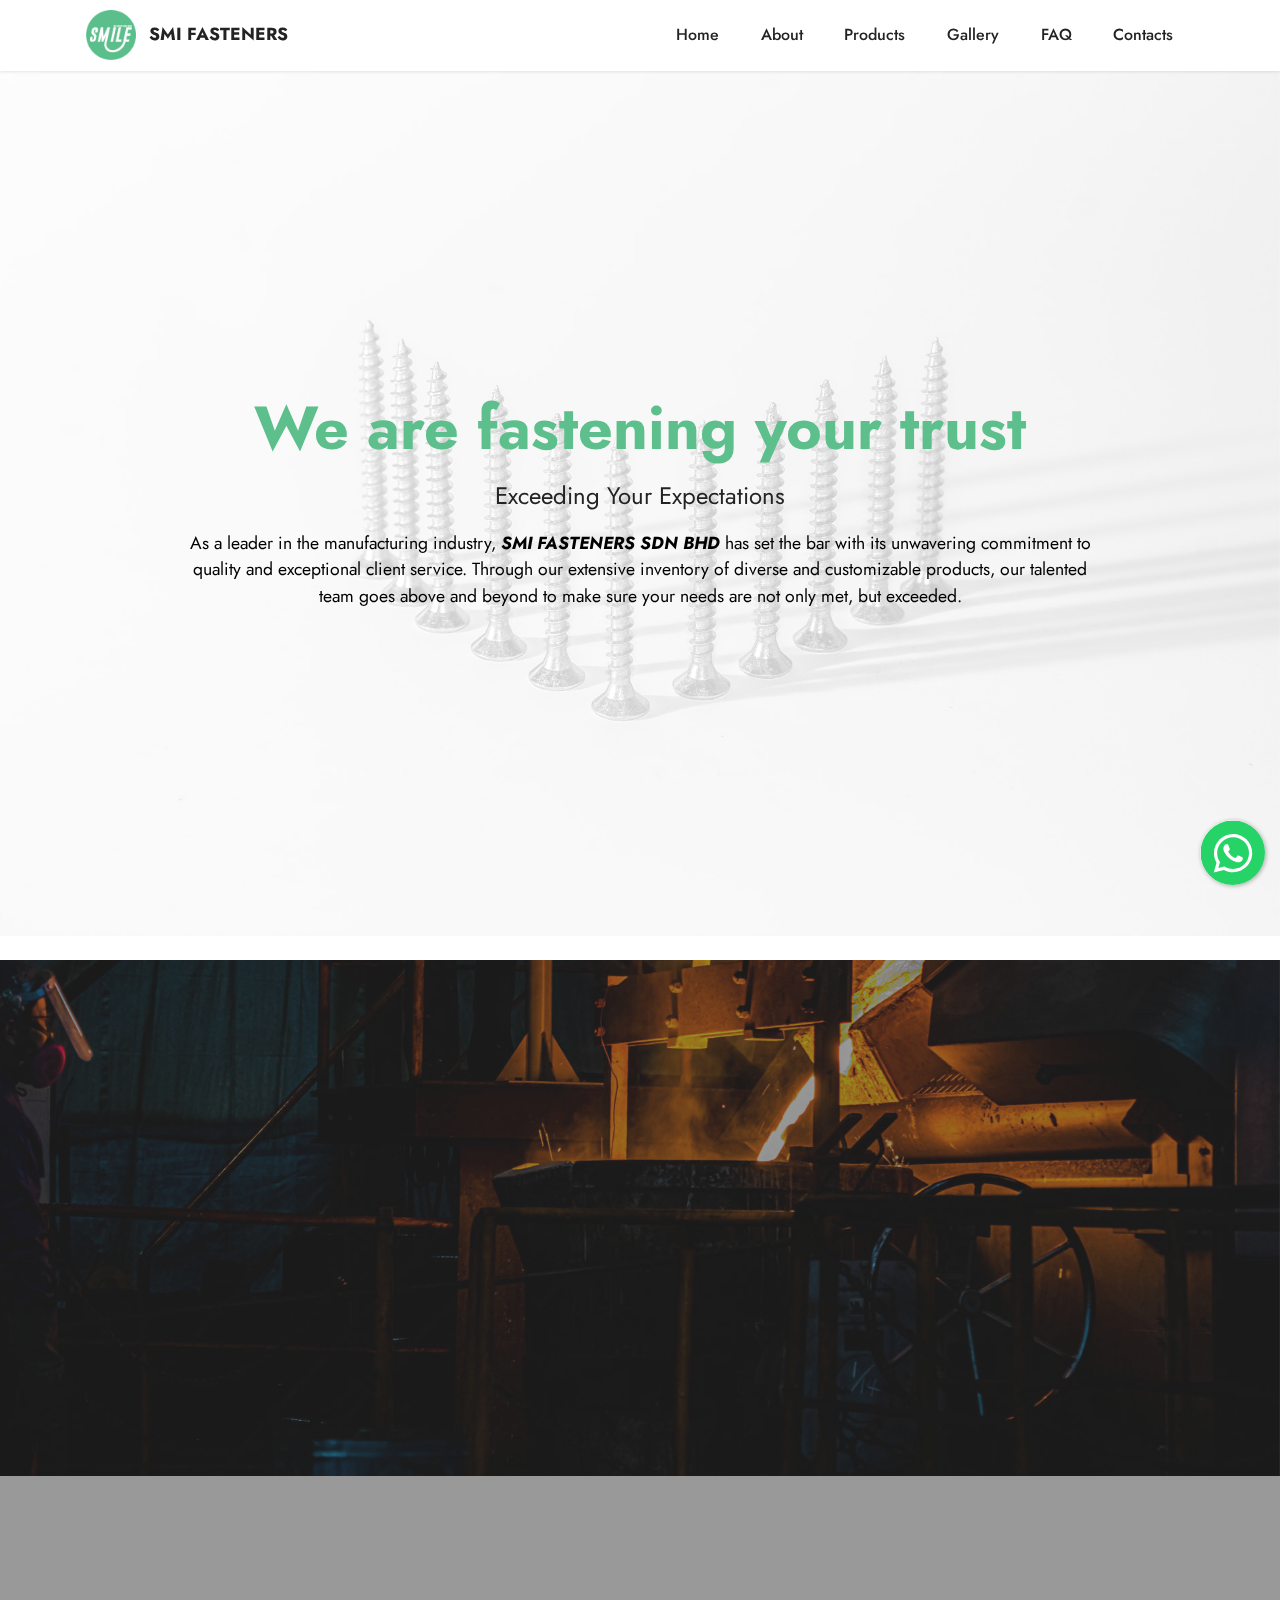
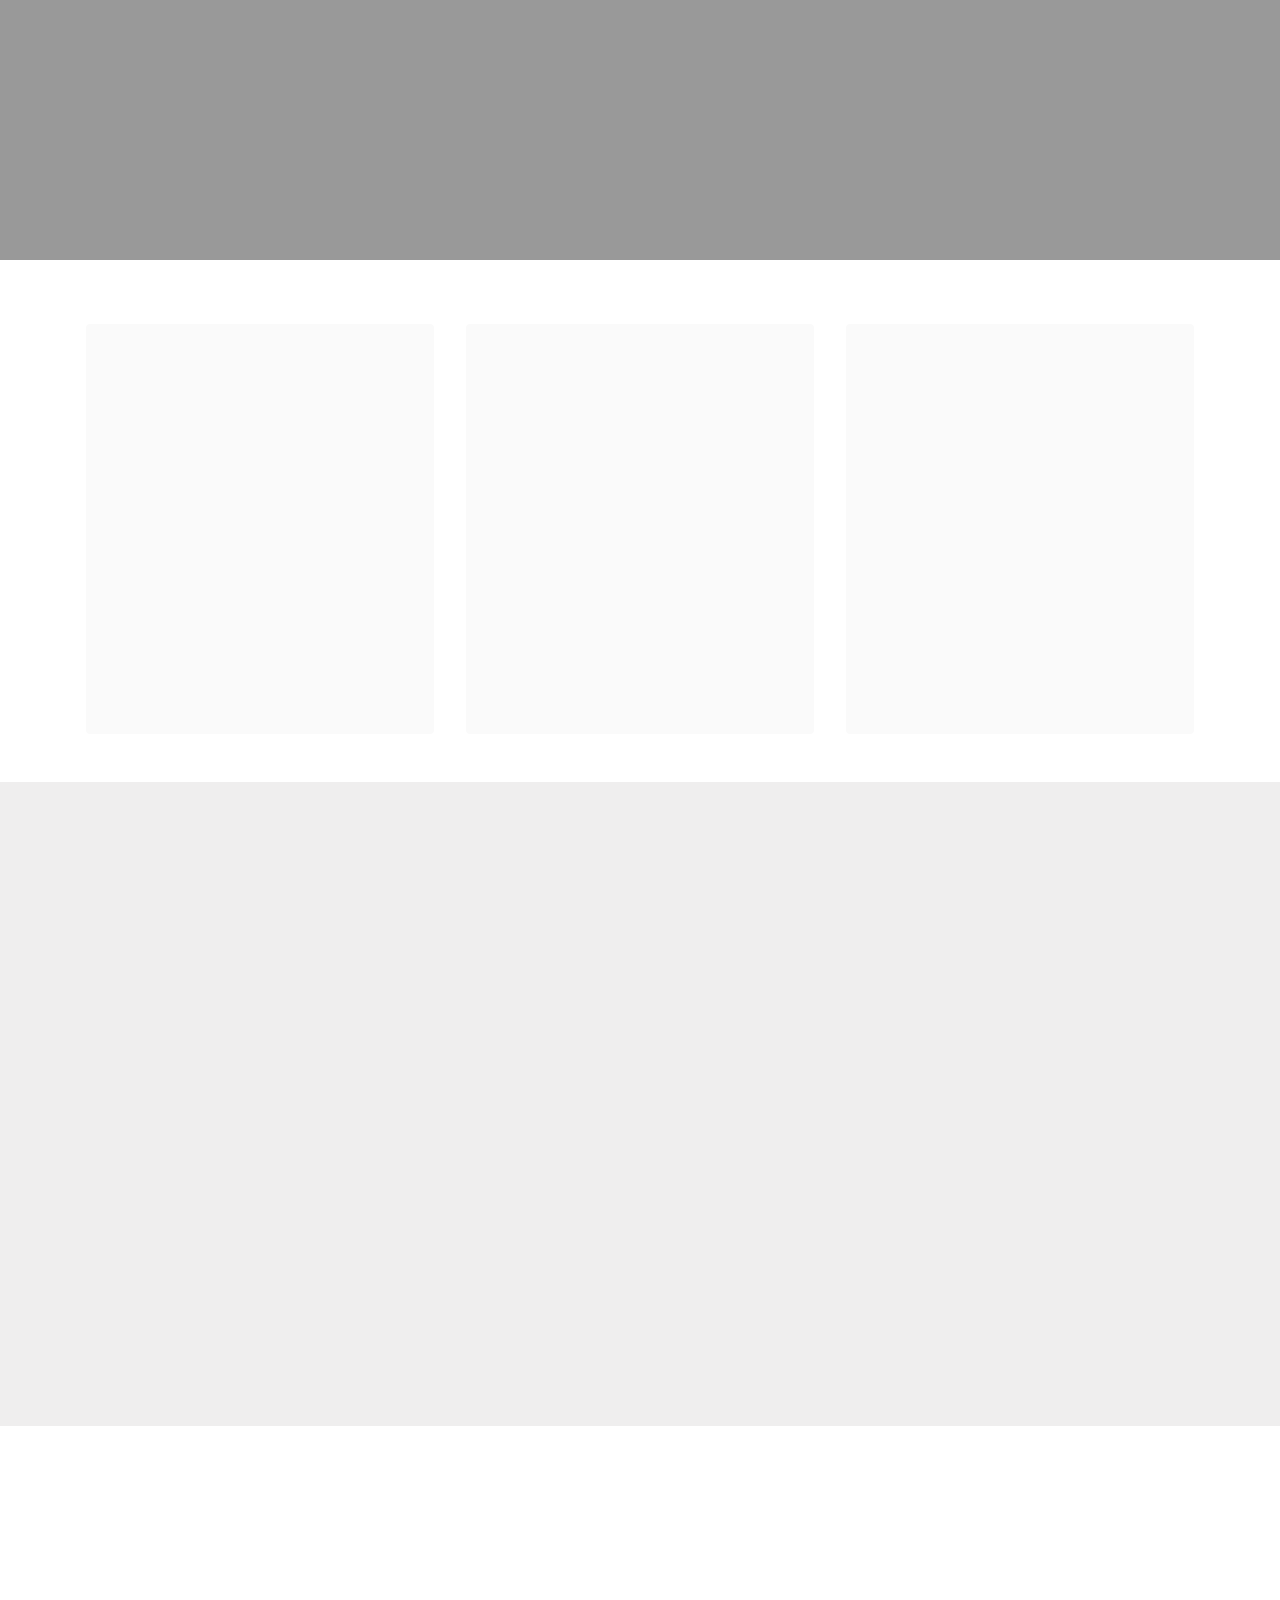
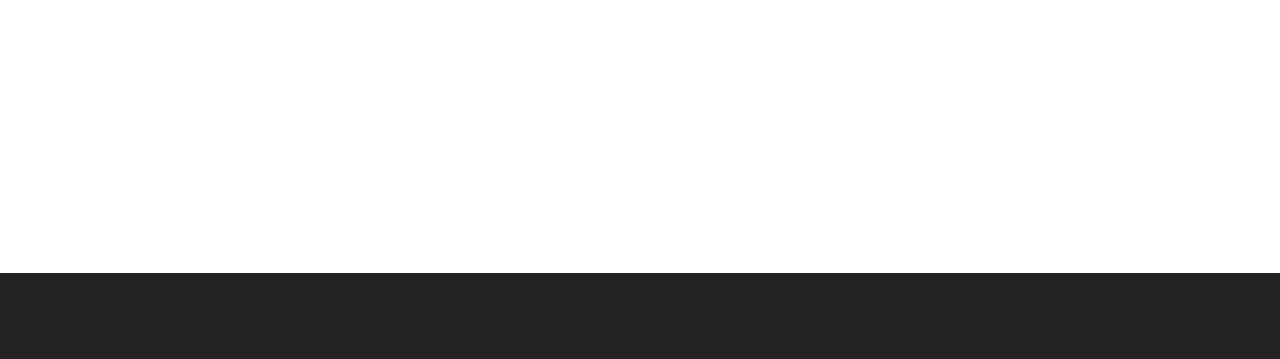
==== commit 00864c28: "create github pages" ====
--- a/index.html
+++ b/index.html
@@ -15,7 +15,6 @@
   
   
   <title>We are fastening your trust | SMI FASTENERS</title>
-  <link rel="stylesheet" href="assets/web/assets/mobirise-icons/mobirise-icons.css">
   <link rel="stylesheet" href="assets/web/assets/mobirise-icons2/mobirise2.css">
   <link rel="stylesheet" href="assets/bootstrap/css/bootstrap.min.css">
   <link rel="stylesheet" href="assets/bootstrap/css/bootstrap-grid.min.css">
@@ -33,7 +32,6 @@
   
   
   
-
 <meta name="theme-color" content="#9fdbf8">
 <link rel="manifest" href="manifest.json">
 <script src="sw-connect.js"></script>
@@ -47,51 +45,42 @@
 <link rel="apple-touch-startup-image" media="(device-width: 1024px) and (device-height: 1366px) and (-webkit-device-pixel-ratio: 2) and (orientation: portrait)" href="assets/images/apple-launch-2048x2732.png">
 <meta name="apple-mobile-web-app-status-bar-style" content="default">
 <meta name="apple-mobile-web-app-title" content="Smi2u.com">
-<link rel="apple-touch-icon" href="apple-touch-icon.png"></head>
+<link rel="apple-touch-icon" href="apple-touch-icon.png">
+</head>
 <body>
   
-  <section class="extMenu12 menu cid-shwSvK5F1E" once="menu" id="extMenu12-2">
-
-	
-
-
-	<nav class="navbar navbar-dropdown navbar-fixed-top navbar-expand-lg">
-		<div class="navbar-brand">
-			<span class="navbar-logo">
-				<a href="index.html">
-					<img src="[data-uri]" alt="logo_Smile" style="height: 3.8rem;" loading="lazy" class="lazyload" data-src="assets/images/smile-logo-4-96x96.png">
-				</a>
-			</span>
-			<span class="navbar-caption-wrap"><a class="navbar-caption text-black text-primary display-5" href="index.html">SMI FASTENERS</a></span>
-		</div>
-		<button class="navbar-toggler" type="button" data-toggle="collapse" data-target="#navbarSupportedContent" aria-controls="navbarNavAltMarkup" aria-expanded="false" aria-label="Toggle navigation">
-			<div class="hamburger">
-				<span></span>
-				<span></span>
-				<span></span>
-				<span></span>
-			</div>
-		</button>
-		<div class="collapse navbar-collapse" id="navbarSupportedContent">
-			<ul class="navbar-nav nav-dropdown nav-right" data-app-modern-menu="true"><li class="nav-item">
-					<a class="nav-link link text-black text-primary display-4" href="index.html">
-						Home
-					</a>
-				</li><li class="nav-item"><a class="nav-link link text-black text-primary display-4" href="aboutus.html">About Us</a></li>
-				<li class="nav-item">
-					<a class="nav-link link text-black text-primary display-4" href="products.html">Products</a>
-				</li>
-				<li class="nav-item">
-					<a class="nav-link link text-black text-primary display-4" href="gallery.html">Gallery</a>
-				</li><li class="nav-item"><a class="nav-link link text-black text-primary display-4" href="faq.html">FAQ</a></li>
-				<li class="nav-item">
-					<a class="nav-link link text-black text-primary display-4" href="contactus.html">
-						Contact Us</a>
-				</li></ul>
-			
-			
-		</div>
-	</nav>
+  <section data-bs-version="5.1" class="menu menu1 cid-tc0ndV5SfF" once="menu" id="menu1-29">
+    
+
+    <nav class="navbar navbar-dropdown navbar-fixed-top navbar-expand-lg">
+        <div class="container">
+            <div class="navbar-brand">
+                <span class="navbar-logo">
+                    <a href="index.html">
+                        <img src="[data-uri]" alt="logo_smile" style="height: 4.3rem;" loading="lazy" class="lazyload" data-src="assets/images/smile-logo-04-512x512.png">
+                    </a>
+                </span>
+                <span class="navbar-caption-wrap"><a class="navbar-caption text-black text-primary display-7" href="index.html">SMI FASTENERS</a></span>
+            </div>
+            <button class="navbar-toggler" type="button" data-toggle="collapse" data-bs-toggle="collapse" data-target="#navbarSupportedContent" data-bs-target="#navbarSupportedContent" aria-controls="navbarNavAltMarkup" aria-expanded="false" aria-label="Toggle navigation">
+                <div class="hamburger">
+                    <span></span>
+                    <span></span>
+                    <span></span>
+                    <span></span>
+                </div>
+            </button>
+            <div class="collapse navbar-collapse" id="navbarSupportedContent">
+                <ul class="navbar-nav nav-dropdown nav-right" data-app-modern-menu="true"><li class="nav-item"><a class="nav-link link text-black text-primary display-4" href="index.html">Home</a></li><li class="nav-item"><a class="nav-link link text-black text-primary display-4" href="aboutus.html">
+                            About</a></li><li class="nav-item"><a class="nav-link link text-black text-primary display-4" href="products.html">Products</a></li><li class="nav-item"><a class="nav-link link text-black text-primary display-4" href="gallery.html">Gallery</a></li>
+                    <li class="nav-item"><a class="nav-link link text-black text-primary display-4" href="faq.html">FAQ</a></li>
+                    <li class="nav-item"><a class="nav-link link text-black text-primary display-4" href="contactus.html">Contacts</a>
+                    </li></ul>
+                
+                
+            </div>
+        </div>
+    </nav>
 </section>
 
 <section data-bs-version="5.1" class="header13 cid-shwSd31yxN mbr-fullscreen mbr-parallax-background" id="header13-0">
--- a/assets/mobirise/css/mbr-additional.css
+++ b/assets/mobirise/css/mbr-additional.css
@@ -704,340 +704,366 @@
 a {
   transition: color 0.6s;
 }
-.cid-shwSvK5F1E .dropdown-item:before {
-  font-family: MobiriseIcons !important;
-  content: '\e966';
+.cid-tc0ndV5SfF {
+  z-index: 1000;
+  width: 100%;
+  position: relative;
+  min-height: 60px;
+}
+.cid-tc0ndV5SfF nav.navbar {
+  position: fixed;
+}
+.cid-tc0ndV5SfF .dropdown-item:before {
+  font-family: Moririse2 !important;
+  content: "\e966";
   display: inline-block;
   width: 0;
   position: absolute;
   left: 1rem;
-  color: #2299aa;
-  top: 50%;
-  font-size: 1rem;
+  top: 0.5rem;
+  margin-right: 0.5rem;
+  line-height: 1;
+  font-size: inherit;
   vertical-align: middle;
   text-align: center;
   overflow: hidden;
-  -webkit-transform: translateY(-50%) scale(0, 1);
-  transform: translateY(-50%) scale(0, 1);
-  -webkit-transition: all 0.25s ease-in-out;
-  -moz-transition: all 0.25s ease-in-out;
+  transform: scale(0, 1);
   transition: all 0.25s ease-in-out;
 }
-.cid-shwSvK5F1E .nav-item,
-.cid-shwSvK5F1E .nav-link,
-.cid-shwSvK5F1E .navbar-caption {
-  font-weight: normal;
-}
-.cid-shwSvK5F1E .nav-item:focus,
-.cid-shwSvK5F1E .nav-link:focus {
+.cid-tc0ndV5SfF .dropdown-menu {
+  padding: 0;
+  border-radius: 4px;
+  box-shadow: 0 1px 3px 0 rgba(0, 0, 0, 0.1);
+}
+.cid-tc0ndV5SfF .dropdown-item {
+  border-bottom: 1px solid #e6e6e6;
+}
+.cid-tc0ndV5SfF .dropdown-item:hover,
+.cid-tc0ndV5SfF .dropdown-item:focus {
+  background: #5cbf8c !important;
+  color: white !important;
+}
+.cid-tc0ndV5SfF .dropdown-item:hover span {
+  color: white;
+}
+.cid-tc0ndV5SfF .dropdown-item:first-child {
+  border-top-left-radius: 4px;
+  border-top-right-radius: 4px;
+}
+.cid-tc0ndV5SfF .dropdown-item:last-child {
+  border-bottom: none;
+  border-bottom-left-radius: 4px;
+  border-bottom-right-radius: 4px;
+}
+.cid-tc0ndV5SfF .nav-dropdown .link {
+  padding: 0 0.3em !important;
+  margin: 0.667em 1em !important;
+}
+.cid-tc0ndV5SfF .nav-dropdown .link.dropdown-toggle::after {
+  margin-left: 0.5rem;
+  margin-top: 0.2rem;
+}
+.cid-tc0ndV5SfF .nav-link {
+  position: relative;
+}
+.cid-tc0ndV5SfF .container {
+  display: flex;
+  margin: auto;
+}
+@media (min-width: 992px) {
+  .cid-tc0ndV5SfF .container {
+    flex-wrap: nowrap;
+  }
+}
+.cid-tc0ndV5SfF .iconfont-wrapper {
+  color: #000000 !important;
+  font-size: 1.5rem;
+  padding-right: 0.5rem;
+}
+.cid-tc0ndV5SfF .dropdown-menu,
+.cid-tc0ndV5SfF .navbar.opened {
+  background: #ffffff !important;
+}
+.cid-tc0ndV5SfF .nav-item:focus,
+.cid-tc0ndV5SfF .nav-link:focus {
   outline: none;
 }
-@media (min-width: 992px) {
-  .cid-shwSvK5F1E .dropdown-item:hover:before {
-    -webkit-transform: translateY(-50%) scale(1, 1);
-    transform: translateY(-50%) scale(1, 1);
-    width: 1rem;
-  }
-  .cid-shwSvK5F1E .nav-item .nav-link {
-    position: relative;
-  }
-  .cid-shwSvK5F1E .nav-item .nav-link:before {
-    content: '';
-    position: absolute;
-    z-index: 3;
-    left: 0;
-    right: 100%;
-    bottom: -0.2em;
-    background: #2299aa;
-    height: 3px;
-    -webkit-transition-property: right;
-    transition-property: right;
-    -webkit-transition-duration: 0.3s;
-    transition-duration: 0.3s;
-    -webkit-transition-timing-function: ease-out;
-    transition-timing-function: ease-out;
-  }
-  .cid-shwSvK5F1E .nav-item:hover .nav-link:before,
-  .cid-shwSvK5F1E .nav-item.open .nav-link:before {
-    right: 0;
-  }
-}
-.cid-shwSvK5F1E .dropdown .dropdown-menu .dropdown-item {
+.cid-tc0ndV5SfF .dropdown .dropdown-menu .dropdown-item {
   width: auto;
-  -webkit-transition: all 0.5s ease-in-out;
-  -moz-transition: all 0.5s ease-in-out;
-  transition: all 0.5s ease-in-out;
-}
-.cid-shwSvK5F1E .dropdown .dropdown-menu .dropdown-item::after {
+  transition: all 0.25s ease-in-out;
+}
+.cid-tc0ndV5SfF .dropdown .dropdown-menu .dropdown-item::after {
   right: 0.5rem;
 }
-.cid-shwSvK5F1E .dropdown .dropdown-menu .dropdown-item:hover {
-  padding-right: 1rem;
-  padding-left: 3rem;
-}
-.cid-shwSvK5F1E .dropdown .dropdown-menu .dropdown-item:hover .soc-item .mbr-iconfont:before {
-  -webkit-transform: scale(0, 1);
-  transform: scale(0, 1);
-}
-.cid-shwSvK5F1E .dropdown .dropdown-menu .dropdown-item .soc-item .mbr-iconfont {
-  margin-left: -1.8rem;
-  padding-right: 1rem;
-  font-size: inherit;
-}
-.cid-shwSvK5F1E .dropdown .dropdown-menu .dropdown-item .soc-item .mbr-iconfont:before {
+.cid-tc0ndV5SfF .dropdown .dropdown-menu .dropdown-item .mbr-iconfont {
+  margin-right: 0.5rem;
+  vertical-align: sub;
+}
+.cid-tc0ndV5SfF .dropdown .dropdown-menu .dropdown-item .mbr-iconfont:before {
   display: inline-block;
-  -webkit-transform: scale(1, 1);
   transform: scale(1, 1);
-  -webkit-transition: all 0.25s ease-in-out;
-  -moz-transition: all 0.25s ease-in-out;
   transition: all 0.25s ease-in-out;
 }
-.cid-shwSvK5F1E .navbar {
-  min-height: 77px;
+.cid-tc0ndV5SfF .collapsed .dropdown-menu .dropdown-item:before {
+  display: none;
+}
+.cid-tc0ndV5SfF .collapsed .dropdown .dropdown-menu .dropdown-item {
+  padding: 0.235em 1.5em 0.235em 1.5em !important;
+  transition: none;
+  margin: 0 !important;
+}
+.cid-tc0ndV5SfF .navbar {
+  min-height: 70px;
   transition: all 0.3s;
+  border-bottom: 1px solid transparent;
+  box-shadow: 0 1px 3px 0 rgba(0, 0, 0, 0.1);
   background: #ffffff;
-  background: none;
-}
-.cid-shwSvK5F1E .navbar.opened {
+}
+.cid-tc0ndV5SfF .navbar.opened {
   transition: all 0.3s;
-  background: #ffffff !important;
-}
-.cid-shwSvK5F1E .navbar .dropdown-item {
-  padding: 0.235rem 2rem;
-}
-.cid-shwSvK5F1E .navbar .navbar-collapse {
-  -webkit-justify-content: flex-end;
+}
+.cid-tc0ndV5SfF .navbar .dropdown-item {
+  padding: 0.5rem 1.8rem;
+}
+.cid-tc0ndV5SfF .navbar .navbar-logo img {
+  width: auto;
+}
+.cid-tc0ndV5SfF .navbar .navbar-collapse {
   justify-content: flex-end;
   z-index: 1;
 }
+.cid-tc0ndV5SfF .navbar.collapsed {
+  justify-content: center;
+}
+.cid-tc0ndV5SfF .navbar.collapsed .nav-item .nav-link::before {
+  display: none;
+}
+.cid-tc0ndV5SfF .navbar.collapsed.opened .dropdown-menu {
+  top: 0;
+}
+@media (min-width: 992px) {
+  .cid-tc0ndV5SfF .navbar.collapsed.opened:not(.navbar-short) .navbar-collapse {
+    max-height: calc(98.5vh - 4.3rem);
+  }
+}
+.cid-tc0ndV5SfF .navbar.collapsed .dropdown-menu .dropdown-submenu {
+  left: 0 !important;
+}
+.cid-tc0ndV5SfF .navbar.collapsed .dropdown-menu .dropdown-item:after {
+  right: auto;
+}
+.cid-tc0ndV5SfF .navbar.collapsed .dropdown-menu .dropdown-toggle[data-toggle="dropdown-submenu"]:after {
+  margin-left: 0.5rem;
+  margin-top: 0.2rem;
+  border-top: 0.35em solid;
+  border-right: 0.35em solid transparent;
+  border-left: 0.35em solid transparent;
+  border-bottom: 0;
+  top: 41%;
+}
+.cid-tc0ndV5SfF .navbar.collapsed ul.navbar-nav li {
+  margin: auto;
+}
+.cid-tc0ndV5SfF .navbar.collapsed .dropdown-menu .dropdown-item {
+  padding: 0.25rem 1.5rem;
+  text-align: center;
+}
+.cid-tc0ndV5SfF .navbar.collapsed .icons-menu {
+  padding-left: 0;
+  padding-right: 0;
+  padding-top: 0.5rem;
+  padding-bottom: 0.5rem;
+}
 @media (max-width: 991px) {
-  .cid-shwSvK5F1E .navbar .nav-item .nav-link::before {
+  .cid-tc0ndV5SfF .navbar .nav-item .nav-link::before {
     display: none;
   }
-  .cid-shwSvK5F1E .navbar.opened .dropdown-menu {
+  .cid-tc0ndV5SfF .navbar.opened .dropdown-menu {
     top: 0;
   }
-  .cid-shwSvK5F1E .navbar .dropdown-menu {
-    background: transparent !important;
-  }
-  .cid-shwSvK5F1E .navbar .dropdown-menu .dropdown-submenu {
+  .cid-tc0ndV5SfF .navbar .dropdown-menu .dropdown-submenu {
     left: 0 !important;
   }
-  .cid-shwSvK5F1E .navbar .dropdown-menu .dropdown-item:after {
+  .cid-tc0ndV5SfF .navbar .dropdown-menu .dropdown-item:after {
     right: auto;
   }
-  .cid-shwSvK5F1E .navbar .dropdown-menu .dropdown-toggle[data-toggle='dropdown-submenu']:after {
-    margin-left: 0.25rem;
+  .cid-tc0ndV5SfF .navbar .dropdown-menu .dropdown-toggle[data-toggle="dropdown-submenu"]:after {
+    margin-left: 0.5rem;
+    margin-top: 0.2rem;
     border-top: 0.35em solid;
     border-right: 0.35em solid transparent;
     border-left: 0.35em solid transparent;
     border-bottom: 0;
-    top: 55%;
-  }
-  .cid-shwSvK5F1E .navbar .navbar-logo img {
-    height: 3.8rem !important;
-    width: auto;
-  }
-  .cid-shwSvK5F1E .navbar ul.navbar-nav li {
+    top: 40%;
+  }
+  .cid-tc0ndV5SfF .navbar .navbar-logo img {
+    height: 3rem !important;
+  }
+  .cid-tc0ndV5SfF .navbar ul.navbar-nav li {
     margin: auto;
   }
-  .cid-shwSvK5F1E .navbar .dropdown-menu .dropdown-item {
+  .cid-tc0ndV5SfF .navbar .dropdown-menu .dropdown-item {
     padding: 0.25rem 1.5rem !important;
     text-align: center;
   }
-  .cid-shwSvK5F1E .navbar .navbar-brand {
-    -webkit-flex-shrink: initial;
+  .cid-tc0ndV5SfF .navbar .navbar-brand {
     flex-shrink: initial;
-    -webkit-flex-basis: auto;
     flex-basis: auto;
     word-break: break-word;
-  }
-  .cid-shwSvK5F1E .navbar .navbar-toggler {
-    -webkit-flex-basis: auto;
+    padding-right: 2rem;
+  }
+  .cid-tc0ndV5SfF .navbar .navbar-toggler {
     flex-basis: auto;
   }
-  .cid-shwSvK5F1E .navbar .icons-menu {
+  .cid-tc0ndV5SfF .navbar .icons-menu {
     padding-left: 0;
     padding-top: 0.5rem;
     padding-bottom: 0.5rem;
   }
 }
-.cid-shwSvK5F1E .navbar.navbar-short {
-  background: #ffffff !important;
+@media (max-width: 991px) and (max-width: 767px) {
+  .cid-tc0ndV5SfF .navbar .navbar-brand {
+    width: calc(100% - 31px);
+  }
+}
+.cid-tc0ndV5SfF .navbar.navbar-short {
   min-height: 60px;
 }
-.cid-shwSvK5F1E .navbar.navbar-short .navbar-logo img {
-  height: 3rem !important;
-  width: auto;
-}
-.cid-shwSvK5F1E .navbar.navbar-short .navbar-brand {
+.cid-tc0ndV5SfF .navbar.navbar-short .navbar-logo img {
+  height: 2.5rem !important;
+}
+.cid-tc0ndV5SfF .navbar.navbar-short .navbar-brand {
+  min-height: 60px;
   padding: 0;
 }
-.cid-shwSvK5F1E .navbar-brand {
-  -webkit-flex-shrink: 0;
+.cid-tc0ndV5SfF .navbar-brand {
+  min-height: 70px;
   flex-shrink: 0;
-  -webkit-align-items: center;
   align-items: center;
   margin-right: 0;
-  padding: 0;
+  padding: 10px 0;
   transition: all 0.3s;
   word-break: break-word;
   z-index: 1;
 }
-.cid-shwSvK5F1E .navbar-brand .navbar-caption {
+.cid-tc0ndV5SfF .navbar-brand .navbar-caption {
   line-height: inherit !important;
 }
-.cid-shwSvK5F1E .navbar-brand .navbar-logo a {
+.cid-tc0ndV5SfF .navbar-brand .navbar-logo a {
   outline: none;
 }
-.cid-shwSvK5F1E .navbar-brand .navbar-logo a img {
-  width: auto;
-}
-.cid-shwSvK5F1E .dropdown-item.active,
-.cid-shwSvK5F1E .dropdown-item:active {
+.cid-tc0ndV5SfF .dropdown-item.active,
+.cid-tc0ndV5SfF .dropdown-item:active {
   background-color: transparent;
 }
-.cid-shwSvK5F1E .navbar-expand-lg .navbar-nav .nav-link {
+.cid-tc0ndV5SfF .navbar-expand-lg .navbar-nav .nav-link {
   padding: 0;
 }
-.cid-shwSvK5F1E .nav-dropdown .link.dropdown-toggle {
+.cid-tc0ndV5SfF .nav-dropdown .link.dropdown-toggle {
   margin-right: 1.667em;
 }
-.cid-shwSvK5F1E .nav-dropdown .link.dropdown-toggle[aria-expanded='true'] {
+.cid-tc0ndV5SfF .nav-dropdown .link.dropdown-toggle[aria-expanded="true"] {
   margin-right: 0;
   padding: 0.667em 1.667em;
 }
-.cid-shwSvK5F1E .navbar.navbar-expand-lg .dropdown .dropdown-menu {
+.cid-tc0ndV5SfF .navbar.navbar-expand-lg .dropdown .dropdown-menu {
   background: #ffffff;
-  z-index: 2;
-}
-.cid-shwSvK5F1E .navbar.navbar-expand-lg .dropdown .dropdown-menu .dropdown-submenu {
+}
+.cid-tc0ndV5SfF .navbar.navbar-expand-lg .dropdown .dropdown-menu .dropdown-submenu {
   margin: 0;
   left: 100%;
 }
-.cid-shwSvK5F1E .navbar .dropdown.open > .dropdown-menu {
+.cid-tc0ndV5SfF .navbar .dropdown.open > .dropdown-menu {
   display: block;
 }
-.cid-shwSvK5F1E ul.navbar-nav {
-  -webkit-flex-wrap: wrap;
+.cid-tc0ndV5SfF ul.navbar-nav {
   flex-wrap: wrap;
 }
-.cid-shwSvK5F1E .navbar-buttons {
+.cid-tc0ndV5SfF .navbar-buttons {
   text-align: center;
-}
-.cid-shwSvK5F1E button.navbar-toggler {
+  min-width: 170px;
+}
+.cid-tc0ndV5SfF button.navbar-toggler {
   outline: none;
   width: 31px;
   height: 20px;
   cursor: pointer;
   transition: all 0.2s;
   position: relative;
-  -webkit-align-self: center;
   align-self: center;
 }
-.cid-shwSvK5F1E button.navbar-toggler .hamburger span {
+.cid-tc0ndV5SfF button.navbar-toggler .hamburger span {
   position: absolute;
   right: 0;
   width: 30px;
   height: 2px;
   border-right: 5px;
-  background-color: #232323;
-}
-.cid-shwSvK5F1E button.navbar-toggler .hamburger span:nth-child(1) {
+  background-color: #000000;
+}
+.cid-tc0ndV5SfF button.navbar-toggler .hamburger span:nth-child(1) {
   top: 0;
   transition: all 0.2s;
 }
-.cid-shwSvK5F1E button.navbar-toggler .hamburger span:nth-child(2) {
+.cid-tc0ndV5SfF button.navbar-toggler .hamburger span:nth-child(2) {
   top: 8px;
   transition: all 0.15s;
 }
-.cid-shwSvK5F1E button.navbar-toggler .hamburger span:nth-child(3) {
+.cid-tc0ndV5SfF button.navbar-toggler .hamburger span:nth-child(3) {
   top: 8px;
   transition: all 0.15s;
 }
-.cid-shwSvK5F1E button.navbar-toggler .hamburger span:nth-child(4) {
+.cid-tc0ndV5SfF button.navbar-toggler .hamburger span:nth-child(4) {
   top: 16px;
   transition: all 0.2s;
 }
-.cid-shwSvK5F1E nav.opened .hamburger span:nth-child(1) {
+.cid-tc0ndV5SfF nav.opened .hamburger span:nth-child(1) {
   top: 8px;
   width: 0;
   opacity: 0;
   right: 50%;
   transition: all 0.2s;
 }
-.cid-shwSvK5F1E nav.opened .hamburger span:nth-child(2) {
-  -webkit-transform: rotate(45deg);
+.cid-tc0ndV5SfF nav.opened .hamburger span:nth-child(2) {
   transform: rotate(45deg);
   transition: all 0.25s;
 }
-.cid-shwSvK5F1E nav.opened .hamburger span:nth-child(3) {
-  -webkit-transform: rotate(-45deg);
+.cid-tc0ndV5SfF nav.opened .hamburger span:nth-child(3) {
   transform: rotate(-45deg);
   transition: all 0.25s;
 }
-.cid-shwSvK5F1E nav.opened .hamburger span:nth-child(4) {
+.cid-tc0ndV5SfF nav.opened .hamburger span:nth-child(4) {
   top: 8px;
   width: 0;
   opacity: 0;
   right: 50%;
   transition: all 0.2s;
 }
-.cid-shwSvK5F1E .navbar-dropdown {
-  padding: 0.5rem 1rem;
+.cid-tc0ndV5SfF .navbar-dropdown {
+  padding: 0 1rem;
   position: fixed;
 }
-.cid-shwSvK5F1E a.nav-link {
-  -webkit-justify-content: center;
+.cid-tc0ndV5SfF a.nav-link {
+  display: flex;
+  align-items: center;
   justify-content: center;
+}
+.cid-tc0ndV5SfF .icons-menu {
+  flex-wrap: nowrap;
   display: flex;
-  -webkit-align-items: center;
-  align-items: center;
-}
-.cid-shwSvK5F1E .soc-item .mbr-iconfont {
-  font-size: 1rem;
-  color: #ff6666;
-  display: inline-flex;
-}
-.cid-shwSvK5F1E .soc-item .mbr-iconfont:before {
-  padding: 0.5rem;
-  border: 1px solid;
-  border-radius: 100px;
-}
-.cid-shwSvK5F1E .soc-item {
-  margin: 0.5rem 0.3rem;
-}
-.cid-shwSvK5F1E .icons-menu {
-  -webkit-flex-wrap: wrap;
-  flex-wrap: wrap;
-  display: flex;
-  -webkit-justify-content: center;
   justify-content: center;
   padding-left: 1rem;
+  padding-right: 1rem;
+  padding-top: 0.3rem;
   text-align: center;
-  -webkit-align-items: center;
-  align-items: center;
-}
-.cid-shwSvK5F1E a.nav-link .mbr-iconfont-btn,
-.cid-shwSvK5F1E a.dropdown-item .mbr-iconfont-btn {
-  margin-right: 10px;
-}
-.cid-shwSvK5F1E a.nav-link:hover .mbr-iconfont-btn,
-.cid-shwSvK5F1E a.dropdown-item:hover .mbr-iconfont-btn {
-  opacity: 0;
-  margin-left: -20px;
-}
-.cid-shwSvK5F1E a.dropdown-item .mbr-iconfont-btn {
-  margin-top: -4px;
 }
 @media screen and (-ms-high-contrast: active), (-ms-high-contrast: none) {
-  .cid-shwSvK5F1E .navbar {
-    height: 77px;
-  }
-  .cid-shwSvK5F1E .navbar.opened {
+  .cid-tc0ndV5SfF .navbar {
+    height: 70px;
+  }
+  .cid-tc0ndV5SfF .navbar.opened {
     height: auto;
   }
-  .cid-shwSvK5F1E .nav-item .nav-link:hover::before {
+  .cid-tc0ndV5SfF .nav-item .nav-link:hover::before {
     width: 175%;
     max-width: calc(100% + 2rem);
     left: -1rem;
@@ -1259,345 +1285,6 @@
   padding-bottom: 30px;
   background-color: #232323;
   overflow: hidden;
-}
-.cid-tbZW3p7wEV .dropdown-item:before {
-  font-family: MobiriseIcons !important;
-  content: '\e966';
-  display: inline-block;
-  width: 0;
-  position: absolute;
-  left: 1rem;
-  color: #2299aa;
-  top: 50%;
-  font-size: 1rem;
-  vertical-align: middle;
-  text-align: center;
-  overflow: hidden;
-  -webkit-transform: translateY(-50%) scale(0, 1);
-  transform: translateY(-50%) scale(0, 1);
-  -webkit-transition: all 0.25s ease-in-out;
-  -moz-transition: all 0.25s ease-in-out;
-  transition: all 0.25s ease-in-out;
-}
-.cid-tbZW3p7wEV .nav-item,
-.cid-tbZW3p7wEV .nav-link,
-.cid-tbZW3p7wEV .navbar-caption {
-  font-weight: normal;
-}
-.cid-tbZW3p7wEV .nav-item:focus,
-.cid-tbZW3p7wEV .nav-link:focus {
-  outline: none;
-}
-@media (min-width: 992px) {
-  .cid-tbZW3p7wEV .dropdown-item:hover:before {
-    -webkit-transform: translateY(-50%) scale(1, 1);
-    transform: translateY(-50%) scale(1, 1);
-    width: 1rem;
-  }
-  .cid-tbZW3p7wEV .nav-item .nav-link {
-    position: relative;
-  }
-  .cid-tbZW3p7wEV .nav-item .nav-link:before {
-    content: '';
-    position: absolute;
-    z-index: 3;
-    left: 0;
-    right: 100%;
-    bottom: -0.2em;
-    background: #2299aa;
-    height: 3px;
-    -webkit-transition-property: right;
-    transition-property: right;
-    -webkit-transition-duration: 0.3s;
-    transition-duration: 0.3s;
-    -webkit-transition-timing-function: ease-out;
-    transition-timing-function: ease-out;
-  }
-  .cid-tbZW3p7wEV .nav-item:hover .nav-link:before,
-  .cid-tbZW3p7wEV .nav-item.open .nav-link:before {
-    right: 0;
-  }
-}
-.cid-tbZW3p7wEV .dropdown .dropdown-menu .dropdown-item {
-  width: auto;
-  -webkit-transition: all 0.5s ease-in-out;
-  -moz-transition: all 0.5s ease-in-out;
-  transition: all 0.5s ease-in-out;
-}
-.cid-tbZW3p7wEV .dropdown .dropdown-menu .dropdown-item::after {
-  right: 0.5rem;
-}
-.cid-tbZW3p7wEV .dropdown .dropdown-menu .dropdown-item:hover {
-  padding-right: 1rem;
-  padding-left: 3rem;
-}
-.cid-tbZW3p7wEV .dropdown .dropdown-menu .dropdown-item:hover .soc-item .mbr-iconfont:before {
-  -webkit-transform: scale(0, 1);
-  transform: scale(0, 1);
-}
-.cid-tbZW3p7wEV .dropdown .dropdown-menu .dropdown-item .soc-item .mbr-iconfont {
-  margin-left: -1.8rem;
-  padding-right: 1rem;
-  font-size: inherit;
-}
-.cid-tbZW3p7wEV .dropdown .dropdown-menu .dropdown-item .soc-item .mbr-iconfont:before {
-  display: inline-block;
-  -webkit-transform: scale(1, 1);
-  transform: scale(1, 1);
-  -webkit-transition: all 0.25s ease-in-out;
-  -moz-transition: all 0.25s ease-in-out;
-  transition: all 0.25s ease-in-out;
-}
-.cid-tbZW3p7wEV .navbar {
-  min-height: 77px;
-  transition: all 0.3s;
-  background: #ffffff;
-  background: none;
-}
-.cid-tbZW3p7wEV .navbar.opened {
-  transition: all 0.3s;
-  background: #ffffff !important;
-}
-.cid-tbZW3p7wEV .navbar .dropdown-item {
-  padding: 0.235rem 2rem;
-}
-.cid-tbZW3p7wEV .navbar .navbar-collapse {
-  -webkit-justify-content: flex-end;
-  justify-content: flex-end;
-  z-index: 1;
-}
-@media (max-width: 991px) {
-  .cid-tbZW3p7wEV .navbar .nav-item .nav-link::before {
-    display: none;
-  }
-  .cid-tbZW3p7wEV .navbar.opened .dropdown-menu {
-    top: 0;
-  }
-  .cid-tbZW3p7wEV .navbar .dropdown-menu {
-    background: transparent !important;
-  }
-  .cid-tbZW3p7wEV .navbar .dropdown-menu .dropdown-submenu {
-    left: 0 !important;
-  }
-  .cid-tbZW3p7wEV .navbar .dropdown-menu .dropdown-item:after {
-    right: auto;
-  }
-  .cid-tbZW3p7wEV .navbar .dropdown-menu .dropdown-toggle[data-toggle='dropdown-submenu']:after {
-    margin-left: 0.25rem;
-    border-top: 0.35em solid;
-    border-right: 0.35em solid transparent;
-    border-left: 0.35em solid transparent;
-    border-bottom: 0;
-    top: 55%;
-  }
-  .cid-tbZW3p7wEV .navbar .navbar-logo img {
-    height: 3.8rem !important;
-    width: auto;
-  }
-  .cid-tbZW3p7wEV .navbar ul.navbar-nav li {
-    margin: auto;
-  }
-  .cid-tbZW3p7wEV .navbar .dropdown-menu .dropdown-item {
-    padding: 0.25rem 1.5rem !important;
-    text-align: center;
-  }
-  .cid-tbZW3p7wEV .navbar .navbar-brand {
-    -webkit-flex-shrink: initial;
-    flex-shrink: initial;
-    -webkit-flex-basis: auto;
-    flex-basis: auto;
-    word-break: break-word;
-  }
-  .cid-tbZW3p7wEV .navbar .navbar-toggler {
-    -webkit-flex-basis: auto;
-    flex-basis: auto;
-  }
-  .cid-tbZW3p7wEV .navbar .icons-menu {
-    padding-left: 0;
-    padding-top: 0.5rem;
-    padding-bottom: 0.5rem;
-  }
-}
-.cid-tbZW3p7wEV .navbar.navbar-short {
-  background: #ffffff !important;
-  min-height: 60px;
-}
-.cid-tbZW3p7wEV .navbar.navbar-short .navbar-logo img {
-  height: 3rem !important;
-  width: auto;
-}
-.cid-tbZW3p7wEV .navbar.navbar-short .navbar-brand {
-  padding: 0;
-}
-.cid-tbZW3p7wEV .navbar-brand {
-  -webkit-flex-shrink: 0;
-  flex-shrink: 0;
-  -webkit-align-items: center;
-  align-items: center;
-  margin-right: 0;
-  padding: 0;
-  transition: all 0.3s;
-  word-break: break-word;
-  z-index: 1;
-}
-.cid-tbZW3p7wEV .navbar-brand .navbar-caption {
-  line-height: inherit !important;
-}
-.cid-tbZW3p7wEV .navbar-brand .navbar-logo a {
-  outline: none;
-}
-.cid-tbZW3p7wEV .navbar-brand .navbar-logo a img {
-  width: auto;
-}
-.cid-tbZW3p7wEV .dropdown-item.active,
-.cid-tbZW3p7wEV .dropdown-item:active {
-  background-color: transparent;
-}
-.cid-tbZW3p7wEV .navbar-expand-lg .navbar-nav .nav-link {
-  padding: 0;
-}
-.cid-tbZW3p7wEV .nav-dropdown .link.dropdown-toggle {
-  margin-right: 1.667em;
-}
-.cid-tbZW3p7wEV .nav-dropdown .link.dropdown-toggle[aria-expanded='true'] {
-  margin-right: 0;
-  padding: 0.667em 1.667em;
-}
-.cid-tbZW3p7wEV .navbar.navbar-expand-lg .dropdown .dropdown-menu {
-  background: #ffffff;
-  z-index: 2;
-}
-.cid-tbZW3p7wEV .navbar.navbar-expand-lg .dropdown .dropdown-menu .dropdown-submenu {
-  margin: 0;
-  left: 100%;
-}
-.cid-tbZW3p7wEV .navbar .dropdown.open > .dropdown-menu {
-  display: block;
-}
-.cid-tbZW3p7wEV ul.navbar-nav {
-  -webkit-flex-wrap: wrap;
-  flex-wrap: wrap;
-}
-.cid-tbZW3p7wEV .navbar-buttons {
-  text-align: center;
-}
-.cid-tbZW3p7wEV button.navbar-toggler {
-  outline: none;
-  width: 31px;
-  height: 20px;
-  cursor: pointer;
-  transition: all 0.2s;
-  position: relative;
-  -webkit-align-self: center;
-  align-self: center;
-}
-.cid-tbZW3p7wEV button.navbar-toggler .hamburger span {
-  position: absolute;
-  right: 0;
-  width: 30px;
-  height: 2px;
-  border-right: 5px;
-  background-color: #232323;
-}
-.cid-tbZW3p7wEV button.navbar-toggler .hamburger span:nth-child(1) {
-  top: 0;
-  transition: all 0.2s;
-}
-.cid-tbZW3p7wEV button.navbar-toggler .hamburger span:nth-child(2) {
-  top: 8px;
-  transition: all 0.15s;
-}
-.cid-tbZW3p7wEV button.navbar-toggler .hamburger span:nth-child(3) {
-  top: 8px;
-  transition: all 0.15s;
-}
-.cid-tbZW3p7wEV button.navbar-toggler .hamburger span:nth-child(4) {
-  top: 16px;
-  transition: all 0.2s;
-}
-.cid-tbZW3p7wEV nav.opened .hamburger span:nth-child(1) {
-  top: 8px;
-  width: 0;
-  opacity: 0;
-  right: 50%;
-  transition: all 0.2s;
-}
-.cid-tbZW3p7wEV nav.opened .hamburger span:nth-child(2) {
-  -webkit-transform: rotate(45deg);
-  transform: rotate(45deg);
-  transition: all 0.25s;
-}
-.cid-tbZW3p7wEV nav.opened .hamburger span:nth-child(3) {
-  -webkit-transform: rotate(-45deg);
-  transform: rotate(-45deg);
-  transition: all 0.25s;
-}
-.cid-tbZW3p7wEV nav.opened .hamburger span:nth-child(4) {
-  top: 8px;
-  width: 0;
-  opacity: 0;
-  right: 50%;
-  transition: all 0.2s;
-}
-.cid-tbZW3p7wEV .navbar-dropdown {
-  padding: 0.5rem 1rem;
-  position: fixed;
-}
-.cid-tbZW3p7wEV a.nav-link {
-  -webkit-justify-content: center;
-  justify-content: center;
-  display: flex;
-  -webkit-align-items: center;
-  align-items: center;
-}
-.cid-tbZW3p7wEV .soc-item .mbr-iconfont {
-  font-size: 1rem;
-  color: #ff6666;
-  display: inline-flex;
-}
-.cid-tbZW3p7wEV .soc-item .mbr-iconfont:before {
-  padding: 0.5rem;
-  border: 1px solid;
-  border-radius: 100px;
-}
-.cid-tbZW3p7wEV .soc-item {
-  margin: 0.5rem 0.3rem;
-}
-.cid-tbZW3p7wEV .icons-menu {
-  -webkit-flex-wrap: wrap;
-  flex-wrap: wrap;
-  display: flex;
-  -webkit-justify-content: center;
-  justify-content: center;
-  padding-left: 1rem;
-  text-align: center;
-  -webkit-align-items: center;
-  align-items: center;
-}
-.cid-tbZW3p7wEV a.nav-link .mbr-iconfont-btn,
-.cid-tbZW3p7wEV a.dropdown-item .mbr-iconfont-btn {
-  margin-right: 10px;
-}
-.cid-tbZW3p7wEV a.nav-link:hover .mbr-iconfont-btn,
-.cid-tbZW3p7wEV a.dropdown-item:hover .mbr-iconfont-btn {
-  opacity: 0;
-  margin-left: -20px;
-}
-.cid-tbZW3p7wEV a.dropdown-item .mbr-iconfont-btn {
-  margin-top: -4px;
-}
-@media screen and (-ms-high-contrast: active), (-ms-high-contrast: none) {
-  .cid-tbZW3p7wEV .navbar {
-    height: 77px;
-  }
-  .cid-tbZW3p7wEV .navbar.opened {
-    height: auto;
-  }
-  .cid-tbZW3p7wEV .nav-item .nav-link:hover::before {
-    width: 175%;
-    max-width: calc(100% + 2rem);
-    left: -1rem;
-  }
 }
 .cid-tc0258323J {
   padding-top: 9rem;
@@ -1890,340 +1577,366 @@
   background-color: #232323;
   overflow: hidden;
 }
-.cid-tbZW8nQREP .dropdown-item:before {
-  font-family: MobiriseIcons !important;
-  content: '\e966';
+.cid-tc0ndV5SfF {
+  z-index: 1000;
+  width: 100%;
+  position: relative;
+  min-height: 60px;
+}
+.cid-tc0ndV5SfF nav.navbar {
+  position: fixed;
+}
+.cid-tc0ndV5SfF .dropdown-item:before {
+  font-family: Moririse2 !important;
+  content: "\e966";
   display: inline-block;
   width: 0;
   position: absolute;
   left: 1rem;
-  color: #2299aa;
-  top: 50%;
-  font-size: 1rem;
+  top: 0.5rem;
+  margin-right: 0.5rem;
+  line-height: 1;
+  font-size: inherit;
   vertical-align: middle;
   text-align: center;
   overflow: hidden;
-  -webkit-transform: translateY(-50%) scale(0, 1);
-  transform: translateY(-50%) scale(0, 1);
-  -webkit-transition: all 0.25s ease-in-out;
-  -moz-transition: all 0.25s ease-in-out;
+  transform: scale(0, 1);
   transition: all 0.25s ease-in-out;
 }
-.cid-tbZW8nQREP .nav-item,
-.cid-tbZW8nQREP .nav-link,
-.cid-tbZW8nQREP .navbar-caption {
-  font-weight: normal;
-}
-.cid-tbZW8nQREP .nav-item:focus,
-.cid-tbZW8nQREP .nav-link:focus {
+.cid-tc0ndV5SfF .dropdown-menu {
+  padding: 0;
+  border-radius: 4px;
+  box-shadow: 0 1px 3px 0 rgba(0, 0, 0, 0.1);
+}
+.cid-tc0ndV5SfF .dropdown-item {
+  border-bottom: 1px solid #e6e6e6;
+}
+.cid-tc0ndV5SfF .dropdown-item:hover,
+.cid-tc0ndV5SfF .dropdown-item:focus {
+  background: #5cbf8c !important;
+  color: white !important;
+}
+.cid-tc0ndV5SfF .dropdown-item:hover span {
+  color: white;
+}
+.cid-tc0ndV5SfF .dropdown-item:first-child {
+  border-top-left-radius: 4px;
+  border-top-right-radius: 4px;
+}
+.cid-tc0ndV5SfF .dropdown-item:last-child {
+  border-bottom: none;
+  border-bottom-left-radius: 4px;
+  border-bottom-right-radius: 4px;
+}
+.cid-tc0ndV5SfF .nav-dropdown .link {
+  padding: 0 0.3em !important;
+  margin: 0.667em 1em !important;
+}
+.cid-tc0ndV5SfF .nav-dropdown .link.dropdown-toggle::after {
+  margin-left: 0.5rem;
+  margin-top: 0.2rem;
+}
+.cid-tc0ndV5SfF .nav-link {
+  position: relative;
+}
+.cid-tc0ndV5SfF .container {
+  display: flex;
+  margin: auto;
+}
+@media (min-width: 992px) {
+  .cid-tc0ndV5SfF .container {
+    flex-wrap: nowrap;
+  }
+}
+.cid-tc0ndV5SfF .iconfont-wrapper {
+  color: #000000 !important;
+  font-size: 1.5rem;
+  padding-right: 0.5rem;
+}
+.cid-tc0ndV5SfF .dropdown-menu,
+.cid-tc0ndV5SfF .navbar.opened {
+  background: #ffffff !important;
+}
+.cid-tc0ndV5SfF .nav-item:focus,
+.cid-tc0ndV5SfF .nav-link:focus {
   outline: none;
 }
-@media (min-width: 992px) {
-  .cid-tbZW8nQREP .dropdown-item:hover:before {
-    -webkit-transform: translateY(-50%) scale(1, 1);
-    transform: translateY(-50%) scale(1, 1);
-    width: 1rem;
-  }
-  .cid-tbZW8nQREP .nav-item .nav-link {
-    position: relative;
-  }
-  .cid-tbZW8nQREP .nav-item .nav-link:before {
-    content: '';
-    position: absolute;
-    z-index: 3;
-    left: 0;
-    right: 100%;
-    bottom: -0.2em;
-    background: #2299aa;
-    height: 3px;
-    -webkit-transition-property: right;
-    transition-property: right;
-    -webkit-transition-duration: 0.3s;
-    transition-duration: 0.3s;
-    -webkit-transition-timing-function: ease-out;
-    transition-timing-function: ease-out;
-  }
-  .cid-tbZW8nQREP .nav-item:hover .nav-link:before,
-  .cid-tbZW8nQREP .nav-item.open .nav-link:before {
-    right: 0;
-  }
-}
-.cid-tbZW8nQREP .dropdown .dropdown-menu .dropdown-item {
+.cid-tc0ndV5SfF .dropdown .dropdown-menu .dropdown-item {
   width: auto;
-  -webkit-transition: all 0.5s ease-in-out;
-  -moz-transition: all 0.5s ease-in-out;
-  transition: all 0.5s ease-in-out;
-}
-.cid-tbZW8nQREP .dropdown .dropdown-menu .dropdown-item::after {
+  transition: all 0.25s ease-in-out;
+}
+.cid-tc0ndV5SfF .dropdown .dropdown-menu .dropdown-item::after {
   right: 0.5rem;
 }
-.cid-tbZW8nQREP .dropdown .dropdown-menu .dropdown-item:hover {
-  padding-right: 1rem;
-  padding-left: 3rem;
-}
-.cid-tbZW8nQREP .dropdown .dropdown-menu .dropdown-item:hover .soc-item .mbr-iconfont:before {
-  -webkit-transform: scale(0, 1);
-  transform: scale(0, 1);
-}
-.cid-tbZW8nQREP .dropdown .dropdown-menu .dropdown-item .soc-item .mbr-iconfont {
-  margin-left: -1.8rem;
-  padding-right: 1rem;
-  font-size: inherit;
-}
-.cid-tbZW8nQREP .dropdown .dropdown-menu .dropdown-item .soc-item .mbr-iconfont:before {
+.cid-tc0ndV5SfF .dropdown .dropdown-menu .dropdown-item .mbr-iconfont {
+  margin-right: 0.5rem;
+  vertical-align: sub;
+}
+.cid-tc0ndV5SfF .dropdown .dropdown-menu .dropdown-item .mbr-iconfont:before {
   display: inline-block;
-  -webkit-transform: scale(1, 1);
   transform: scale(1, 1);
-  -webkit-transition: all 0.25s ease-in-out;
-  -moz-transition: all 0.25s ease-in-out;
   transition: all 0.25s ease-in-out;
 }
-.cid-tbZW8nQREP .navbar {
-  min-height: 77px;
+.cid-tc0ndV5SfF .collapsed .dropdown-menu .dropdown-item:before {
+  display: none;
+}
+.cid-tc0ndV5SfF .collapsed .dropdown .dropdown-menu .dropdown-item {
+  padding: 0.235em 1.5em 0.235em 1.5em !important;
+  transition: none;
+  margin: 0 !important;
+}
+.cid-tc0ndV5SfF .navbar {
+  min-height: 70px;
   transition: all 0.3s;
+  border-bottom: 1px solid transparent;
+  box-shadow: 0 1px 3px 0 rgba(0, 0, 0, 0.1);
   background: #ffffff;
-  background: none;
-}
-.cid-tbZW8nQREP .navbar.opened {
+}
+.cid-tc0ndV5SfF .navbar.opened {
   transition: all 0.3s;
-  background: #ffffff !important;
-}
-.cid-tbZW8nQREP .navbar .dropdown-item {
-  padding: 0.235rem 2rem;
-}
-.cid-tbZW8nQREP .navbar .navbar-collapse {
-  -webkit-justify-content: flex-end;
+}
+.cid-tc0ndV5SfF .navbar .dropdown-item {
+  padding: 0.5rem 1.8rem;
+}
+.cid-tc0ndV5SfF .navbar .navbar-logo img {
+  width: auto;
+}
+.cid-tc0ndV5SfF .navbar .navbar-collapse {
   justify-content: flex-end;
   z-index: 1;
 }
+.cid-tc0ndV5SfF .navbar.collapsed {
+  justify-content: center;
+}
+.cid-tc0ndV5SfF .navbar.collapsed .nav-item .nav-link::before {
+  display: none;
+}
+.cid-tc0ndV5SfF .navbar.collapsed.opened .dropdown-menu {
+  top: 0;
+}
+@media (min-width: 992px) {
+  .cid-tc0ndV5SfF .navbar.collapsed.opened:not(.navbar-short) .navbar-collapse {
+    max-height: calc(98.5vh - 4.3rem);
+  }
+}
+.cid-tc0ndV5SfF .navbar.collapsed .dropdown-menu .dropdown-submenu {
+  left: 0 !important;
+}
+.cid-tc0ndV5SfF .navbar.collapsed .dropdown-menu .dropdown-item:after {
+  right: auto;
+}
+.cid-tc0ndV5SfF .navbar.collapsed .dropdown-menu .dropdown-toggle[data-toggle="dropdown-submenu"]:after {
+  margin-left: 0.5rem;
+  margin-top: 0.2rem;
+  border-top: 0.35em solid;
+  border-right: 0.35em solid transparent;
+  border-left: 0.35em solid transparent;
+  border-bottom: 0;
+  top: 41%;
+}
+.cid-tc0ndV5SfF .navbar.collapsed ul.navbar-nav li {
+  margin: auto;
+}
+.cid-tc0ndV5SfF .navbar.collapsed .dropdown-menu .dropdown-item {
+  padding: 0.25rem 1.5rem;
+  text-align: center;
+}
+.cid-tc0ndV5SfF .navbar.collapsed .icons-menu {
+  padding-left: 0;
+  padding-right: 0;
+  padding-top: 0.5rem;
+  padding-bottom: 0.5rem;
+}
 @media (max-width: 991px) {
-  .cid-tbZW8nQREP .navbar .nav-item .nav-link::before {
+  .cid-tc0ndV5SfF .navbar .nav-item .nav-link::before {
     display: none;
   }
-  .cid-tbZW8nQREP .navbar.opened .dropdown-menu {
+  .cid-tc0ndV5SfF .navbar.opened .dropdown-menu {
     top: 0;
   }
-  .cid-tbZW8nQREP .navbar .dropdown-menu {
-    background: transparent !important;
-  }
-  .cid-tbZW8nQREP .navbar .dropdown-menu .dropdown-submenu {
+  .cid-tc0ndV5SfF .navbar .dropdown-menu .dropdown-submenu {
     left: 0 !important;
   }
-  .cid-tbZW8nQREP .navbar .dropdown-menu .dropdown-item:after {
+  .cid-tc0ndV5SfF .navbar .dropdown-menu .dropdown-item:after {
     right: auto;
   }
-  .cid-tbZW8nQREP .navbar .dropdown-menu .dropdown-toggle[data-toggle='dropdown-submenu']:after {
-    margin-left: 0.25rem;
+  .cid-tc0ndV5SfF .navbar .dropdown-menu .dropdown-toggle[data-toggle="dropdown-submenu"]:after {
+    margin-left: 0.5rem;
+    margin-top: 0.2rem;
     border-top: 0.35em solid;
     border-right: 0.35em solid transparent;
     border-left: 0.35em solid transparent;
     border-bottom: 0;
-    top: 55%;
-  }
-  .cid-tbZW8nQREP .navbar .navbar-logo img {
-    height: 3.8rem !important;
-    width: auto;
-  }
-  .cid-tbZW8nQREP .navbar ul.navbar-nav li {
+    top: 40%;
+  }
+  .cid-tc0ndV5SfF .navbar .navbar-logo img {
+    height: 3rem !important;
+  }
+  .cid-tc0ndV5SfF .navbar ul.navbar-nav li {
     margin: auto;
   }
-  .cid-tbZW8nQREP .navbar .dropdown-menu .dropdown-item {
+  .cid-tc0ndV5SfF .navbar .dropdown-menu .dropdown-item {
     padding: 0.25rem 1.5rem !important;
     text-align: center;
   }
-  .cid-tbZW8nQREP .navbar .navbar-brand {
-    -webkit-flex-shrink: initial;
+  .cid-tc0ndV5SfF .navbar .navbar-brand {
     flex-shrink: initial;
-    -webkit-flex-basis: auto;
     flex-basis: auto;
     word-break: break-word;
-  }
-  .cid-tbZW8nQREP .navbar .navbar-toggler {
-    -webkit-flex-basis: auto;
+    padding-right: 2rem;
+  }
+  .cid-tc0ndV5SfF .navbar .navbar-toggler {
     flex-basis: auto;
   }
-  .cid-tbZW8nQREP .navbar .icons-menu {
+  .cid-tc0ndV5SfF .navbar .icons-menu {
     padding-left: 0;
     padding-top: 0.5rem;
     padding-bottom: 0.5rem;
   }
 }
-.cid-tbZW8nQREP .navbar.navbar-short {
-  background: #ffffff !important;
+@media (max-width: 991px) and (max-width: 767px) {
+  .cid-tc0ndV5SfF .navbar .navbar-brand {
+    width: calc(100% - 31px);
+  }
+}
+.cid-tc0ndV5SfF .navbar.navbar-short {
   min-height: 60px;
 }
-.cid-tbZW8nQREP .navbar.navbar-short .navbar-logo img {
-  height: 3rem !important;
-  width: auto;
-}
-.cid-tbZW8nQREP .navbar.navbar-short .navbar-brand {
+.cid-tc0ndV5SfF .navbar.navbar-short .navbar-logo img {
+  height: 2.5rem !important;
+}
+.cid-tc0ndV5SfF .navbar.navbar-short .navbar-brand {
+  min-height: 60px;
   padding: 0;
 }
-.cid-tbZW8nQREP .navbar-brand {
-  -webkit-flex-shrink: 0;
+.cid-tc0ndV5SfF .navbar-brand {
+  min-height: 70px;
   flex-shrink: 0;
-  -webkit-align-items: center;
   align-items: center;
   margin-right: 0;
-  padding: 0;
+  padding: 10px 0;
   transition: all 0.3s;
   word-break: break-word;
   z-index: 1;
 }
-.cid-tbZW8nQREP .navbar-brand .navbar-caption {
+.cid-tc0ndV5SfF .navbar-brand .navbar-caption {
   line-height: inherit !important;
 }
-.cid-tbZW8nQREP .navbar-brand .navbar-logo a {
+.cid-tc0ndV5SfF .navbar-brand .navbar-logo a {
   outline: none;
 }
-.cid-tbZW8nQREP .navbar-brand .navbar-logo a img {
-  width: auto;
-}
-.cid-tbZW8nQREP .dropdown-item.active,
-.cid-tbZW8nQREP .dropdown-item:active {
+.cid-tc0ndV5SfF .dropdown-item.active,
+.cid-tc0ndV5SfF .dropdown-item:active {
   background-color: transparent;
 }
-.cid-tbZW8nQREP .navbar-expand-lg .navbar-nav .nav-link {
+.cid-tc0ndV5SfF .navbar-expand-lg .navbar-nav .nav-link {
   padding: 0;
 }
-.cid-tbZW8nQREP .nav-dropdown .link.dropdown-toggle {
+.cid-tc0ndV5SfF .nav-dropdown .link.dropdown-toggle {
   margin-right: 1.667em;
 }
-.cid-tbZW8nQREP .nav-dropdown .link.dropdown-toggle[aria-expanded='true'] {
+.cid-tc0ndV5SfF .nav-dropdown .link.dropdown-toggle[aria-expanded="true"] {
   margin-right: 0;
   padding: 0.667em 1.667em;
 }
-.cid-tbZW8nQREP .navbar.navbar-expand-lg .dropdown .dropdown-menu {
+.cid-tc0ndV5SfF .navbar.navbar-expand-lg .dropdown .dropdown-menu {
   background: #ffffff;
-  z-index: 2;
-}
-.cid-tbZW8nQREP .navbar.navbar-expand-lg .dropdown .dropdown-menu .dropdown-submenu {
+}
+.cid-tc0ndV5SfF .navbar.navbar-expand-lg .dropdown .dropdown-menu .dropdown-submenu {
   margin: 0;
   left: 100%;
 }
-.cid-tbZW8nQREP .navbar .dropdown.open > .dropdown-menu {
+.cid-tc0ndV5SfF .navbar .dropdown.open > .dropdown-menu {
   display: block;
 }
-.cid-tbZW8nQREP ul.navbar-nav {
-  -webkit-flex-wrap: wrap;
+.cid-tc0ndV5SfF ul.navbar-nav {
   flex-wrap: wrap;
 }
-.cid-tbZW8nQREP .navbar-buttons {
+.cid-tc0ndV5SfF .navbar-buttons {
   text-align: center;
-}
-.cid-tbZW8nQREP button.navbar-toggler {
+  min-width: 170px;
+}
+.cid-tc0ndV5SfF button.navbar-toggler {
   outline: none;
   width: 31px;
   height: 20px;
   cursor: pointer;
   transition: all 0.2s;
   position: relative;
-  -webkit-align-self: center;
   align-self: center;
 }
-.cid-tbZW8nQREP button.navbar-toggler .hamburger span {
+.cid-tc0ndV5SfF button.navbar-toggler .hamburger span {
   position: absolute;
   right: 0;
   width: 30px;
   height: 2px;
   border-right: 5px;
-  background-color: #232323;
-}
-.cid-tbZW8nQREP button.navbar-toggler .hamburger span:nth-child(1) {
+  background-color: #000000;
+}
+.cid-tc0ndV5SfF button.navbar-toggler .hamburger span:nth-child(1) {
   top: 0;
   transition: all 0.2s;
 }
-.cid-tbZW8nQREP button.navbar-toggler .hamburger span:nth-child(2) {
+.cid-tc0ndV5SfF button.navbar-toggler .hamburger span:nth-child(2) {
   top: 8px;
   transition: all 0.15s;
 }
-.cid-tbZW8nQREP button.navbar-toggler .hamburger span:nth-child(3) {
+.cid-tc0ndV5SfF button.navbar-toggler .hamburger span:nth-child(3) {
   top: 8px;
   transition: all 0.15s;
 }
-.cid-tbZW8nQREP button.navbar-toggler .hamburger span:nth-child(4) {
+.cid-tc0ndV5SfF button.navbar-toggler .hamburger span:nth-child(4) {
   top: 16px;
   transition: all 0.2s;
 }
-.cid-tbZW8nQREP nav.opened .hamburger span:nth-child(1) {
+.cid-tc0ndV5SfF nav.opened .hamburger span:nth-child(1) {
   top: 8px;
   width: 0;
   opacity: 0;
   right: 50%;
   transition: all 0.2s;
 }
-.cid-tbZW8nQREP nav.opened .hamburger span:nth-child(2) {
-  -webkit-transform: rotate(45deg);
+.cid-tc0ndV5SfF nav.opened .hamburger span:nth-child(2) {
   transform: rotate(45deg);
   transition: all 0.25s;
 }
-.cid-tbZW8nQREP nav.opened .hamburger span:nth-child(3) {
-  -webkit-transform: rotate(-45deg);
+.cid-tc0ndV5SfF nav.opened .hamburger span:nth-child(3) {
   transform: rotate(-45deg);
   transition: all 0.25s;
 }
-.cid-tbZW8nQREP nav.opened .hamburger span:nth-child(4) {
+.cid-tc0ndV5SfF nav.opened .hamburger span:nth-child(4) {
   top: 8px;
   width: 0;
   opacity: 0;
   right: 50%;
   transition: all 0.2s;
 }
-.cid-tbZW8nQREP .navbar-dropdown {
-  padding: 0.5rem 1rem;
+.cid-tc0ndV5SfF .navbar-dropdown {
+  padding: 0 1rem;
   position: fixed;
 }
-.cid-tbZW8nQREP a.nav-link {
-  -webkit-justify-content: center;
+.cid-tc0ndV5SfF a.nav-link {
+  display: flex;
+  align-items: center;
   justify-content: center;
+}
+.cid-tc0ndV5SfF .icons-menu {
+  flex-wrap: nowrap;
   display: flex;
-  -webkit-align-items: center;
-  align-items: center;
-}
-.cid-tbZW8nQREP .soc-item .mbr-iconfont {
-  font-size: 1rem;
-  color: #ff6666;
-  display: inline-flex;
-}
-.cid-tbZW8nQREP .soc-item .mbr-iconfont:before {
-  padding: 0.5rem;
-  border: 1px solid;
-  border-radius: 100px;
-}
-.cid-tbZW8nQREP .soc-item {
-  margin: 0.5rem 0.3rem;
-}
-.cid-tbZW8nQREP .icons-menu {
-  -webkit-flex-wrap: wrap;
-  flex-wrap: wrap;
-  display: flex;
-  -webkit-justify-content: center;
   justify-content: center;
   padding-left: 1rem;
+  padding-right: 1rem;
+  padding-top: 0.3rem;
   text-align: center;
-  -webkit-align-items: center;
-  align-items: center;
-}
-.cid-tbZW8nQREP a.nav-link .mbr-iconfont-btn,
-.cid-tbZW8nQREP a.dropdown-item .mbr-iconfont-btn {
-  margin-right: 10px;
-}
-.cid-tbZW8nQREP a.nav-link:hover .mbr-iconfont-btn,
-.cid-tbZW8nQREP a.dropdown-item:hover .mbr-iconfont-btn {
-  opacity: 0;
-  margin-left: -20px;
-}
-.cid-tbZW8nQREP a.dropdown-item .mbr-iconfont-btn {
-  margin-top: -4px;
 }
 @media screen and (-ms-high-contrast: active), (-ms-high-contrast: none) {
-  .cid-tbZW8nQREP .navbar {
-    height: 77px;
-  }
-  .cid-tbZW8nQREP .navbar.opened {
+  .cid-tc0ndV5SfF .navbar {
+    height: 70px;
+  }
+  .cid-tc0ndV5SfF .navbar.opened {
     height: auto;
   }
-  .cid-tbZW8nQREP .nav-item .nav-link:hover::before {
+  .cid-tc0ndV5SfF .nav-item .nav-link:hover::before {
     width: 175%;
     max-width: calc(100% + 2rem);
     left: -1rem;
@@ -2480,340 +2193,366 @@
   background-color: #232323;
   overflow: hidden;
 }
-.cid-tbZWeo93lj .dropdown-item:before {
-  font-family: MobiriseIcons !important;
-  content: '\e966';
+.cid-tc0ndV5SfF {
+  z-index: 1000;
+  width: 100%;
+  position: relative;
+  min-height: 60px;
+}
+.cid-tc0ndV5SfF nav.navbar {
+  position: fixed;
+}
+.cid-tc0ndV5SfF .dropdown-item:before {
+  font-family: Moririse2 !important;
+  content: "\e966";
   display: inline-block;
   width: 0;
   position: absolute;
   left: 1rem;
-  color: #2299aa;
-  top: 50%;
-  font-size: 1rem;
+  top: 0.5rem;
+  margin-right: 0.5rem;
+  line-height: 1;
+  font-size: inherit;
   vertical-align: middle;
   text-align: center;
   overflow: hidden;
-  -webkit-transform: translateY(-50%) scale(0, 1);
-  transform: translateY(-50%) scale(0, 1);
-  -webkit-transition: all 0.25s ease-in-out;
-  -moz-transition: all 0.25s ease-in-out;
+  transform: scale(0, 1);
   transition: all 0.25s ease-in-out;
 }
-.cid-tbZWeo93lj .nav-item,
-.cid-tbZWeo93lj .nav-link,
-.cid-tbZWeo93lj .navbar-caption {
-  font-weight: normal;
-}
-.cid-tbZWeo93lj .nav-item:focus,
-.cid-tbZWeo93lj .nav-link:focus {
+.cid-tc0ndV5SfF .dropdown-menu {
+  padding: 0;
+  border-radius: 4px;
+  box-shadow: 0 1px 3px 0 rgba(0, 0, 0, 0.1);
+}
+.cid-tc0ndV5SfF .dropdown-item {
+  border-bottom: 1px solid #e6e6e6;
+}
+.cid-tc0ndV5SfF .dropdown-item:hover,
+.cid-tc0ndV5SfF .dropdown-item:focus {
+  background: #5cbf8c !important;
+  color: white !important;
+}
+.cid-tc0ndV5SfF .dropdown-item:hover span {
+  color: white;
+}
+.cid-tc0ndV5SfF .dropdown-item:first-child {
+  border-top-left-radius: 4px;
+  border-top-right-radius: 4px;
+}
+.cid-tc0ndV5SfF .dropdown-item:last-child {
+  border-bottom: none;
+  border-bottom-left-radius: 4px;
+  border-bottom-right-radius: 4px;
+}
+.cid-tc0ndV5SfF .nav-dropdown .link {
+  padding: 0 0.3em !important;
+  margin: 0.667em 1em !important;
+}
+.cid-tc0ndV5SfF .nav-dropdown .link.dropdown-toggle::after {
+  margin-left: 0.5rem;
+  margin-top: 0.2rem;
+}
+.cid-tc0ndV5SfF .nav-link {
+  position: relative;
+}
+.cid-tc0ndV5SfF .container {
+  display: flex;
+  margin: auto;
+}
+@media (min-width: 992px) {
+  .cid-tc0ndV5SfF .container {
+    flex-wrap: nowrap;
+  }
+}
+.cid-tc0ndV5SfF .iconfont-wrapper {
+  color: #000000 !important;
+  font-size: 1.5rem;
+  padding-right: 0.5rem;
+}
+.cid-tc0ndV5SfF .dropdown-menu,
+.cid-tc0ndV5SfF .navbar.opened {
+  background: #ffffff !important;
+}
+.cid-tc0ndV5SfF .nav-item:focus,
+.cid-tc0ndV5SfF .nav-link:focus {
   outline: none;
 }
-@media (min-width: 992px) {
-  .cid-tbZWeo93lj .dropdown-item:hover:before {
-    -webkit-transform: translateY(-50%) scale(1, 1);
-    transform: translateY(-50%) scale(1, 1);
-    width: 1rem;
-  }
-  .cid-tbZWeo93lj .nav-item .nav-link {
-    position: relative;
-  }
-  .cid-tbZWeo93lj .nav-item .nav-link:before {
-    content: '';
-    position: absolute;
-    z-index: 3;
-    left: 0;
-    right: 100%;
-    bottom: -0.2em;
-    background: #2299aa;
-    height: 3px;
-    -webkit-transition-property: right;
-    transition-property: right;
-    -webkit-transition-duration: 0.3s;
-    transition-duration: 0.3s;
-    -webkit-transition-timing-function: ease-out;
-    transition-timing-function: ease-out;
-  }
-  .cid-tbZWeo93lj .nav-item:hover .nav-link:before,
-  .cid-tbZWeo93lj .nav-item.open .nav-link:before {
-    right: 0;
-  }
-}
-.cid-tbZWeo93lj .dropdown .dropdown-menu .dropdown-item {
+.cid-tc0ndV5SfF .dropdown .dropdown-menu .dropdown-item {
   width: auto;
-  -webkit-transition: all 0.5s ease-in-out;
-  -moz-transition: all 0.5s ease-in-out;
-  transition: all 0.5s ease-in-out;
-}
-.cid-tbZWeo93lj .dropdown .dropdown-menu .dropdown-item::after {
+  transition: all 0.25s ease-in-out;
+}
+.cid-tc0ndV5SfF .dropdown .dropdown-menu .dropdown-item::after {
   right: 0.5rem;
 }
-.cid-tbZWeo93lj .dropdown .dropdown-menu .dropdown-item:hover {
-  padding-right: 1rem;
-  padding-left: 3rem;
-}
-.cid-tbZWeo93lj .dropdown .dropdown-menu .dropdown-item:hover .soc-item .mbr-iconfont:before {
-  -webkit-transform: scale(0, 1);
-  transform: scale(0, 1);
-}
-.cid-tbZWeo93lj .dropdown .dropdown-menu .dropdown-item .soc-item .mbr-iconfont {
-  margin-left: -1.8rem;
-  padding-right: 1rem;
-  font-size: inherit;
-}
-.cid-tbZWeo93lj .dropdown .dropdown-menu .dropdown-item .soc-item .mbr-iconfont:before {
+.cid-tc0ndV5SfF .dropdown .dropdown-menu .dropdown-item .mbr-iconfont {
+  margin-right: 0.5rem;
+  vertical-align: sub;
+}
+.cid-tc0ndV5SfF .dropdown .dropdown-menu .dropdown-item .mbr-iconfont:before {
   display: inline-block;
-  -webkit-transform: scale(1, 1);
   transform: scale(1, 1);
-  -webkit-transition: all 0.25s ease-in-out;
-  -moz-transition: all 0.25s ease-in-out;
   transition: all 0.25s ease-in-out;
 }
-.cid-tbZWeo93lj .navbar {
-  min-height: 77px;
+.cid-tc0ndV5SfF .collapsed .dropdown-menu .dropdown-item:before {
+  display: none;
+}
+.cid-tc0ndV5SfF .collapsed .dropdown .dropdown-menu .dropdown-item {
+  padding: 0.235em 1.5em 0.235em 1.5em !important;
+  transition: none;
+  margin: 0 !important;
+}
+.cid-tc0ndV5SfF .navbar {
+  min-height: 70px;
   transition: all 0.3s;
+  border-bottom: 1px solid transparent;
+  box-shadow: 0 1px 3px 0 rgba(0, 0, 0, 0.1);
   background: #ffffff;
-  background: none;
-}
-.cid-tbZWeo93lj .navbar.opened {
+}
+.cid-tc0ndV5SfF .navbar.opened {
   transition: all 0.3s;
-  background: #ffffff !important;
-}
-.cid-tbZWeo93lj .navbar .dropdown-item {
-  padding: 0.235rem 2rem;
-}
-.cid-tbZWeo93lj .navbar .navbar-collapse {
-  -webkit-justify-content: flex-end;
+}
+.cid-tc0ndV5SfF .navbar .dropdown-item {
+  padding: 0.5rem 1.8rem;
+}
+.cid-tc0ndV5SfF .navbar .navbar-logo img {
+  width: auto;
+}
+.cid-tc0ndV5SfF .navbar .navbar-collapse {
   justify-content: flex-end;
   z-index: 1;
 }
+.cid-tc0ndV5SfF .navbar.collapsed {
+  justify-content: center;
+}
+.cid-tc0ndV5SfF .navbar.collapsed .nav-item .nav-link::before {
+  display: none;
+}
+.cid-tc0ndV5SfF .navbar.collapsed.opened .dropdown-menu {
+  top: 0;
+}
+@media (min-width: 992px) {
+  .cid-tc0ndV5SfF .navbar.collapsed.opened:not(.navbar-short) .navbar-collapse {
+    max-height: calc(98.5vh - 4.3rem);
+  }
+}
+.cid-tc0ndV5SfF .navbar.collapsed .dropdown-menu .dropdown-submenu {
+  left: 0 !important;
+}
+.cid-tc0ndV5SfF .navbar.collapsed .dropdown-menu .dropdown-item:after {
+  right: auto;
+}
+.cid-tc0ndV5SfF .navbar.collapsed .dropdown-menu .dropdown-toggle[data-toggle="dropdown-submenu"]:after {
+  margin-left: 0.5rem;
+  margin-top: 0.2rem;
+  border-top: 0.35em solid;
+  border-right: 0.35em solid transparent;
+  border-left: 0.35em solid transparent;
+  border-bottom: 0;
+  top: 41%;
+}
+.cid-tc0ndV5SfF .navbar.collapsed ul.navbar-nav li {
+  margin: auto;
+}
+.cid-tc0ndV5SfF .navbar.collapsed .dropdown-menu .dropdown-item {
+  padding: 0.25rem 1.5rem;
+  text-align: center;
+}
+.cid-tc0ndV5SfF .navbar.collapsed .icons-menu {
+  padding-left: 0;
+  padding-right: 0;
+  padding-top: 0.5rem;
+  padding-bottom: 0.5rem;
+}
 @media (max-width: 991px) {
-  .cid-tbZWeo93lj .navbar .nav-item .nav-link::before {
+  .cid-tc0ndV5SfF .navbar .nav-item .nav-link::before {
     display: none;
   }
-  .cid-tbZWeo93lj .navbar.opened .dropdown-menu {
+  .cid-tc0ndV5SfF .navbar.opened .dropdown-menu {
     top: 0;
   }
-  .cid-tbZWeo93lj .navbar .dropdown-menu {
-    background: transparent !important;
-  }
-  .cid-tbZWeo93lj .navbar .dropdown-menu .dropdown-submenu {
+  .cid-tc0ndV5SfF .navbar .dropdown-menu .dropdown-submenu {
     left: 0 !important;
   }
-  .cid-tbZWeo93lj .navbar .dropdown-menu .dropdown-item:after {
+  .cid-tc0ndV5SfF .navbar .dropdown-menu .dropdown-item:after {
     right: auto;
   }
-  .cid-tbZWeo93lj .navbar .dropdown-menu .dropdown-toggle[data-toggle='dropdown-submenu']:after {
-    margin-left: 0.25rem;
+  .cid-tc0ndV5SfF .navbar .dropdown-menu .dropdown-toggle[data-toggle="dropdown-submenu"]:after {
+    margin-left: 0.5rem;
+    margin-top: 0.2rem;
     border-top: 0.35em solid;
     border-right: 0.35em solid transparent;
     border-left: 0.35em solid transparent;
     border-bottom: 0;
-    top: 55%;
-  }
-  .cid-tbZWeo93lj .navbar .navbar-logo img {
-    height: 3.8rem !important;
-    width: auto;
-  }
-  .cid-tbZWeo93lj .navbar ul.navbar-nav li {
+    top: 40%;
+  }
+  .cid-tc0ndV5SfF .navbar .navbar-logo img {
+    height: 3rem !important;
+  }
+  .cid-tc0ndV5SfF .navbar ul.navbar-nav li {
     margin: auto;
   }
-  .cid-tbZWeo93lj .navbar .dropdown-menu .dropdown-item {
+  .cid-tc0ndV5SfF .navbar .dropdown-menu .dropdown-item {
     padding: 0.25rem 1.5rem !important;
     text-align: center;
   }
-  .cid-tbZWeo93lj .navbar .navbar-brand {
-    -webkit-flex-shrink: initial;
+  .cid-tc0ndV5SfF .navbar .navbar-brand {
     flex-shrink: initial;
-    -webkit-flex-basis: auto;
     flex-basis: auto;
     word-break: break-word;
-  }
-  .cid-tbZWeo93lj .navbar .navbar-toggler {
-    -webkit-flex-basis: auto;
+    padding-right: 2rem;
+  }
+  .cid-tc0ndV5SfF .navbar .navbar-toggler {
     flex-basis: auto;
   }
-  .cid-tbZWeo93lj .navbar .icons-menu {
+  .cid-tc0ndV5SfF .navbar .icons-menu {
     padding-left: 0;
     padding-top: 0.5rem;
     padding-bottom: 0.5rem;
   }
 }
-.cid-tbZWeo93lj .navbar.navbar-short {
-  background: #ffffff !important;
+@media (max-width: 991px) and (max-width: 767px) {
+  .cid-tc0ndV5SfF .navbar .navbar-brand {
+    width: calc(100% - 31px);
+  }
+}
+.cid-tc0ndV5SfF .navbar.navbar-short {
   min-height: 60px;
 }
-.cid-tbZWeo93lj .navbar.navbar-short .navbar-logo img {
-  height: 3rem !important;
-  width: auto;
-}
-.cid-tbZWeo93lj .navbar.navbar-short .navbar-brand {
+.cid-tc0ndV5SfF .navbar.navbar-short .navbar-logo img {
+  height: 2.5rem !important;
+}
+.cid-tc0ndV5SfF .navbar.navbar-short .navbar-brand {
+  min-height: 60px;
   padding: 0;
 }
-.cid-tbZWeo93lj .navbar-brand {
-  -webkit-flex-shrink: 0;
+.cid-tc0ndV5SfF .navbar-brand {
+  min-height: 70px;
   flex-shrink: 0;
-  -webkit-align-items: center;
   align-items: center;
   margin-right: 0;
-  padding: 0;
+  padding: 10px 0;
   transition: all 0.3s;
   word-break: break-word;
   z-index: 1;
 }
-.cid-tbZWeo93lj .navbar-brand .navbar-caption {
+.cid-tc0ndV5SfF .navbar-brand .navbar-caption {
   line-height: inherit !important;
 }
-.cid-tbZWeo93lj .navbar-brand .navbar-logo a {
+.cid-tc0ndV5SfF .navbar-brand .navbar-logo a {
   outline: none;
 }
-.cid-tbZWeo93lj .navbar-brand .navbar-logo a img {
-  width: auto;
-}
-.cid-tbZWeo93lj .dropdown-item.active,
-.cid-tbZWeo93lj .dropdown-item:active {
+.cid-tc0ndV5SfF .dropdown-item.active,
+.cid-tc0ndV5SfF .dropdown-item:active {
   background-color: transparent;
 }
-.cid-tbZWeo93lj .navbar-expand-lg .navbar-nav .nav-link {
+.cid-tc0ndV5SfF .navbar-expand-lg .navbar-nav .nav-link {
   padding: 0;
 }
-.cid-tbZWeo93lj .nav-dropdown .link.dropdown-toggle {
+.cid-tc0ndV5SfF .nav-dropdown .link.dropdown-toggle {
   margin-right: 1.667em;
 }
-.cid-tbZWeo93lj .nav-dropdown .link.dropdown-toggle[aria-expanded='true'] {
+.cid-tc0ndV5SfF .nav-dropdown .link.dropdown-toggle[aria-expanded="true"] {
   margin-right: 0;
   padding: 0.667em 1.667em;
 }
-.cid-tbZWeo93lj .navbar.navbar-expand-lg .dropdown .dropdown-menu {
+.cid-tc0ndV5SfF .navbar.navbar-expand-lg .dropdown .dropdown-menu {
   background: #ffffff;
-  z-index: 2;
-}
-.cid-tbZWeo93lj .navbar.navbar-expand-lg .dropdown .dropdown-menu .dropdown-submenu {
+}
+.cid-tc0ndV5SfF .navbar.navbar-expand-lg .dropdown .dropdown-menu .dropdown-submenu {
   margin: 0;
   left: 100%;
 }
-.cid-tbZWeo93lj .navbar .dropdown.open > .dropdown-menu {
+.cid-tc0ndV5SfF .navbar .dropdown.open > .dropdown-menu {
   display: block;
 }
-.cid-tbZWeo93lj ul.navbar-nav {
-  -webkit-flex-wrap: wrap;
+.cid-tc0ndV5SfF ul.navbar-nav {
   flex-wrap: wrap;
 }
-.cid-tbZWeo93lj .navbar-buttons {
+.cid-tc0ndV5SfF .navbar-buttons {
   text-align: center;
-}
-.cid-tbZWeo93lj button.navbar-toggler {
+  min-width: 170px;
+}
+.cid-tc0ndV5SfF button.navbar-toggler {
   outline: none;
   width: 31px;
   height: 20px;
   cursor: pointer;
   transition: all 0.2s;
   position: relative;
-  -webkit-align-self: center;
   align-self: center;
 }
-.cid-tbZWeo93lj button.navbar-toggler .hamburger span {
+.cid-tc0ndV5SfF button.navbar-toggler .hamburger span {
   position: absolute;
   right: 0;
   width: 30px;
   height: 2px;
   border-right: 5px;
-  background-color: #232323;
-}
-.cid-tbZWeo93lj button.navbar-toggler .hamburger span:nth-child(1) {
+  background-color: #000000;
+}
+.cid-tc0ndV5SfF button.navbar-toggler .hamburger span:nth-child(1) {
   top: 0;
   transition: all 0.2s;
 }
-.cid-tbZWeo93lj button.navbar-toggler .hamburger span:nth-child(2) {
+.cid-tc0ndV5SfF button.navbar-toggler .hamburger span:nth-child(2) {
   top: 8px;
   transition: all 0.15s;
 }
-.cid-tbZWeo93lj button.navbar-toggler .hamburger span:nth-child(3) {
+.cid-tc0ndV5SfF button.navbar-toggler .hamburger span:nth-child(3) {
   top: 8px;
   transition: all 0.15s;
 }
-.cid-tbZWeo93lj button.navbar-toggler .hamburger span:nth-child(4) {
+.cid-tc0ndV5SfF button.navbar-toggler .hamburger span:nth-child(4) {
   top: 16px;
   transition: all 0.2s;
 }
-.cid-tbZWeo93lj nav.opened .hamburger span:nth-child(1) {
+.cid-tc0ndV5SfF nav.opened .hamburger span:nth-child(1) {
   top: 8px;
   width: 0;
   opacity: 0;
   right: 50%;
   transition: all 0.2s;
 }
-.cid-tbZWeo93lj nav.opened .hamburger span:nth-child(2) {
-  -webkit-transform: rotate(45deg);
+.cid-tc0ndV5SfF nav.opened .hamburger span:nth-child(2) {
   transform: rotate(45deg);
   transition: all 0.25s;
 }
-.cid-tbZWeo93lj nav.opened .hamburger span:nth-child(3) {
-  -webkit-transform: rotate(-45deg);
+.cid-tc0ndV5SfF nav.opened .hamburger span:nth-child(3) {
   transform: rotate(-45deg);
   transition: all 0.25s;
 }
-.cid-tbZWeo93lj nav.opened .hamburger span:nth-child(4) {
+.cid-tc0ndV5SfF nav.opened .hamburger span:nth-child(4) {
   top: 8px;
   width: 0;
   opacity: 0;
   right: 50%;
   transition: all 0.2s;
 }
-.cid-tbZWeo93lj .navbar-dropdown {
-  padding: 0.5rem 1rem;
+.cid-tc0ndV5SfF .navbar-dropdown {
+  padding: 0 1rem;
   position: fixed;
 }
-.cid-tbZWeo93lj a.nav-link {
-  -webkit-justify-content: center;
+.cid-tc0ndV5SfF a.nav-link {
+  display: flex;
+  align-items: center;
   justify-content: center;
+}
+.cid-tc0ndV5SfF .icons-menu {
+  flex-wrap: nowrap;
   display: flex;
-  -webkit-align-items: center;
-  align-items: center;
-}
-.cid-tbZWeo93lj .soc-item .mbr-iconfont {
-  font-size: 1rem;
-  color: #ff6666;
-  display: inline-flex;
-}
-.cid-tbZWeo93lj .soc-item .mbr-iconfont:before {
-  padding: 0.5rem;
-  border: 1px solid;
-  border-radius: 100px;
-}
-.cid-tbZWeo93lj .soc-item {
-  margin: 0.5rem 0.3rem;
-}
-.cid-tbZWeo93lj .icons-menu {
-  -webkit-flex-wrap: wrap;
-  flex-wrap: wrap;
-  display: flex;
-  -webkit-justify-content: center;
   justify-content: center;
   padding-left: 1rem;
+  padding-right: 1rem;
+  padding-top: 0.3rem;
   text-align: center;
-  -webkit-align-items: center;
-  align-items: center;
-}
-.cid-tbZWeo93lj a.nav-link .mbr-iconfont-btn,
-.cid-tbZWeo93lj a.dropdown-item .mbr-iconfont-btn {
-  margin-right: 10px;
-}
-.cid-tbZWeo93lj a.nav-link:hover .mbr-iconfont-btn,
-.cid-tbZWeo93lj a.dropdown-item:hover .mbr-iconfont-btn {
-  opacity: 0;
-  margin-left: -20px;
-}
-.cid-tbZWeo93lj a.dropdown-item .mbr-iconfont-btn {
-  margin-top: -4px;
 }
 @media screen and (-ms-high-contrast: active), (-ms-high-contrast: none) {
-  .cid-tbZWeo93lj .navbar {
-    height: 77px;
-  }
-  .cid-tbZWeo93lj .navbar.opened {
+  .cid-tc0ndV5SfF .navbar {
+    height: 70px;
+  }
+  .cid-tc0ndV5SfF .navbar.opened {
     height: auto;
   }
-  .cid-tbZWeo93lj .nav-item .nav-link:hover::before {
+  .cid-tc0ndV5SfF .nav-item .nav-link:hover::before {
     width: 175%;
     max-width: calc(100% + 2rem);
     left: -1rem;
@@ -3114,340 +2853,366 @@
   background-color: #232323;
   overflow: hidden;
 }
-.cid-tbZWptwfxL .dropdown-item:before {
-  font-family: MobiriseIcons !important;
-  content: '\e966';
+.cid-tc0ndV5SfF {
+  z-index: 1000;
+  width: 100%;
+  position: relative;
+  min-height: 60px;
+}
+.cid-tc0ndV5SfF nav.navbar {
+  position: fixed;
+}
+.cid-tc0ndV5SfF .dropdown-item:before {
+  font-family: Moririse2 !important;
+  content: "\e966";
   display: inline-block;
   width: 0;
   position: absolute;
   left: 1rem;
-  color: #2299aa;
-  top: 50%;
-  font-size: 1rem;
+  top: 0.5rem;
+  margin-right: 0.5rem;
+  line-height: 1;
+  font-size: inherit;
   vertical-align: middle;
   text-align: center;
   overflow: hidden;
-  -webkit-transform: translateY(-50%) scale(0, 1);
-  transform: translateY(-50%) scale(0, 1);
-  -webkit-transition: all 0.25s ease-in-out;
-  -moz-transition: all 0.25s ease-in-out;
+  transform: scale(0, 1);
   transition: all 0.25s ease-in-out;
 }
-.cid-tbZWptwfxL .nav-item,
-.cid-tbZWptwfxL .nav-link,
-.cid-tbZWptwfxL .navbar-caption {
-  font-weight: normal;
-}
-.cid-tbZWptwfxL .nav-item:focus,
-.cid-tbZWptwfxL .nav-link:focus {
+.cid-tc0ndV5SfF .dropdown-menu {
+  padding: 0;
+  border-radius: 4px;
+  box-shadow: 0 1px 3px 0 rgba(0, 0, 0, 0.1);
+}
+.cid-tc0ndV5SfF .dropdown-item {
+  border-bottom: 1px solid #e6e6e6;
+}
+.cid-tc0ndV5SfF .dropdown-item:hover,
+.cid-tc0ndV5SfF .dropdown-item:focus {
+  background: #5cbf8c !important;
+  color: white !important;
+}
+.cid-tc0ndV5SfF .dropdown-item:hover span {
+  color: white;
+}
+.cid-tc0ndV5SfF .dropdown-item:first-child {
+  border-top-left-radius: 4px;
+  border-top-right-radius: 4px;
+}
+.cid-tc0ndV5SfF .dropdown-item:last-child {
+  border-bottom: none;
+  border-bottom-left-radius: 4px;
+  border-bottom-right-radius: 4px;
+}
+.cid-tc0ndV5SfF .nav-dropdown .link {
+  padding: 0 0.3em !important;
+  margin: 0.667em 1em !important;
+}
+.cid-tc0ndV5SfF .nav-dropdown .link.dropdown-toggle::after {
+  margin-left: 0.5rem;
+  margin-top: 0.2rem;
+}
+.cid-tc0ndV5SfF .nav-link {
+  position: relative;
+}
+.cid-tc0ndV5SfF .container {
+  display: flex;
+  margin: auto;
+}
+@media (min-width: 992px) {
+  .cid-tc0ndV5SfF .container {
+    flex-wrap: nowrap;
+  }
+}
+.cid-tc0ndV5SfF .iconfont-wrapper {
+  color: #000000 !important;
+  font-size: 1.5rem;
+  padding-right: 0.5rem;
+}
+.cid-tc0ndV5SfF .dropdown-menu,
+.cid-tc0ndV5SfF .navbar.opened {
+  background: #ffffff !important;
+}
+.cid-tc0ndV5SfF .nav-item:focus,
+.cid-tc0ndV5SfF .nav-link:focus {
   outline: none;
 }
-@media (min-width: 992px) {
-  .cid-tbZWptwfxL .dropdown-item:hover:before {
-    -webkit-transform: translateY(-50%) scale(1, 1);
-    transform: translateY(-50%) scale(1, 1);
-    width: 1rem;
-  }
-  .cid-tbZWptwfxL .nav-item .nav-link {
-    position: relative;
-  }
-  .cid-tbZWptwfxL .nav-item .nav-link:before {
-    content: '';
-    position: absolute;
-    z-index: 3;
-    left: 0;
-    right: 100%;
-    bottom: -0.2em;
-    background: #2299aa;
-    height: 3px;
-    -webkit-transition-property: right;
-    transition-property: right;
-    -webkit-transition-duration: 0.3s;
-    transition-duration: 0.3s;
-    -webkit-transition-timing-function: ease-out;
-    transition-timing-function: ease-out;
-  }
-  .cid-tbZWptwfxL .nav-item:hover .nav-link:before,
-  .cid-tbZWptwfxL .nav-item.open .nav-link:before {
-    right: 0;
-  }
-}
-.cid-tbZWptwfxL .dropdown .dropdown-menu .dropdown-item {
+.cid-tc0ndV5SfF .dropdown .dropdown-menu .dropdown-item {
   width: auto;
-  -webkit-transition: all 0.5s ease-in-out;
-  -moz-transition: all 0.5s ease-in-out;
-  transition: all 0.5s ease-in-out;
-}
-.cid-tbZWptwfxL .dropdown .dropdown-menu .dropdown-item::after {
+  transition: all 0.25s ease-in-out;
+}
+.cid-tc0ndV5SfF .dropdown .dropdown-menu .dropdown-item::after {
   right: 0.5rem;
 }
-.cid-tbZWptwfxL .dropdown .dropdown-menu .dropdown-item:hover {
-  padding-right: 1rem;
-  padding-left: 3rem;
-}
-.cid-tbZWptwfxL .dropdown .dropdown-menu .dropdown-item:hover .soc-item .mbr-iconfont:before {
-  -webkit-transform: scale(0, 1);
-  transform: scale(0, 1);
-}
-.cid-tbZWptwfxL .dropdown .dropdown-menu .dropdown-item .soc-item .mbr-iconfont {
-  margin-left: -1.8rem;
-  padding-right: 1rem;
-  font-size: inherit;
-}
-.cid-tbZWptwfxL .dropdown .dropdown-menu .dropdown-item .soc-item .mbr-iconfont:before {
+.cid-tc0ndV5SfF .dropdown .dropdown-menu .dropdown-item .mbr-iconfont {
+  margin-right: 0.5rem;
+  vertical-align: sub;
+}
+.cid-tc0ndV5SfF .dropdown .dropdown-menu .dropdown-item .mbr-iconfont:before {
   display: inline-block;
-  -webkit-transform: scale(1, 1);
   transform: scale(1, 1);
-  -webkit-transition: all 0.25s ease-in-out;
-  -moz-transition: all 0.25s ease-in-out;
   transition: all 0.25s ease-in-out;
 }
-.cid-tbZWptwfxL .navbar {
-  min-height: 77px;
+.cid-tc0ndV5SfF .collapsed .dropdown-menu .dropdown-item:before {
+  display: none;
+}
+.cid-tc0ndV5SfF .collapsed .dropdown .dropdown-menu .dropdown-item {
+  padding: 0.235em 1.5em 0.235em 1.5em !important;
+  transition: none;
+  margin: 0 !important;
+}
+.cid-tc0ndV5SfF .navbar {
+  min-height: 70px;
   transition: all 0.3s;
+  border-bottom: 1px solid transparent;
+  box-shadow: 0 1px 3px 0 rgba(0, 0, 0, 0.1);
   background: #ffffff;
-  background: none;
-}
-.cid-tbZWptwfxL .navbar.opened {
+}
+.cid-tc0ndV5SfF .navbar.opened {
   transition: all 0.3s;
-  background: #ffffff !important;
-}
-.cid-tbZWptwfxL .navbar .dropdown-item {
-  padding: 0.235rem 2rem;
-}
-.cid-tbZWptwfxL .navbar .navbar-collapse {
-  -webkit-justify-content: flex-end;
+}
+.cid-tc0ndV5SfF .navbar .dropdown-item {
+  padding: 0.5rem 1.8rem;
+}
+.cid-tc0ndV5SfF .navbar .navbar-logo img {
+  width: auto;
+}
+.cid-tc0ndV5SfF .navbar .navbar-collapse {
   justify-content: flex-end;
   z-index: 1;
 }
+.cid-tc0ndV5SfF .navbar.collapsed {
+  justify-content: center;
+}
+.cid-tc0ndV5SfF .navbar.collapsed .nav-item .nav-link::before {
+  display: none;
+}
+.cid-tc0ndV5SfF .navbar.collapsed.opened .dropdown-menu {
+  top: 0;
+}
+@media (min-width: 992px) {
+  .cid-tc0ndV5SfF .navbar.collapsed.opened:not(.navbar-short) .navbar-collapse {
+    max-height: calc(98.5vh - 4.3rem);
+  }
+}
+.cid-tc0ndV5SfF .navbar.collapsed .dropdown-menu .dropdown-submenu {
+  left: 0 !important;
+}
+.cid-tc0ndV5SfF .navbar.collapsed .dropdown-menu .dropdown-item:after {
+  right: auto;
+}
+.cid-tc0ndV5SfF .navbar.collapsed .dropdown-menu .dropdown-toggle[data-toggle="dropdown-submenu"]:after {
+  margin-left: 0.5rem;
+  margin-top: 0.2rem;
+  border-top: 0.35em solid;
+  border-right: 0.35em solid transparent;
+  border-left: 0.35em solid transparent;
+  border-bottom: 0;
+  top: 41%;
+}
+.cid-tc0ndV5SfF .navbar.collapsed ul.navbar-nav li {
+  margin: auto;
+}
+.cid-tc0ndV5SfF .navbar.collapsed .dropdown-menu .dropdown-item {
+  padding: 0.25rem 1.5rem;
+  text-align: center;
+}
+.cid-tc0ndV5SfF .navbar.collapsed .icons-menu {
+  padding-left: 0;
+  padding-right: 0;
+  padding-top: 0.5rem;
+  padding-bottom: 0.5rem;
+}
 @media (max-width: 991px) {
-  .cid-tbZWptwfxL .navbar .nav-item .nav-link::before {
+  .cid-tc0ndV5SfF .navbar .nav-item .nav-link::before {
     display: none;
   }
-  .cid-tbZWptwfxL .navbar.opened .dropdown-menu {
+  .cid-tc0ndV5SfF .navbar.opened .dropdown-menu {
     top: 0;
   }
-  .cid-tbZWptwfxL .navbar .dropdown-menu {
-    background: transparent !important;
-  }
-  .cid-tbZWptwfxL .navbar .dropdown-menu .dropdown-submenu {
+  .cid-tc0ndV5SfF .navbar .dropdown-menu .dropdown-submenu {
     left: 0 !important;
   }
-  .cid-tbZWptwfxL .navbar .dropdown-menu .dropdown-item:after {
+  .cid-tc0ndV5SfF .navbar .dropdown-menu .dropdown-item:after {
     right: auto;
   }
-  .cid-tbZWptwfxL .navbar .dropdown-menu .dropdown-toggle[data-toggle='dropdown-submenu']:after {
-    margin-left: 0.25rem;
+  .cid-tc0ndV5SfF .navbar .dropdown-menu .dropdown-toggle[data-toggle="dropdown-submenu"]:after {
+    margin-left: 0.5rem;
+    margin-top: 0.2rem;
     border-top: 0.35em solid;
     border-right: 0.35em solid transparent;
     border-left: 0.35em solid transparent;
     border-bottom: 0;
-    top: 55%;
-  }
-  .cid-tbZWptwfxL .navbar .navbar-logo img {
-    height: 3.8rem !important;
-    width: auto;
-  }
-  .cid-tbZWptwfxL .navbar ul.navbar-nav li {
+    top: 40%;
+  }
+  .cid-tc0ndV5SfF .navbar .navbar-logo img {
+    height: 3rem !important;
+  }
+  .cid-tc0ndV5SfF .navbar ul.navbar-nav li {
     margin: auto;
   }
-  .cid-tbZWptwfxL .navbar .dropdown-menu .dropdown-item {
+  .cid-tc0ndV5SfF .navbar .dropdown-menu .dropdown-item {
     padding: 0.25rem 1.5rem !important;
     text-align: center;
   }
-  .cid-tbZWptwfxL .navbar .navbar-brand {
-    -webkit-flex-shrink: initial;
+  .cid-tc0ndV5SfF .navbar .navbar-brand {
     flex-shrink: initial;
-    -webkit-flex-basis: auto;
     flex-basis: auto;
     word-break: break-word;
-  }
-  .cid-tbZWptwfxL .navbar .navbar-toggler {
-    -webkit-flex-basis: auto;
+    padding-right: 2rem;
+  }
+  .cid-tc0ndV5SfF .navbar .navbar-toggler {
     flex-basis: auto;
   }
-  .cid-tbZWptwfxL .navbar .icons-menu {
+  .cid-tc0ndV5SfF .navbar .icons-menu {
     padding-left: 0;
     padding-top: 0.5rem;
     padding-bottom: 0.5rem;
   }
 }
-.cid-tbZWptwfxL .navbar.navbar-short {
-  background: #ffffff !important;
+@media (max-width: 991px) and (max-width: 767px) {
+  .cid-tc0ndV5SfF .navbar .navbar-brand {
+    width: calc(100% - 31px);
+  }
+}
+.cid-tc0ndV5SfF .navbar.navbar-short {
   min-height: 60px;
 }
-.cid-tbZWptwfxL .navbar.navbar-short .navbar-logo img {
-  height: 3rem !important;
-  width: auto;
-}
-.cid-tbZWptwfxL .navbar.navbar-short .navbar-brand {
+.cid-tc0ndV5SfF .navbar.navbar-short .navbar-logo img {
+  height: 2.5rem !important;
+}
+.cid-tc0ndV5SfF .navbar.navbar-short .navbar-brand {
+  min-height: 60px;
   padding: 0;
 }
-.cid-tbZWptwfxL .navbar-brand {
-  -webkit-flex-shrink: 0;
+.cid-tc0ndV5SfF .navbar-brand {
+  min-height: 70px;
   flex-shrink: 0;
-  -webkit-align-items: center;
   align-items: center;
   margin-right: 0;
-  padding: 0;
+  padding: 10px 0;
   transition: all 0.3s;
   word-break: break-word;
   z-index: 1;
 }
-.cid-tbZWptwfxL .navbar-brand .navbar-caption {
+.cid-tc0ndV5SfF .navbar-brand .navbar-caption {
   line-height: inherit !important;
 }
-.cid-tbZWptwfxL .navbar-brand .navbar-logo a {
+.cid-tc0ndV5SfF .navbar-brand .navbar-logo a {
   outline: none;
 }
-.cid-tbZWptwfxL .navbar-brand .navbar-logo a img {
-  width: auto;
-}
-.cid-tbZWptwfxL .dropdown-item.active,
-.cid-tbZWptwfxL .dropdown-item:active {
+.cid-tc0ndV5SfF .dropdown-item.active,
+.cid-tc0ndV5SfF .dropdown-item:active {
   background-color: transparent;
 }
-.cid-tbZWptwfxL .navbar-expand-lg .navbar-nav .nav-link {
+.cid-tc0ndV5SfF .navbar-expand-lg .navbar-nav .nav-link {
   padding: 0;
 }
-.cid-tbZWptwfxL .nav-dropdown .link.dropdown-toggle {
+.cid-tc0ndV5SfF .nav-dropdown .link.dropdown-toggle {
   margin-right: 1.667em;
 }
-.cid-tbZWptwfxL .nav-dropdown .link.dropdown-toggle[aria-expanded='true'] {
+.cid-tc0ndV5SfF .nav-dropdown .link.dropdown-toggle[aria-expanded="true"] {
   margin-right: 0;
   padding: 0.667em 1.667em;
 }
-.cid-tbZWptwfxL .navbar.navbar-expand-lg .dropdown .dropdown-menu {
+.cid-tc0ndV5SfF .navbar.navbar-expand-lg .dropdown .dropdown-menu {
   background: #ffffff;
-  z-index: 2;
-}
-.cid-tbZWptwfxL .navbar.navbar-expand-lg .dropdown .dropdown-menu .dropdown-submenu {
+}
+.cid-tc0ndV5SfF .navbar.navbar-expand-lg .dropdown .dropdown-menu .dropdown-submenu {
   margin: 0;
   left: 100%;
 }
-.cid-tbZWptwfxL .navbar .dropdown.open > .dropdown-menu {
+.cid-tc0ndV5SfF .navbar .dropdown.open > .dropdown-menu {
   display: block;
 }
-.cid-tbZWptwfxL ul.navbar-nav {
-  -webkit-flex-wrap: wrap;
+.cid-tc0ndV5SfF ul.navbar-nav {
   flex-wrap: wrap;
 }
-.cid-tbZWptwfxL .navbar-buttons {
+.cid-tc0ndV5SfF .navbar-buttons {
   text-align: center;
-}
-.cid-tbZWptwfxL button.navbar-toggler {
+  min-width: 170px;
+}
+.cid-tc0ndV5SfF button.navbar-toggler {
   outline: none;
   width: 31px;
   height: 20px;
   cursor: pointer;
   transition: all 0.2s;
   position: relative;
-  -webkit-align-self: center;
   align-self: center;
 }
-.cid-tbZWptwfxL button.navbar-toggler .hamburger span {
+.cid-tc0ndV5SfF button.navbar-toggler .hamburger span {
   position: absolute;
   right: 0;
   width: 30px;
   height: 2px;
   border-right: 5px;
-  background-color: #232323;
-}
-.cid-tbZWptwfxL button.navbar-toggler .hamburger span:nth-child(1) {
+  background-color: #000000;
+}
+.cid-tc0ndV5SfF button.navbar-toggler .hamburger span:nth-child(1) {
   top: 0;
   transition: all 0.2s;
 }
-.cid-tbZWptwfxL button.navbar-toggler .hamburger span:nth-child(2) {
+.cid-tc0ndV5SfF button.navbar-toggler .hamburger span:nth-child(2) {
   top: 8px;
   transition: all 0.15s;
 }
-.cid-tbZWptwfxL button.navbar-toggler .hamburger span:nth-child(3) {
+.cid-tc0ndV5SfF button.navbar-toggler .hamburger span:nth-child(3) {
   top: 8px;
   transition: all 0.15s;
 }
-.cid-tbZWptwfxL button.navbar-toggler .hamburger span:nth-child(4) {
+.cid-tc0ndV5SfF button.navbar-toggler .hamburger span:nth-child(4) {
   top: 16px;
   transition: all 0.2s;
 }
-.cid-tbZWptwfxL nav.opened .hamburger span:nth-child(1) {
+.cid-tc0ndV5SfF nav.opened .hamburger span:nth-child(1) {
   top: 8px;
   width: 0;
   opacity: 0;
   right: 50%;
   transition: all 0.2s;
 }
-.cid-tbZWptwfxL nav.opened .hamburger span:nth-child(2) {
-  -webkit-transform: rotate(45deg);
+.cid-tc0ndV5SfF nav.opened .hamburger span:nth-child(2) {
   transform: rotate(45deg);
   transition: all 0.25s;
 }
-.cid-tbZWptwfxL nav.opened .hamburger span:nth-child(3) {
-  -webkit-transform: rotate(-45deg);
+.cid-tc0ndV5SfF nav.opened .hamburger span:nth-child(3) {
   transform: rotate(-45deg);
   transition: all 0.25s;
 }
-.cid-tbZWptwfxL nav.opened .hamburger span:nth-child(4) {
+.cid-tc0ndV5SfF nav.opened .hamburger span:nth-child(4) {
   top: 8px;
   width: 0;
   opacity: 0;
   right: 50%;
   transition: all 0.2s;
 }
-.cid-tbZWptwfxL .navbar-dropdown {
-  padding: 0.5rem 1rem;
+.cid-tc0ndV5SfF .navbar-dropdown {
+  padding: 0 1rem;
   position: fixed;
 }
-.cid-tbZWptwfxL a.nav-link {
-  -webkit-justify-content: center;
+.cid-tc0ndV5SfF a.nav-link {
+  display: flex;
+  align-items: center;
   justify-content: center;
+}
+.cid-tc0ndV5SfF .icons-menu {
+  flex-wrap: nowrap;
   display: flex;
-  -webkit-align-items: center;
-  align-items: center;
-}
-.cid-tbZWptwfxL .soc-item .mbr-iconfont {
-  font-size: 1rem;
-  color: #ff6666;
-  display: inline-flex;
-}
-.cid-tbZWptwfxL .soc-item .mbr-iconfont:before {
-  padding: 0.5rem;
-  border: 1px solid;
-  border-radius: 100px;
-}
-.cid-tbZWptwfxL .soc-item {
-  margin: 0.5rem 0.3rem;
-}
-.cid-tbZWptwfxL .icons-menu {
-  -webkit-flex-wrap: wrap;
-  flex-wrap: wrap;
-  display: flex;
-  -webkit-justify-content: center;
   justify-content: center;
   padding-left: 1rem;
+  padding-right: 1rem;
+  padding-top: 0.3rem;
   text-align: center;
-  -webkit-align-items: center;
-  align-items: center;
-}
-.cid-tbZWptwfxL a.nav-link .mbr-iconfont-btn,
-.cid-tbZWptwfxL a.dropdown-item .mbr-iconfont-btn {
-  margin-right: 10px;
-}
-.cid-tbZWptwfxL a.nav-link:hover .mbr-iconfont-btn,
-.cid-tbZWptwfxL a.dropdown-item:hover .mbr-iconfont-btn {
-  opacity: 0;
-  margin-left: -20px;
-}
-.cid-tbZWptwfxL a.dropdown-item .mbr-iconfont-btn {
-  margin-top: -4px;
 }
 @media screen and (-ms-high-contrast: active), (-ms-high-contrast: none) {
-  .cid-tbZWptwfxL .navbar {
-    height: 77px;
-  }
-  .cid-tbZWptwfxL .navbar.opened {
+  .cid-tc0ndV5SfF .navbar {
+    height: 70px;
+  }
+  .cid-tc0ndV5SfF .navbar.opened {
     height: auto;
   }
-  .cid-tbZWptwfxL .nav-item .nav-link:hover::before {
+  .cid-tc0ndV5SfF .nav-item .nav-link:hover::before {
     width: 175%;
     max-width: calc(100% + 2rem);
     left: -1rem;
@@ -3629,340 +3394,366 @@
   background-color: #232323;
   overflow: hidden;
 }
-.cid-tbZWuuvqaF .dropdown-item:before {
-  font-family: MobiriseIcons !important;
-  content: '\e966';
+.cid-tc0ndV5SfF {
+  z-index: 1000;
+  width: 100%;
+  position: relative;
+  min-height: 60px;
+}
+.cid-tc0ndV5SfF nav.navbar {
+  position: fixed;
+}
+.cid-tc0ndV5SfF .dropdown-item:before {
+  font-family: Moririse2 !important;
+  content: "\e966";
   display: inline-block;
   width: 0;
   position: absolute;
   left: 1rem;
-  color: #2299aa;
-  top: 50%;
-  font-size: 1rem;
+  top: 0.5rem;
+  margin-right: 0.5rem;
+  line-height: 1;
+  font-size: inherit;
   vertical-align: middle;
   text-align: center;
   overflow: hidden;
-  -webkit-transform: translateY(-50%) scale(0, 1);
-  transform: translateY(-50%) scale(0, 1);
-  -webkit-transition: all 0.25s ease-in-out;
-  -moz-transition: all 0.25s ease-in-out;
+  transform: scale(0, 1);
   transition: all 0.25s ease-in-out;
 }
-.cid-tbZWuuvqaF .nav-item,
-.cid-tbZWuuvqaF .nav-link,
-.cid-tbZWuuvqaF .navbar-caption {
-  font-weight: normal;
-}
-.cid-tbZWuuvqaF .nav-item:focus,
-.cid-tbZWuuvqaF .nav-link:focus {
+.cid-tc0ndV5SfF .dropdown-menu {
+  padding: 0;
+  border-radius: 4px;
+  box-shadow: 0 1px 3px 0 rgba(0, 0, 0, 0.1);
+}
+.cid-tc0ndV5SfF .dropdown-item {
+  border-bottom: 1px solid #e6e6e6;
+}
+.cid-tc0ndV5SfF .dropdown-item:hover,
+.cid-tc0ndV5SfF .dropdown-item:focus {
+  background: #5cbf8c !important;
+  color: white !important;
+}
+.cid-tc0ndV5SfF .dropdown-item:hover span {
+  color: white;
+}
+.cid-tc0ndV5SfF .dropdown-item:first-child {
+  border-top-left-radius: 4px;
+  border-top-right-radius: 4px;
+}
+.cid-tc0ndV5SfF .dropdown-item:last-child {
+  border-bottom: none;
+  border-bottom-left-radius: 4px;
+  border-bottom-right-radius: 4px;
+}
+.cid-tc0ndV5SfF .nav-dropdown .link {
+  padding: 0 0.3em !important;
+  margin: 0.667em 1em !important;
+}
+.cid-tc0ndV5SfF .nav-dropdown .link.dropdown-toggle::after {
+  margin-left: 0.5rem;
+  margin-top: 0.2rem;
+}
+.cid-tc0ndV5SfF .nav-link {
+  position: relative;
+}
+.cid-tc0ndV5SfF .container {
+  display: flex;
+  margin: auto;
+}
+@media (min-width: 992px) {
+  .cid-tc0ndV5SfF .container {
+    flex-wrap: nowrap;
+  }
+}
+.cid-tc0ndV5SfF .iconfont-wrapper {
+  color: #000000 !important;
+  font-size: 1.5rem;
+  padding-right: 0.5rem;
+}
+.cid-tc0ndV5SfF .dropdown-menu,
+.cid-tc0ndV5SfF .navbar.opened {
+  background: #ffffff !important;
+}
+.cid-tc0ndV5SfF .nav-item:focus,
+.cid-tc0ndV5SfF .nav-link:focus {
   outline: none;
 }
-@media (min-width: 992px) {
-  .cid-tbZWuuvqaF .dropdown-item:hover:before {
-    -webkit-transform: translateY(-50%) scale(1, 1);
-    transform: translateY(-50%) scale(1, 1);
-    width: 1rem;
-  }
-  .cid-tbZWuuvqaF .nav-item .nav-link {
-    position: relative;
-  }
-  .cid-tbZWuuvqaF .nav-item .nav-link:before {
-    content: '';
-    position: absolute;
-    z-index: 3;
-    left: 0;
-    right: 100%;
-    bottom: -0.2em;
-    background: #2299aa;
-    height: 3px;
-    -webkit-transition-property: right;
-    transition-property: right;
-    -webkit-transition-duration: 0.3s;
-    transition-duration: 0.3s;
-    -webkit-transition-timing-function: ease-out;
-    transition-timing-function: ease-out;
-  }
-  .cid-tbZWuuvqaF .nav-item:hover .nav-link:before,
-  .cid-tbZWuuvqaF .nav-item.open .nav-link:before {
-    right: 0;
-  }
-}
-.cid-tbZWuuvqaF .dropdown .dropdown-menu .dropdown-item {
+.cid-tc0ndV5SfF .dropdown .dropdown-menu .dropdown-item {
   width: auto;
-  -webkit-transition: all 0.5s ease-in-out;
-  -moz-transition: all 0.5s ease-in-out;
-  transition: all 0.5s ease-in-out;
-}
-.cid-tbZWuuvqaF .dropdown .dropdown-menu .dropdown-item::after {
+  transition: all 0.25s ease-in-out;
+}
+.cid-tc0ndV5SfF .dropdown .dropdown-menu .dropdown-item::after {
   right: 0.5rem;
 }
-.cid-tbZWuuvqaF .dropdown .dropdown-menu .dropdown-item:hover {
-  padding-right: 1rem;
-  padding-left: 3rem;
-}
-.cid-tbZWuuvqaF .dropdown .dropdown-menu .dropdown-item:hover .soc-item .mbr-iconfont:before {
-  -webkit-transform: scale(0, 1);
-  transform: scale(0, 1);
-}
-.cid-tbZWuuvqaF .dropdown .dropdown-menu .dropdown-item .soc-item .mbr-iconfont {
-  margin-left: -1.8rem;
-  padding-right: 1rem;
-  font-size: inherit;
-}
-.cid-tbZWuuvqaF .dropdown .dropdown-menu .dropdown-item .soc-item .mbr-iconfont:before {
+.cid-tc0ndV5SfF .dropdown .dropdown-menu .dropdown-item .mbr-iconfont {
+  margin-right: 0.5rem;
+  vertical-align: sub;
+}
+.cid-tc0ndV5SfF .dropdown .dropdown-menu .dropdown-item .mbr-iconfont:before {
   display: inline-block;
-  -webkit-transform: scale(1, 1);
   transform: scale(1, 1);
-  -webkit-transition: all 0.25s ease-in-out;
-  -moz-transition: all 0.25s ease-in-out;
   transition: all 0.25s ease-in-out;
 }
-.cid-tbZWuuvqaF .navbar {
-  min-height: 77px;
+.cid-tc0ndV5SfF .collapsed .dropdown-menu .dropdown-item:before {
+  display: none;
+}
+.cid-tc0ndV5SfF .collapsed .dropdown .dropdown-menu .dropdown-item {
+  padding: 0.235em 1.5em 0.235em 1.5em !important;
+  transition: none;
+  margin: 0 !important;
+}
+.cid-tc0ndV5SfF .navbar {
+  min-height: 70px;
   transition: all 0.3s;
+  border-bottom: 1px solid transparent;
+  box-shadow: 0 1px 3px 0 rgba(0, 0, 0, 0.1);
   background: #ffffff;
-  background: none;
-}
-.cid-tbZWuuvqaF .navbar.opened {
+}
+.cid-tc0ndV5SfF .navbar.opened {
   transition: all 0.3s;
-  background: #ffffff !important;
-}
-.cid-tbZWuuvqaF .navbar .dropdown-item {
-  padding: 0.235rem 2rem;
-}
-.cid-tbZWuuvqaF .navbar .navbar-collapse {
-  -webkit-justify-content: flex-end;
+}
+.cid-tc0ndV5SfF .navbar .dropdown-item {
+  padding: 0.5rem 1.8rem;
+}
+.cid-tc0ndV5SfF .navbar .navbar-logo img {
+  width: auto;
+}
+.cid-tc0ndV5SfF .navbar .navbar-collapse {
   justify-content: flex-end;
   z-index: 1;
 }
+.cid-tc0ndV5SfF .navbar.collapsed {
+  justify-content: center;
+}
+.cid-tc0ndV5SfF .navbar.collapsed .nav-item .nav-link::before {
+  display: none;
+}
+.cid-tc0ndV5SfF .navbar.collapsed.opened .dropdown-menu {
+  top: 0;
+}
+@media (min-width: 992px) {
+  .cid-tc0ndV5SfF .navbar.collapsed.opened:not(.navbar-short) .navbar-collapse {
+    max-height: calc(98.5vh - 4.3rem);
+  }
+}
+.cid-tc0ndV5SfF .navbar.collapsed .dropdown-menu .dropdown-submenu {
+  left: 0 !important;
+}
+.cid-tc0ndV5SfF .navbar.collapsed .dropdown-menu .dropdown-item:after {
+  right: auto;
+}
+.cid-tc0ndV5SfF .navbar.collapsed .dropdown-menu .dropdown-toggle[data-toggle="dropdown-submenu"]:after {
+  margin-left: 0.5rem;
+  margin-top: 0.2rem;
+  border-top: 0.35em solid;
+  border-right: 0.35em solid transparent;
+  border-left: 0.35em solid transparent;
+  border-bottom: 0;
+  top: 41%;
+}
+.cid-tc0ndV5SfF .navbar.collapsed ul.navbar-nav li {
+  margin: auto;
+}
+.cid-tc0ndV5SfF .navbar.collapsed .dropdown-menu .dropdown-item {
+  padding: 0.25rem 1.5rem;
+  text-align: center;
+}
+.cid-tc0ndV5SfF .navbar.collapsed .icons-menu {
+  padding-left: 0;
+  padding-right: 0;
+  padding-top: 0.5rem;
+  padding-bottom: 0.5rem;
+}
 @media (max-width: 991px) {
-  .cid-tbZWuuvqaF .navbar .nav-item .nav-link::before {
+  .cid-tc0ndV5SfF .navbar .nav-item .nav-link::before {
     display: none;
   }
-  .cid-tbZWuuvqaF .navbar.opened .dropdown-menu {
+  .cid-tc0ndV5SfF .navbar.opened .dropdown-menu {
     top: 0;
   }
-  .cid-tbZWuuvqaF .navbar .dropdown-menu {
-    background: transparent !important;
-  }
-  .cid-tbZWuuvqaF .navbar .dropdown-menu .dropdown-submenu {
+  .cid-tc0ndV5SfF .navbar .dropdown-menu .dropdown-submenu {
     left: 0 !important;
   }
-  .cid-tbZWuuvqaF .navbar .dropdown-menu .dropdown-item:after {
+  .cid-tc0ndV5SfF .navbar .dropdown-menu .dropdown-item:after {
     right: auto;
   }
-  .cid-tbZWuuvqaF .navbar .dropdown-menu .dropdown-toggle[data-toggle='dropdown-submenu']:after {
-    margin-left: 0.25rem;
+  .cid-tc0ndV5SfF .navbar .dropdown-menu .dropdown-toggle[data-toggle="dropdown-submenu"]:after {
+    margin-left: 0.5rem;
+    margin-top: 0.2rem;
     border-top: 0.35em solid;
     border-right: 0.35em solid transparent;
     border-left: 0.35em solid transparent;
     border-bottom: 0;
-    top: 55%;
-  }
-  .cid-tbZWuuvqaF .navbar .navbar-logo img {
-    height: 3.8rem !important;
-    width: auto;
-  }
-  .cid-tbZWuuvqaF .navbar ul.navbar-nav li {
+    top: 40%;
+  }
+  .cid-tc0ndV5SfF .navbar .navbar-logo img {
+    height: 3rem !important;
+  }
+  .cid-tc0ndV5SfF .navbar ul.navbar-nav li {
     margin: auto;
   }
-  .cid-tbZWuuvqaF .navbar .dropdown-menu .dropdown-item {
+  .cid-tc0ndV5SfF .navbar .dropdown-menu .dropdown-item {
     padding: 0.25rem 1.5rem !important;
     text-align: center;
   }
-  .cid-tbZWuuvqaF .navbar .navbar-brand {
-    -webkit-flex-shrink: initial;
+  .cid-tc0ndV5SfF .navbar .navbar-brand {
     flex-shrink: initial;
-    -webkit-flex-basis: auto;
     flex-basis: auto;
     word-break: break-word;
-  }
-  .cid-tbZWuuvqaF .navbar .navbar-toggler {
-    -webkit-flex-basis: auto;
+    padding-right: 2rem;
+  }
+  .cid-tc0ndV5SfF .navbar .navbar-toggler {
     flex-basis: auto;
   }
-  .cid-tbZWuuvqaF .navbar .icons-menu {
+  .cid-tc0ndV5SfF .navbar .icons-menu {
     padding-left: 0;
     padding-top: 0.5rem;
     padding-bottom: 0.5rem;
   }
 }
-.cid-tbZWuuvqaF .navbar.navbar-short {
-  background: #ffffff !important;
+@media (max-width: 991px) and (max-width: 767px) {
+  .cid-tc0ndV5SfF .navbar .navbar-brand {
+    width: calc(100% - 31px);
+  }
+}
+.cid-tc0ndV5SfF .navbar.navbar-short {
   min-height: 60px;
 }
-.cid-tbZWuuvqaF .navbar.navbar-short .navbar-logo img {
-  height: 3rem !important;
-  width: auto;
-}
-.cid-tbZWuuvqaF .navbar.navbar-short .navbar-brand {
+.cid-tc0ndV5SfF .navbar.navbar-short .navbar-logo img {
+  height: 2.5rem !important;
+}
+.cid-tc0ndV5SfF .navbar.navbar-short .navbar-brand {
+  min-height: 60px;
   padding: 0;
 }
-.cid-tbZWuuvqaF .navbar-brand {
-  -webkit-flex-shrink: 0;
+.cid-tc0ndV5SfF .navbar-brand {
+  min-height: 70px;
   flex-shrink: 0;
-  -webkit-align-items: center;
   align-items: center;
   margin-right: 0;
-  padding: 0;
+  padding: 10px 0;
   transition: all 0.3s;
   word-break: break-word;
   z-index: 1;
 }
-.cid-tbZWuuvqaF .navbar-brand .navbar-caption {
+.cid-tc0ndV5SfF .navbar-brand .navbar-caption {
   line-height: inherit !important;
 }
-.cid-tbZWuuvqaF .navbar-brand .navbar-logo a {
+.cid-tc0ndV5SfF .navbar-brand .navbar-logo a {
   outline: none;
 }
-.cid-tbZWuuvqaF .navbar-brand .navbar-logo a img {
-  width: auto;
-}
-.cid-tbZWuuvqaF .dropdown-item.active,
-.cid-tbZWuuvqaF .dropdown-item:active {
+.cid-tc0ndV5SfF .dropdown-item.active,
+.cid-tc0ndV5SfF .dropdown-item:active {
   background-color: transparent;
 }
-.cid-tbZWuuvqaF .navbar-expand-lg .navbar-nav .nav-link {
+.cid-tc0ndV5SfF .navbar-expand-lg .navbar-nav .nav-link {
   padding: 0;
 }
-.cid-tbZWuuvqaF .nav-dropdown .link.dropdown-toggle {
+.cid-tc0ndV5SfF .nav-dropdown .link.dropdown-toggle {
   margin-right: 1.667em;
 }
-.cid-tbZWuuvqaF .nav-dropdown .link.dropdown-toggle[aria-expanded='true'] {
+.cid-tc0ndV5SfF .nav-dropdown .link.dropdown-toggle[aria-expanded="true"] {
   margin-right: 0;
   padding: 0.667em 1.667em;
 }
-.cid-tbZWuuvqaF .navbar.navbar-expand-lg .dropdown .dropdown-menu {
+.cid-tc0ndV5SfF .navbar.navbar-expand-lg .dropdown .dropdown-menu {
   background: #ffffff;
-  z-index: 2;
-}
-.cid-tbZWuuvqaF .navbar.navbar-expand-lg .dropdown .dropdown-menu .dropdown-submenu {
+}
+.cid-tc0ndV5SfF .navbar.navbar-expand-lg .dropdown .dropdown-menu .dropdown-submenu {
   margin: 0;
   left: 100%;
 }
-.cid-tbZWuuvqaF .navbar .dropdown.open > .dropdown-menu {
+.cid-tc0ndV5SfF .navbar .dropdown.open > .dropdown-menu {
   display: block;
 }
-.cid-tbZWuuvqaF ul.navbar-nav {
-  -webkit-flex-wrap: wrap;
+.cid-tc0ndV5SfF ul.navbar-nav {
   flex-wrap: wrap;
 }
-.cid-tbZWuuvqaF .navbar-buttons {
+.cid-tc0ndV5SfF .navbar-buttons {
   text-align: center;
-}
-.cid-tbZWuuvqaF button.navbar-toggler {
+  min-width: 170px;
+}
+.cid-tc0ndV5SfF button.navbar-toggler {
   outline: none;
   width: 31px;
   height: 20px;
   cursor: pointer;
   transition: all 0.2s;
   position: relative;
-  -webkit-align-self: center;
   align-self: center;
 }
-.cid-tbZWuuvqaF button.navbar-toggler .hamburger span {
+.cid-tc0ndV5SfF button.navbar-toggler .hamburger span {
   position: absolute;
   right: 0;
   width: 30px;
   height: 2px;
   border-right: 5px;
-  background-color: #232323;
-}
-.cid-tbZWuuvqaF button.navbar-toggler .hamburger span:nth-child(1) {
+  background-color: #000000;
+}
+.cid-tc0ndV5SfF button.navbar-toggler .hamburger span:nth-child(1) {
   top: 0;
   transition: all 0.2s;
 }
-.cid-tbZWuuvqaF button.navbar-toggler .hamburger span:nth-child(2) {
+.cid-tc0ndV5SfF button.navbar-toggler .hamburger span:nth-child(2) {
   top: 8px;
   transition: all 0.15s;
 }
-.cid-tbZWuuvqaF button.navbar-toggler .hamburger span:nth-child(3) {
+.cid-tc0ndV5SfF button.navbar-toggler .hamburger span:nth-child(3) {
   top: 8px;
   transition: all 0.15s;
 }
-.cid-tbZWuuvqaF button.navbar-toggler .hamburger span:nth-child(4) {
+.cid-tc0ndV5SfF button.navbar-toggler .hamburger span:nth-child(4) {
   top: 16px;
   transition: all 0.2s;
 }
-.cid-tbZWuuvqaF nav.opened .hamburger span:nth-child(1) {
+.cid-tc0ndV5SfF nav.opened .hamburger span:nth-child(1) {
   top: 8px;
   width: 0;
   opacity: 0;
   right: 50%;
   transition: all 0.2s;
 }
-.cid-tbZWuuvqaF nav.opened .hamburger span:nth-child(2) {
-  -webkit-transform: rotate(45deg);
+.cid-tc0ndV5SfF nav.opened .hamburger span:nth-child(2) {
   transform: rotate(45deg);
   transition: all 0.25s;
 }
-.cid-tbZWuuvqaF nav.opened .hamburger span:nth-child(3) {
-  -webkit-transform: rotate(-45deg);
+.cid-tc0ndV5SfF nav.opened .hamburger span:nth-child(3) {
   transform: rotate(-45deg);
   transition: all 0.25s;
 }
-.cid-tbZWuuvqaF nav.opened .hamburger span:nth-child(4) {
+.cid-tc0ndV5SfF nav.opened .hamburger span:nth-child(4) {
   top: 8px;
   width: 0;
   opacity: 0;
   right: 50%;
   transition: all 0.2s;
 }
-.cid-tbZWuuvqaF .navbar-dropdown {
-  padding: 0.5rem 1rem;
+.cid-tc0ndV5SfF .navbar-dropdown {
+  padding: 0 1rem;
   position: fixed;
 }
-.cid-tbZWuuvqaF a.nav-link {
-  -webkit-justify-content: center;
+.cid-tc0ndV5SfF a.nav-link {
+  display: flex;
+  align-items: center;
   justify-content: center;
+}
+.cid-tc0ndV5SfF .icons-menu {
+  flex-wrap: nowrap;
   display: flex;
-  -webkit-align-items: center;
-  align-items: center;
-}
-.cid-tbZWuuvqaF .soc-item .mbr-iconfont {
-  font-size: 1rem;
-  color: #ff6666;
-  display: inline-flex;
-}
-.cid-tbZWuuvqaF .soc-item .mbr-iconfont:before {
-  padding: 0.5rem;
-  border: 1px solid;
-  border-radius: 100px;
-}
-.cid-tbZWuuvqaF .soc-item {
-  margin: 0.5rem 0.3rem;
-}
-.cid-tbZWuuvqaF .icons-menu {
-  -webkit-flex-wrap: wrap;
-  flex-wrap: wrap;
-  display: flex;
-  -webkit-justify-content: center;
   justify-content: center;
   padding-left: 1rem;
+  padding-right: 1rem;
+  padding-top: 0.3rem;
   text-align: center;
-  -webkit-align-items: center;
-  align-items: center;
-}
-.cid-tbZWuuvqaF a.nav-link .mbr-iconfont-btn,
-.cid-tbZWuuvqaF a.dropdown-item .mbr-iconfont-btn {
-  margin-right: 10px;
-}
-.cid-tbZWuuvqaF a.nav-link:hover .mbr-iconfont-btn,
-.cid-tbZWuuvqaF a.dropdown-item:hover .mbr-iconfont-btn {
-  opacity: 0;
-  margin-left: -20px;
-}
-.cid-tbZWuuvqaF a.dropdown-item .mbr-iconfont-btn {
-  margin-top: -4px;
 }
 @media screen and (-ms-high-contrast: active), (-ms-high-contrast: none) {
-  .cid-tbZWuuvqaF .navbar {
-    height: 77px;
-  }
-  .cid-tbZWuuvqaF .navbar.opened {
+  .cid-tc0ndV5SfF .navbar {
+    height: 70px;
+  }
+  .cid-tc0ndV5SfF .navbar.opened {
     height: auto;
   }
-  .cid-tbZWuuvqaF .nav-item .nav-link:hover::before {
+  .cid-tc0ndV5SfF .nav-item .nav-link:hover::before {
     width: 175%;
     max-width: calc(100% + 2rem);
     left: -1rem;
@@ -4249,3 +4040,368 @@
   background-color: #232323;
   overflow: hidden;
 }
+.cid-tc0ndV5SfF {
+  z-index: 1000;
+  width: 100%;
+  position: relative;
+  min-height: 60px;
+}
+.cid-tc0ndV5SfF nav.navbar {
+  position: fixed;
+}
+.cid-tc0ndV5SfF .dropdown-item:before {
+  font-family: Moririse2 !important;
+  content: "\e966";
+  display: inline-block;
+  width: 0;
+  position: absolute;
+  left: 1rem;
+  top: 0.5rem;
+  margin-right: 0.5rem;
+  line-height: 1;
+  font-size: inherit;
+  vertical-align: middle;
+  text-align: center;
+  overflow: hidden;
+  transform: scale(0, 1);
+  transition: all 0.25s ease-in-out;
+}
+.cid-tc0ndV5SfF .dropdown-menu {
+  padding: 0;
+  border-radius: 4px;
+  box-shadow: 0 1px 3px 0 rgba(0, 0, 0, 0.1);
+}
+.cid-tc0ndV5SfF .dropdown-item {
+  border-bottom: 1px solid #e6e6e6;
+}
+.cid-tc0ndV5SfF .dropdown-item:hover,
+.cid-tc0ndV5SfF .dropdown-item:focus {
+  background: #5cbf8c !important;
+  color: white !important;
+}
+.cid-tc0ndV5SfF .dropdown-item:hover span {
+  color: white;
+}
+.cid-tc0ndV5SfF .dropdown-item:first-child {
+  border-top-left-radius: 4px;
+  border-top-right-radius: 4px;
+}
+.cid-tc0ndV5SfF .dropdown-item:last-child {
+  border-bottom: none;
+  border-bottom-left-radius: 4px;
+  border-bottom-right-radius: 4px;
+}
+.cid-tc0ndV5SfF .nav-dropdown .link {
+  padding: 0 0.3em !important;
+  margin: 0.667em 1em !important;
+}
+.cid-tc0ndV5SfF .nav-dropdown .link.dropdown-toggle::after {
+  margin-left: 0.5rem;
+  margin-top: 0.2rem;
+}
+.cid-tc0ndV5SfF .nav-link {
+  position: relative;
+}
+.cid-tc0ndV5SfF .container {
+  display: flex;
+  margin: auto;
+}
+@media (min-width: 992px) {
+  .cid-tc0ndV5SfF .container {
+    flex-wrap: nowrap;
+  }
+}
+.cid-tc0ndV5SfF .iconfont-wrapper {
+  color: #000000 !important;
+  font-size: 1.5rem;
+  padding-right: 0.5rem;
+}
+.cid-tc0ndV5SfF .dropdown-menu,
+.cid-tc0ndV5SfF .navbar.opened {
+  background: #ffffff !important;
+}
+.cid-tc0ndV5SfF .nav-item:focus,
+.cid-tc0ndV5SfF .nav-link:focus {
+  outline: none;
+}
+.cid-tc0ndV5SfF .dropdown .dropdown-menu .dropdown-item {
+  width: auto;
+  transition: all 0.25s ease-in-out;
+}
+.cid-tc0ndV5SfF .dropdown .dropdown-menu .dropdown-item::after {
+  right: 0.5rem;
+}
+.cid-tc0ndV5SfF .dropdown .dropdown-menu .dropdown-item .mbr-iconfont {
+  margin-right: 0.5rem;
+  vertical-align: sub;
+}
+.cid-tc0ndV5SfF .dropdown .dropdown-menu .dropdown-item .mbr-iconfont:before {
+  display: inline-block;
+  transform: scale(1, 1);
+  transition: all 0.25s ease-in-out;
+}
+.cid-tc0ndV5SfF .collapsed .dropdown-menu .dropdown-item:before {
+  display: none;
+}
+.cid-tc0ndV5SfF .collapsed .dropdown .dropdown-menu .dropdown-item {
+  padding: 0.235em 1.5em 0.235em 1.5em !important;
+  transition: none;
+  margin: 0 !important;
+}
+.cid-tc0ndV5SfF .navbar {
+  min-height: 70px;
+  transition: all 0.3s;
+  border-bottom: 1px solid transparent;
+  box-shadow: 0 1px 3px 0 rgba(0, 0, 0, 0.1);
+  background: #ffffff;
+}
+.cid-tc0ndV5SfF .navbar.opened {
+  transition: all 0.3s;
+}
+.cid-tc0ndV5SfF .navbar .dropdown-item {
+  padding: 0.5rem 1.8rem;
+}
+.cid-tc0ndV5SfF .navbar .navbar-logo img {
+  width: auto;
+}
+.cid-tc0ndV5SfF .navbar .navbar-collapse {
+  justify-content: flex-end;
+  z-index: 1;
+}
+.cid-tc0ndV5SfF .navbar.collapsed {
+  justify-content: center;
+}
+.cid-tc0ndV5SfF .navbar.collapsed .nav-item .nav-link::before {
+  display: none;
+}
+.cid-tc0ndV5SfF .navbar.collapsed.opened .dropdown-menu {
+  top: 0;
+}
+@media (min-width: 992px) {
+  .cid-tc0ndV5SfF .navbar.collapsed.opened:not(.navbar-short) .navbar-collapse {
+    max-height: calc(98.5vh - 4.3rem);
+  }
+}
+.cid-tc0ndV5SfF .navbar.collapsed .dropdown-menu .dropdown-submenu {
+  left: 0 !important;
+}
+.cid-tc0ndV5SfF .navbar.collapsed .dropdown-menu .dropdown-item:after {
+  right: auto;
+}
+.cid-tc0ndV5SfF .navbar.collapsed .dropdown-menu .dropdown-toggle[data-toggle="dropdown-submenu"]:after {
+  margin-left: 0.5rem;
+  margin-top: 0.2rem;
+  border-top: 0.35em solid;
+  border-right: 0.35em solid transparent;
+  border-left: 0.35em solid transparent;
+  border-bottom: 0;
+  top: 41%;
+}
+.cid-tc0ndV5SfF .navbar.collapsed ul.navbar-nav li {
+  margin: auto;
+}
+.cid-tc0ndV5SfF .navbar.collapsed .dropdown-menu .dropdown-item {
+  padding: 0.25rem 1.5rem;
+  text-align: center;
+}
+.cid-tc0ndV5SfF .navbar.collapsed .icons-menu {
+  padding-left: 0;
+  padding-right: 0;
+  padding-top: 0.5rem;
+  padding-bottom: 0.5rem;
+}
+@media (max-width: 991px) {
+  .cid-tc0ndV5SfF .navbar .nav-item .nav-link::before {
+    display: none;
+  }
+  .cid-tc0ndV5SfF .navbar.opened .dropdown-menu {
+    top: 0;
+  }
+  .cid-tc0ndV5SfF .navbar .dropdown-menu .dropdown-submenu {
+    left: 0 !important;
+  }
+  .cid-tc0ndV5SfF .navbar .dropdown-menu .dropdown-item:after {
+    right: auto;
+  }
+  .cid-tc0ndV5SfF .navbar .dropdown-menu .dropdown-toggle[data-toggle="dropdown-submenu"]:after {
+    margin-left: 0.5rem;
+    margin-top: 0.2rem;
+    border-top: 0.35em solid;
+    border-right: 0.35em solid transparent;
+    border-left: 0.35em solid transparent;
+    border-bottom: 0;
+    top: 40%;
+  }
+  .cid-tc0ndV5SfF .navbar .navbar-logo img {
+    height: 3rem !important;
+  }
+  .cid-tc0ndV5SfF .navbar ul.navbar-nav li {
+    margin: auto;
+  }
+  .cid-tc0ndV5SfF .navbar .dropdown-menu .dropdown-item {
+    padding: 0.25rem 1.5rem !important;
+    text-align: center;
+  }
+  .cid-tc0ndV5SfF .navbar .navbar-brand {
+    flex-shrink: initial;
+    flex-basis: auto;
+    word-break: break-word;
+    padding-right: 2rem;
+  }
+  .cid-tc0ndV5SfF .navbar .navbar-toggler {
+    flex-basis: auto;
+  }
+  .cid-tc0ndV5SfF .navbar .icons-menu {
+    padding-left: 0;
+    padding-top: 0.5rem;
+    padding-bottom: 0.5rem;
+  }
+}
+@media (max-width: 991px) and (max-width: 767px) {
+  .cid-tc0ndV5SfF .navbar .navbar-brand {
+    width: calc(100% - 31px);
+  }
+}
+.cid-tc0ndV5SfF .navbar.navbar-short {
+  min-height: 60px;
+}
+.cid-tc0ndV5SfF .navbar.navbar-short .navbar-logo img {
+  height: 2.5rem !important;
+}
+.cid-tc0ndV5SfF .navbar.navbar-short .navbar-brand {
+  min-height: 60px;
+  padding: 0;
+}
+.cid-tc0ndV5SfF .navbar-brand {
+  min-height: 70px;
+  flex-shrink: 0;
+  align-items: center;
+  margin-right: 0;
+  padding: 10px 0;
+  transition: all 0.3s;
+  word-break: break-word;
+  z-index: 1;
+}
+.cid-tc0ndV5SfF .navbar-brand .navbar-caption {
+  line-height: inherit !important;
+}
+.cid-tc0ndV5SfF .navbar-brand .navbar-logo a {
+  outline: none;
+}
+.cid-tc0ndV5SfF .dropdown-item.active,
+.cid-tc0ndV5SfF .dropdown-item:active {
+  background-color: transparent;
+}
+.cid-tc0ndV5SfF .navbar-expand-lg .navbar-nav .nav-link {
+  padding: 0;
+}
+.cid-tc0ndV5SfF .nav-dropdown .link.dropdown-toggle {
+  margin-right: 1.667em;
+}
+.cid-tc0ndV5SfF .nav-dropdown .link.dropdown-toggle[aria-expanded="true"] {
+  margin-right: 0;
+  padding: 0.667em 1.667em;
+}
+.cid-tc0ndV5SfF .navbar.navbar-expand-lg .dropdown .dropdown-menu {
+  background: #ffffff;
+}
+.cid-tc0ndV5SfF .navbar.navbar-expand-lg .dropdown .dropdown-menu .dropdown-submenu {
+  margin: 0;
+  left: 100%;
+}
+.cid-tc0ndV5SfF .navbar .dropdown.open > .dropdown-menu {
+  display: block;
+}
+.cid-tc0ndV5SfF ul.navbar-nav {
+  flex-wrap: wrap;
+}
+.cid-tc0ndV5SfF .navbar-buttons {
+  text-align: center;
+  min-width: 170px;
+}
+.cid-tc0ndV5SfF button.navbar-toggler {
+  outline: none;
+  width: 31px;
+  height: 20px;
+  cursor: pointer;
+  transition: all 0.2s;
+  position: relative;
+  align-self: center;
+}
+.cid-tc0ndV5SfF button.navbar-toggler .hamburger span {
+  position: absolute;
+  right: 0;
+  width: 30px;
+  height: 2px;
+  border-right: 5px;
+  background-color: #000000;
+}
+.cid-tc0ndV5SfF button.navbar-toggler .hamburger span:nth-child(1) {
+  top: 0;
+  transition: all 0.2s;
+}
+.cid-tc0ndV5SfF button.navbar-toggler .hamburger span:nth-child(2) {
+  top: 8px;
+  transition: all 0.15s;
+}
+.cid-tc0ndV5SfF button.navbar-toggler .hamburger span:nth-child(3) {
+  top: 8px;
+  transition: all 0.15s;
+}
+.cid-tc0ndV5SfF button.navbar-toggler .hamburger span:nth-child(4) {
+  top: 16px;
+  transition: all 0.2s;
+}
+.cid-tc0ndV5SfF nav.opened .hamburger span:nth-child(1) {
+  top: 8px;
+  width: 0;
+  opacity: 0;
+  right: 50%;
+  transition: all 0.2s;
+}
+.cid-tc0ndV5SfF nav.opened .hamburger span:nth-child(2) {
+  transform: rotate(45deg);
+  transition: all 0.25s;
+}
+.cid-tc0ndV5SfF nav.opened .hamburger span:nth-child(3) {
+  transform: rotate(-45deg);
+  transition: all 0.25s;
+}
+.cid-tc0ndV5SfF nav.opened .hamburger span:nth-child(4) {
+  top: 8px;
+  width: 0;
+  opacity: 0;
+  right: 50%;
+  transition: all 0.2s;
+}
+.cid-tc0ndV5SfF .navbar-dropdown {
+  padding: 0 1rem;
+  position: fixed;
+}
+.cid-tc0ndV5SfF a.nav-link {
+  display: flex;
+  align-items: center;
+  justify-content: center;
+}
+.cid-tc0ndV5SfF .icons-menu {
+  flex-wrap: nowrap;
+  display: flex;
+  justify-content: center;
+  padding-left: 1rem;
+  padding-right: 1rem;
+  padding-top: 0.3rem;
+  text-align: center;
+}
+@media screen and (-ms-high-contrast: active), (-ms-high-contrast: none) {
+  .cid-tc0ndV5SfF .navbar {
+    height: 70px;
+  }
+  .cid-tc0ndV5SfF .navbar.opened {
+    height: auto;
+  }
+  .cid-tc0ndV5SfF .nav-item .nav-link:hover::before {
+    width: 175%;
+    max-width: calc(100% + 2rem);
+    left: -1rem;
+  }
+}
--- a/assets/mobirise/css/mbr-additional.css
+++ b/assets/mobirise/css/mbr-additional.css
@@ -704,340 +704,366 @@
 a {
   transition: color 0.6s;
 }
-.cid-shwSvK5F1E .dropdown-item:before {
-  font-family: MobiriseIcons !important;
-  content: '\e966';
+.cid-tc0ndV5SfF {
+  z-index: 1000;
+  width: 100%;
+  position: relative;
+  min-height: 60px;
+}
+.cid-tc0ndV5SfF nav.navbar {
+  position: fixed;
+}
+.cid-tc0ndV5SfF .dropdown-item:before {
+  font-family: Moririse2 !important;
+  content: "\e966";
   display: inline-block;
   width: 0;
   position: absolute;
   left: 1rem;
-  color: #2299aa;
-  top: 50%;
-  font-size: 1rem;
+  top: 0.5rem;
+  margin-right: 0.5rem;
+  line-height: 1;
+  font-size: inherit;
   vertical-align: middle;
   text-align: center;
   overflow: hidden;
-  -webkit-transform: translateY(-50%) scale(0, 1);
-  transform: translateY(-50%) scale(0, 1);
-  -webkit-transition: all 0.25s ease-in-out;
-  -moz-transition: all 0.25s ease-in-out;
+  transform: scale(0, 1);
   transition: all 0.25s ease-in-out;
 }
-.cid-shwSvK5F1E .nav-item,
-.cid-shwSvK5F1E .nav-link,
-.cid-shwSvK5F1E .navbar-caption {
-  font-weight: normal;
-}
-.cid-shwSvK5F1E .nav-item:focus,
-.cid-shwSvK5F1E .nav-link:focus {
+.cid-tc0ndV5SfF .dropdown-menu {
+  padding: 0;
+  border-radius: 4px;
+  box-shadow: 0 1px 3px 0 rgba(0, 0, 0, 0.1);
+}
+.cid-tc0ndV5SfF .dropdown-item {
+  border-bottom: 1px solid #e6e6e6;
+}
+.cid-tc0ndV5SfF .dropdown-item:hover,
+.cid-tc0ndV5SfF .dropdown-item:focus {
+  background: #5cbf8c !important;
+  color: white !important;
+}
+.cid-tc0ndV5SfF .dropdown-item:hover span {
+  color: white;
+}
+.cid-tc0ndV5SfF .dropdown-item:first-child {
+  border-top-left-radius: 4px;
+  border-top-right-radius: 4px;
+}
+.cid-tc0ndV5SfF .dropdown-item:last-child {
+  border-bottom: none;
+  border-bottom-left-radius: 4px;
+  border-bottom-right-radius: 4px;
+}
+.cid-tc0ndV5SfF .nav-dropdown .link {
+  padding: 0 0.3em !important;
+  margin: 0.667em 1em !important;
+}
+.cid-tc0ndV5SfF .nav-dropdown .link.dropdown-toggle::after {
+  margin-left: 0.5rem;
+  margin-top: 0.2rem;
+}
+.cid-tc0ndV5SfF .nav-link {
+  position: relative;
+}
+.cid-tc0ndV5SfF .container {
+  display: flex;
+  margin: auto;
+}
+@media (min-width: 992px) {
+  .cid-tc0ndV5SfF .container {
+    flex-wrap: nowrap;
+  }
+}
+.cid-tc0ndV5SfF .iconfont-wrapper {
+  color: #000000 !important;
+  font-size: 1.5rem;
+  padding-right: 0.5rem;
+}
+.cid-tc0ndV5SfF .dropdown-menu,
+.cid-tc0ndV5SfF .navbar.opened {
+  background: #ffffff !important;
+}
+.cid-tc0ndV5SfF .nav-item:focus,
+.cid-tc0ndV5SfF .nav-link:focus {
   outline: none;
 }
-@media (min-width: 992px) {
-  .cid-shwSvK5F1E .dropdown-item:hover:before {
-    -webkit-transform: translateY(-50%) scale(1, 1);
-    transform: translateY(-50%) scale(1, 1);
-    width: 1rem;
-  }
-  .cid-shwSvK5F1E .nav-item .nav-link {
-    position: relative;
-  }
-  .cid-shwSvK5F1E .nav-item .nav-link:before {
-    content: '';
-    position: absolute;
-    z-index: 3;
-    left: 0;
-    right: 100%;
-    bottom: -0.2em;
-    background: #2299aa;
-    height: 3px;
-    -webkit-transition-property: right;
-    transition-property: right;
-    -webkit-transition-duration: 0.3s;
-    transition-duration: 0.3s;
-    -webkit-transition-timing-function: ease-out;
-    transition-timing-function: ease-out;
-  }
-  .cid-shwSvK5F1E .nav-item:hover .nav-link:before,
-  .cid-shwSvK5F1E .nav-item.open .nav-link:before {
-    right: 0;
-  }
-}
-.cid-shwSvK5F1E .dropdown .dropdown-menu .dropdown-item {
+.cid-tc0ndV5SfF .dropdown .dropdown-menu .dropdown-item {
   width: auto;
-  -webkit-transition: all 0.5s ease-in-out;
-  -moz-transition: all 0.5s ease-in-out;
-  transition: all 0.5s ease-in-out;
-}
-.cid-shwSvK5F1E .dropdown .dropdown-menu .dropdown-item::after {
+  transition: all 0.25s ease-in-out;
+}
+.cid-tc0ndV5SfF .dropdown .dropdown-menu .dropdown-item::after {
   right: 0.5rem;
 }
-.cid-shwSvK5F1E .dropdown .dropdown-menu .dropdown-item:hover {
-  padding-right: 1rem;
-  padding-left: 3rem;
-}
-.cid-shwSvK5F1E .dropdown .dropdown-menu .dropdown-item:hover .soc-item .mbr-iconfont:before {
-  -webkit-transform: scale(0, 1);
-  transform: scale(0, 1);
-}
-.cid-shwSvK5F1E .dropdown .dropdown-menu .dropdown-item .soc-item .mbr-iconfont {
-  margin-left: -1.8rem;
-  padding-right: 1rem;
-  font-size: inherit;
-}
-.cid-shwSvK5F1E .dropdown .dropdown-menu .dropdown-item .soc-item .mbr-iconfont:before {
+.cid-tc0ndV5SfF .dropdown .dropdown-menu .dropdown-item .mbr-iconfont {
+  margin-right: 0.5rem;
+  vertical-align: sub;
+}
+.cid-tc0ndV5SfF .dropdown .dropdown-menu .dropdown-item .mbr-iconfont:before {
   display: inline-block;
-  -webkit-transform: scale(1, 1);
   transform: scale(1, 1);
-  -webkit-transition: all 0.25s ease-in-out;
-  -moz-transition: all 0.25s ease-in-out;
   transition: all 0.25s ease-in-out;
 }
-.cid-shwSvK5F1E .navbar {
-  min-height: 77px;
+.cid-tc0ndV5SfF .collapsed .dropdown-menu .dropdown-item:before {
+  display: none;
+}
+.cid-tc0ndV5SfF .collapsed .dropdown .dropdown-menu .dropdown-item {
+  padding: 0.235em 1.5em 0.235em 1.5em !important;
+  transition: none;
+  margin: 0 !important;
+}
+.cid-tc0ndV5SfF .navbar {
+  min-height: 70px;
   transition: all 0.3s;
+  border-bottom: 1px solid transparent;
+  box-shadow: 0 1px 3px 0 rgba(0, 0, 0, 0.1);
   background: #ffffff;
-  background: none;
-}
-.cid-shwSvK5F1E .navbar.opened {
+}
+.cid-tc0ndV5SfF .navbar.opened {
   transition: all 0.3s;
-  background: #ffffff !important;
-}
-.cid-shwSvK5F1E .navbar .dropdown-item {
-  padding: 0.235rem 2rem;
-}
-.cid-shwSvK5F1E .navbar .navbar-collapse {
-  -webkit-justify-content: flex-end;
+}
+.cid-tc0ndV5SfF .navbar .dropdown-item {
+  padding: 0.5rem 1.8rem;
+}
+.cid-tc0ndV5SfF .navbar .navbar-logo img {
+  width: auto;
+}
+.cid-tc0ndV5SfF .navbar .navbar-collapse {
   justify-content: flex-end;
   z-index: 1;
 }
+.cid-tc0ndV5SfF .navbar.collapsed {
+  justify-content: center;
+}
+.cid-tc0ndV5SfF .navbar.collapsed .nav-item .nav-link::before {
+  display: none;
+}
+.cid-tc0ndV5SfF .navbar.collapsed.opened .dropdown-menu {
+  top: 0;
+}
+@media (min-width: 992px) {
+  .cid-tc0ndV5SfF .navbar.collapsed.opened:not(.navbar-short) .navbar-collapse {
+    max-height: calc(98.5vh - 4.3rem);
+  }
+}
+.cid-tc0ndV5SfF .navbar.collapsed .dropdown-menu .dropdown-submenu {
+  left: 0 !important;
+}
+.cid-tc0ndV5SfF .navbar.collapsed .dropdown-menu .dropdown-item:after {
+  right: auto;
+}
+.cid-tc0ndV5SfF .navbar.collapsed .dropdown-menu .dropdown-toggle[data-toggle="dropdown-submenu"]:after {
+  margin-left: 0.5rem;
+  margin-top: 0.2rem;
+  border-top: 0.35em solid;
+  border-right: 0.35em solid transparent;
+  border-left: 0.35em solid transparent;
+  border-bottom: 0;
+  top: 41%;
+}
+.cid-tc0ndV5SfF .navbar.collapsed ul.navbar-nav li {
+  margin: auto;
+}
+.cid-tc0ndV5SfF .navbar.collapsed .dropdown-menu .dropdown-item {
+  padding: 0.25rem 1.5rem;
+  text-align: center;
+}
+.cid-tc0ndV5SfF .navbar.collapsed .icons-menu {
+  padding-left: 0;
+  padding-right: 0;
+  padding-top: 0.5rem;
+  padding-bottom: 0.5rem;
+}
 @media (max-width: 991px) {
-  .cid-shwSvK5F1E .navbar .nav-item .nav-link::before {
+  .cid-tc0ndV5SfF .navbar .nav-item .nav-link::before {
     display: none;
   }
-  .cid-shwSvK5F1E .navbar.opened .dropdown-menu {
+  .cid-tc0ndV5SfF .navbar.opened .dropdown-menu {
     top: 0;
   }
-  .cid-shwSvK5F1E .navbar .dropdown-menu {
-    background: transparent !important;
-  }
-  .cid-shwSvK5F1E .navbar .dropdown-menu .dropdown-submenu {
+  .cid-tc0ndV5SfF .navbar .dropdown-menu .dropdown-submenu {
     left: 0 !important;
   }
-  .cid-shwSvK5F1E .navbar .dropdown-menu .dropdown-item:after {
+  .cid-tc0ndV5SfF .navbar .dropdown-menu .dropdown-item:after {
     right: auto;
   }
-  .cid-shwSvK5F1E .navbar .dropdown-menu .dropdown-toggle[data-toggle='dropdown-submenu']:after {
-    margin-left: 0.25rem;
+  .cid-tc0ndV5SfF .navbar .dropdown-menu .dropdown-toggle[data-toggle="dropdown-submenu"]:after {
+    margin-left: 0.5rem;
+    margin-top: 0.2rem;
     border-top: 0.35em solid;
     border-right: 0.35em solid transparent;
     border-left: 0.35em solid transparent;
     border-bottom: 0;
-    top: 55%;
-  }
-  .cid-shwSvK5F1E .navbar .navbar-logo img {
-    height: 3.8rem !important;
-    width: auto;
-  }
-  .cid-shwSvK5F1E .navbar ul.navbar-nav li {
+    top: 40%;
+  }
+  .cid-tc0ndV5SfF .navbar .navbar-logo img {
+    height: 3rem !important;
+  }
+  .cid-tc0ndV5SfF .navbar ul.navbar-nav li {
     margin: auto;
   }
-  .cid-shwSvK5F1E .navbar .dropdown-menu .dropdown-item {
+  .cid-tc0ndV5SfF .navbar .dropdown-menu .dropdown-item {
     padding: 0.25rem 1.5rem !important;
     text-align: center;
   }
-  .cid-shwSvK5F1E .navbar .navbar-brand {
-    -webkit-flex-shrink: initial;
+  .cid-tc0ndV5SfF .navbar .navbar-brand {
     flex-shrink: initial;
-    -webkit-flex-basis: auto;
     flex-basis: auto;
     word-break: break-word;
-  }
-  .cid-shwSvK5F1E .navbar .navbar-toggler {
-    -webkit-flex-basis: auto;
+    padding-right: 2rem;
+  }
+  .cid-tc0ndV5SfF .navbar .navbar-toggler {
     flex-basis: auto;
   }
-  .cid-shwSvK5F1E .navbar .icons-menu {
+  .cid-tc0ndV5SfF .navbar .icons-menu {
     padding-left: 0;
     padding-top: 0.5rem;
     padding-bottom: 0.5rem;
   }
 }
-.cid-shwSvK5F1E .navbar.navbar-short {
-  background: #ffffff !important;
+@media (max-width: 991px) and (max-width: 767px) {
+  .cid-tc0ndV5SfF .navbar .navbar-brand {
+    width: calc(100% - 31px);
+  }
+}
+.cid-tc0ndV5SfF .navbar.navbar-short {
   min-height: 60px;
 }
-.cid-shwSvK5F1E .navbar.navbar-short .navbar-logo img {
-  height: 3rem !important;
-  width: auto;
-}
-.cid-shwSvK5F1E .navbar.navbar-short .navbar-brand {
+.cid-tc0ndV5SfF .navbar.navbar-short .navbar-logo img {
+  height: 2.5rem !important;
+}
+.cid-tc0ndV5SfF .navbar.navbar-short .navbar-brand {
+  min-height: 60px;
   padding: 0;
 }
-.cid-shwSvK5F1E .navbar-brand {
-  -webkit-flex-shrink: 0;
+.cid-tc0ndV5SfF .navbar-brand {
+  min-height: 70px;
   flex-shrink: 0;
-  -webkit-align-items: center;
   align-items: center;
   margin-right: 0;
-  padding: 0;
+  padding: 10px 0;
   transition: all 0.3s;
   word-break: break-word;
   z-index: 1;
 }
-.cid-shwSvK5F1E .navbar-brand .navbar-caption {
+.cid-tc0ndV5SfF .navbar-brand .navbar-caption {
   line-height: inherit !important;
 }
-.cid-shwSvK5F1E .navbar-brand .navbar-logo a {
+.cid-tc0ndV5SfF .navbar-brand .navbar-logo a {
   outline: none;
 }
-.cid-shwSvK5F1E .navbar-brand .navbar-logo a img {
-  width: auto;
-}
-.cid-shwSvK5F1E .dropdown-item.active,
-.cid-shwSvK5F1E .dropdown-item:active {
+.cid-tc0ndV5SfF .dropdown-item.active,
+.cid-tc0ndV5SfF .dropdown-item:active {
   background-color: transparent;
 }
-.cid-shwSvK5F1E .navbar-expand-lg .navbar-nav .nav-link {
+.cid-tc0ndV5SfF .navbar-expand-lg .navbar-nav .nav-link {
   padding: 0;
 }
-.cid-shwSvK5F1E .nav-dropdown .link.dropdown-toggle {
+.cid-tc0ndV5SfF .nav-dropdown .link.dropdown-toggle {
   margin-right: 1.667em;
 }
-.cid-shwSvK5F1E .nav-dropdown .link.dropdown-toggle[aria-expanded='true'] {
+.cid-tc0ndV5SfF .nav-dropdown .link.dropdown-toggle[aria-expanded="true"] {
   margin-right: 0;
   padding: 0.667em 1.667em;
 }
-.cid-shwSvK5F1E .navbar.navbar-expand-lg .dropdown .dropdown-menu {
+.cid-tc0ndV5SfF .navbar.navbar-expand-lg .dropdown .dropdown-menu {
   background: #ffffff;
-  z-index: 2;
-}
-.cid-shwSvK5F1E .navbar.navbar-expand-lg .dropdown .dropdown-menu .dropdown-submenu {
+}
+.cid-tc0ndV5SfF .navbar.navbar-expand-lg .dropdown .dropdown-menu .dropdown-submenu {
   margin: 0;
   left: 100%;
 }
-.cid-shwSvK5F1E .navbar .dropdown.open > .dropdown-menu {
+.cid-tc0ndV5SfF .navbar .dropdown.open > .dropdown-menu {
   display: block;
 }
-.cid-shwSvK5F1E ul.navbar-nav {
-  -webkit-flex-wrap: wrap;
+.cid-tc0ndV5SfF ul.navbar-nav {
   flex-wrap: wrap;
 }
-.cid-shwSvK5F1E .navbar-buttons {
+.cid-tc0ndV5SfF .navbar-buttons {
   text-align: center;
-}
-.cid-shwSvK5F1E button.navbar-toggler {
+  min-width: 170px;
+}
+.cid-tc0ndV5SfF button.navbar-toggler {
   outline: none;
   width: 31px;
   height: 20px;
   cursor: pointer;
   transition: all 0.2s;
   position: relative;
-  -webkit-align-self: center;
   align-self: center;
 }
-.cid-shwSvK5F1E button.navbar-toggler .hamburger span {
+.cid-tc0ndV5SfF button.navbar-toggler .hamburger span {
   position: absolute;
   right: 0;
   width: 30px;
   height: 2px;
   border-right: 5px;
-  background-color: #232323;
-}
-.cid-shwSvK5F1E button.navbar-toggler .hamburger span:nth-child(1) {
+  background-color: #000000;
+}
+.cid-tc0ndV5SfF button.navbar-toggler .hamburger span:nth-child(1) {
   top: 0;
   transition: all 0.2s;
 }
-.cid-shwSvK5F1E button.navbar-toggler .hamburger span:nth-child(2) {
+.cid-tc0ndV5SfF button.navbar-toggler .hamburger span:nth-child(2) {
   top: 8px;
   transition: all 0.15s;
 }
-.cid-shwSvK5F1E button.navbar-toggler .hamburger span:nth-child(3) {
+.cid-tc0ndV5SfF button.navbar-toggler .hamburger span:nth-child(3) {
   top: 8px;
   transition: all 0.15s;
 }
-.cid-shwSvK5F1E button.navbar-toggler .hamburger span:nth-child(4) {
+.cid-tc0ndV5SfF button.navbar-toggler .hamburger span:nth-child(4) {
   top: 16px;
   transition: all 0.2s;
 }
-.cid-shwSvK5F1E nav.opened .hamburger span:nth-child(1) {
+.cid-tc0ndV5SfF nav.opened .hamburger span:nth-child(1) {
   top: 8px;
   width: 0;
   opacity: 0;
   right: 50%;
   transition: all 0.2s;
 }
-.cid-shwSvK5F1E nav.opened .hamburger span:nth-child(2) {
-  -webkit-transform: rotate(45deg);
+.cid-tc0ndV5SfF nav.opened .hamburger span:nth-child(2) {
   transform: rotate(45deg);
   transition: all 0.25s;
 }
-.cid-shwSvK5F1E nav.opened .hamburger span:nth-child(3) {
-  -webkit-transform: rotate(-45deg);
+.cid-tc0ndV5SfF nav.opened .hamburger span:nth-child(3) {
   transform: rotate(-45deg);
   transition: all 0.25s;
 }
-.cid-shwSvK5F1E nav.opened .hamburger span:nth-child(4) {
+.cid-tc0ndV5SfF nav.opened .hamburger span:nth-child(4) {
   top: 8px;
   width: 0;
   opacity: 0;
   right: 50%;
   transition: all 0.2s;
 }
-.cid-shwSvK5F1E .navbar-dropdown {
-  padding: 0.5rem 1rem;
+.cid-tc0ndV5SfF .navbar-dropdown {
+  padding: 0 1rem;
   position: fixed;
 }
-.cid-shwSvK5F1E a.nav-link {
-  -webkit-justify-content: center;
+.cid-tc0ndV5SfF a.nav-link {
+  display: flex;
+  align-items: center;
   justify-content: center;
+}
+.cid-tc0ndV5SfF .icons-menu {
+  flex-wrap: nowrap;
   display: flex;
-  -webkit-align-items: center;
-  align-items: center;
-}
-.cid-shwSvK5F1E .soc-item .mbr-iconfont {
-  font-size: 1rem;
-  color: #ff6666;
-  display: inline-flex;
-}
-.cid-shwSvK5F1E .soc-item .mbr-iconfont:before {
-  padding: 0.5rem;
-  border: 1px solid;
-  border-radius: 100px;
-}
-.cid-shwSvK5F1E .soc-item {
-  margin: 0.5rem 0.3rem;
-}
-.cid-shwSvK5F1E .icons-menu {
-  -webkit-flex-wrap: wrap;
-  flex-wrap: wrap;
-  display: flex;
-  -webkit-justify-content: center;
   justify-content: center;
   padding-left: 1rem;
+  padding-right: 1rem;
+  padding-top: 0.3rem;
   text-align: center;
-  -webkit-align-items: center;
-  align-items: center;
-}
-.cid-shwSvK5F1E a.nav-link .mbr-iconfont-btn,
-.cid-shwSvK5F1E a.dropdown-item .mbr-iconfont-btn {
-  margin-right: 10px;
-}
-.cid-shwSvK5F1E a.nav-link:hover .mbr-iconfont-btn,
-.cid-shwSvK5F1E a.dropdown-item:hover .mbr-iconfont-btn {
-  opacity: 0;
-  margin-left: -20px;
-}
-.cid-shwSvK5F1E a.dropdown-item .mbr-iconfont-btn {
-  margin-top: -4px;
 }
 @media screen and (-ms-high-contrast: active), (-ms-high-contrast: none) {
-  .cid-shwSvK5F1E .navbar {
-    height: 77px;
-  }
-  .cid-shwSvK5F1E .navbar.opened {
+  .cid-tc0ndV5SfF .navbar {
+    height: 70px;
+  }
+  .cid-tc0ndV5SfF .navbar.opened {
     height: auto;
   }
-  .cid-shwSvK5F1E .nav-item .nav-link:hover::before {
+  .cid-tc0ndV5SfF .nav-item .nav-link:hover::before {
     width: 175%;
     max-width: calc(100% + 2rem);
     left: -1rem;
@@ -1259,345 +1285,6 @@
   padding-bottom: 30px;
   background-color: #232323;
   overflow: hidden;
-}
-.cid-tbZW3p7wEV .dropdown-item:before {
-  font-family: MobiriseIcons !important;
-  content: '\e966';
-  display: inline-block;
-  width: 0;
-  position: absolute;
-  left: 1rem;
-  color: #2299aa;
-  top: 50%;
-  font-size: 1rem;
-  vertical-align: middle;
-  text-align: center;
-  overflow: hidden;
-  -webkit-transform: translateY(-50%) scale(0, 1);
-  transform: translateY(-50%) scale(0, 1);
-  -webkit-transition: all 0.25s ease-in-out;
-  -moz-transition: all 0.25s ease-in-out;
-  transition: all 0.25s ease-in-out;
-}
-.cid-tbZW3p7wEV .nav-item,
-.cid-tbZW3p7wEV .nav-link,
-.cid-tbZW3p7wEV .navbar-caption {
-  font-weight: normal;
-}
-.cid-tbZW3p7wEV .nav-item:focus,
-.cid-tbZW3p7wEV .nav-link:focus {
-  outline: none;
-}
-@media (min-width: 992px) {
-  .cid-tbZW3p7wEV .dropdown-item:hover:before {
-    -webkit-transform: translateY(-50%) scale(1, 1);
-    transform: translateY(-50%) scale(1, 1);
-    width: 1rem;
-  }
-  .cid-tbZW3p7wEV .nav-item .nav-link {
-    position: relative;
-  }
-  .cid-tbZW3p7wEV .nav-item .nav-link:before {
-    content: '';
-    position: absolute;
-    z-index: 3;
-    left: 0;
-    right: 100%;
-    bottom: -0.2em;
-    background: #2299aa;
-    height: 3px;
-    -webkit-transition-property: right;
-    transition-property: right;
-    -webkit-transition-duration: 0.3s;
-    transition-duration: 0.3s;
-    -webkit-transition-timing-function: ease-out;
-    transition-timing-function: ease-out;
-  }
-  .cid-tbZW3p7wEV .nav-item:hover .nav-link:before,
-  .cid-tbZW3p7wEV .nav-item.open .nav-link:before {
-    right: 0;
-  }
-}
-.cid-tbZW3p7wEV .dropdown .dropdown-menu .dropdown-item {
-  width: auto;
-  -webkit-transition: all 0.5s ease-in-out;
-  -moz-transition: all 0.5s ease-in-out;
-  transition: all 0.5s ease-in-out;
-}
-.cid-tbZW3p7wEV .dropdown .dropdown-menu .dropdown-item::after {
-  right: 0.5rem;
-}
-.cid-tbZW3p7wEV .dropdown .dropdown-menu .dropdown-item:hover {
-  padding-right: 1rem;
-  padding-left: 3rem;
-}
-.cid-tbZW3p7wEV .dropdown .dropdown-menu .dropdown-item:hover .soc-item .mbr-iconfont:before {
-  -webkit-transform: scale(0, 1);
-  transform: scale(0, 1);
-}
-.cid-tbZW3p7wEV .dropdown .dropdown-menu .dropdown-item .soc-item .mbr-iconfont {
-  margin-left: -1.8rem;
-  padding-right: 1rem;
-  font-size: inherit;
-}
-.cid-tbZW3p7wEV .dropdown .dropdown-menu .dropdown-item .soc-item .mbr-iconfont:before {
-  display: inline-block;
-  -webkit-transform: scale(1, 1);
-  transform: scale(1, 1);
-  -webkit-transition: all 0.25s ease-in-out;
-  -moz-transition: all 0.25s ease-in-out;
-  transition: all 0.25s ease-in-out;
-}
-.cid-tbZW3p7wEV .navbar {
-  min-height: 77px;
-  transition: all 0.3s;
-  background: #ffffff;
-  background: none;
-}
-.cid-tbZW3p7wEV .navbar.opened {
-  transition: all 0.3s;
-  background: #ffffff !important;
-}
-.cid-tbZW3p7wEV .navbar .dropdown-item {
-  padding: 0.235rem 2rem;
-}
-.cid-tbZW3p7wEV .navbar .navbar-collapse {
-  -webkit-justify-content: flex-end;
-  justify-content: flex-end;
-  z-index: 1;
-}
-@media (max-width: 991px) {
-  .cid-tbZW3p7wEV .navbar .nav-item .nav-link::before {
-    display: none;
-  }
-  .cid-tbZW3p7wEV .navbar.opened .dropdown-menu {
-    top: 0;
-  }
-  .cid-tbZW3p7wEV .navbar .dropdown-menu {
-    background: transparent !important;
-  }
-  .cid-tbZW3p7wEV .navbar .dropdown-menu .dropdown-submenu {
-    left: 0 !important;
-  }
-  .cid-tbZW3p7wEV .navbar .dropdown-menu .dropdown-item:after {
-    right: auto;
-  }
-  .cid-tbZW3p7wEV .navbar .dropdown-menu .dropdown-toggle[data-toggle='dropdown-submenu']:after {
-    margin-left: 0.25rem;
-    border-top: 0.35em solid;
-    border-right: 0.35em solid transparent;
-    border-left: 0.35em solid transparent;
-    border-bottom: 0;
-    top: 55%;
-  }
-  .cid-tbZW3p7wEV .navbar .navbar-logo img {
-    height: 3.8rem !important;
-    width: auto;
-  }
-  .cid-tbZW3p7wEV .navbar ul.navbar-nav li {
-    margin: auto;
-  }
-  .cid-tbZW3p7wEV .navbar .dropdown-menu .dropdown-item {
-    padding: 0.25rem 1.5rem !important;
-    text-align: center;
-  }
-  .cid-tbZW3p7wEV .navbar .navbar-brand {
-    -webkit-flex-shrink: initial;
-    flex-shrink: initial;
-    -webkit-flex-basis: auto;
-    flex-basis: auto;
-    word-break: break-word;
-  }
-  .cid-tbZW3p7wEV .navbar .navbar-toggler {
-    -webkit-flex-basis: auto;
-    flex-basis: auto;
-  }
-  .cid-tbZW3p7wEV .navbar .icons-menu {
-    padding-left: 0;
-    padding-top: 0.5rem;
-    padding-bottom: 0.5rem;
-  }
-}
-.cid-tbZW3p7wEV .navbar.navbar-short {
-  background: #ffffff !important;
-  min-height: 60px;
-}
-.cid-tbZW3p7wEV .navbar.navbar-short .navbar-logo img {
-  height: 3rem !important;
-  width: auto;
-}
-.cid-tbZW3p7wEV .navbar.navbar-short .navbar-brand {
-  padding: 0;
-}
-.cid-tbZW3p7wEV .navbar-brand {
-  -webkit-flex-shrink: 0;
-  flex-shrink: 0;
-  -webkit-align-items: center;
-  align-items: center;
-  margin-right: 0;
-  padding: 0;
-  transition: all 0.3s;
-  word-break: break-word;
-  z-index: 1;
-}
-.cid-tbZW3p7wEV .navbar-brand .navbar-caption {
-  line-height: inherit !important;
-}
-.cid-tbZW3p7wEV .navbar-brand .navbar-logo a {
-  outline: none;
-}
-.cid-tbZW3p7wEV .navbar-brand .navbar-logo a img {
-  width: auto;
-}
-.cid-tbZW3p7wEV .dropdown-item.active,
-.cid-tbZW3p7wEV .dropdown-item:active {
-  background-color: transparent;
-}
-.cid-tbZW3p7wEV .navbar-expand-lg .navbar-nav .nav-link {
-  padding: 0;
-}
-.cid-tbZW3p7wEV .nav-dropdown .link.dropdown-toggle {
-  margin-right: 1.667em;
-}
-.cid-tbZW3p7wEV .nav-dropdown .link.dropdown-toggle[aria-expanded='true'] {
-  margin-right: 0;
-  padding: 0.667em 1.667em;
-}
-.cid-tbZW3p7wEV .navbar.navbar-expand-lg .dropdown .dropdown-menu {
-  background: #ffffff;
-  z-index: 2;
-}
-.cid-tbZW3p7wEV .navbar.navbar-expand-lg .dropdown .dropdown-menu .dropdown-submenu {
-  margin: 0;
-  left: 100%;
-}
-.cid-tbZW3p7wEV .navbar .dropdown.open > .dropdown-menu {
-  display: block;
-}
-.cid-tbZW3p7wEV ul.navbar-nav {
-  -webkit-flex-wrap: wrap;
-  flex-wrap: wrap;
-}
-.cid-tbZW3p7wEV .navbar-buttons {
-  text-align: center;
-}
-.cid-tbZW3p7wEV button.navbar-toggler {
-  outline: none;
-  width: 31px;
-  height: 20px;
-  cursor: pointer;
-  transition: all 0.2s;
-  position: relative;
-  -webkit-align-self: center;
-  align-self: center;
-}
-.cid-tbZW3p7wEV button.navbar-toggler .hamburger span {
-  position: absolute;
-  right: 0;
-  width: 30px;
-  height: 2px;
-  border-right: 5px;
-  background-color: #232323;
-}
-.cid-tbZW3p7wEV button.navbar-toggler .hamburger span:nth-child(1) {
-  top: 0;
-  transition: all 0.2s;
-}
-.cid-tbZW3p7wEV button.navbar-toggler .hamburger span:nth-child(2) {
-  top: 8px;
-  transition: all 0.15s;
-}
-.cid-tbZW3p7wEV button.navbar-toggler .hamburger span:nth-child(3) {
-  top: 8px;
-  transition: all 0.15s;
-}
-.cid-tbZW3p7wEV button.navbar-toggler .hamburger span:nth-child(4) {
-  top: 16px;
-  transition: all 0.2s;
-}
-.cid-tbZW3p7wEV nav.opened .hamburger span:nth-child(1) {
-  top: 8px;
-  width: 0;
-  opacity: 0;
-  right: 50%;
-  transition: all 0.2s;
-}
-.cid-tbZW3p7wEV nav.opened .hamburger span:nth-child(2) {
-  -webkit-transform: rotate(45deg);
-  transform: rotate(45deg);
-  transition: all 0.25s;
-}
-.cid-tbZW3p7wEV nav.opened .hamburger span:nth-child(3) {
-  -webkit-transform: rotate(-45deg);
-  transform: rotate(-45deg);
-  transition: all 0.25s;
-}
-.cid-tbZW3p7wEV nav.opened .hamburger span:nth-child(4) {
-  top: 8px;
-  width: 0;
-  opacity: 0;
-  right: 50%;
-  transition: all 0.2s;
-}
-.cid-tbZW3p7wEV .navbar-dropdown {
-  padding: 0.5rem 1rem;
-  position: fixed;
-}
-.cid-tbZW3p7wEV a.nav-link {
-  -webkit-justify-content: center;
-  justify-content: center;
-  display: flex;
-  -webkit-align-items: center;
-  align-items: center;
-}
-.cid-tbZW3p7wEV .soc-item .mbr-iconfont {
-  font-size: 1rem;
-  color: #ff6666;
-  display: inline-flex;
-}
-.cid-tbZW3p7wEV .soc-item .mbr-iconfont:before {
-  padding: 0.5rem;
-  border: 1px solid;
-  border-radius: 100px;
-}
-.cid-tbZW3p7wEV .soc-item {
-  margin: 0.5rem 0.3rem;
-}
-.cid-tbZW3p7wEV .icons-menu {
-  -webkit-flex-wrap: wrap;
-  flex-wrap: wrap;
-  display: flex;
-  -webkit-justify-content: center;
-  justify-content: center;
-  padding-left: 1rem;
-  text-align: center;
-  -webkit-align-items: center;
-  align-items: center;
-}
-.cid-tbZW3p7wEV a.nav-link .mbr-iconfont-btn,
-.cid-tbZW3p7wEV a.dropdown-item .mbr-iconfont-btn {
-  margin-right: 10px;
-}
-.cid-tbZW3p7wEV a.nav-link:hover .mbr-iconfont-btn,
-.cid-tbZW3p7wEV a.dropdown-item:hover .mbr-iconfont-btn {
-  opacity: 0;
-  margin-left: -20px;
-}
-.cid-tbZW3p7wEV a.dropdown-item .mbr-iconfont-btn {
-  margin-top: -4px;
-}
-@media screen and (-ms-high-contrast: active), (-ms-high-contrast: none) {
-  .cid-tbZW3p7wEV .navbar {
-    height: 77px;
-  }
-  .cid-tbZW3p7wEV .navbar.opened {
-    height: auto;
-  }
-  .cid-tbZW3p7wEV .nav-item .nav-link:hover::before {
-    width: 175%;
-    max-width: calc(100% + 2rem);
-    left: -1rem;
-  }
 }
 .cid-tc0258323J {
   padding-top: 9rem;
@@ -1890,340 +1577,366 @@
   background-color: #232323;
   overflow: hidden;
 }
-.cid-tbZW8nQREP .dropdown-item:before {
-  font-family: MobiriseIcons !important;
-  content: '\e966';
+.cid-tc0ndV5SfF {
+  z-index: 1000;
+  width: 100%;
+  position: relative;
+  min-height: 60px;
+}
+.cid-tc0ndV5SfF nav.navbar {
+  position: fixed;
+}
+.cid-tc0ndV5SfF .dropdown-item:before {
+  font-family: Moririse2 !important;
+  content: "\e966";
   display: inline-block;
   width: 0;
   position: absolute;
   left: 1rem;
-  color: #2299aa;
-  top: 50%;
-  font-size: 1rem;
+  top: 0.5rem;
+  margin-right: 0.5rem;
+  line-height: 1;
+  font-size: inherit;
   vertical-align: middle;
   text-align: center;
   overflow: hidden;
-  -webkit-transform: translateY(-50%) scale(0, 1);
-  transform: translateY(-50%) scale(0, 1);
-  -webkit-transition: all 0.25s ease-in-out;
-  -moz-transition: all 0.25s ease-in-out;
+  transform: scale(0, 1);
   transition: all 0.25s ease-in-out;
 }
-.cid-tbZW8nQREP .nav-item,
-.cid-tbZW8nQREP .nav-link,
-.cid-tbZW8nQREP .navbar-caption {
-  font-weight: normal;
-}
-.cid-tbZW8nQREP .nav-item:focus,
-.cid-tbZW8nQREP .nav-link:focus {
+.cid-tc0ndV5SfF .dropdown-menu {
+  padding: 0;
+  border-radius: 4px;
+  box-shadow: 0 1px 3px 0 rgba(0, 0, 0, 0.1);
+}
+.cid-tc0ndV5SfF .dropdown-item {
+  border-bottom: 1px solid #e6e6e6;
+}
+.cid-tc0ndV5SfF .dropdown-item:hover,
+.cid-tc0ndV5SfF .dropdown-item:focus {
+  background: #5cbf8c !important;
+  color: white !important;
+}
+.cid-tc0ndV5SfF .dropdown-item:hover span {
+  color: white;
+}
+.cid-tc0ndV5SfF .dropdown-item:first-child {
+  border-top-left-radius: 4px;
+  border-top-right-radius: 4px;
+}
+.cid-tc0ndV5SfF .dropdown-item:last-child {
+  border-bottom: none;
+  border-bottom-left-radius: 4px;
+  border-bottom-right-radius: 4px;
+}
+.cid-tc0ndV5SfF .nav-dropdown .link {
+  padding: 0 0.3em !important;
+  margin: 0.667em 1em !important;
+}
+.cid-tc0ndV5SfF .nav-dropdown .link.dropdown-toggle::after {
+  margin-left: 0.5rem;
+  margin-top: 0.2rem;
+}
+.cid-tc0ndV5SfF .nav-link {
+  position: relative;
+}
+.cid-tc0ndV5SfF .container {
+  display: flex;
+  margin: auto;
+}
+@media (min-width: 992px) {
+  .cid-tc0ndV5SfF .container {
+    flex-wrap: nowrap;
+  }
+}
+.cid-tc0ndV5SfF .iconfont-wrapper {
+  color: #000000 !important;
+  font-size: 1.5rem;
+  padding-right: 0.5rem;
+}
+.cid-tc0ndV5SfF .dropdown-menu,
+.cid-tc0ndV5SfF .navbar.opened {
+  background: #ffffff !important;
+}
+.cid-tc0ndV5SfF .nav-item:focus,
+.cid-tc0ndV5SfF .nav-link:focus {
   outline: none;
 }
-@media (min-width: 992px) {
-  .cid-tbZW8nQREP .dropdown-item:hover:before {
-    -webkit-transform: translateY(-50%) scale(1, 1);
-    transform: translateY(-50%) scale(1, 1);
-    width: 1rem;
-  }
-  .cid-tbZW8nQREP .nav-item .nav-link {
-    position: relative;
-  }
-  .cid-tbZW8nQREP .nav-item .nav-link:before {
-    content: '';
-    position: absolute;
-    z-index: 3;
-    left: 0;
-    right: 100%;
-    bottom: -0.2em;
-    background: #2299aa;
-    height: 3px;
-    -webkit-transition-property: right;
-    transition-property: right;
-    -webkit-transition-duration: 0.3s;
-    transition-duration: 0.3s;
-    -webkit-transition-timing-function: ease-out;
-    transition-timing-function: ease-out;
-  }
-  .cid-tbZW8nQREP .nav-item:hover .nav-link:before,
-  .cid-tbZW8nQREP .nav-item.open .nav-link:before {
-    right: 0;
-  }
-}
-.cid-tbZW8nQREP .dropdown .dropdown-menu .dropdown-item {
+.cid-tc0ndV5SfF .dropdown .dropdown-menu .dropdown-item {
   width: auto;
-  -webkit-transition: all 0.5s ease-in-out;
-  -moz-transition: all 0.5s ease-in-out;
-  transition: all 0.5s ease-in-out;
-}
-.cid-tbZW8nQREP .dropdown .dropdown-menu .dropdown-item::after {
+  transition: all 0.25s ease-in-out;
+}
+.cid-tc0ndV5SfF .dropdown .dropdown-menu .dropdown-item::after {
   right: 0.5rem;
 }
-.cid-tbZW8nQREP .dropdown .dropdown-menu .dropdown-item:hover {
-  padding-right: 1rem;
-  padding-left: 3rem;
-}
-.cid-tbZW8nQREP .dropdown .dropdown-menu .dropdown-item:hover .soc-item .mbr-iconfont:before {
-  -webkit-transform: scale(0, 1);
-  transform: scale(0, 1);
-}
-.cid-tbZW8nQREP .dropdown .dropdown-menu .dropdown-item .soc-item .mbr-iconfont {
-  margin-left: -1.8rem;
-  padding-right: 1rem;
-  font-size: inherit;
-}
-.cid-tbZW8nQREP .dropdown .dropdown-menu .dropdown-item .soc-item .mbr-iconfont:before {
+.cid-tc0ndV5SfF .dropdown .dropdown-menu .dropdown-item .mbr-iconfont {
+  margin-right: 0.5rem;
+  vertical-align: sub;
+}
+.cid-tc0ndV5SfF .dropdown .dropdown-menu .dropdown-item .mbr-iconfont:before {
   display: inline-block;
-  -webkit-transform: scale(1, 1);
   transform: scale(1, 1);
-  -webkit-transition: all 0.25s ease-in-out;
-  -moz-transition: all 0.25s ease-in-out;
   transition: all 0.25s ease-in-out;
 }
-.cid-tbZW8nQREP .navbar {
-  min-height: 77px;
+.cid-tc0ndV5SfF .collapsed .dropdown-menu .dropdown-item:before {
+  display: none;
+}
+.cid-tc0ndV5SfF .collapsed .dropdown .dropdown-menu .dropdown-item {
+  padding: 0.235em 1.5em 0.235em 1.5em !important;
+  transition: none;
+  margin: 0 !important;
+}
+.cid-tc0ndV5SfF .navbar {
+  min-height: 70px;
   transition: all 0.3s;
+  border-bottom: 1px solid transparent;
+  box-shadow: 0 1px 3px 0 rgba(0, 0, 0, 0.1);
   background: #ffffff;
-  background: none;
-}
-.cid-tbZW8nQREP .navbar.opened {
+}
+.cid-tc0ndV5SfF .navbar.opened {
   transition: all 0.3s;
-  background: #ffffff !important;
-}
-.cid-tbZW8nQREP .navbar .dropdown-item {
-  padding: 0.235rem 2rem;
-}
-.cid-tbZW8nQREP .navbar .navbar-collapse {
-  -webkit-justify-content: flex-end;
+}
+.cid-tc0ndV5SfF .navbar .dropdown-item {
+  padding: 0.5rem 1.8rem;
+}
+.cid-tc0ndV5SfF .navbar .navbar-logo img {
+  width: auto;
+}
+.cid-tc0ndV5SfF .navbar .navbar-collapse {
   justify-content: flex-end;
   z-index: 1;
 }
+.cid-tc0ndV5SfF .navbar.collapsed {
+  justify-content: center;
+}
+.cid-tc0ndV5SfF .navbar.collapsed .nav-item .nav-link::before {
+  display: none;
+}
+.cid-tc0ndV5SfF .navbar.collapsed.opened .dropdown-menu {
+  top: 0;
+}
+@media (min-width: 992px) {
+  .cid-tc0ndV5SfF .navbar.collapsed.opened:not(.navbar-short) .navbar-collapse {
+    max-height: calc(98.5vh - 4.3rem);
+  }
+}
+.cid-tc0ndV5SfF .navbar.collapsed .dropdown-menu .dropdown-submenu {
+  left: 0 !important;
+}
+.cid-tc0ndV5SfF .navbar.collapsed .dropdown-menu .dropdown-item:after {
+  right: auto;
+}
+.cid-tc0ndV5SfF .navbar.collapsed .dropdown-menu .dropdown-toggle[data-toggle="dropdown-submenu"]:after {
+  margin-left: 0.5rem;
+  margin-top: 0.2rem;
+  border-top: 0.35em solid;
+  border-right: 0.35em solid transparent;
+  border-left: 0.35em solid transparent;
+  border-bottom: 0;
+  top: 41%;
+}
+.cid-tc0ndV5SfF .navbar.collapsed ul.navbar-nav li {
+  margin: auto;
+}
+.cid-tc0ndV5SfF .navbar.collapsed .dropdown-menu .dropdown-item {
+  padding: 0.25rem 1.5rem;
+  text-align: center;
+}
+.cid-tc0ndV5SfF .navbar.collapsed .icons-menu {
+  padding-left: 0;
+  padding-right: 0;
+  padding-top: 0.5rem;
+  padding-bottom: 0.5rem;
+}
 @media (max-width: 991px) {
-  .cid-tbZW8nQREP .navbar .nav-item .nav-link::before {
+  .cid-tc0ndV5SfF .navbar .nav-item .nav-link::before {
     display: none;
   }
-  .cid-tbZW8nQREP .navbar.opened .dropdown-menu {
+  .cid-tc0ndV5SfF .navbar.opened .dropdown-menu {
     top: 0;
   }
-  .cid-tbZW8nQREP .navbar .dropdown-menu {
-    background: transparent !important;
-  }
-  .cid-tbZW8nQREP .navbar .dropdown-menu .dropdown-submenu {
+  .cid-tc0ndV5SfF .navbar .dropdown-menu .dropdown-submenu {
     left: 0 !important;
   }
-  .cid-tbZW8nQREP .navbar .dropdown-menu .dropdown-item:after {
+  .cid-tc0ndV5SfF .navbar .dropdown-menu .dropdown-item:after {
     right: auto;
   }
-  .cid-tbZW8nQREP .navbar .dropdown-menu .dropdown-toggle[data-toggle='dropdown-submenu']:after {
-    margin-left: 0.25rem;
+  .cid-tc0ndV5SfF .navbar .dropdown-menu .dropdown-toggle[data-toggle="dropdown-submenu"]:after {
+    margin-left: 0.5rem;
+    margin-top: 0.2rem;
     border-top: 0.35em solid;
     border-right: 0.35em solid transparent;
     border-left: 0.35em solid transparent;
     border-bottom: 0;
-    top: 55%;
-  }
-  .cid-tbZW8nQREP .navbar .navbar-logo img {
-    height: 3.8rem !important;
-    width: auto;
-  }
-  .cid-tbZW8nQREP .navbar ul.navbar-nav li {
+    top: 40%;
+  }
+  .cid-tc0ndV5SfF .navbar .navbar-logo img {
+    height: 3rem !important;
+  }
+  .cid-tc0ndV5SfF .navbar ul.navbar-nav li {
     margin: auto;
   }
-  .cid-tbZW8nQREP .navbar .dropdown-menu .dropdown-item {
+  .cid-tc0ndV5SfF .navbar .dropdown-menu .dropdown-item {
     padding: 0.25rem 1.5rem !important;
     text-align: center;
   }
-  .cid-tbZW8nQREP .navbar .navbar-brand {
-    -webkit-flex-shrink: initial;
+  .cid-tc0ndV5SfF .navbar .navbar-brand {
     flex-shrink: initial;
-    -webkit-flex-basis: auto;
     flex-basis: auto;
     word-break: break-word;
-  }
-  .cid-tbZW8nQREP .navbar .navbar-toggler {
-    -webkit-flex-basis: auto;
+    padding-right: 2rem;
+  }
+  .cid-tc0ndV5SfF .navbar .navbar-toggler {
     flex-basis: auto;
   }
-  .cid-tbZW8nQREP .navbar .icons-menu {
+  .cid-tc0ndV5SfF .navbar .icons-menu {
     padding-left: 0;
     padding-top: 0.5rem;
     padding-bottom: 0.5rem;
   }
 }
-.cid-tbZW8nQREP .navbar.navbar-short {
-  background: #ffffff !important;
+@media (max-width: 991px) and (max-width: 767px) {
+  .cid-tc0ndV5SfF .navbar .navbar-brand {
+    width: calc(100% - 31px);
+  }
+}
+.cid-tc0ndV5SfF .navbar.navbar-short {
   min-height: 60px;
 }
-.cid-tbZW8nQREP .navbar.navbar-short .navbar-logo img {
-  height: 3rem !important;
-  width: auto;
-}
-.cid-tbZW8nQREP .navbar.navbar-short .navbar-brand {
+.cid-tc0ndV5SfF .navbar.navbar-short .navbar-logo img {
+  height: 2.5rem !important;
+}
+.cid-tc0ndV5SfF .navbar.navbar-short .navbar-brand {
+  min-height: 60px;
   padding: 0;
 }
-.cid-tbZW8nQREP .navbar-brand {
-  -webkit-flex-shrink: 0;
+.cid-tc0ndV5SfF .navbar-brand {
+  min-height: 70px;
   flex-shrink: 0;
-  -webkit-align-items: center;
   align-items: center;
   margin-right: 0;
-  padding: 0;
+  padding: 10px 0;
   transition: all 0.3s;
   word-break: break-word;
   z-index: 1;
 }
-.cid-tbZW8nQREP .navbar-brand .navbar-caption {
+.cid-tc0ndV5SfF .navbar-brand .navbar-caption {
   line-height: inherit !important;
 }
-.cid-tbZW8nQREP .navbar-brand .navbar-logo a {
+.cid-tc0ndV5SfF .navbar-brand .navbar-logo a {
   outline: none;
 }
-.cid-tbZW8nQREP .navbar-brand .navbar-logo a img {
-  width: auto;
-}
-.cid-tbZW8nQREP .dropdown-item.active,
-.cid-tbZW8nQREP .dropdown-item:active {
+.cid-tc0ndV5SfF .dropdown-item.active,
+.cid-tc0ndV5SfF .dropdown-item:active {
   background-color: transparent;
 }
-.cid-tbZW8nQREP .navbar-expand-lg .navbar-nav .nav-link {
+.cid-tc0ndV5SfF .navbar-expand-lg .navbar-nav .nav-link {
   padding: 0;
 }
-.cid-tbZW8nQREP .nav-dropdown .link.dropdown-toggle {
+.cid-tc0ndV5SfF .nav-dropdown .link.dropdown-toggle {
   margin-right: 1.667em;
 }
-.cid-tbZW8nQREP .nav-dropdown .link.dropdown-toggle[aria-expanded='true'] {
+.cid-tc0ndV5SfF .nav-dropdown .link.dropdown-toggle[aria-expanded="true"] {
   margin-right: 0;
   padding: 0.667em 1.667em;
 }
-.cid-tbZW8nQREP .navbar.navbar-expand-lg .dropdown .dropdown-menu {
+.cid-tc0ndV5SfF .navbar.navbar-expand-lg .dropdown .dropdown-menu {
   background: #ffffff;
-  z-index: 2;
-}
-.cid-tbZW8nQREP .navbar.navbar-expand-lg .dropdown .dropdown-menu .dropdown-submenu {
+}
+.cid-tc0ndV5SfF .navbar.navbar-expand-lg .dropdown .dropdown-menu .dropdown-submenu {
   margin: 0;
   left: 100%;
 }
-.cid-tbZW8nQREP .navbar .dropdown.open > .dropdown-menu {
+.cid-tc0ndV5SfF .navbar .dropdown.open > .dropdown-menu {
   display: block;
 }
-.cid-tbZW8nQREP ul.navbar-nav {
-  -webkit-flex-wrap: wrap;
+.cid-tc0ndV5SfF ul.navbar-nav {
   flex-wrap: wrap;
 }
-.cid-tbZW8nQREP .navbar-buttons {
+.cid-tc0ndV5SfF .navbar-buttons {
   text-align: center;
-}
-.cid-tbZW8nQREP button.navbar-toggler {
+  min-width: 170px;
+}
+.cid-tc0ndV5SfF button.navbar-toggler {
   outline: none;
   width: 31px;
   height: 20px;
   cursor: pointer;
   transition: all 0.2s;
   position: relative;
-  -webkit-align-self: center;
   align-self: center;
 }
-.cid-tbZW8nQREP button.navbar-toggler .hamburger span {
+.cid-tc0ndV5SfF button.navbar-toggler .hamburger span {
   position: absolute;
   right: 0;
   width: 30px;
   height: 2px;
   border-right: 5px;
-  background-color: #232323;
-}
-.cid-tbZW8nQREP button.navbar-toggler .hamburger span:nth-child(1) {
+  background-color: #000000;
+}
+.cid-tc0ndV5SfF button.navbar-toggler .hamburger span:nth-child(1) {
   top: 0;
   transition: all 0.2s;
 }
-.cid-tbZW8nQREP button.navbar-toggler .hamburger span:nth-child(2) {
+.cid-tc0ndV5SfF button.navbar-toggler .hamburger span:nth-child(2) {
   top: 8px;
   transition: all 0.15s;
 }
-.cid-tbZW8nQREP button.navbar-toggler .hamburger span:nth-child(3) {
+.cid-tc0ndV5SfF button.navbar-toggler .hamburger span:nth-child(3) {
   top: 8px;
   transition: all 0.15s;
 }
-.cid-tbZW8nQREP button.navbar-toggler .hamburger span:nth-child(4) {
+.cid-tc0ndV5SfF button.navbar-toggler .hamburger span:nth-child(4) {
   top: 16px;
   transition: all 0.2s;
 }
-.cid-tbZW8nQREP nav.opened .hamburger span:nth-child(1) {
+.cid-tc0ndV5SfF nav.opened .hamburger span:nth-child(1) {
   top: 8px;
   width: 0;
   opacity: 0;
   right: 50%;
   transition: all 0.2s;
 }
-.cid-tbZW8nQREP nav.opened .hamburger span:nth-child(2) {
-  -webkit-transform: rotate(45deg);
+.cid-tc0ndV5SfF nav.opened .hamburger span:nth-child(2) {
   transform: rotate(45deg);
   transition: all 0.25s;
 }
-.cid-tbZW8nQREP nav.opened .hamburger span:nth-child(3) {
-  -webkit-transform: rotate(-45deg);
+.cid-tc0ndV5SfF nav.opened .hamburger span:nth-child(3) {
   transform: rotate(-45deg);
   transition: all 0.25s;
 }
-.cid-tbZW8nQREP nav.opened .hamburger span:nth-child(4) {
+.cid-tc0ndV5SfF nav.opened .hamburger span:nth-child(4) {
   top: 8px;
   width: 0;
   opacity: 0;
   right: 50%;
   transition: all 0.2s;
 }
-.cid-tbZW8nQREP .navbar-dropdown {
-  padding: 0.5rem 1rem;
+.cid-tc0ndV5SfF .navbar-dropdown {
+  padding: 0 1rem;
   position: fixed;
 }
-.cid-tbZW8nQREP a.nav-link {
-  -webkit-justify-content: center;
+.cid-tc0ndV5SfF a.nav-link {
+  display: flex;
+  align-items: center;
   justify-content: center;
+}
+.cid-tc0ndV5SfF .icons-menu {
+  flex-wrap: nowrap;
   display: flex;
-  -webkit-align-items: center;
-  align-items: center;
-}
-.cid-tbZW8nQREP .soc-item .mbr-iconfont {
-  font-size: 1rem;
-  color: #ff6666;
-  display: inline-flex;
-}
-.cid-tbZW8nQREP .soc-item .mbr-iconfont:before {
-  padding: 0.5rem;
-  border: 1px solid;
-  border-radius: 100px;
-}
-.cid-tbZW8nQREP .soc-item {
-  margin: 0.5rem 0.3rem;
-}
-.cid-tbZW8nQREP .icons-menu {
-  -webkit-flex-wrap: wrap;
-  flex-wrap: wrap;
-  display: flex;
-  -webkit-justify-content: center;
   justify-content: center;
   padding-left: 1rem;
+  padding-right: 1rem;
+  padding-top: 0.3rem;
   text-align: center;
-  -webkit-align-items: center;
-  align-items: center;
-}
-.cid-tbZW8nQREP a.nav-link .mbr-iconfont-btn,
-.cid-tbZW8nQREP a.dropdown-item .mbr-iconfont-btn {
-  margin-right: 10px;
-}
-.cid-tbZW8nQREP a.nav-link:hover .mbr-iconfont-btn,
-.cid-tbZW8nQREP a.dropdown-item:hover .mbr-iconfont-btn {
-  opacity: 0;
-  margin-left: -20px;
-}
-.cid-tbZW8nQREP a.dropdown-item .mbr-iconfont-btn {
-  margin-top: -4px;
 }
 @media screen and (-ms-high-contrast: active), (-ms-high-contrast: none) {
-  .cid-tbZW8nQREP .navbar {
-    height: 77px;
-  }
-  .cid-tbZW8nQREP .navbar.opened {
+  .cid-tc0ndV5SfF .navbar {
+    height: 70px;
+  }
+  .cid-tc0ndV5SfF .navbar.opened {
     height: auto;
   }
-  .cid-tbZW8nQREP .nav-item .nav-link:hover::before {
+  .cid-tc0ndV5SfF .nav-item .nav-link:hover::before {
     width: 175%;
     max-width: calc(100% + 2rem);
     left: -1rem;
@@ -2480,340 +2193,366 @@
   background-color: #232323;
   overflow: hidden;
 }
-.cid-tbZWeo93lj .dropdown-item:before {
-  font-family: MobiriseIcons !important;
-  content: '\e966';
+.cid-tc0ndV5SfF {
+  z-index: 1000;
+  width: 100%;
+  position: relative;
+  min-height: 60px;
+}
+.cid-tc0ndV5SfF nav.navbar {
+  position: fixed;
+}
+.cid-tc0ndV5SfF .dropdown-item:before {
+  font-family: Moririse2 !important;
+  content: "\e966";
   display: inline-block;
   width: 0;
   position: absolute;
   left: 1rem;
-  color: #2299aa;
-  top: 50%;
-  font-size: 1rem;
+  top: 0.5rem;
+  margin-right: 0.5rem;
+  line-height: 1;
+  font-size: inherit;
   vertical-align: middle;
   text-align: center;
   overflow: hidden;
-  -webkit-transform: translateY(-50%) scale(0, 1);
-  transform: translateY(-50%) scale(0, 1);
-  -webkit-transition: all 0.25s ease-in-out;
-  -moz-transition: all 0.25s ease-in-out;
+  transform: scale(0, 1);
   transition: all 0.25s ease-in-out;
 }
-.cid-tbZWeo93lj .nav-item,
-.cid-tbZWeo93lj .nav-link,
-.cid-tbZWeo93lj .navbar-caption {
-  font-weight: normal;
-}
-.cid-tbZWeo93lj .nav-item:focus,
-.cid-tbZWeo93lj .nav-link:focus {
+.cid-tc0ndV5SfF .dropdown-menu {
+  padding: 0;
+  border-radius: 4px;
+  box-shadow: 0 1px 3px 0 rgba(0, 0, 0, 0.1);
+}
+.cid-tc0ndV5SfF .dropdown-item {
+  border-bottom: 1px solid #e6e6e6;
+}
+.cid-tc0ndV5SfF .dropdown-item:hover,
+.cid-tc0ndV5SfF .dropdown-item:focus {
+  background: #5cbf8c !important;
+  color: white !important;
+}
+.cid-tc0ndV5SfF .dropdown-item:hover span {
+  color: white;
+}
+.cid-tc0ndV5SfF .dropdown-item:first-child {
+  border-top-left-radius: 4px;
+  border-top-right-radius: 4px;
+}
+.cid-tc0ndV5SfF .dropdown-item:last-child {
+  border-bottom: none;
+  border-bottom-left-radius: 4px;
+  border-bottom-right-radius: 4px;
+}
+.cid-tc0ndV5SfF .nav-dropdown .link {
+  padding: 0 0.3em !important;
+  margin: 0.667em 1em !important;
+}
+.cid-tc0ndV5SfF .nav-dropdown .link.dropdown-toggle::after {
+  margin-left: 0.5rem;
+  margin-top: 0.2rem;
+}
+.cid-tc0ndV5SfF .nav-link {
+  position: relative;
+}
+.cid-tc0ndV5SfF .container {
+  display: flex;
+  margin: auto;
+}
+@media (min-width: 992px) {
+  .cid-tc0ndV5SfF .container {
+    flex-wrap: nowrap;
+  }
+}
+.cid-tc0ndV5SfF .iconfont-wrapper {
+  color: #000000 !important;
+  font-size: 1.5rem;
+  padding-right: 0.5rem;
+}
+.cid-tc0ndV5SfF .dropdown-menu,
+.cid-tc0ndV5SfF .navbar.opened {
+  background: #ffffff !important;
+}
+.cid-tc0ndV5SfF .nav-item:focus,
+.cid-tc0ndV5SfF .nav-link:focus {
   outline: none;
 }
-@media (min-width: 992px) {
-  .cid-tbZWeo93lj .dropdown-item:hover:before {
-    -webkit-transform: translateY(-50%) scale(1, 1);
-    transform: translateY(-50%) scale(1, 1);
-    width: 1rem;
-  }
-  .cid-tbZWeo93lj .nav-item .nav-link {
-    position: relative;
-  }
-  .cid-tbZWeo93lj .nav-item .nav-link:before {
-    content: '';
-    position: absolute;
-    z-index: 3;
-    left: 0;
-    right: 100%;
-    bottom: -0.2em;
-    background: #2299aa;
-    height: 3px;
-    -webkit-transition-property: right;
-    transition-property: right;
-    -webkit-transition-duration: 0.3s;
-    transition-duration: 0.3s;
-    -webkit-transition-timing-function: ease-out;
-    transition-timing-function: ease-out;
-  }
-  .cid-tbZWeo93lj .nav-item:hover .nav-link:before,
-  .cid-tbZWeo93lj .nav-item.open .nav-link:before {
-    right: 0;
-  }
-}
-.cid-tbZWeo93lj .dropdown .dropdown-menu .dropdown-item {
+.cid-tc0ndV5SfF .dropdown .dropdown-menu .dropdown-item {
   width: auto;
-  -webkit-transition: all 0.5s ease-in-out;
-  -moz-transition: all 0.5s ease-in-out;
-  transition: all 0.5s ease-in-out;
-}
-.cid-tbZWeo93lj .dropdown .dropdown-menu .dropdown-item::after {
+  transition: all 0.25s ease-in-out;
+}
+.cid-tc0ndV5SfF .dropdown .dropdown-menu .dropdown-item::after {
   right: 0.5rem;
 }
-.cid-tbZWeo93lj .dropdown .dropdown-menu .dropdown-item:hover {
-  padding-right: 1rem;
-  padding-left: 3rem;
-}
-.cid-tbZWeo93lj .dropdown .dropdown-menu .dropdown-item:hover .soc-item .mbr-iconfont:before {
-  -webkit-transform: scale(0, 1);
-  transform: scale(0, 1);
-}
-.cid-tbZWeo93lj .dropdown .dropdown-menu .dropdown-item .soc-item .mbr-iconfont {
-  margin-left: -1.8rem;
-  padding-right: 1rem;
-  font-size: inherit;
-}
-.cid-tbZWeo93lj .dropdown .dropdown-menu .dropdown-item .soc-item .mbr-iconfont:before {
+.cid-tc0ndV5SfF .dropdown .dropdown-menu .dropdown-item .mbr-iconfont {
+  margin-right: 0.5rem;
+  vertical-align: sub;
+}
+.cid-tc0ndV5SfF .dropdown .dropdown-menu .dropdown-item .mbr-iconfont:before {
   display: inline-block;
-  -webkit-transform: scale(1, 1);
   transform: scale(1, 1);
-  -webkit-transition: all 0.25s ease-in-out;
-  -moz-transition: all 0.25s ease-in-out;
   transition: all 0.25s ease-in-out;
 }
-.cid-tbZWeo93lj .navbar {
-  min-height: 77px;
+.cid-tc0ndV5SfF .collapsed .dropdown-menu .dropdown-item:before {
+  display: none;
+}
+.cid-tc0ndV5SfF .collapsed .dropdown .dropdown-menu .dropdown-item {
+  padding: 0.235em 1.5em 0.235em 1.5em !important;
+  transition: none;
+  margin: 0 !important;
+}
+.cid-tc0ndV5SfF .navbar {
+  min-height: 70px;
   transition: all 0.3s;
+  border-bottom: 1px solid transparent;
+  box-shadow: 0 1px 3px 0 rgba(0, 0, 0, 0.1);
   background: #ffffff;
-  background: none;
-}
-.cid-tbZWeo93lj .navbar.opened {
+}
+.cid-tc0ndV5SfF .navbar.opened {
   transition: all 0.3s;
-  background: #ffffff !important;
-}
-.cid-tbZWeo93lj .navbar .dropdown-item {
-  padding: 0.235rem 2rem;
-}
-.cid-tbZWeo93lj .navbar .navbar-collapse {
-  -webkit-justify-content: flex-end;
+}
+.cid-tc0ndV5SfF .navbar .dropdown-item {
+  padding: 0.5rem 1.8rem;
+}
+.cid-tc0ndV5SfF .navbar .navbar-logo img {
+  width: auto;
+}
+.cid-tc0ndV5SfF .navbar .navbar-collapse {
   justify-content: flex-end;
   z-index: 1;
 }
+.cid-tc0ndV5SfF .navbar.collapsed {
+  justify-content: center;
+}
+.cid-tc0ndV5SfF .navbar.collapsed .nav-item .nav-link::before {
+  display: none;
+}
+.cid-tc0ndV5SfF .navbar.collapsed.opened .dropdown-menu {
+  top: 0;
+}
+@media (min-width: 992px) {
+  .cid-tc0ndV5SfF .navbar.collapsed.opened:not(.navbar-short) .navbar-collapse {
+    max-height: calc(98.5vh - 4.3rem);
+  }
+}
+.cid-tc0ndV5SfF .navbar.collapsed .dropdown-menu .dropdown-submenu {
+  left: 0 !important;
+}
+.cid-tc0ndV5SfF .navbar.collapsed .dropdown-menu .dropdown-item:after {
+  right: auto;
+}
+.cid-tc0ndV5SfF .navbar.collapsed .dropdown-menu .dropdown-toggle[data-toggle="dropdown-submenu"]:after {
+  margin-left: 0.5rem;
+  margin-top: 0.2rem;
+  border-top: 0.35em solid;
+  border-right: 0.35em solid transparent;
+  border-left: 0.35em solid transparent;
+  border-bottom: 0;
+  top: 41%;
+}
+.cid-tc0ndV5SfF .navbar.collapsed ul.navbar-nav li {
+  margin: auto;
+}
+.cid-tc0ndV5SfF .navbar.collapsed .dropdown-menu .dropdown-item {
+  padding: 0.25rem 1.5rem;
+  text-align: center;
+}
+.cid-tc0ndV5SfF .navbar.collapsed .icons-menu {
+  padding-left: 0;
+  padding-right: 0;
+  padding-top: 0.5rem;
+  padding-bottom: 0.5rem;
+}
 @media (max-width: 991px) {
-  .cid-tbZWeo93lj .navbar .nav-item .nav-link::before {
+  .cid-tc0ndV5SfF .navbar .nav-item .nav-link::before {
     display: none;
   }
-  .cid-tbZWeo93lj .navbar.opened .dropdown-menu {
+  .cid-tc0ndV5SfF .navbar.opened .dropdown-menu {
     top: 0;
   }
-  .cid-tbZWeo93lj .navbar .dropdown-menu {
-    background: transparent !important;
-  }
-  .cid-tbZWeo93lj .navbar .dropdown-menu .dropdown-submenu {
+  .cid-tc0ndV5SfF .navbar .dropdown-menu .dropdown-submenu {
     left: 0 !important;
   }
-  .cid-tbZWeo93lj .navbar .dropdown-menu .dropdown-item:after {
+  .cid-tc0ndV5SfF .navbar .dropdown-menu .dropdown-item:after {
     right: auto;
   }
-  .cid-tbZWeo93lj .navbar .dropdown-menu .dropdown-toggle[data-toggle='dropdown-submenu']:after {
-    margin-left: 0.25rem;
+  .cid-tc0ndV5SfF .navbar .dropdown-menu .dropdown-toggle[data-toggle="dropdown-submenu"]:after {
+    margin-left: 0.5rem;
+    margin-top: 0.2rem;
     border-top: 0.35em solid;
     border-right: 0.35em solid transparent;
     border-left: 0.35em solid transparent;
     border-bottom: 0;
-    top: 55%;
-  }
-  .cid-tbZWeo93lj .navbar .navbar-logo img {
-    height: 3.8rem !important;
-    width: auto;
-  }
-  .cid-tbZWeo93lj .navbar ul.navbar-nav li {
+    top: 40%;
+  }
+  .cid-tc0ndV5SfF .navbar .navbar-logo img {
+    height: 3rem !important;
+  }
+  .cid-tc0ndV5SfF .navbar ul.navbar-nav li {
     margin: auto;
   }
-  .cid-tbZWeo93lj .navbar .dropdown-menu .dropdown-item {
+  .cid-tc0ndV5SfF .navbar .dropdown-menu .dropdown-item {
     padding: 0.25rem 1.5rem !important;
     text-align: center;
   }
-  .cid-tbZWeo93lj .navbar .navbar-brand {
-    -webkit-flex-shrink: initial;
+  .cid-tc0ndV5SfF .navbar .navbar-brand {
     flex-shrink: initial;
-    -webkit-flex-basis: auto;
     flex-basis: auto;
     word-break: break-word;
-  }
-  .cid-tbZWeo93lj .navbar .navbar-toggler {
-    -webkit-flex-basis: auto;
+    padding-right: 2rem;
+  }
+  .cid-tc0ndV5SfF .navbar .navbar-toggler {
     flex-basis: auto;
   }
-  .cid-tbZWeo93lj .navbar .icons-menu {
+  .cid-tc0ndV5SfF .navbar .icons-menu {
     padding-left: 0;
     padding-top: 0.5rem;
     padding-bottom: 0.5rem;
   }
 }
-.cid-tbZWeo93lj .navbar.navbar-short {
-  background: #ffffff !important;
+@media (max-width: 991px) and (max-width: 767px) {
+  .cid-tc0ndV5SfF .navbar .navbar-brand {
+    width: calc(100% - 31px);
+  }
+}
+.cid-tc0ndV5SfF .navbar.navbar-short {
   min-height: 60px;
 }
-.cid-tbZWeo93lj .navbar.navbar-short .navbar-logo img {
-  height: 3rem !important;
-  width: auto;
-}
-.cid-tbZWeo93lj .navbar.navbar-short .navbar-brand {
+.cid-tc0ndV5SfF .navbar.navbar-short .navbar-logo img {
+  height: 2.5rem !important;
+}
+.cid-tc0ndV5SfF .navbar.navbar-short .navbar-brand {
+  min-height: 60px;
   padding: 0;
 }
-.cid-tbZWeo93lj .navbar-brand {
-  -webkit-flex-shrink: 0;
+.cid-tc0ndV5SfF .navbar-brand {
+  min-height: 70px;
   flex-shrink: 0;
-  -webkit-align-items: center;
   align-items: center;
   margin-right: 0;
-  padding: 0;
+  padding: 10px 0;
   transition: all 0.3s;
   word-break: break-word;
   z-index: 1;
 }
-.cid-tbZWeo93lj .navbar-brand .navbar-caption {
+.cid-tc0ndV5SfF .navbar-brand .navbar-caption {
   line-height: inherit !important;
 }
-.cid-tbZWeo93lj .navbar-brand .navbar-logo a {
+.cid-tc0ndV5SfF .navbar-brand .navbar-logo a {
   outline: none;
 }
-.cid-tbZWeo93lj .navbar-brand .navbar-logo a img {
-  width: auto;
-}
-.cid-tbZWeo93lj .dropdown-item.active,
-.cid-tbZWeo93lj .dropdown-item:active {
+.cid-tc0ndV5SfF .dropdown-item.active,
+.cid-tc0ndV5SfF .dropdown-item:active {
   background-color: transparent;
 }
-.cid-tbZWeo93lj .navbar-expand-lg .navbar-nav .nav-link {
+.cid-tc0ndV5SfF .navbar-expand-lg .navbar-nav .nav-link {
   padding: 0;
 }
-.cid-tbZWeo93lj .nav-dropdown .link.dropdown-toggle {
+.cid-tc0ndV5SfF .nav-dropdown .link.dropdown-toggle {
   margin-right: 1.667em;
 }
-.cid-tbZWeo93lj .nav-dropdown .link.dropdown-toggle[aria-expanded='true'] {
+.cid-tc0ndV5SfF .nav-dropdown .link.dropdown-toggle[aria-expanded="true"] {
   margin-right: 0;
   padding: 0.667em 1.667em;
 }
-.cid-tbZWeo93lj .navbar.navbar-expand-lg .dropdown .dropdown-menu {
+.cid-tc0ndV5SfF .navbar.navbar-expand-lg .dropdown .dropdown-menu {
   background: #ffffff;
-  z-index: 2;
-}
-.cid-tbZWeo93lj .navbar.navbar-expand-lg .dropdown .dropdown-menu .dropdown-submenu {
+}
+.cid-tc0ndV5SfF .navbar.navbar-expand-lg .dropdown .dropdown-menu .dropdown-submenu {
   margin: 0;
   left: 100%;
 }
-.cid-tbZWeo93lj .navbar .dropdown.open > .dropdown-menu {
+.cid-tc0ndV5SfF .navbar .dropdown.open > .dropdown-menu {
   display: block;
 }
-.cid-tbZWeo93lj ul.navbar-nav {
-  -webkit-flex-wrap: wrap;
+.cid-tc0ndV5SfF ul.navbar-nav {
   flex-wrap: wrap;
 }
-.cid-tbZWeo93lj .navbar-buttons {
+.cid-tc0ndV5SfF .navbar-buttons {
   text-align: center;
-}
-.cid-tbZWeo93lj button.navbar-toggler {
+  min-width: 170px;
+}
+.cid-tc0ndV5SfF button.navbar-toggler {
   outline: none;
   width: 31px;
   height: 20px;
   cursor: pointer;
   transition: all 0.2s;
   position: relative;
-  -webkit-align-self: center;
   align-self: center;
 }
-.cid-tbZWeo93lj button.navbar-toggler .hamburger span {
+.cid-tc0ndV5SfF button.navbar-toggler .hamburger span {
   position: absolute;
   right: 0;
   width: 30px;
   height: 2px;
   border-right: 5px;
-  background-color: #232323;
-}
-.cid-tbZWeo93lj button.navbar-toggler .hamburger span:nth-child(1) {
+  background-color: #000000;
+}
+.cid-tc0ndV5SfF button.navbar-toggler .hamburger span:nth-child(1) {
   top: 0;
   transition: all 0.2s;
 }
-.cid-tbZWeo93lj button.navbar-toggler .hamburger span:nth-child(2) {
+.cid-tc0ndV5SfF button.navbar-toggler .hamburger span:nth-child(2) {
   top: 8px;
   transition: all 0.15s;
 }
-.cid-tbZWeo93lj button.navbar-toggler .hamburger span:nth-child(3) {
+.cid-tc0ndV5SfF button.navbar-toggler .hamburger span:nth-child(3) {
   top: 8px;
   transition: all 0.15s;
 }
-.cid-tbZWeo93lj button.navbar-toggler .hamburger span:nth-child(4) {
+.cid-tc0ndV5SfF button.navbar-toggler .hamburger span:nth-child(4) {
   top: 16px;
   transition: all 0.2s;
 }
-.cid-tbZWeo93lj nav.opened .hamburger span:nth-child(1) {
+.cid-tc0ndV5SfF nav.opened .hamburger span:nth-child(1) {
   top: 8px;
   width: 0;
   opacity: 0;
   right: 50%;
   transition: all 0.2s;
 }
-.cid-tbZWeo93lj nav.opened .hamburger span:nth-child(2) {
-  -webkit-transform: rotate(45deg);
+.cid-tc0ndV5SfF nav.opened .hamburger span:nth-child(2) {
   transform: rotate(45deg);
   transition: all 0.25s;
 }
-.cid-tbZWeo93lj nav.opened .hamburger span:nth-child(3) {
-  -webkit-transform: rotate(-45deg);
+.cid-tc0ndV5SfF nav.opened .hamburger span:nth-child(3) {
   transform: rotate(-45deg);
   transition: all 0.25s;
 }
-.cid-tbZWeo93lj nav.opened .hamburger span:nth-child(4) {
+.cid-tc0ndV5SfF nav.opened .hamburger span:nth-child(4) {
   top: 8px;
   width: 0;
   opacity: 0;
   right: 50%;
   transition: all 0.2s;
 }
-.cid-tbZWeo93lj .navbar-dropdown {
-  padding: 0.5rem 1rem;
+.cid-tc0ndV5SfF .navbar-dropdown {
+  padding: 0 1rem;
   position: fixed;
 }
-.cid-tbZWeo93lj a.nav-link {
-  -webkit-justify-content: center;
+.cid-tc0ndV5SfF a.nav-link {
+  display: flex;
+  align-items: center;
   justify-content: center;
+}
+.cid-tc0ndV5SfF .icons-menu {
+  flex-wrap: nowrap;
   display: flex;
-  -webkit-align-items: center;
-  align-items: center;
-}
-.cid-tbZWeo93lj .soc-item .mbr-iconfont {
-  font-size: 1rem;
-  color: #ff6666;
-  display: inline-flex;
-}
-.cid-tbZWeo93lj .soc-item .mbr-iconfont:before {
-  padding: 0.5rem;
-  border: 1px solid;
-  border-radius: 100px;
-}
-.cid-tbZWeo93lj .soc-item {
-  margin: 0.5rem 0.3rem;
-}
-.cid-tbZWeo93lj .icons-menu {
-  -webkit-flex-wrap: wrap;
-  flex-wrap: wrap;
-  display: flex;
-  -webkit-justify-content: center;
   justify-content: center;
   padding-left: 1rem;
+  padding-right: 1rem;
+  padding-top: 0.3rem;
   text-align: center;
-  -webkit-align-items: center;
-  align-items: center;
-}
-.cid-tbZWeo93lj a.nav-link .mbr-iconfont-btn,
-.cid-tbZWeo93lj a.dropdown-item .mbr-iconfont-btn {
-  margin-right: 10px;
-}
-.cid-tbZWeo93lj a.nav-link:hover .mbr-iconfont-btn,
-.cid-tbZWeo93lj a.dropdown-item:hover .mbr-iconfont-btn {
-  opacity: 0;
-  margin-left: -20px;
-}
-.cid-tbZWeo93lj a.dropdown-item .mbr-iconfont-btn {
-  margin-top: -4px;
 }
 @media screen and (-ms-high-contrast: active), (-ms-high-contrast: none) {
-  .cid-tbZWeo93lj .navbar {
-    height: 77px;
-  }
-  .cid-tbZWeo93lj .navbar.opened {
+  .cid-tc0ndV5SfF .navbar {
+    height: 70px;
+  }
+  .cid-tc0ndV5SfF .navbar.opened {
     height: auto;
   }
-  .cid-tbZWeo93lj .nav-item .nav-link:hover::before {
+  .cid-tc0ndV5SfF .nav-item .nav-link:hover::before {
     width: 175%;
     max-width: calc(100% + 2rem);
     left: -1rem;
@@ -3114,340 +2853,366 @@
   background-color: #232323;
   overflow: hidden;
 }
-.cid-tbZWptwfxL .dropdown-item:before {
-  font-family: MobiriseIcons !important;
-  content: '\e966';
+.cid-tc0ndV5SfF {
+  z-index: 1000;
+  width: 100%;
+  position: relative;
+  min-height: 60px;
+}
+.cid-tc0ndV5SfF nav.navbar {
+  position: fixed;
+}
+.cid-tc0ndV5SfF .dropdown-item:before {
+  font-family: Moririse2 !important;
+  content: "\e966";
   display: inline-block;
   width: 0;
   position: absolute;
   left: 1rem;
-  color: #2299aa;
-  top: 50%;
-  font-size: 1rem;
+  top: 0.5rem;
+  margin-right: 0.5rem;
+  line-height: 1;
+  font-size: inherit;
   vertical-align: middle;
   text-align: center;
   overflow: hidden;
-  -webkit-transform: translateY(-50%) scale(0, 1);
-  transform: translateY(-50%) scale(0, 1);
-  -webkit-transition: all 0.25s ease-in-out;
-  -moz-transition: all 0.25s ease-in-out;
+  transform: scale(0, 1);
   transition: all 0.25s ease-in-out;
 }
-.cid-tbZWptwfxL .nav-item,
-.cid-tbZWptwfxL .nav-link,
-.cid-tbZWptwfxL .navbar-caption {
-  font-weight: normal;
-}
-.cid-tbZWptwfxL .nav-item:focus,
-.cid-tbZWptwfxL .nav-link:focus {
+.cid-tc0ndV5SfF .dropdown-menu {
+  padding: 0;
+  border-radius: 4px;
+  box-shadow: 0 1px 3px 0 rgba(0, 0, 0, 0.1);
+}
+.cid-tc0ndV5SfF .dropdown-item {
+  border-bottom: 1px solid #e6e6e6;
+}
+.cid-tc0ndV5SfF .dropdown-item:hover,
+.cid-tc0ndV5SfF .dropdown-item:focus {
+  background: #5cbf8c !important;
+  color: white !important;
+}
+.cid-tc0ndV5SfF .dropdown-item:hover span {
+  color: white;
+}
+.cid-tc0ndV5SfF .dropdown-item:first-child {
+  border-top-left-radius: 4px;
+  border-top-right-radius: 4px;
+}
+.cid-tc0ndV5SfF .dropdown-item:last-child {
+  border-bottom: none;
+  border-bottom-left-radius: 4px;
+  border-bottom-right-radius: 4px;
+}
+.cid-tc0ndV5SfF .nav-dropdown .link {
+  padding: 0 0.3em !important;
+  margin: 0.667em 1em !important;
+}
+.cid-tc0ndV5SfF .nav-dropdown .link.dropdown-toggle::after {
+  margin-left: 0.5rem;
+  margin-top: 0.2rem;
+}
+.cid-tc0ndV5SfF .nav-link {
+  position: relative;
+}
+.cid-tc0ndV5SfF .container {
+  display: flex;
+  margin: auto;
+}
+@media (min-width: 992px) {
+  .cid-tc0ndV5SfF .container {
+    flex-wrap: nowrap;
+  }
+}
+.cid-tc0ndV5SfF .iconfont-wrapper {
+  color: #000000 !important;
+  font-size: 1.5rem;
+  padding-right: 0.5rem;
+}
+.cid-tc0ndV5SfF .dropdown-menu,
+.cid-tc0ndV5SfF .navbar.opened {
+  background: #ffffff !important;
+}
+.cid-tc0ndV5SfF .nav-item:focus,
+.cid-tc0ndV5SfF .nav-link:focus {
   outline: none;
 }
-@media (min-width: 992px) {
-  .cid-tbZWptwfxL .dropdown-item:hover:before {
-    -webkit-transform: translateY(-50%) scale(1, 1);
-    transform: translateY(-50%) scale(1, 1);
-    width: 1rem;
-  }
-  .cid-tbZWptwfxL .nav-item .nav-link {
-    position: relative;
-  }
-  .cid-tbZWptwfxL .nav-item .nav-link:before {
-    content: '';
-    position: absolute;
-    z-index: 3;
-    left: 0;
-    right: 100%;
-    bottom: -0.2em;
-    background: #2299aa;
-    height: 3px;
-    -webkit-transition-property: right;
-    transition-property: right;
-    -webkit-transition-duration: 0.3s;
-    transition-duration: 0.3s;
-    -webkit-transition-timing-function: ease-out;
-    transition-timing-function: ease-out;
-  }
-  .cid-tbZWptwfxL .nav-item:hover .nav-link:before,
-  .cid-tbZWptwfxL .nav-item.open .nav-link:before {
-    right: 0;
-  }
-}
-.cid-tbZWptwfxL .dropdown .dropdown-menu .dropdown-item {
+.cid-tc0ndV5SfF .dropdown .dropdown-menu .dropdown-item {
   width: auto;
-  -webkit-transition: all 0.5s ease-in-out;
-  -moz-transition: all 0.5s ease-in-out;
-  transition: all 0.5s ease-in-out;
-}
-.cid-tbZWptwfxL .dropdown .dropdown-menu .dropdown-item::after {
+  transition: all 0.25s ease-in-out;
+}
+.cid-tc0ndV5SfF .dropdown .dropdown-menu .dropdown-item::after {
   right: 0.5rem;
 }
-.cid-tbZWptwfxL .dropdown .dropdown-menu .dropdown-item:hover {
-  padding-right: 1rem;
-  padding-left: 3rem;
-}
-.cid-tbZWptwfxL .dropdown .dropdown-menu .dropdown-item:hover .soc-item .mbr-iconfont:before {
-  -webkit-transform: scale(0, 1);
-  transform: scale(0, 1);
-}
-.cid-tbZWptwfxL .dropdown .dropdown-menu .dropdown-item .soc-item .mbr-iconfont {
-  margin-left: -1.8rem;
-  padding-right: 1rem;
-  font-size: inherit;
-}
-.cid-tbZWptwfxL .dropdown .dropdown-menu .dropdown-item .soc-item .mbr-iconfont:before {
+.cid-tc0ndV5SfF .dropdown .dropdown-menu .dropdown-item .mbr-iconfont {
+  margin-right: 0.5rem;
+  vertical-align: sub;
+}
+.cid-tc0ndV5SfF .dropdown .dropdown-menu .dropdown-item .mbr-iconfont:before {
   display: inline-block;
-  -webkit-transform: scale(1, 1);
   transform: scale(1, 1);
-  -webkit-transition: all 0.25s ease-in-out;
-  -moz-transition: all 0.25s ease-in-out;
   transition: all 0.25s ease-in-out;
 }
-.cid-tbZWptwfxL .navbar {
-  min-height: 77px;
+.cid-tc0ndV5SfF .collapsed .dropdown-menu .dropdown-item:before {
+  display: none;
+}
+.cid-tc0ndV5SfF .collapsed .dropdown .dropdown-menu .dropdown-item {
+  padding: 0.235em 1.5em 0.235em 1.5em !important;
+  transition: none;
+  margin: 0 !important;
+}
+.cid-tc0ndV5SfF .navbar {
+  min-height: 70px;
   transition: all 0.3s;
+  border-bottom: 1px solid transparent;
+  box-shadow: 0 1px 3px 0 rgba(0, 0, 0, 0.1);
   background: #ffffff;
-  background: none;
-}
-.cid-tbZWptwfxL .navbar.opened {
+}
+.cid-tc0ndV5SfF .navbar.opened {
   transition: all 0.3s;
-  background: #ffffff !important;
-}
-.cid-tbZWptwfxL .navbar .dropdown-item {
-  padding: 0.235rem 2rem;
-}
-.cid-tbZWptwfxL .navbar .navbar-collapse {
-  -webkit-justify-content: flex-end;
+}
+.cid-tc0ndV5SfF .navbar .dropdown-item {
+  padding: 0.5rem 1.8rem;
+}
+.cid-tc0ndV5SfF .navbar .navbar-logo img {
+  width: auto;
+}
+.cid-tc0ndV5SfF .navbar .navbar-collapse {
   justify-content: flex-end;
   z-index: 1;
 }
+.cid-tc0ndV5SfF .navbar.collapsed {
+  justify-content: center;
+}
+.cid-tc0ndV5SfF .navbar.collapsed .nav-item .nav-link::before {
+  display: none;
+}
+.cid-tc0ndV5SfF .navbar.collapsed.opened .dropdown-menu {
+  top: 0;
+}
+@media (min-width: 992px) {
+  .cid-tc0ndV5SfF .navbar.collapsed.opened:not(.navbar-short) .navbar-collapse {
+    max-height: calc(98.5vh - 4.3rem);
+  }
+}
+.cid-tc0ndV5SfF .navbar.collapsed .dropdown-menu .dropdown-submenu {
+  left: 0 !important;
+}
+.cid-tc0ndV5SfF .navbar.collapsed .dropdown-menu .dropdown-item:after {
+  right: auto;
+}
+.cid-tc0ndV5SfF .navbar.collapsed .dropdown-menu .dropdown-toggle[data-toggle="dropdown-submenu"]:after {
+  margin-left: 0.5rem;
+  margin-top: 0.2rem;
+  border-top: 0.35em solid;
+  border-right: 0.35em solid transparent;
+  border-left: 0.35em solid transparent;
+  border-bottom: 0;
+  top: 41%;
+}
+.cid-tc0ndV5SfF .navbar.collapsed ul.navbar-nav li {
+  margin: auto;
+}
+.cid-tc0ndV5SfF .navbar.collapsed .dropdown-menu .dropdown-item {
+  padding: 0.25rem 1.5rem;
+  text-align: center;
+}
+.cid-tc0ndV5SfF .navbar.collapsed .icons-menu {
+  padding-left: 0;
+  padding-right: 0;
+  padding-top: 0.5rem;
+  padding-bottom: 0.5rem;
+}
 @media (max-width: 991px) {
-  .cid-tbZWptwfxL .navbar .nav-item .nav-link::before {
+  .cid-tc0ndV5SfF .navbar .nav-item .nav-link::before {
     display: none;
   }
-  .cid-tbZWptwfxL .navbar.opened .dropdown-menu {
+  .cid-tc0ndV5SfF .navbar.opened .dropdown-menu {
     top: 0;
   }
-  .cid-tbZWptwfxL .navbar .dropdown-menu {
-    background: transparent !important;
-  }
-  .cid-tbZWptwfxL .navbar .dropdown-menu .dropdown-submenu {
+  .cid-tc0ndV5SfF .navbar .dropdown-menu .dropdown-submenu {
     left: 0 !important;
   }
-  .cid-tbZWptwfxL .navbar .dropdown-menu .dropdown-item:after {
+  .cid-tc0ndV5SfF .navbar .dropdown-menu .dropdown-item:after {
     right: auto;
   }
-  .cid-tbZWptwfxL .navbar .dropdown-menu .dropdown-toggle[data-toggle='dropdown-submenu']:after {
-    margin-left: 0.25rem;
+  .cid-tc0ndV5SfF .navbar .dropdown-menu .dropdown-toggle[data-toggle="dropdown-submenu"]:after {
+    margin-left: 0.5rem;
+    margin-top: 0.2rem;
     border-top: 0.35em solid;
     border-right: 0.35em solid transparent;
     border-left: 0.35em solid transparent;
     border-bottom: 0;
-    top: 55%;
-  }
-  .cid-tbZWptwfxL .navbar .navbar-logo img {
-    height: 3.8rem !important;
-    width: auto;
-  }
-  .cid-tbZWptwfxL .navbar ul.navbar-nav li {
+    top: 40%;
+  }
+  .cid-tc0ndV5SfF .navbar .navbar-logo img {
+    height: 3rem !important;
+  }
+  .cid-tc0ndV5SfF .navbar ul.navbar-nav li {
     margin: auto;
   }
-  .cid-tbZWptwfxL .navbar .dropdown-menu .dropdown-item {
+  .cid-tc0ndV5SfF .navbar .dropdown-menu .dropdown-item {
     padding: 0.25rem 1.5rem !important;
     text-align: center;
   }
-  .cid-tbZWptwfxL .navbar .navbar-brand {
-    -webkit-flex-shrink: initial;
+  .cid-tc0ndV5SfF .navbar .navbar-brand {
     flex-shrink: initial;
-    -webkit-flex-basis: auto;
     flex-basis: auto;
     word-break: break-word;
-  }
-  .cid-tbZWptwfxL .navbar .navbar-toggler {
-    -webkit-flex-basis: auto;
+    padding-right: 2rem;
+  }
+  .cid-tc0ndV5SfF .navbar .navbar-toggler {
     flex-basis: auto;
   }
-  .cid-tbZWptwfxL .navbar .icons-menu {
+  .cid-tc0ndV5SfF .navbar .icons-menu {
     padding-left: 0;
     padding-top: 0.5rem;
     padding-bottom: 0.5rem;
   }
 }
-.cid-tbZWptwfxL .navbar.navbar-short {
-  background: #ffffff !important;
+@media (max-width: 991px) and (max-width: 767px) {
+  .cid-tc0ndV5SfF .navbar .navbar-brand {
+    width: calc(100% - 31px);
+  }
+}
+.cid-tc0ndV5SfF .navbar.navbar-short {
   min-height: 60px;
 }
-.cid-tbZWptwfxL .navbar.navbar-short .navbar-logo img {
-  height: 3rem !important;
-  width: auto;
-}
-.cid-tbZWptwfxL .navbar.navbar-short .navbar-brand {
+.cid-tc0ndV5SfF .navbar.navbar-short .navbar-logo img {
+  height: 2.5rem !important;
+}
+.cid-tc0ndV5SfF .navbar.navbar-short .navbar-brand {
+  min-height: 60px;
   padding: 0;
 }
-.cid-tbZWptwfxL .navbar-brand {
-  -webkit-flex-shrink: 0;
+.cid-tc0ndV5SfF .navbar-brand {
+  min-height: 70px;
   flex-shrink: 0;
-  -webkit-align-items: center;
   align-items: center;
   margin-right: 0;
-  padding: 0;
+  padding: 10px 0;
   transition: all 0.3s;
   word-break: break-word;
   z-index: 1;
 }
-.cid-tbZWptwfxL .navbar-brand .navbar-caption {
+.cid-tc0ndV5SfF .navbar-brand .navbar-caption {
   line-height: inherit !important;
 }
-.cid-tbZWptwfxL .navbar-brand .navbar-logo a {
+.cid-tc0ndV5SfF .navbar-brand .navbar-logo a {
   outline: none;
 }
-.cid-tbZWptwfxL .navbar-brand .navbar-logo a img {
-  width: auto;
-}
-.cid-tbZWptwfxL .dropdown-item.active,
-.cid-tbZWptwfxL .dropdown-item:active {
+.cid-tc0ndV5SfF .dropdown-item.active,
+.cid-tc0ndV5SfF .dropdown-item:active {
   background-color: transparent;
 }
-.cid-tbZWptwfxL .navbar-expand-lg .navbar-nav .nav-link {
+.cid-tc0ndV5SfF .navbar-expand-lg .navbar-nav .nav-link {
   padding: 0;
 }
-.cid-tbZWptwfxL .nav-dropdown .link.dropdown-toggle {
+.cid-tc0ndV5SfF .nav-dropdown .link.dropdown-toggle {
   margin-right: 1.667em;
 }
-.cid-tbZWptwfxL .nav-dropdown .link.dropdown-toggle[aria-expanded='true'] {
+.cid-tc0ndV5SfF .nav-dropdown .link.dropdown-toggle[aria-expanded="true"] {
   margin-right: 0;
   padding: 0.667em 1.667em;
 }
-.cid-tbZWptwfxL .navbar.navbar-expand-lg .dropdown .dropdown-menu {
+.cid-tc0ndV5SfF .navbar.navbar-expand-lg .dropdown .dropdown-menu {
   background: #ffffff;
-  z-index: 2;
-}
-.cid-tbZWptwfxL .navbar.navbar-expand-lg .dropdown .dropdown-menu .dropdown-submenu {
+}
+.cid-tc0ndV5SfF .navbar.navbar-expand-lg .dropdown .dropdown-menu .dropdown-submenu {
   margin: 0;
   left: 100%;
 }
-.cid-tbZWptwfxL .navbar .dropdown.open > .dropdown-menu {
+.cid-tc0ndV5SfF .navbar .dropdown.open > .dropdown-menu {
   display: block;
 }
-.cid-tbZWptwfxL ul.navbar-nav {
-  -webkit-flex-wrap: wrap;
+.cid-tc0ndV5SfF ul.navbar-nav {
   flex-wrap: wrap;
 }
-.cid-tbZWptwfxL .navbar-buttons {
+.cid-tc0ndV5SfF .navbar-buttons {
   text-align: center;
-}
-.cid-tbZWptwfxL button.navbar-toggler {
+  min-width: 170px;
+}
+.cid-tc0ndV5SfF button.navbar-toggler {
   outline: none;
   width: 31px;
   height: 20px;
   cursor: pointer;
   transition: all 0.2s;
   position: relative;
-  -webkit-align-self: center;
   align-self: center;
 }
-.cid-tbZWptwfxL button.navbar-toggler .hamburger span {
+.cid-tc0ndV5SfF button.navbar-toggler .hamburger span {
   position: absolute;
   right: 0;
   width: 30px;
   height: 2px;
   border-right: 5px;
-  background-color: #232323;
-}
-.cid-tbZWptwfxL button.navbar-toggler .hamburger span:nth-child(1) {
+  background-color: #000000;
+}
+.cid-tc0ndV5SfF button.navbar-toggler .hamburger span:nth-child(1) {
   top: 0;
   transition: all 0.2s;
 }
-.cid-tbZWptwfxL button.navbar-toggler .hamburger span:nth-child(2) {
+.cid-tc0ndV5SfF button.navbar-toggler .hamburger span:nth-child(2) {
   top: 8px;
   transition: all 0.15s;
 }
-.cid-tbZWptwfxL button.navbar-toggler .hamburger span:nth-child(3) {
+.cid-tc0ndV5SfF button.navbar-toggler .hamburger span:nth-child(3) {
   top: 8px;
   transition: all 0.15s;
 }
-.cid-tbZWptwfxL button.navbar-toggler .hamburger span:nth-child(4) {
+.cid-tc0ndV5SfF button.navbar-toggler .hamburger span:nth-child(4) {
   top: 16px;
   transition: all 0.2s;
 }
-.cid-tbZWptwfxL nav.opened .hamburger span:nth-child(1) {
+.cid-tc0ndV5SfF nav.opened .hamburger span:nth-child(1) {
   top: 8px;
   width: 0;
   opacity: 0;
   right: 50%;
   transition: all 0.2s;
 }
-.cid-tbZWptwfxL nav.opened .hamburger span:nth-child(2) {
-  -webkit-transform: rotate(45deg);
+.cid-tc0ndV5SfF nav.opened .hamburger span:nth-child(2) {
   transform: rotate(45deg);
   transition: all 0.25s;
 }
-.cid-tbZWptwfxL nav.opened .hamburger span:nth-child(3) {
-  -webkit-transform: rotate(-45deg);
+.cid-tc0ndV5SfF nav.opened .hamburger span:nth-child(3) {
   transform: rotate(-45deg);
   transition: all 0.25s;
 }
-.cid-tbZWptwfxL nav.opened .hamburger span:nth-child(4) {
+.cid-tc0ndV5SfF nav.opened .hamburger span:nth-child(4) {
   top: 8px;
   width: 0;
   opacity: 0;
   right: 50%;
   transition: all 0.2s;
 }
-.cid-tbZWptwfxL .navbar-dropdown {
-  padding: 0.5rem 1rem;
+.cid-tc0ndV5SfF .navbar-dropdown {
+  padding: 0 1rem;
   position: fixed;
 }
-.cid-tbZWptwfxL a.nav-link {
-  -webkit-justify-content: center;
+.cid-tc0ndV5SfF a.nav-link {
+  display: flex;
+  align-items: center;
   justify-content: center;
+}
+.cid-tc0ndV5SfF .icons-menu {
+  flex-wrap: nowrap;
   display: flex;
-  -webkit-align-items: center;
-  align-items: center;
-}
-.cid-tbZWptwfxL .soc-item .mbr-iconfont {
-  font-size: 1rem;
-  color: #ff6666;
-  display: inline-flex;
-}
-.cid-tbZWptwfxL .soc-item .mbr-iconfont:before {
-  padding: 0.5rem;
-  border: 1px solid;
-  border-radius: 100px;
-}
-.cid-tbZWptwfxL .soc-item {
-  margin: 0.5rem 0.3rem;
-}
-.cid-tbZWptwfxL .icons-menu {
-  -webkit-flex-wrap: wrap;
-  flex-wrap: wrap;
-  display: flex;
-  -webkit-justify-content: center;
   justify-content: center;
   padding-left: 1rem;
+  padding-right: 1rem;
+  padding-top: 0.3rem;
   text-align: center;
-  -webkit-align-items: center;
-  align-items: center;
-}
-.cid-tbZWptwfxL a.nav-link .mbr-iconfont-btn,
-.cid-tbZWptwfxL a.dropdown-item .mbr-iconfont-btn {
-  margin-right: 10px;
-}
-.cid-tbZWptwfxL a.nav-link:hover .mbr-iconfont-btn,
-.cid-tbZWptwfxL a.dropdown-item:hover .mbr-iconfont-btn {
-  opacity: 0;
-  margin-left: -20px;
-}
-.cid-tbZWptwfxL a.dropdown-item .mbr-iconfont-btn {
-  margin-top: -4px;
 }
 @media screen and (-ms-high-contrast: active), (-ms-high-contrast: none) {
-  .cid-tbZWptwfxL .navbar {
-    height: 77px;
-  }
-  .cid-tbZWptwfxL .navbar.opened {
+  .cid-tc0ndV5SfF .navbar {
+    height: 70px;
+  }
+  .cid-tc0ndV5SfF .navbar.opened {
     height: auto;
   }
-  .cid-tbZWptwfxL .nav-item .nav-link:hover::before {
+  .cid-tc0ndV5SfF .nav-item .nav-link:hover::before {
     width: 175%;
     max-width: calc(100% + 2rem);
     left: -1rem;
@@ -3629,340 +3394,366 @@
   background-color: #232323;
   overflow: hidden;
 }
-.cid-tbZWuuvqaF .dropdown-item:before {
-  font-family: MobiriseIcons !important;
-  content: '\e966';
+.cid-tc0ndV5SfF {
+  z-index: 1000;
+  width: 100%;
+  position: relative;
+  min-height: 60px;
+}
+.cid-tc0ndV5SfF nav.navbar {
+  position: fixed;
+}
+.cid-tc0ndV5SfF .dropdown-item:before {
+  font-family: Moririse2 !important;
+  content: "\e966";
   display: inline-block;
   width: 0;
   position: absolute;
   left: 1rem;
-  color: #2299aa;
-  top: 50%;
-  font-size: 1rem;
+  top: 0.5rem;
+  margin-right: 0.5rem;
+  line-height: 1;
+  font-size: inherit;
   vertical-align: middle;
   text-align: center;
   overflow: hidden;
-  -webkit-transform: translateY(-50%) scale(0, 1);
-  transform: translateY(-50%) scale(0, 1);
-  -webkit-transition: all 0.25s ease-in-out;
-  -moz-transition: all 0.25s ease-in-out;
+  transform: scale(0, 1);
   transition: all 0.25s ease-in-out;
 }
-.cid-tbZWuuvqaF .nav-item,
-.cid-tbZWuuvqaF .nav-link,
-.cid-tbZWuuvqaF .navbar-caption {
-  font-weight: normal;
-}
-.cid-tbZWuuvqaF .nav-item:focus,
-.cid-tbZWuuvqaF .nav-link:focus {
+.cid-tc0ndV5SfF .dropdown-menu {
+  padding: 0;
+  border-radius: 4px;
+  box-shadow: 0 1px 3px 0 rgba(0, 0, 0, 0.1);
+}
+.cid-tc0ndV5SfF .dropdown-item {
+  border-bottom: 1px solid #e6e6e6;
+}
+.cid-tc0ndV5SfF .dropdown-item:hover,
+.cid-tc0ndV5SfF .dropdown-item:focus {
+  background: #5cbf8c !important;
+  color: white !important;
+}
+.cid-tc0ndV5SfF .dropdown-item:hover span {
+  color: white;
+}
+.cid-tc0ndV5SfF .dropdown-item:first-child {
+  border-top-left-radius: 4px;
+  border-top-right-radius: 4px;
+}
+.cid-tc0ndV5SfF .dropdown-item:last-child {
+  border-bottom: none;
+  border-bottom-left-radius: 4px;
+  border-bottom-right-radius: 4px;
+}
+.cid-tc0ndV5SfF .nav-dropdown .link {
+  padding: 0 0.3em !important;
+  margin: 0.667em 1em !important;
+}
+.cid-tc0ndV5SfF .nav-dropdown .link.dropdown-toggle::after {
+  margin-left: 0.5rem;
+  margin-top: 0.2rem;
+}
+.cid-tc0ndV5SfF .nav-link {
+  position: relative;
+}
+.cid-tc0ndV5SfF .container {
+  display: flex;
+  margin: auto;
+}
+@media (min-width: 992px) {
+  .cid-tc0ndV5SfF .container {
+    flex-wrap: nowrap;
+  }
+}
+.cid-tc0ndV5SfF .iconfont-wrapper {
+  color: #000000 !important;
+  font-size: 1.5rem;
+  padding-right: 0.5rem;
+}
+.cid-tc0ndV5SfF .dropdown-menu,
+.cid-tc0ndV5SfF .navbar.opened {
+  background: #ffffff !important;
+}
+.cid-tc0ndV5SfF .nav-item:focus,
+.cid-tc0ndV5SfF .nav-link:focus {
   outline: none;
 }
-@media (min-width: 992px) {
-  .cid-tbZWuuvqaF .dropdown-item:hover:before {
-    -webkit-transform: translateY(-50%) scale(1, 1);
-    transform: translateY(-50%) scale(1, 1);
-    width: 1rem;
-  }
-  .cid-tbZWuuvqaF .nav-item .nav-link {
-    position: relative;
-  }
-  .cid-tbZWuuvqaF .nav-item .nav-link:before {
-    content: '';
-    position: absolute;
-    z-index: 3;
-    left: 0;
-    right: 100%;
-    bottom: -0.2em;
-    background: #2299aa;
-    height: 3px;
-    -webkit-transition-property: right;
-    transition-property: right;
-    -webkit-transition-duration: 0.3s;
-    transition-duration: 0.3s;
-    -webkit-transition-timing-function: ease-out;
-    transition-timing-function: ease-out;
-  }
-  .cid-tbZWuuvqaF .nav-item:hover .nav-link:before,
-  .cid-tbZWuuvqaF .nav-item.open .nav-link:before {
-    right: 0;
-  }
-}
-.cid-tbZWuuvqaF .dropdown .dropdown-menu .dropdown-item {
+.cid-tc0ndV5SfF .dropdown .dropdown-menu .dropdown-item {
   width: auto;
-  -webkit-transition: all 0.5s ease-in-out;
-  -moz-transition: all 0.5s ease-in-out;
-  transition: all 0.5s ease-in-out;
-}
-.cid-tbZWuuvqaF .dropdown .dropdown-menu .dropdown-item::after {
+  transition: all 0.25s ease-in-out;
+}
+.cid-tc0ndV5SfF .dropdown .dropdown-menu .dropdown-item::after {
   right: 0.5rem;
 }
-.cid-tbZWuuvqaF .dropdown .dropdown-menu .dropdown-item:hover {
-  padding-right: 1rem;
-  padding-left: 3rem;
-}
-.cid-tbZWuuvqaF .dropdown .dropdown-menu .dropdown-item:hover .soc-item .mbr-iconfont:before {
-  -webkit-transform: scale(0, 1);
-  transform: scale(0, 1);
-}
-.cid-tbZWuuvqaF .dropdown .dropdown-menu .dropdown-item .soc-item .mbr-iconfont {
-  margin-left: -1.8rem;
-  padding-right: 1rem;
-  font-size: inherit;
-}
-.cid-tbZWuuvqaF .dropdown .dropdown-menu .dropdown-item .soc-item .mbr-iconfont:before {
+.cid-tc0ndV5SfF .dropdown .dropdown-menu .dropdown-item .mbr-iconfont {
+  margin-right: 0.5rem;
+  vertical-align: sub;
+}
+.cid-tc0ndV5SfF .dropdown .dropdown-menu .dropdown-item .mbr-iconfont:before {
   display: inline-block;
-  -webkit-transform: scale(1, 1);
   transform: scale(1, 1);
-  -webkit-transition: all 0.25s ease-in-out;
-  -moz-transition: all 0.25s ease-in-out;
   transition: all 0.25s ease-in-out;
 }
-.cid-tbZWuuvqaF .navbar {
-  min-height: 77px;
+.cid-tc0ndV5SfF .collapsed .dropdown-menu .dropdown-item:before {
+  display: none;
+}
+.cid-tc0ndV5SfF .collapsed .dropdown .dropdown-menu .dropdown-item {
+  padding: 0.235em 1.5em 0.235em 1.5em !important;
+  transition: none;
+  margin: 0 !important;
+}
+.cid-tc0ndV5SfF .navbar {
+  min-height: 70px;
   transition: all 0.3s;
+  border-bottom: 1px solid transparent;
+  box-shadow: 0 1px 3px 0 rgba(0, 0, 0, 0.1);
   background: #ffffff;
-  background: none;
-}
-.cid-tbZWuuvqaF .navbar.opened {
+}
+.cid-tc0ndV5SfF .navbar.opened {
   transition: all 0.3s;
-  background: #ffffff !important;
-}
-.cid-tbZWuuvqaF .navbar .dropdown-item {
-  padding: 0.235rem 2rem;
-}
-.cid-tbZWuuvqaF .navbar .navbar-collapse {
-  -webkit-justify-content: flex-end;
+}
+.cid-tc0ndV5SfF .navbar .dropdown-item {
+  padding: 0.5rem 1.8rem;
+}
+.cid-tc0ndV5SfF .navbar .navbar-logo img {
+  width: auto;
+}
+.cid-tc0ndV5SfF .navbar .navbar-collapse {
   justify-content: flex-end;
   z-index: 1;
 }
+.cid-tc0ndV5SfF .navbar.collapsed {
+  justify-content: center;
+}
+.cid-tc0ndV5SfF .navbar.collapsed .nav-item .nav-link::before {
+  display: none;
+}
+.cid-tc0ndV5SfF .navbar.collapsed.opened .dropdown-menu {
+  top: 0;
+}
+@media (min-width: 992px) {
+  .cid-tc0ndV5SfF .navbar.collapsed.opened:not(.navbar-short) .navbar-collapse {
+    max-height: calc(98.5vh - 4.3rem);
+  }
+}
+.cid-tc0ndV5SfF .navbar.collapsed .dropdown-menu .dropdown-submenu {
+  left: 0 !important;
+}
+.cid-tc0ndV5SfF .navbar.collapsed .dropdown-menu .dropdown-item:after {
+  right: auto;
+}
+.cid-tc0ndV5SfF .navbar.collapsed .dropdown-menu .dropdown-toggle[data-toggle="dropdown-submenu"]:after {
+  margin-left: 0.5rem;
+  margin-top: 0.2rem;
+  border-top: 0.35em solid;
+  border-right: 0.35em solid transparent;
+  border-left: 0.35em solid transparent;
+  border-bottom: 0;
+  top: 41%;
+}
+.cid-tc0ndV5SfF .navbar.collapsed ul.navbar-nav li {
+  margin: auto;
+}
+.cid-tc0ndV5SfF .navbar.collapsed .dropdown-menu .dropdown-item {
+  padding: 0.25rem 1.5rem;
+  text-align: center;
+}
+.cid-tc0ndV5SfF .navbar.collapsed .icons-menu {
+  padding-left: 0;
+  padding-right: 0;
+  padding-top: 0.5rem;
+  padding-bottom: 0.5rem;
+}
 @media (max-width: 991px) {
-  .cid-tbZWuuvqaF .navbar .nav-item .nav-link::before {
+  .cid-tc0ndV5SfF .navbar .nav-item .nav-link::before {
     display: none;
   }
-  .cid-tbZWuuvqaF .navbar.opened .dropdown-menu {
+  .cid-tc0ndV5SfF .navbar.opened .dropdown-menu {
     top: 0;
   }
-  .cid-tbZWuuvqaF .navbar .dropdown-menu {
-    background: transparent !important;
-  }
-  .cid-tbZWuuvqaF .navbar .dropdown-menu .dropdown-submenu {
+  .cid-tc0ndV5SfF .navbar .dropdown-menu .dropdown-submenu {
     left: 0 !important;
   }
-  .cid-tbZWuuvqaF .navbar .dropdown-menu .dropdown-item:after {
+  .cid-tc0ndV5SfF .navbar .dropdown-menu .dropdown-item:after {
     right: auto;
   }
-  .cid-tbZWuuvqaF .navbar .dropdown-menu .dropdown-toggle[data-toggle='dropdown-submenu']:after {
-    margin-left: 0.25rem;
+  .cid-tc0ndV5SfF .navbar .dropdown-menu .dropdown-toggle[data-toggle="dropdown-submenu"]:after {
+    margin-left: 0.5rem;
+    margin-top: 0.2rem;
     border-top: 0.35em solid;
     border-right: 0.35em solid transparent;
     border-left: 0.35em solid transparent;
     border-bottom: 0;
-    top: 55%;
-  }
-  .cid-tbZWuuvqaF .navbar .navbar-logo img {
-    height: 3.8rem !important;
-    width: auto;
-  }
-  .cid-tbZWuuvqaF .navbar ul.navbar-nav li {
+    top: 40%;
+  }
+  .cid-tc0ndV5SfF .navbar .navbar-logo img {
+    height: 3rem !important;
+  }
+  .cid-tc0ndV5SfF .navbar ul.navbar-nav li {
     margin: auto;
   }
-  .cid-tbZWuuvqaF .navbar .dropdown-menu .dropdown-item {
+  .cid-tc0ndV5SfF .navbar .dropdown-menu .dropdown-item {
     padding: 0.25rem 1.5rem !important;
     text-align: center;
   }
-  .cid-tbZWuuvqaF .navbar .navbar-brand {
-    -webkit-flex-shrink: initial;
+  .cid-tc0ndV5SfF .navbar .navbar-brand {
     flex-shrink: initial;
-    -webkit-flex-basis: auto;
     flex-basis: auto;
     word-break: break-word;
-  }
-  .cid-tbZWuuvqaF .navbar .navbar-toggler {
-    -webkit-flex-basis: auto;
+    padding-right: 2rem;
+  }
+  .cid-tc0ndV5SfF .navbar .navbar-toggler {
     flex-basis: auto;
   }
-  .cid-tbZWuuvqaF .navbar .icons-menu {
+  .cid-tc0ndV5SfF .navbar .icons-menu {
     padding-left: 0;
     padding-top: 0.5rem;
     padding-bottom: 0.5rem;
   }
 }
-.cid-tbZWuuvqaF .navbar.navbar-short {
-  background: #ffffff !important;
+@media (max-width: 991px) and (max-width: 767px) {
+  .cid-tc0ndV5SfF .navbar .navbar-brand {
+    width: calc(100% - 31px);
+  }
+}
+.cid-tc0ndV5SfF .navbar.navbar-short {
   min-height: 60px;
 }
-.cid-tbZWuuvqaF .navbar.navbar-short .navbar-logo img {
-  height: 3rem !important;
-  width: auto;
-}
-.cid-tbZWuuvqaF .navbar.navbar-short .navbar-brand {
+.cid-tc0ndV5SfF .navbar.navbar-short .navbar-logo img {
+  height: 2.5rem !important;
+}
+.cid-tc0ndV5SfF .navbar.navbar-short .navbar-brand {
+  min-height: 60px;
   padding: 0;
 }
-.cid-tbZWuuvqaF .navbar-brand {
-  -webkit-flex-shrink: 0;
+.cid-tc0ndV5SfF .navbar-brand {
+  min-height: 70px;
   flex-shrink: 0;
-  -webkit-align-items: center;
   align-items: center;
   margin-right: 0;
-  padding: 0;
+  padding: 10px 0;
   transition: all 0.3s;
   word-break: break-word;
   z-index: 1;
 }
-.cid-tbZWuuvqaF .navbar-brand .navbar-caption {
+.cid-tc0ndV5SfF .navbar-brand .navbar-caption {
   line-height: inherit !important;
 }
-.cid-tbZWuuvqaF .navbar-brand .navbar-logo a {
+.cid-tc0ndV5SfF .navbar-brand .navbar-logo a {
   outline: none;
 }
-.cid-tbZWuuvqaF .navbar-brand .navbar-logo a img {
-  width: auto;
-}
-.cid-tbZWuuvqaF .dropdown-item.active,
-.cid-tbZWuuvqaF .dropdown-item:active {
+.cid-tc0ndV5SfF .dropdown-item.active,
+.cid-tc0ndV5SfF .dropdown-item:active {
   background-color: transparent;
 }
-.cid-tbZWuuvqaF .navbar-expand-lg .navbar-nav .nav-link {
+.cid-tc0ndV5SfF .navbar-expand-lg .navbar-nav .nav-link {
   padding: 0;
 }
-.cid-tbZWuuvqaF .nav-dropdown .link.dropdown-toggle {
+.cid-tc0ndV5SfF .nav-dropdown .link.dropdown-toggle {
   margin-right: 1.667em;
 }
-.cid-tbZWuuvqaF .nav-dropdown .link.dropdown-toggle[aria-expanded='true'] {
+.cid-tc0ndV5SfF .nav-dropdown .link.dropdown-toggle[aria-expanded="true"] {
   margin-right: 0;
   padding: 0.667em 1.667em;
 }
-.cid-tbZWuuvqaF .navbar.navbar-expand-lg .dropdown .dropdown-menu {
+.cid-tc0ndV5SfF .navbar.navbar-expand-lg .dropdown .dropdown-menu {
   background: #ffffff;
-  z-index: 2;
-}
-.cid-tbZWuuvqaF .navbar.navbar-expand-lg .dropdown .dropdown-menu .dropdown-submenu {
+}
+.cid-tc0ndV5SfF .navbar.navbar-expand-lg .dropdown .dropdown-menu .dropdown-submenu {
   margin: 0;
   left: 100%;
 }
-.cid-tbZWuuvqaF .navbar .dropdown.open > .dropdown-menu {
+.cid-tc0ndV5SfF .navbar .dropdown.open > .dropdown-menu {
   display: block;
 }
-.cid-tbZWuuvqaF ul.navbar-nav {
-  -webkit-flex-wrap: wrap;
+.cid-tc0ndV5SfF ul.navbar-nav {
   flex-wrap: wrap;
 }
-.cid-tbZWuuvqaF .navbar-buttons {
+.cid-tc0ndV5SfF .navbar-buttons {
   text-align: center;
-}
-.cid-tbZWuuvqaF button.navbar-toggler {
+  min-width: 170px;
+}
+.cid-tc0ndV5SfF button.navbar-toggler {
   outline: none;
   width: 31px;
   height: 20px;
   cursor: pointer;
   transition: all 0.2s;
   position: relative;
-  -webkit-align-self: center;
   align-self: center;
 }
-.cid-tbZWuuvqaF button.navbar-toggler .hamburger span {
+.cid-tc0ndV5SfF button.navbar-toggler .hamburger span {
   position: absolute;
   right: 0;
   width: 30px;
   height: 2px;
   border-right: 5px;
-  background-color: #232323;
-}
-.cid-tbZWuuvqaF button.navbar-toggler .hamburger span:nth-child(1) {
+  background-color: #000000;
+}
+.cid-tc0ndV5SfF button.navbar-toggler .hamburger span:nth-child(1) {
   top: 0;
   transition: all 0.2s;
 }
-.cid-tbZWuuvqaF button.navbar-toggler .hamburger span:nth-child(2) {
+.cid-tc0ndV5SfF button.navbar-toggler .hamburger span:nth-child(2) {
   top: 8px;
   transition: all 0.15s;
 }
-.cid-tbZWuuvqaF button.navbar-toggler .hamburger span:nth-child(3) {
+.cid-tc0ndV5SfF button.navbar-toggler .hamburger span:nth-child(3) {
   top: 8px;
   transition: all 0.15s;
 }
-.cid-tbZWuuvqaF button.navbar-toggler .hamburger span:nth-child(4) {
+.cid-tc0ndV5SfF button.navbar-toggler .hamburger span:nth-child(4) {
   top: 16px;
   transition: all 0.2s;
 }
-.cid-tbZWuuvqaF nav.opened .hamburger span:nth-child(1) {
+.cid-tc0ndV5SfF nav.opened .hamburger span:nth-child(1) {
   top: 8px;
   width: 0;
   opacity: 0;
   right: 50%;
   transition: all 0.2s;
 }
-.cid-tbZWuuvqaF nav.opened .hamburger span:nth-child(2) {
-  -webkit-transform: rotate(45deg);
+.cid-tc0ndV5SfF nav.opened .hamburger span:nth-child(2) {
   transform: rotate(45deg);
   transition: all 0.25s;
 }
-.cid-tbZWuuvqaF nav.opened .hamburger span:nth-child(3) {
-  -webkit-transform: rotate(-45deg);
+.cid-tc0ndV5SfF nav.opened .hamburger span:nth-child(3) {
   transform: rotate(-45deg);
   transition: all 0.25s;
 }
-.cid-tbZWuuvqaF nav.opened .hamburger span:nth-child(4) {
+.cid-tc0ndV5SfF nav.opened .hamburger span:nth-child(4) {
   top: 8px;
   width: 0;
   opacity: 0;
   right: 50%;
   transition: all 0.2s;
 }
-.cid-tbZWuuvqaF .navbar-dropdown {
-  padding: 0.5rem 1rem;
+.cid-tc0ndV5SfF .navbar-dropdown {
+  padding: 0 1rem;
   position: fixed;
 }
-.cid-tbZWuuvqaF a.nav-link {
-  -webkit-justify-content: center;
+.cid-tc0ndV5SfF a.nav-link {
+  display: flex;
+  align-items: center;
   justify-content: center;
+}
+.cid-tc0ndV5SfF .icons-menu {
+  flex-wrap: nowrap;
   display: flex;
-  -webkit-align-items: center;
-  align-items: center;
-}
-.cid-tbZWuuvqaF .soc-item .mbr-iconfont {
-  font-size: 1rem;
-  color: #ff6666;
-  display: inline-flex;
-}
-.cid-tbZWuuvqaF .soc-item .mbr-iconfont:before {
-  padding: 0.5rem;
-  border: 1px solid;
-  border-radius: 100px;
-}
-.cid-tbZWuuvqaF .soc-item {
-  margin: 0.5rem 0.3rem;
-}
-.cid-tbZWuuvqaF .icons-menu {
-  -webkit-flex-wrap: wrap;
-  flex-wrap: wrap;
-  display: flex;
-  -webkit-justify-content: center;
   justify-content: center;
   padding-left: 1rem;
+  padding-right: 1rem;
+  padding-top: 0.3rem;
   text-align: center;
-  -webkit-align-items: center;
-  align-items: center;
-}
-.cid-tbZWuuvqaF a.nav-link .mbr-iconfont-btn,
-.cid-tbZWuuvqaF a.dropdown-item .mbr-iconfont-btn {
-  margin-right: 10px;
-}
-.cid-tbZWuuvqaF a.nav-link:hover .mbr-iconfont-btn,
-.cid-tbZWuuvqaF a.dropdown-item:hover .mbr-iconfont-btn {
-  opacity: 0;
-  margin-left: -20px;
-}
-.cid-tbZWuuvqaF a.dropdown-item .mbr-iconfont-btn {
-  margin-top: -4px;
 }
 @media screen and (-ms-high-contrast: active), (-ms-high-contrast: none) {
-  .cid-tbZWuuvqaF .navbar {
-    height: 77px;
-  }
-  .cid-tbZWuuvqaF .navbar.opened {
+  .cid-tc0ndV5SfF .navbar {
+    height: 70px;
+  }
+  .cid-tc0ndV5SfF .navbar.opened {
     height: auto;
   }
-  .cid-tbZWuuvqaF .nav-item .nav-link:hover::before {
+  .cid-tc0ndV5SfF .nav-item .nav-link:hover::before {
     width: 175%;
     max-width: calc(100% + 2rem);
     left: -1rem;
@@ -4249,3 +4040,368 @@
   background-color: #232323;
   overflow: hidden;
 }
+.cid-tc0ndV5SfF {
+  z-index: 1000;
+  width: 100%;
+  position: relative;
+  min-height: 60px;
+}
+.cid-tc0ndV5SfF nav.navbar {
+  position: fixed;
+}
+.cid-tc0ndV5SfF .dropdown-item:before {
+  font-family: Moririse2 !important;
+  content: "\e966";
+  display: inline-block;
+  width: 0;
+  position: absolute;
+  left: 1rem;
+  top: 0.5rem;
+  margin-right: 0.5rem;
+  line-height: 1;
+  font-size: inherit;
+  vertical-align: middle;
+  text-align: center;
+  overflow: hidden;
+  transform: scale(0, 1);
+  transition: all 0.25s ease-in-out;
+}
+.cid-tc0ndV5SfF .dropdown-menu {
+  padding: 0;
+  border-radius: 4px;
+  box-shadow: 0 1px 3px 0 rgba(0, 0, 0, 0.1);
+}
+.cid-tc0ndV5SfF .dropdown-item {
+  border-bottom: 1px solid #e6e6e6;
+}
+.cid-tc0ndV5SfF .dropdown-item:hover,
+.cid-tc0ndV5SfF .dropdown-item:focus {
+  background: #5cbf8c !important;
+  color: white !important;
+}
+.cid-tc0ndV5SfF .dropdown-item:hover span {
+  color: white;
+}
+.cid-tc0ndV5SfF .dropdown-item:first-child {
+  border-top-left-radius: 4px;
+  border-top-right-radius: 4px;
+}
+.cid-tc0ndV5SfF .dropdown-item:last-child {
+  border-bottom: none;
+  border-bottom-left-radius: 4px;
+  border-bottom-right-radius: 4px;
+}
+.cid-tc0ndV5SfF .nav-dropdown .link {
+  padding: 0 0.3em !important;
+  margin: 0.667em 1em !important;
+}
+.cid-tc0ndV5SfF .nav-dropdown .link.dropdown-toggle::after {
+  margin-left: 0.5rem;
+  margin-top: 0.2rem;
+}
+.cid-tc0ndV5SfF .nav-link {
+  position: relative;
+}
+.cid-tc0ndV5SfF .container {
+  display: flex;
+  margin: auto;
+}
+@media (min-width: 992px) {
+  .cid-tc0ndV5SfF .container {
+    flex-wrap: nowrap;
+  }
+}
+.cid-tc0ndV5SfF .iconfont-wrapper {
+  color: #000000 !important;
+  font-size: 1.5rem;
+  padding-right: 0.5rem;
+}
+.cid-tc0ndV5SfF .dropdown-menu,
+.cid-tc0ndV5SfF .navbar.opened {
+  background: #ffffff !important;
+}
+.cid-tc0ndV5SfF .nav-item:focus,
+.cid-tc0ndV5SfF .nav-link:focus {
+  outline: none;
+}
+.cid-tc0ndV5SfF .dropdown .dropdown-menu .dropdown-item {
+  width: auto;
+  transition: all 0.25s ease-in-out;
+}
+.cid-tc0ndV5SfF .dropdown .dropdown-menu .dropdown-item::after {
+  right: 0.5rem;
+}
+.cid-tc0ndV5SfF .dropdown .dropdown-menu .dropdown-item .mbr-iconfont {
+  margin-right: 0.5rem;
+  vertical-align: sub;
+}
+.cid-tc0ndV5SfF .dropdown .dropdown-menu .dropdown-item .mbr-iconfont:before {
+  display: inline-block;
+  transform: scale(1, 1);
+  transition: all 0.25s ease-in-out;
+}
+.cid-tc0ndV5SfF .collapsed .dropdown-menu .dropdown-item:before {
+  display: none;
+}
+.cid-tc0ndV5SfF .collapsed .dropdown .dropdown-menu .dropdown-item {
+  padding: 0.235em 1.5em 0.235em 1.5em !important;
+  transition: none;
+  margin: 0 !important;
+}
+.cid-tc0ndV5SfF .navbar {
+  min-height: 70px;
+  transition: all 0.3s;
+  border-bottom: 1px solid transparent;
+  box-shadow: 0 1px 3px 0 rgba(0, 0, 0, 0.1);
+  background: #ffffff;
+}
+.cid-tc0ndV5SfF .navbar.opened {
+  transition: all 0.3s;
+}
+.cid-tc0ndV5SfF .navbar .dropdown-item {
+  padding: 0.5rem 1.8rem;
+}
+.cid-tc0ndV5SfF .navbar .navbar-logo img {
+  width: auto;
+}
+.cid-tc0ndV5SfF .navbar .navbar-collapse {
+  justify-content: flex-end;
+  z-index: 1;
+}
+.cid-tc0ndV5SfF .navbar.collapsed {
+  justify-content: center;
+}
+.cid-tc0ndV5SfF .navbar.collapsed .nav-item .nav-link::before {
+  display: none;
+}
+.cid-tc0ndV5SfF .navbar.collapsed.opened .dropdown-menu {
+  top: 0;
+}
+@media (min-width: 992px) {
+  .cid-tc0ndV5SfF .navbar.collapsed.opened:not(.navbar-short) .navbar-collapse {
+    max-height: calc(98.5vh - 4.3rem);
+  }
+}
+.cid-tc0ndV5SfF .navbar.collapsed .dropdown-menu .dropdown-submenu {
+  left: 0 !important;
+}
+.cid-tc0ndV5SfF .navbar.collapsed .dropdown-menu .dropdown-item:after {
+  right: auto;
+}
+.cid-tc0ndV5SfF .navbar.collapsed .dropdown-menu .dropdown-toggle[data-toggle="dropdown-submenu"]:after {
+  margin-left: 0.5rem;
+  margin-top: 0.2rem;
+  border-top: 0.35em solid;
+  border-right: 0.35em solid transparent;
+  border-left: 0.35em solid transparent;
+  border-bottom: 0;
+  top: 41%;
+}
+.cid-tc0ndV5SfF .navbar.collapsed ul.navbar-nav li {
+  margin: auto;
+}
+.cid-tc0ndV5SfF .navbar.collapsed .dropdown-menu .dropdown-item {
+  padding: 0.25rem 1.5rem;
+  text-align: center;
+}
+.cid-tc0ndV5SfF .navbar.collapsed .icons-menu {
+  padding-left: 0;
+  padding-right: 0;
+  padding-top: 0.5rem;
+  padding-bottom: 0.5rem;
+}
+@media (max-width: 991px) {
+  .cid-tc0ndV5SfF .navbar .nav-item .nav-link::before {
+    display: none;
+  }
+  .cid-tc0ndV5SfF .navbar.opened .dropdown-menu {
+    top: 0;
+  }
+  .cid-tc0ndV5SfF .navbar .dropdown-menu .dropdown-submenu {
+    left: 0 !important;
+  }
+  .cid-tc0ndV5SfF .navbar .dropdown-menu .dropdown-item:after {
+    right: auto;
+  }
+  .cid-tc0ndV5SfF .navbar .dropdown-menu .dropdown-toggle[data-toggle="dropdown-submenu"]:after {
+    margin-left: 0.5rem;
+    margin-top: 0.2rem;
+    border-top: 0.35em solid;
+    border-right: 0.35em solid transparent;
+    border-left: 0.35em solid transparent;
+    border-bottom: 0;
+    top: 40%;
+  }
+  .cid-tc0ndV5SfF .navbar .navbar-logo img {
+    height: 3rem !important;
+  }
+  .cid-tc0ndV5SfF .navbar ul.navbar-nav li {
+    margin: auto;
+  }
+  .cid-tc0ndV5SfF .navbar .dropdown-menu .dropdown-item {
+    padding: 0.25rem 1.5rem !important;
+    text-align: center;
+  }
+  .cid-tc0ndV5SfF .navbar .navbar-brand {
+    flex-shrink: initial;
+    flex-basis: auto;
+    word-break: break-word;
+    padding-right: 2rem;
+  }
+  .cid-tc0ndV5SfF .navbar .navbar-toggler {
+    flex-basis: auto;
+  }
+  .cid-tc0ndV5SfF .navbar .icons-menu {
+    padding-left: 0;
+    padding-top: 0.5rem;
+    padding-bottom: 0.5rem;
+  }
+}
+@media (max-width: 991px) and (max-width: 767px) {
+  .cid-tc0ndV5SfF .navbar .navbar-brand {
+    width: calc(100% - 31px);
+  }
+}
+.cid-tc0ndV5SfF .navbar.navbar-short {
+  min-height: 60px;
+}
+.cid-tc0ndV5SfF .navbar.navbar-short .navbar-logo img {
+  height: 2.5rem !important;
+}
+.cid-tc0ndV5SfF .navbar.navbar-short .navbar-brand {
+  min-height: 60px;
+  padding: 0;
+}
+.cid-tc0ndV5SfF .navbar-brand {
+  min-height: 70px;
+  flex-shrink: 0;
+  align-items: center;
+  margin-right: 0;
+  padding: 10px 0;
+  transition: all 0.3s;
+  word-break: break-word;
+  z-index: 1;
+}
+.cid-tc0ndV5SfF .navbar-brand .navbar-caption {
+  line-height: inherit !important;
+}
+.cid-tc0ndV5SfF .navbar-brand .navbar-logo a {
+  outline: none;
+}
+.cid-tc0ndV5SfF .dropdown-item.active,
+.cid-tc0ndV5SfF .dropdown-item:active {
+  background-color: transparent;
+}
+.cid-tc0ndV5SfF .navbar-expand-lg .navbar-nav .nav-link {
+  padding: 0;
+}
+.cid-tc0ndV5SfF .nav-dropdown .link.dropdown-toggle {
+  margin-right: 1.667em;
+}
+.cid-tc0ndV5SfF .nav-dropdown .link.dropdown-toggle[aria-expanded="true"] {
+  margin-right: 0;
+  padding: 0.667em 1.667em;
+}
+.cid-tc0ndV5SfF .navbar.navbar-expand-lg .dropdown .dropdown-menu {
+  background: #ffffff;
+}
+.cid-tc0ndV5SfF .navbar.navbar-expand-lg .dropdown .dropdown-menu .dropdown-submenu {
+  margin: 0;
+  left: 100%;
+}
+.cid-tc0ndV5SfF .navbar .dropdown.open > .dropdown-menu {
+  display: block;
+}
+.cid-tc0ndV5SfF ul.navbar-nav {
+  flex-wrap: wrap;
+}
+.cid-tc0ndV5SfF .navbar-buttons {
+  text-align: center;
+  min-width: 170px;
+}
+.cid-tc0ndV5SfF button.navbar-toggler {
+  outline: none;
+  width: 31px;
+  height: 20px;
+  cursor: pointer;
+  transition: all 0.2s;
+  position: relative;
+  align-self: center;
+}
+.cid-tc0ndV5SfF button.navbar-toggler .hamburger span {
+  position: absolute;
+  right: 0;
+  width: 30px;
+  height: 2px;
+  border-right: 5px;
+  background-color: #000000;
+}
+.cid-tc0ndV5SfF button.navbar-toggler .hamburger span:nth-child(1) {
+  top: 0;
+  transition: all 0.2s;
+}
+.cid-tc0ndV5SfF button.navbar-toggler .hamburger span:nth-child(2) {
+  top: 8px;
+  transition: all 0.15s;
+}
+.cid-tc0ndV5SfF button.navbar-toggler .hamburger span:nth-child(3) {
+  top: 8px;
+  transition: all 0.15s;
+}
+.cid-tc0ndV5SfF button.navbar-toggler .hamburger span:nth-child(4) {
+  top: 16px;
+  transition: all 0.2s;
+}
+.cid-tc0ndV5SfF nav.opened .hamburger span:nth-child(1) {
+  top: 8px;
+  width: 0;
+  opacity: 0;
+  right: 50%;
+  transition: all 0.2s;
+}
+.cid-tc0ndV5SfF nav.opened .hamburger span:nth-child(2) {
+  transform: rotate(45deg);
+  transition: all 0.25s;
+}
+.cid-tc0ndV5SfF nav.opened .hamburger span:nth-child(3) {
+  transform: rotate(-45deg);
+  transition: all 0.25s;
+}
+.cid-tc0ndV5SfF nav.opened .hamburger span:nth-child(4) {
+  top: 8px;
+  width: 0;
+  opacity: 0;
+  right: 50%;
+  transition: all 0.2s;
+}
+.cid-tc0ndV5SfF .navbar-dropdown {
+  padding: 0 1rem;
+  position: fixed;
+}
+.cid-tc0ndV5SfF a.nav-link {
+  display: flex;
+  align-items: center;
+  justify-content: center;
+}
+.cid-tc0ndV5SfF .icons-menu {
+  flex-wrap: nowrap;
+  display: flex;
+  justify-content: center;
+  padding-left: 1rem;
+  padding-right: 1rem;
+  padding-top: 0.3rem;
+  text-align: center;
+}
+@media screen and (-ms-high-contrast: active), (-ms-high-contrast: none) {
+  .cid-tc0ndV5SfF .navbar {
+    height: 70px;
+  }
+  .cid-tc0ndV5SfF .navbar.opened {
+    height: auto;
+  }
+  .cid-tc0ndV5SfF .nav-item .nav-link:hover::before {
+    width: 175%;
+    max-width: calc(100% + 2rem);
+    left: -1rem;
+  }
+}
